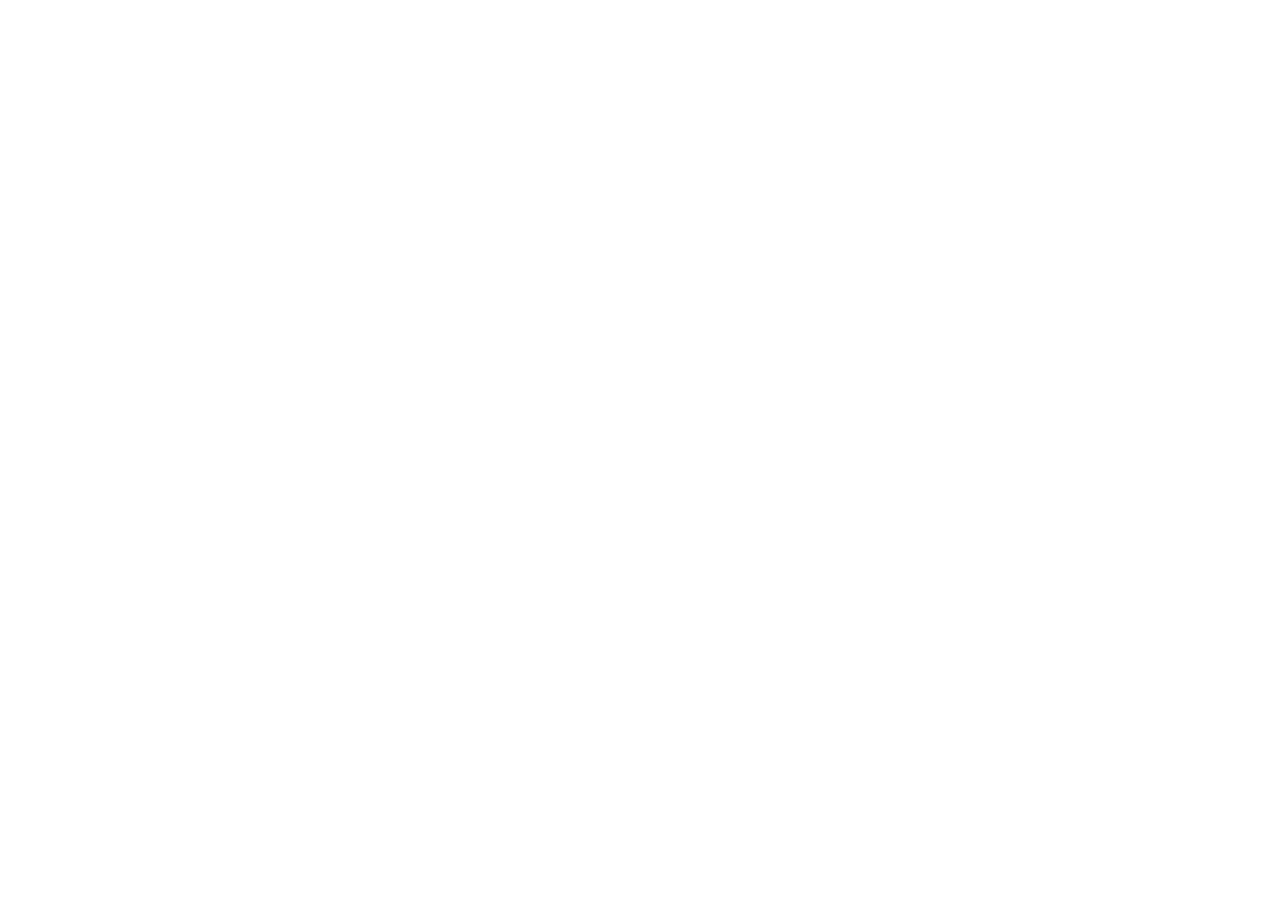
==== index.html @ af580c87 "First template homepage" ====
<!DOCTYPE html>
<html lang="en">
<head>
    <meta charset="UTF-8">
    <meta name="viewport" content="width=device-width, initial-scale=1.0">
    <title>UCSF AI Squared (AI)^2</title>
</head>
<body>

</body>
</html>
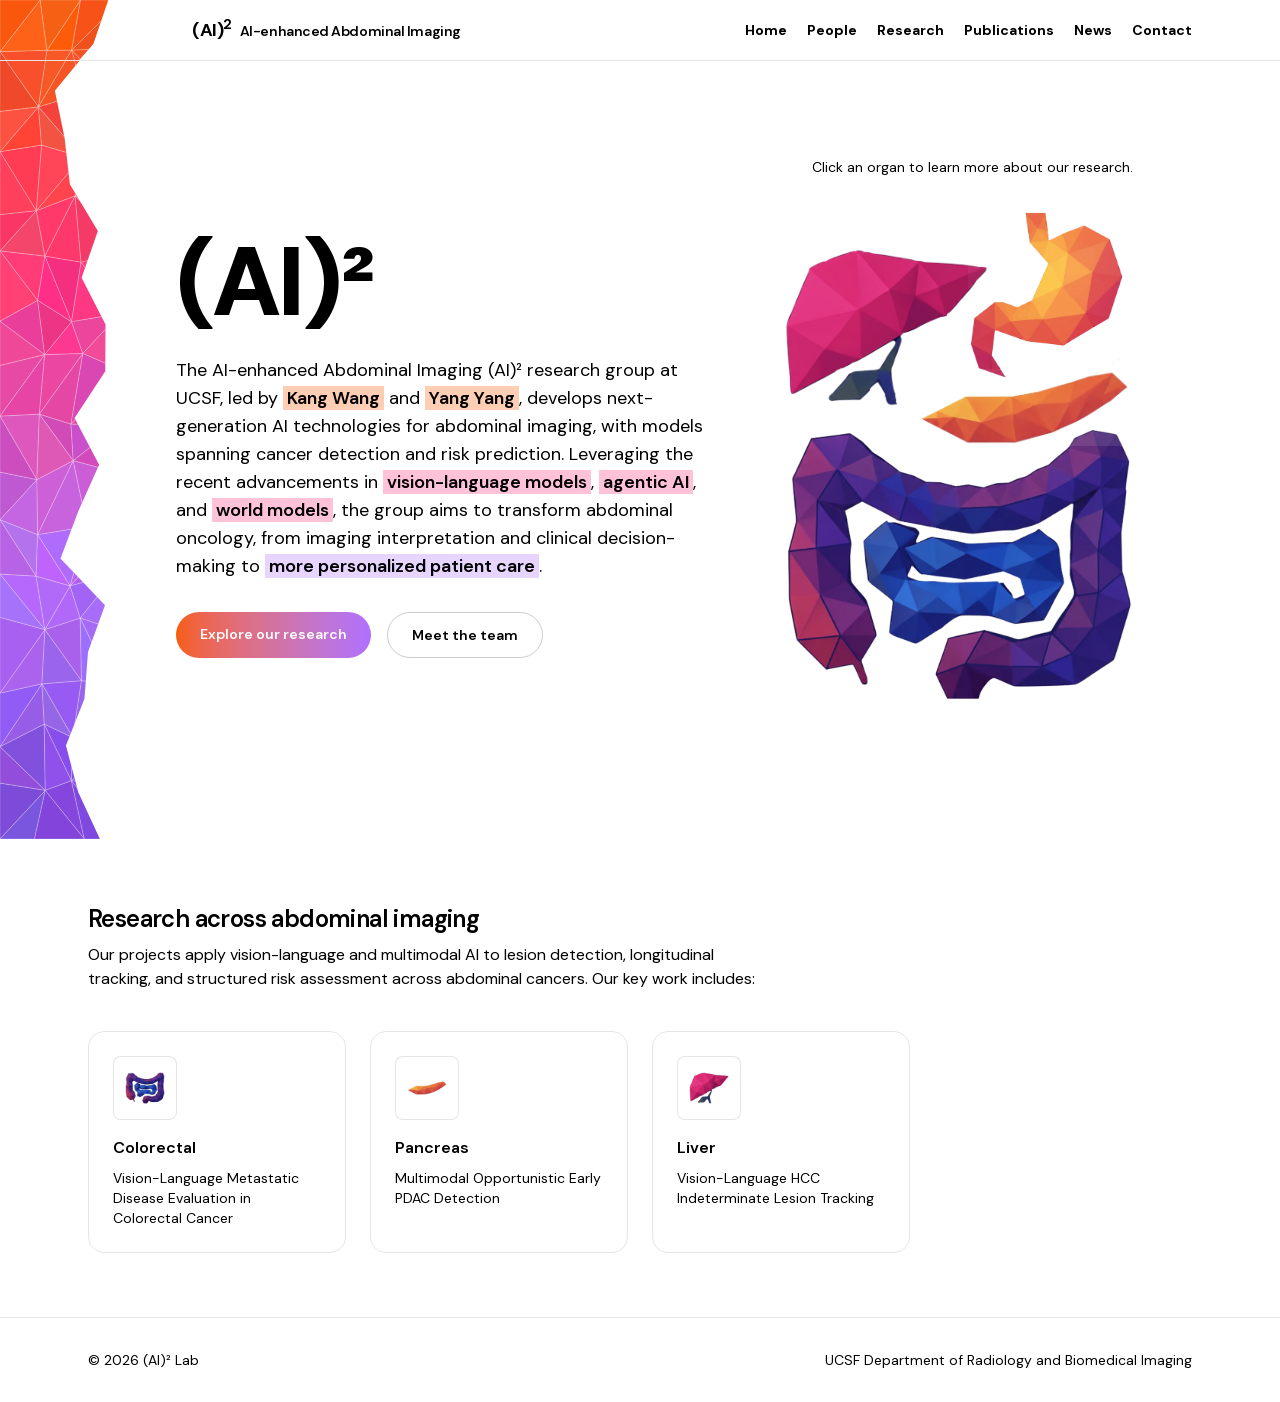
==== commit f9c994cd: "Replace placeholder with static export of (AI)^2 Lab Next.js site Generated via next build with outp" ====
--- a/index.html
+++ b/index.html
@@ -1,11 +1 @@
-<!DOCTYPE html>
-<html lang="en">
-<head>
-    <meta charset="UTF-8">
-    <meta name="viewport" content="width=device-width, initial-scale=1.0">
-    <title>UCSF AI Squared (AI)^2</title>
-</head>
-<body>
-
-</body>
-</html>+<!DOCTYPE html><html lang="en" class="dm_sans_d89fb377-module__B_rulq__variable h-full antialiased"><head><meta charSet="utf-8"/><meta name="viewport" content="width=device-width, initial-scale=1"/><link rel="preload" href="/_next/static/media/5c285b27cdda1fe8-s.p.2_mbdogr7ni8i.woff2" as="font" crossorigin="" type="font/woff2"/><link rel="preload" href="/organs/poly/color-liver.png" as="image"/><link rel="preload" href="/organs/poly/color-stomach.png" as="image"/><link rel="preload" href="/organs/poly/color-intestine.png" as="image"/><link rel="preload" href="/organs/poly/color-pancreas.png" as="image"/><link rel="stylesheet" href="/_next/static/chunks/3ezilojsynowr.css" data-precedence="next"/><link rel="preload" as="script" fetchPriority="low" href="/_next/static/chunks/310vm2bl3xxpt.js"/><script src="/_next/static/chunks/19mx3mg6lkumu.js" async=""></script><script src="/_next/static/chunks/3e4keds9ktjdu.js" async=""></script><script src="/_next/static/chunks/3n-p115s5-d7c.js" async=""></script><script src="/_next/static/chunks/turbopack-3h2g5yokr409k.js" async=""></script><script src="/_next/static/chunks/1mpnoxox0-4cg.js" async="" crossorigin=""></script><title>(AI)² Lab — AI-enhanced Abdominal Imaging</title><meta name="description" content="The AI-enhanced Abdominal Imaging (AI)² research group at UCSF, led by Kang Wang and Yang Yang, develops next-generation AI technologies for abdominal imaging. Leveraging the recent advancements in vision-language models, agentic AI, and world models, the group aims to transform abdominal oncology, from imaging interpretation and clinical decision-making to more personalized patient care."/><link rel="icon" href="/favicon.ico?favicon.2vob68tjqpejf.ico" sizes="256x256" type="image/x-icon"/><meta name="next-size-adjust" content=""/><script src="/_next/static/chunks/0cz1d0mv5g_q7.js" noModule=""></script></head><body class="min-h-full flex flex-col"><div hidden=""><!--$--><!--/$--></div><header class="relative sticky top-0 z-50 overflow-hidden border-b border-ink/10 bg-paper"><svg viewBox="0 0 140 64" preserveAspectRatio="none" aria-hidden="true" class="pointer-events-none absolute inset-y-0 left-0 h-full w-40"><defs><clipPath id="edge-clip-0"><path><animate attributeName="d" values="M0,0 L92.7,0 L37.9,46.9 L51.2,93.8 L45.3,140.7 L88.2,187.6 L67.1,234.4 L56.1,281.3 L97.4,328.2 L87,375.1 L100,422 L94.1,468.9 L106.3,515.8 L46.6,562.7 L92.7,609.6 L81.4,656.4 L112.9,703.3 L79.1,750.2 L42.2,797.1 L112.4,844 L0,844 Z;M0,0 L96.5,0 L117.5,46.9 L45.4,93.8 L65.6,140.7 L39,187.6 L100.8,234.4 L83.9,281.3 L88.2,328.2 L96.3,375.1 L36.8,422 L80.7,468.9 L37.3,515.8 L58.1,562.7 L91.2,609.6 L73.4,656.4 L42,703.3 L40.2,750.2 L90,797.1 L67,844 L0,844 Z;M0,0 L91.7,0 L71.5,46.9 L69.8,93.8 L114.2,140.7 L88.4,187.6 L46.7,234.4 L99.4,281.3 L116.8,328.2 L107.9,375.1 L115.2,422 L46.3,468.9 L118.8,515.8 L86.5,562.7 L54.4,609.6 L106.4,656.4 L61,703.3 L93.2,750.2 L106.1,797.1 L52.8,844 L0,844 Z;M0,0 L58.8,0 L54.5,46.9 L87.5,93.8 L77.7,140.7 L108.3,187.6 L52.4,234.4 L76.7,281.3 L51.6,328.2 L45.3,375.1 L54.3,422 L85.2,468.9 L92.8,515.8 L66.1,562.7 L87.9,609.6 L98,656.4 L102.2,703.3 L115.7,750.2 L99.8,797.1 L85.9,844 L0,844 Z;M0,0 L92.6,0 L101.8,46.9 L103.1,93.8 L81.5,140.7 L43.6,187.6 L55.4,234.4 L98.6,281.3 L78.2,328.2 L49,375.1 L60.1,422 L102.3,468.9 L95.5,515.8 L38.8,562.7 L96.4,609.6 L73.2,656.4 L96.7,703.3 L73.1,750.2 L108.4,797.1 L81.7,844 L0,844 Z;M0,0 L42.4,0 L69,46.9 L101.9,93.8 L81,140.7 L60,187.6 L51.8,234.4 L94.6,281.3 L104.2,328.2 L75.5,375.1 L70.3,422 L45.1,468.9 L105.8,515.8 L108.3,562.7 L102.4,609.6 L42.7,656.4 L88.9,703.3 L60.7,750.2 L116.2,797.1 L42.5,844 L0,844 Z;M0,0 L92.7,0 L37.9,46.9 L51.2,93.8 L45.3,140.7 L88.2,187.6 L67.1,234.4 L56.1,281.3 L97.4,328.2 L87,375.1 L100,422 L94.1,468.9 L106.3,515.8 L46.6,562.7 L92.7,609.6 L81.4,656.4 L112.9,703.3 L79.1,750.2 L42.2,797.1 L112.4,844 L0,844 Z" dur="18s" repeatCount="indefinite"></animate></path></clipPath></defs><g clip-path="url(#edge-clip-0)"><polygon points="0,0 35.2,0 0,55.1" fill="#f9570d" stroke="white" stroke-opacity="0.4" stroke-width="0.5"></polygon><polygon points="35.2,0 41.1,53.8 0,55.1" fill="#fe6218" stroke="white" stroke-opacity="0.4" stroke-width="0.5"></polygon><polygon points="35.2,0 70.5,0 41.1,53.8" fill="#f66014" stroke="white" stroke-opacity="0.4" stroke-width="0.5"></polygon><polygon points="70.5,0 62.7,53.6 41.1,53.8" fill="#fc5c09" stroke="white" stroke-opacity="0.4" stroke-width="0.5"></polygon><polygon points="70.5,0 106.9,0 62.7,53.6" fill="#f75319" stroke="white" stroke-opacity="0.4" stroke-width="0.5"></polygon><polygon points="106.9,0 106.9,51.4 62.7,53.6" fill="#ef511c" stroke="white" stroke-opacity="0.4" stroke-width="0.5"></polygon><polygon points="106.9,0 140,0 140,52.2" fill="#fc601b" stroke="white" stroke-opacity="0.4" stroke-width="0.5"></polygon><polygon points="106.9,0 140,52.2 106.9,51.4" fill="#ff510c" stroke="white" stroke-opacity="0.4" stroke-width="0.5"></polygon><polygon points="0,55.1 41.1,53.8 33.6,110" fill="#f7502a" stroke="white" stroke-opacity="0.4" stroke-width="0.5"></polygon><polygon points="0,55.1 33.6,110 0,114.6" fill="#f04929" stroke="white" stroke-opacity="0.4" stroke-width="0.5"></polygon><polygon points="41.1,53.8 62.7,53.6 33.6,110" fill="#f75825" stroke="white" stroke-opacity="0.4" stroke-width="0.5"></polygon><polygon points="62.7,53.6 73.2,96.6 33.6,110" fill="#f55524" stroke="white" stroke-opacity="0.4" stroke-width="0.5"></polygon><polygon points="62.7,53.6 106.9,51.4 99.4,99.6" fill="#f45222" stroke="white" stroke-opacity="0.4" stroke-width="0.5"></polygon><polygon points="62.7,53.6 99.4,99.6 73.2,96.6" fill="#fc4f28" stroke="white" stroke-opacity="0.4" stroke-width="0.5"></polygon><polygon points="106.9,51.4 140,52.2 140,102.8" fill="#ef4b21" stroke="white" stroke-opacity="0.4" stroke-width="0.5"></polygon><polygon points="106.9,51.4 140,102.8 99.4,99.6" fill="#ff4c2e" stroke="white" stroke-opacity="0.4" stroke-width="0.5"></polygon><polygon points="0,114.6 33.6,110 0,155" fill="#fc5242" stroke="white" stroke-opacity="0.4" stroke-width="0.5"></polygon><polygon points="33.6,110 36.4,148.4 0,155" fill="#ff4435" stroke="white" stroke-opacity="0.4" stroke-width="0.5"></polygon><polygon points="33.6,110 73.2,96.6 71.7,160.3" fill="#f4433c" stroke="white" stroke-opacity="0.4" stroke-width="0.5"></polygon><polygon points="33.6,110 71.7,160.3 36.4,148.4" fill="#f25342" stroke="white" stroke-opacity="0.4" stroke-width="0.5"></polygon><polygon points="73.2,96.6 99.4,99.6 103.6,167.3" fill="#fb5142" stroke="white" stroke-opacity="0.4" stroke-width="0.5"></polygon><polygon points="73.2,96.6 103.6,167.3 71.7,160.3" fill="#f75138" stroke="white" stroke-opacity="0.4" stroke-width="0.5"></polygon><polygon points="99.4,99.6 140,102.8 103.6,167.3" fill="#f24e34" stroke="white" stroke-opacity="0.4" stroke-width="0.5"></polygon><polygon points="140,102.8 140,166.3 103.6,167.3" fill="#fb5545" stroke="white" stroke-opacity="0.4" stroke-width="0.5"></polygon><polygon points="0,155 36.4,148.4 31.8,214.2" fill="#ff3c54" stroke="white" stroke-opacity="0.4" stroke-width="0.5"></polygon><polygon points="0,155 31.8,214.2 0,218.1" fill="#ff405d" stroke="white" stroke-opacity="0.4" stroke-width="0.5"></polygon><polygon points="36.4,148.4 71.7,160.3 31.8,214.2" fill="#ff4557" stroke="white" stroke-opacity="0.4" stroke-width="0.5"></polygon><polygon points="71.7,160.3 65.7,199.3 31.8,214.2" fill="#ff444e" stroke="white" stroke-opacity="0.4" stroke-width="0.5"></polygon><polygon points="71.7,160.3 103.6,167.3 65.7,199.3" fill="#f33d4e" stroke="white" stroke-opacity="0.4" stroke-width="0.5"></polygon><polygon points="103.6,167.3 109.2,223.6 65.7,199.3" fill="#f34c57" stroke="white" stroke-opacity="0.4" stroke-width="0.5"></polygon><polygon points="103.6,167.3 140,166.3 140,205.6" fill="#f54d4b" stroke="white" stroke-opacity="0.4" stroke-width="0.5"></polygon><polygon points="103.6,167.3 140,205.6 109.2,223.6" fill="#ff404b" stroke="white" stroke-opacity="0.4" stroke-width="0.5"></polygon><polygon points="0,218.1 31.8,214.2 0,254.4" fill="#f93666" stroke="white" stroke-opacity="0.4" stroke-width="0.5"></polygon><polygon points="31.8,214.2 39.3,259.7 0,254.4" fill="#f4456b" stroke="white" stroke-opacity="0.4" stroke-width="0.5"></polygon><polygon points="31.8,214.2 65.7,199.3 39.3,259.7" fill="#ff3a6b" stroke="white" stroke-opacity="0.4" stroke-width="0.5"></polygon><polygon points="65.7,199.3 70.9,265.8 39.3,259.7" fill="#fd386a" stroke="white" stroke-opacity="0.4" stroke-width="0.5"></polygon><polygon points="65.7,199.3 109.2,223.6 111,254.3" fill="#f83f62" stroke="white" stroke-opacity="0.4" stroke-width="0.5"></polygon><polygon points="65.7,199.3 111,254.3 70.9,265.8" fill="#f43a67" stroke="white" stroke-opacity="0.4" stroke-width="0.5"></polygon><polygon points="109.2,223.6 140,205.6 111,254.3" fill="#f44166" stroke="white" stroke-opacity="0.4" stroke-width="0.5"></polygon><polygon points="140,205.6 140,273 111,254.3" fill="#f63b73" stroke="white" stroke-opacity="0.4" stroke-width="0.5"></polygon><polygon points="0,254.4 39.3,259.7 33,304" fill="#ff3c77" stroke="white" stroke-opacity="0.4" stroke-width="0.5"></polygon><polygon points="0,254.4 33,304 0,324.9" fill="#ff4176" stroke="white" stroke-opacity="0.4" stroke-width="0.5"></polygon><polygon points="39.3,259.7 70.9,265.8 62.6,325.5" fill="#f52f7f" stroke="white" stroke-opacity="0.4" stroke-width="0.5"></polygon><polygon points="39.3,259.7 62.6,325.5 33,304" fill="#ff2e87" stroke="white" stroke-opacity="0.4" stroke-width="0.5"></polygon><polygon points="70.9,265.8 111,254.3 105,317.2" fill="#f63e7c" stroke="white" stroke-opacity="0.4" stroke-width="0.5"></polygon><polygon points="70.9,265.8 105,317.2 62.6,325.5" fill="#ff3884" stroke="white" stroke-opacity="0.4" stroke-width="0.5"></polygon><polygon points="111,254.3 140,273 140,310.4" fill="#fc3277" stroke="white" stroke-opacity="0.4" stroke-width="0.5"></polygon><polygon points="111,254.3 140,310.4 105,317.2" fill="#ff3c72" stroke="white" stroke-opacity="0.4" stroke-width="0.5"></polygon><polygon points="0,324.9 33,304 39.1,358.4" fill="#e93e99" stroke="white" stroke-opacity="0.4" stroke-width="0.5"></polygon><polygon points="0,324.9 39.1,358.4 0,369.3" fill="#f04899" stroke="white" stroke-opacity="0.4" stroke-width="0.5"></polygon><polygon points="33,304 62.6,325.5 39.1,358.4" fill="#ec3685" stroke="white" stroke-opacity="0.4" stroke-width="0.5"></polygon><polygon points="62.6,325.5 72.5,357.3 39.1,358.4" fill="#fd3892" stroke="white" stroke-opacity="0.4" stroke-width="0.5"></polygon><polygon points="62.6,325.5 105,317.2 72.5,357.3" fill="#eb459c" stroke="white" stroke-opacity="0.4" stroke-width="0.5"></polygon><polygon points="105,317.2 104,372.8 72.5,357.3" fill="#f14a98" stroke="white" stroke-opacity="0.4" stroke-width="0.5"></polygon><polygon points="105,317.2 140,310.4 140,382" fill="#f03e93" stroke="white" stroke-opacity="0.4" stroke-width="0.5"></polygon><polygon points="105,317.2 140,382 104,372.8" fill="#f73998" stroke="white" stroke-opacity="0.4" stroke-width="0.5"></polygon><polygon points="0,369.3 39.1,358.4 0,420.1" fill="#e74aa4" stroke="white" stroke-opacity="0.4" stroke-width="0.5"></polygon><polygon points="39.1,358.4 34.4,418.1 0,420.1" fill="#e745a6" stroke="white" stroke-opacity="0.4" stroke-width="0.5"></polygon><polygon points="39.1,358.4 72.5,357.3 34.4,418.1" fill="#eb47a2" stroke="white" stroke-opacity="0.4" stroke-width="0.5"></polygon><polygon points="72.5,357.3 62.1,428.2 34.4,418.1" fill="#e548a4" stroke="white" stroke-opacity="0.4" stroke-width="0.5"></polygon><polygon points="72.5,357.3 104,372.8 62.1,428.2" fill="#db47b2" stroke="white" stroke-opacity="0.4" stroke-width="0.5"></polygon><polygon points="104,372.8 103.6,428.8 62.1,428.2" fill="#e251a7" stroke="white" stroke-opacity="0.4" stroke-width="0.5"></polygon><polygon points="104,372.8 140,382 103.6,428.8" fill="#e540a8" stroke="white" stroke-opacity="0.4" stroke-width="0.5"></polygon><polygon points="140,382 140,416.7 103.6,428.8" fill="#e44faf" stroke="white" stroke-opacity="0.4" stroke-width="0.5"></polygon><polygon points="0,420.1 34.4,418.1 32.3,483.8" fill="#dd57bd" stroke="white" stroke-opacity="0.4" stroke-width="0.5"></polygon><polygon points="0,420.1 32.3,483.8 0,476.2" fill="#cc4dbe" stroke="white" stroke-opacity="0.4" stroke-width="0.5"></polygon><polygon points="34.4,418.1 62.1,428.2 64.1,464.7" fill="#d04bb6" stroke="white" stroke-opacity="0.4" stroke-width="0.5"></polygon><polygon points="34.4,418.1 64.1,464.7 32.3,483.8" fill="#de58b5" stroke="white" stroke-opacity="0.4" stroke-width="0.5"></polygon><polygon points="62.1,428.2 103.6,428.8 64.1,464.7" fill="#ca4fca" stroke="white" stroke-opacity="0.4" stroke-width="0.5"></polygon><polygon points="103.6,428.8 107.3,478 64.1,464.7" fill="#d34bbb" stroke="white" stroke-opacity="0.4" stroke-width="0.5"></polygon><polygon points="103.6,428.8 140,416.7 107.3,478" fill="#d354b7" stroke="white" stroke-opacity="0.4" stroke-width="0.5"></polygon><polygon points="140,416.7 140,464.9 107.3,478" fill="#dd5cbc" stroke="white" stroke-opacity="0.4" stroke-width="0.5"></polygon><polygon points="0,476.2 32.3,483.8 0,524" fill="#be59d2" stroke="white" stroke-opacity="0.4" stroke-width="0.5"></polygon><polygon points="32.3,483.8 32.9,539 0,524" fill="#c465e1" stroke="white" stroke-opacity="0.4" stroke-width="0.5"></polygon><polygon points="32.3,483.8 64.1,464.7 32.9,539" fill="#cd5fd7" stroke="white" stroke-opacity="0.4" stroke-width="0.5"></polygon><polygon points="64.1,464.7 76.2,530.9 32.9,539" fill="#c863de" stroke="white" stroke-opacity="0.4" stroke-width="0.5"></polygon><polygon points="64.1,464.7 107.3,478 76.2,530.9" fill="#cb5ed7" stroke="white" stroke-opacity="0.4" stroke-width="0.5"></polygon><polygon points="107.3,478 103.4,538.5 76.2,530.9" fill="#c668d5" stroke="white" stroke-opacity="0.4" stroke-width="0.5"></polygon><polygon points="107.3,478 140,464.9 140,529.8" fill="#be62d2" stroke="white" stroke-opacity="0.4" stroke-width="0.5"></polygon><polygon points="107.3,478 140,529.8 103.4,538.5" fill="#c959e0" stroke="white" stroke-opacity="0.4" stroke-width="0.5"></polygon><polygon points="0,524 32.9,539 31.6,580.6" fill="#b472ed" stroke="white" stroke-opacity="0.4" stroke-width="0.5"></polygon><polygon points="0,524 31.6,580.6 0,578.5" fill="#b763e5" stroke="white" stroke-opacity="0.4" stroke-width="0.5"></polygon><polygon points="32.9,539 76.2,530.9 61.4,590.3" fill="#af6bfb" stroke="white" stroke-opacity="0.4" stroke-width="0.5"></polygon><polygon points="32.9,539 61.4,590.3 31.6,580.6" fill="#be64fc" stroke="white" stroke-opacity="0.4" stroke-width="0.5"></polygon><polygon points="76.2,530.9 103.4,538.5 61.4,590.3" fill="#bb66ec" stroke="white" stroke-opacity="0.4" stroke-width="0.5"></polygon><polygon points="103.4,538.5 101.5,577.8 61.4,590.3" fill="#b15feb" stroke="white" stroke-opacity="0.4" stroke-width="0.5"></polygon><polygon points="103.4,538.5 140,529.8 101.5,577.8" fill="#b56bef" stroke="white" stroke-opacity="0.4" stroke-width="0.5"></polygon><polygon points="140,529.8 140,570.3 101.5,577.8" fill="#b469f2" stroke="white" stroke-opacity="0.4" stroke-width="0.5"></polygon><polygon points="0,578.5 31.6,580.6 39.3,634.2" fill="#b568fb" stroke="white" stroke-opacity="0.4" stroke-width="0.5"></polygon><polygon points="0,578.5 39.3,634.2 0,621.9" fill="#a572f9" stroke="white" stroke-opacity="0.4" stroke-width="0.5"></polygon><polygon points="31.6,580.6 61.4,590.3 39.3,634.2" fill="#b16af7" stroke="white" stroke-opacity="0.4" stroke-width="0.5"></polygon><polygon points="61.4,590.3 70.2,622.5 39.3,634.2" fill="#b168f8" stroke="white" stroke-opacity="0.4" stroke-width="0.5"></polygon><polygon points="61.4,590.3 101.5,577.8 70.2,622.5" fill="#a164f3" stroke="white" stroke-opacity="0.4" stroke-width="0.5"></polygon><polygon points="101.5,577.8 106,636.2 70.2,622.5" fill="#a86df8" stroke="white" stroke-opacity="0.4" stroke-width="0.5"></polygon><polygon points="101.5,577.8 140,570.3 140,643.1" fill="#b071f8" stroke="white" stroke-opacity="0.4" stroke-width="0.5"></polygon><polygon points="101.5,577.8 140,643.1 106,636.2" fill="#af6bff" stroke="white" stroke-opacity="0.4" stroke-width="0.5"></polygon><polygon points="0,621.9 39.3,634.2 0,697.9" fill="#a860f0" stroke="white" stroke-opacity="0.4" stroke-width="0.5"></polygon><polygon points="39.3,634.2 36.7,688.5 0,697.9" fill="#ab62ed" stroke="white" stroke-opacity="0.4" stroke-width="0.5"></polygon><polygon points="39.3,634.2 70.2,622.5 71.3,685.4" fill="#a961eb" stroke="white" stroke-opacity="0.4" stroke-width="0.5"></polygon><polygon points="39.3,634.2 71.3,685.4 36.7,688.5" fill="#9a65eb" stroke="white" stroke-opacity="0.4" stroke-width="0.5"></polygon><polygon points="70.2,622.5 106,636.2 97.9,689.8" fill="#a66af6" stroke="white" stroke-opacity="0.4" stroke-width="0.5"></polygon><polygon points="70.2,622.5 97.9,689.8 71.3,685.4" fill="#9c6fff" stroke="white" stroke-opacity="0.4" stroke-width="0.5"></polygon><polygon points="106,636.2 140,643.1 140,689.7" fill="#9962f0" stroke="white" stroke-opacity="0.4" stroke-width="0.5"></polygon><polygon points="106,636.2 140,689.7 97.9,689.8" fill="#a16bfd" stroke="white" stroke-opacity="0.4" stroke-width="0.5"></polygon><polygon points="0,697.9 36.7,688.5 0,751.6" fill="#915bf6" stroke="white" stroke-opacity="0.4" stroke-width="0.5"></polygon><polygon points="36.7,688.5 38.7,728.9 0,751.6" fill="#985de6" stroke="white" stroke-opacity="0.4" stroke-width="0.5"></polygon><polygon points="36.7,688.5 71.3,685.4 63.7,742.4" fill="#975bf4" stroke="white" stroke-opacity="0.4" stroke-width="0.5"></polygon><polygon points="36.7,688.5 63.7,742.4 38.7,728.9" fill="#9566e5" stroke="white" stroke-opacity="0.4" stroke-width="0.5"></polygon><polygon points="71.3,685.4 97.9,689.8 63.7,742.4" fill="#9964ea" stroke="white" stroke-opacity="0.4" stroke-width="0.5"></polygon><polygon points="97.9,689.8 113.3,734.4 63.7,742.4" fill="#9255ea" stroke="white" stroke-opacity="0.4" stroke-width="0.5"></polygon><polygon points="97.9,689.8 140,689.7 140,749.7" fill="#9c58ea" stroke="white" stroke-opacity="0.4" stroke-width="0.5"></polygon><polygon points="97.9,689.8 140,749.7 113.3,734.4" fill="#935bea" stroke="white" stroke-opacity="0.4" stroke-width="0.5"></polygon><polygon points="0,751.6 38.7,728.9 39.6,795.3" fill="#8151de" stroke="white" stroke-opacity="0.4" stroke-width="0.5"></polygon><polygon points="0,751.6 39.6,795.3 0,788" fill="#924eda" stroke="white" stroke-opacity="0.4" stroke-width="0.5"></polygon><polygon points="38.7,728.9 63.7,742.4 62.5,785.6" fill="#874ded" stroke="white" stroke-opacity="0.4" stroke-width="0.5"></polygon><polygon points="38.7,728.9 62.5,785.6 39.6,795.3" fill="#9050eb" stroke="white" stroke-opacity="0.4" stroke-width="0.5"></polygon><polygon points="63.7,742.4 113.3,734.4 62.5,785.6" fill="#824fdb" stroke="white" stroke-opacity="0.4" stroke-width="0.5"></polygon><polygon points="113.3,734.4 107.9,791 62.5,785.6" fill="#815eec" stroke="white" stroke-opacity="0.4" stroke-width="0.5"></polygon><polygon points="113.3,734.4 140,749.7 140,794.6" fill="#8e58ea" stroke="white" stroke-opacity="0.4" stroke-width="0.5"></polygon><polygon points="113.3,734.4 140,794.6 107.9,791" fill="#864de3" stroke="white" stroke-opacity="0.4" stroke-width="0.5"></polygon><polygon points="0,788 39.6,795.3 0,844" fill="#7c4cd9" stroke="white" stroke-opacity="0.4" stroke-width="0.5"></polygon><polygon points="39.6,795.3 30.2,844 0,844" fill="#7956dd" stroke="white" stroke-opacity="0.4" stroke-width="0.5"></polygon><polygon points="39.6,795.3 62.5,785.6 73.8,844" fill="#8446dd" stroke="white" stroke-opacity="0.4" stroke-width="0.5"></polygon><polygon points="39.6,795.3 73.8,844 30.2,844" fill="#8344db" stroke="white" stroke-opacity="0.4" stroke-width="0.5"></polygon><polygon points="62.5,785.6 107.9,791 101.8,844" fill="#874ce0" stroke="white" stroke-opacity="0.4" stroke-width="0.5"></polygon><polygon points="62.5,785.6 101.8,844 73.8,844" fill="#7f49df" stroke="white" stroke-opacity="0.4" stroke-width="0.5"></polygon><polygon points="107.9,791 140,794.6 140,844" fill="#7a46da" stroke="white" stroke-opacity="0.4" stroke-width="0.5"></polygon><polygon points="107.9,791 140,844 101.8,844" fill="#7f4ae2" stroke="white" stroke-opacity="0.4" stroke-width="0.5"></polygon></g></svg><nav class="relative mx-auto flex max-w-6xl items-center justify-between px-6 py-4 lg:pl-32"><a class="text-lg font-bold tracking-tight text-ink" href="/">(AI)<sup class="text-sm">2</sup><span class="ml-2 hidden text-sm font-semibold text-ink sm:inline">AI-enhanced Abdominal Imaging</span></a><ul class="flex gap-5 text-sm font-bold"><li><a class="text-ink transition hover:text-ink/70" href="/">Home</a></li><li><a class="text-ink transition hover:text-ink/70" href="/people">People</a></li><li><a class="text-ink transition hover:text-ink/70" href="/research">Research</a></li><li><a class="text-ink transition hover:text-ink/70" href="/publications">Publications</a></li><li><a class="text-ink transition hover:text-ink/70" href="/news">News</a></li><li><a class="text-ink transition hover:text-ink/70" href="/contact">Contact</a></li></ul></nav></header><main class="flex-1"><div><section class="relative overflow-hidden"><svg viewBox="0 64 140 780" preserveAspectRatio="none" aria-hidden="true" class="pointer-events-none absolute inset-y-0 left-0 hidden h-full w-40 lg:block"><defs><clipPath id="edge-clip-64"><path><animate attributeName="d" values="M0,0 L92.7,0 L37.9,46.9 L51.2,93.8 L45.3,140.7 L88.2,187.6 L67.1,234.4 L56.1,281.3 L97.4,328.2 L87,375.1 L100,422 L94.1,468.9 L106.3,515.8 L46.6,562.7 L92.7,609.6 L81.4,656.4 L112.9,703.3 L79.1,750.2 L42.2,797.1 L112.4,844 L0,844 Z;M0,0 L96.5,0 L117.5,46.9 L45.4,93.8 L65.6,140.7 L39,187.6 L100.8,234.4 L83.9,281.3 L88.2,328.2 L96.3,375.1 L36.8,422 L80.7,468.9 L37.3,515.8 L58.1,562.7 L91.2,609.6 L73.4,656.4 L42,703.3 L40.2,750.2 L90,797.1 L67,844 L0,844 Z;M0,0 L91.7,0 L71.5,46.9 L69.8,93.8 L114.2,140.7 L88.4,187.6 L46.7,234.4 L99.4,281.3 L116.8,328.2 L107.9,375.1 L115.2,422 L46.3,468.9 L118.8,515.8 L86.5,562.7 L54.4,609.6 L106.4,656.4 L61,703.3 L93.2,750.2 L106.1,797.1 L52.8,844 L0,844 Z;M0,0 L58.8,0 L54.5,46.9 L87.5,93.8 L77.7,140.7 L108.3,187.6 L52.4,234.4 L76.7,281.3 L51.6,328.2 L45.3,375.1 L54.3,422 L85.2,468.9 L92.8,515.8 L66.1,562.7 L87.9,609.6 L98,656.4 L102.2,703.3 L115.7,750.2 L99.8,797.1 L85.9,844 L0,844 Z;M0,0 L92.6,0 L101.8,46.9 L103.1,93.8 L81.5,140.7 L43.6,187.6 L55.4,234.4 L98.6,281.3 L78.2,328.2 L49,375.1 L60.1,422 L102.3,468.9 L95.5,515.8 L38.8,562.7 L96.4,609.6 L73.2,656.4 L96.7,703.3 L73.1,750.2 L108.4,797.1 L81.7,844 L0,844 Z;M0,0 L42.4,0 L69,46.9 L101.9,93.8 L81,140.7 L60,187.6 L51.8,234.4 L94.6,281.3 L104.2,328.2 L75.5,375.1 L70.3,422 L45.1,468.9 L105.8,515.8 L108.3,562.7 L102.4,609.6 L42.7,656.4 L88.9,703.3 L60.7,750.2 L116.2,797.1 L42.5,844 L0,844 Z;M0,0 L92.7,0 L37.9,46.9 L51.2,93.8 L45.3,140.7 L88.2,187.6 L67.1,234.4 L56.1,281.3 L97.4,328.2 L87,375.1 L100,422 L94.1,468.9 L106.3,515.8 L46.6,562.7 L92.7,609.6 L81.4,656.4 L112.9,703.3 L79.1,750.2 L42.2,797.1 L112.4,844 L0,844 Z" dur="18s" repeatCount="indefinite"></animate></path></clipPath></defs><g clip-path="url(#edge-clip-64)"><polygon points="0,0 35.2,0 0,55.1" fill="#f9570d" stroke="white" stroke-opacity="0.4" stroke-width="0.5"></polygon><polygon points="35.2,0 41.1,53.8 0,55.1" fill="#fe6218" stroke="white" stroke-opacity="0.4" stroke-width="0.5"></polygon><polygon points="35.2,0 70.5,0 41.1,53.8" fill="#f66014" stroke="white" stroke-opacity="0.4" stroke-width="0.5"></polygon><polygon points="70.5,0 62.7,53.6 41.1,53.8" fill="#fc5c09" stroke="white" stroke-opacity="0.4" stroke-width="0.5"></polygon><polygon points="70.5,0 106.9,0 62.7,53.6" fill="#f75319" stroke="white" stroke-opacity="0.4" stroke-width="0.5"></polygon><polygon points="106.9,0 106.9,51.4 62.7,53.6" fill="#ef511c" stroke="white" stroke-opacity="0.4" stroke-width="0.5"></polygon><polygon points="106.9,0 140,0 140,52.2" fill="#fc601b" stroke="white" stroke-opacity="0.4" stroke-width="0.5"></polygon><polygon points="106.9,0 140,52.2 106.9,51.4" fill="#ff510c" stroke="white" stroke-opacity="0.4" stroke-width="0.5"></polygon><polygon points="0,55.1 41.1,53.8 33.6,110" fill="#f7502a" stroke="white" stroke-opacity="0.4" stroke-width="0.5"></polygon><polygon points="0,55.1 33.6,110 0,114.6" fill="#f04929" stroke="white" stroke-opacity="0.4" stroke-width="0.5"></polygon><polygon points="41.1,53.8 62.7,53.6 33.6,110" fill="#f75825" stroke="white" stroke-opacity="0.4" stroke-width="0.5"></polygon><polygon points="62.7,53.6 73.2,96.6 33.6,110" fill="#f55524" stroke="white" stroke-opacity="0.4" stroke-width="0.5"></polygon><polygon points="62.7,53.6 106.9,51.4 99.4,99.6" fill="#f45222" stroke="white" stroke-opacity="0.4" stroke-width="0.5"></polygon><polygon points="62.7,53.6 99.4,99.6 73.2,96.6" fill="#fc4f28" stroke="white" stroke-opacity="0.4" stroke-width="0.5"></polygon><polygon points="106.9,51.4 140,52.2 140,102.8" fill="#ef4b21" stroke="white" stroke-opacity="0.4" stroke-width="0.5"></polygon><polygon points="106.9,51.4 140,102.8 99.4,99.6" fill="#ff4c2e" stroke="white" stroke-opacity="0.4" stroke-width="0.5"></polygon><polygon points="0,114.6 33.6,110 0,155" fill="#fc5242" stroke="white" stroke-opacity="0.4" stroke-width="0.5"></polygon><polygon points="33.6,110 36.4,148.4 0,155" fill="#ff4435" stroke="white" stroke-opacity="0.4" stroke-width="0.5"></polygon><polygon points="33.6,110 73.2,96.6 71.7,160.3" fill="#f4433c" stroke="white" stroke-opacity="0.4" stroke-width="0.5"></polygon><polygon points="33.6,110 71.7,160.3 36.4,148.4" fill="#f25342" stroke="white" stroke-opacity="0.4" stroke-width="0.5"></polygon><polygon points="73.2,96.6 99.4,99.6 103.6,167.3" fill="#fb5142" stroke="white" stroke-opacity="0.4" stroke-width="0.5"></polygon><polygon points="73.2,96.6 103.6,167.3 71.7,160.3" fill="#f75138" stroke="white" stroke-opacity="0.4" stroke-width="0.5"></polygon><polygon points="99.4,99.6 140,102.8 103.6,167.3" fill="#f24e34" stroke="white" stroke-opacity="0.4" stroke-width="0.5"></polygon><polygon points="140,102.8 140,166.3 103.6,167.3" fill="#fb5545" stroke="white" stroke-opacity="0.4" stroke-width="0.5"></polygon><polygon points="0,155 36.4,148.4 31.8,214.2" fill="#ff3c54" stroke="white" stroke-opacity="0.4" stroke-width="0.5"></polygon><polygon points="0,155 31.8,214.2 0,218.1" fill="#ff405d" stroke="white" stroke-opacity="0.4" stroke-width="0.5"></polygon><polygon points="36.4,148.4 71.7,160.3 31.8,214.2" fill="#ff4557" stroke="white" stroke-opacity="0.4" stroke-width="0.5"></polygon><polygon points="71.7,160.3 65.7,199.3 31.8,214.2" fill="#ff444e" stroke="white" stroke-opacity="0.4" stroke-width="0.5"></polygon><polygon points="71.7,160.3 103.6,167.3 65.7,199.3" fill="#f33d4e" stroke="white" stroke-opacity="0.4" stroke-width="0.5"></polygon><polygon points="103.6,167.3 109.2,223.6 65.7,199.3" fill="#f34c57" stroke="white" stroke-opacity="0.4" stroke-width="0.5"></polygon><polygon points="103.6,167.3 140,166.3 140,205.6" fill="#f54d4b" stroke="white" stroke-opacity="0.4" stroke-width="0.5"></polygon><polygon points="103.6,167.3 140,205.6 109.2,223.6" fill="#ff404b" stroke="white" stroke-opacity="0.4" stroke-width="0.5"></polygon><polygon points="0,218.1 31.8,214.2 0,254.4" fill="#f93666" stroke="white" stroke-opacity="0.4" stroke-width="0.5"></polygon><polygon points="31.8,214.2 39.3,259.7 0,254.4" fill="#f4456b" stroke="white" stroke-opacity="0.4" stroke-width="0.5"></polygon><polygon points="31.8,214.2 65.7,199.3 39.3,259.7" fill="#ff3a6b" stroke="white" stroke-opacity="0.4" stroke-width="0.5"></polygon><polygon points="65.7,199.3 70.9,265.8 39.3,259.7" fill="#fd386a" stroke="white" stroke-opacity="0.4" stroke-width="0.5"></polygon><polygon points="65.7,199.3 109.2,223.6 111,254.3" fill="#f83f62" stroke="white" stroke-opacity="0.4" stroke-width="0.5"></polygon><polygon points="65.7,199.3 111,254.3 70.9,265.8" fill="#f43a67" stroke="white" stroke-opacity="0.4" stroke-width="0.5"></polygon><polygon points="109.2,223.6 140,205.6 111,254.3" fill="#f44166" stroke="white" stroke-opacity="0.4" stroke-width="0.5"></polygon><polygon points="140,205.6 140,273 111,254.3" fill="#f63b73" stroke="white" stroke-opacity="0.4" stroke-width="0.5"></polygon><polygon points="0,254.4 39.3,259.7 33,304" fill="#ff3c77" stroke="white" stroke-opacity="0.4" stroke-width="0.5"></polygon><polygon points="0,254.4 33,304 0,324.9" fill="#ff4176" stroke="white" stroke-opacity="0.4" stroke-width="0.5"></polygon><polygon points="39.3,259.7 70.9,265.8 62.6,325.5" fill="#f52f7f" stroke="white" stroke-opacity="0.4" stroke-width="0.5"></polygon><polygon points="39.3,259.7 62.6,325.5 33,304" fill="#ff2e87" stroke="white" stroke-opacity="0.4" stroke-width="0.5"></polygon><polygon points="70.9,265.8 111,254.3 105,317.2" fill="#f63e7c" stroke="white" stroke-opacity="0.4" stroke-width="0.5"></polygon><polygon points="70.9,265.8 105,317.2 62.6,325.5" fill="#ff3884" stroke="white" stroke-opacity="0.4" stroke-width="0.5"></polygon><polygon points="111,254.3 140,273 140,310.4" fill="#fc3277" stroke="white" stroke-opacity="0.4" stroke-width="0.5"></polygon><polygon points="111,254.3 140,310.4 105,317.2" fill="#ff3c72" stroke="white" stroke-opacity="0.4" stroke-width="0.5"></polygon><polygon points="0,324.9 33,304 39.1,358.4" fill="#e93e99" stroke="white" stroke-opacity="0.4" stroke-width="0.5"></polygon><polygon points="0,324.9 39.1,358.4 0,369.3" fill="#f04899" stroke="white" stroke-opacity="0.4" stroke-width="0.5"></polygon><polygon points="33,304 62.6,325.5 39.1,358.4" fill="#ec3685" stroke="white" stroke-opacity="0.4" stroke-width="0.5"></polygon><polygon points="62.6,325.5 72.5,357.3 39.1,358.4" fill="#fd3892" stroke="white" stroke-opacity="0.4" stroke-width="0.5"></polygon><polygon points="62.6,325.5 105,317.2 72.5,357.3" fill="#eb459c" stroke="white" stroke-opacity="0.4" stroke-width="0.5"></polygon><polygon points="105,317.2 104,372.8 72.5,357.3" fill="#f14a98" stroke="white" stroke-opacity="0.4" stroke-width="0.5"></polygon><polygon points="105,317.2 140,310.4 140,382" fill="#f03e93" stroke="white" stroke-opacity="0.4" stroke-width="0.5"></polygon><polygon points="105,317.2 140,382 104,372.8" fill="#f73998" stroke="white" stroke-opacity="0.4" stroke-width="0.5"></polygon><polygon points="0,369.3 39.1,358.4 0,420.1" fill="#e74aa4" stroke="white" stroke-opacity="0.4" stroke-width="0.5"></polygon><polygon points="39.1,358.4 34.4,418.1 0,420.1" fill="#e745a6" stroke="white" stroke-opacity="0.4" stroke-width="0.5"></polygon><polygon points="39.1,358.4 72.5,357.3 34.4,418.1" fill="#eb47a2" stroke="white" stroke-opacity="0.4" stroke-width="0.5"></polygon><polygon points="72.5,357.3 62.1,428.2 34.4,418.1" fill="#e548a4" stroke="white" stroke-opacity="0.4" stroke-width="0.5"></polygon><polygon points="72.5,357.3 104,372.8 62.1,428.2" fill="#db47b2" stroke="white" stroke-opacity="0.4" stroke-width="0.5"></polygon><polygon points="104,372.8 103.6,428.8 62.1,428.2" fill="#e251a7" stroke="white" stroke-opacity="0.4" stroke-width="0.5"></polygon><polygon points="104,372.8 140,382 103.6,428.8" fill="#e540a8" stroke="white" stroke-opacity="0.4" stroke-width="0.5"></polygon><polygon points="140,382 140,416.7 103.6,428.8" fill="#e44faf" stroke="white" stroke-opacity="0.4" stroke-width="0.5"></polygon><polygon points="0,420.1 34.4,418.1 32.3,483.8" fill="#dd57bd" stroke="white" stroke-opacity="0.4" stroke-width="0.5"></polygon><polygon points="0,420.1 32.3,483.8 0,476.2" fill="#cc4dbe" stroke="white" stroke-opacity="0.4" stroke-width="0.5"></polygon><polygon points="34.4,418.1 62.1,428.2 64.1,464.7" fill="#d04bb6" stroke="white" stroke-opacity="0.4" stroke-width="0.5"></polygon><polygon points="34.4,418.1 64.1,464.7 32.3,483.8" fill="#de58b5" stroke="white" stroke-opacity="0.4" stroke-width="0.5"></polygon><polygon points="62.1,428.2 103.6,428.8 64.1,464.7" fill="#ca4fca" stroke="white" stroke-opacity="0.4" stroke-width="0.5"></polygon><polygon points="103.6,428.8 107.3,478 64.1,464.7" fill="#d34bbb" stroke="white" stroke-opacity="0.4" stroke-width="0.5"></polygon><polygon points="103.6,428.8 140,416.7 107.3,478" fill="#d354b7" stroke="white" stroke-opacity="0.4" stroke-width="0.5"></polygon><polygon points="140,416.7 140,464.9 107.3,478" fill="#dd5cbc" stroke="white" stroke-opacity="0.4" stroke-width="0.5"></polygon><polygon points="0,476.2 32.3,483.8 0,524" fill="#be59d2" stroke="white" stroke-opacity="0.4" stroke-width="0.5"></polygon><polygon points="32.3,483.8 32.9,539 0,524" fill="#c465e1" stroke="white" stroke-opacity="0.4" stroke-width="0.5"></polygon><polygon points="32.3,483.8 64.1,464.7 32.9,539" fill="#cd5fd7" stroke="white" stroke-opacity="0.4" stroke-width="0.5"></polygon><polygon points="64.1,464.7 76.2,530.9 32.9,539" fill="#c863de" stroke="white" stroke-opacity="0.4" stroke-width="0.5"></polygon><polygon points="64.1,464.7 107.3,478 76.2,530.9" fill="#cb5ed7" stroke="white" stroke-opacity="0.4" stroke-width="0.5"></polygon><polygon points="107.3,478 103.4,538.5 76.2,530.9" fill="#c668d5" stroke="white" stroke-opacity="0.4" stroke-width="0.5"></polygon><polygon points="107.3,478 140,464.9 140,529.8" fill="#be62d2" stroke="white" stroke-opacity="0.4" stroke-width="0.5"></polygon><polygon points="107.3,478 140,529.8 103.4,538.5" fill="#c959e0" stroke="white" stroke-opacity="0.4" stroke-width="0.5"></polygon><polygon points="0,524 32.9,539 31.6,580.6" fill="#b472ed" stroke="white" stroke-opacity="0.4" stroke-width="0.5"></polygon><polygon points="0,524 31.6,580.6 0,578.5" fill="#b763e5" stroke="white" stroke-opacity="0.4" stroke-width="0.5"></polygon><polygon points="32.9,539 76.2,530.9 61.4,590.3" fill="#af6bfb" stroke="white" stroke-opacity="0.4" stroke-width="0.5"></polygon><polygon points="32.9,539 61.4,590.3 31.6,580.6" fill="#be64fc" stroke="white" stroke-opacity="0.4" stroke-width="0.5"></polygon><polygon points="76.2,530.9 103.4,538.5 61.4,590.3" fill="#bb66ec" stroke="white" stroke-opacity="0.4" stroke-width="0.5"></polygon><polygon points="103.4,538.5 101.5,577.8 61.4,590.3" fill="#b15feb" stroke="white" stroke-opacity="0.4" stroke-width="0.5"></polygon><polygon points="103.4,538.5 140,529.8 101.5,577.8" fill="#b56bef" stroke="white" stroke-opacity="0.4" stroke-width="0.5"></polygon><polygon points="140,529.8 140,570.3 101.5,577.8" fill="#b469f2" stroke="white" stroke-opacity="0.4" stroke-width="0.5"></polygon><polygon points="0,578.5 31.6,580.6 39.3,634.2" fill="#b568fb" stroke="white" stroke-opacity="0.4" stroke-width="0.5"></polygon><polygon points="0,578.5 39.3,634.2 0,621.9" fill="#a572f9" stroke="white" stroke-opacity="0.4" stroke-width="0.5"></polygon><polygon points="31.6,580.6 61.4,590.3 39.3,634.2" fill="#b16af7" stroke="white" stroke-opacity="0.4" stroke-width="0.5"></polygon><polygon points="61.4,590.3 70.2,622.5 39.3,634.2" fill="#b168f8" stroke="white" stroke-opacity="0.4" stroke-width="0.5"></polygon><polygon points="61.4,590.3 101.5,577.8 70.2,622.5" fill="#a164f3" stroke="white" stroke-opacity="0.4" stroke-width="0.5"></polygon><polygon points="101.5,577.8 106,636.2 70.2,622.5" fill="#a86df8" stroke="white" stroke-opacity="0.4" stroke-width="0.5"></polygon><polygon points="101.5,577.8 140,570.3 140,643.1" fill="#b071f8" stroke="white" stroke-opacity="0.4" stroke-width="0.5"></polygon><polygon points="101.5,577.8 140,643.1 106,636.2" fill="#af6bff" stroke="white" stroke-opacity="0.4" stroke-width="0.5"></polygon><polygon points="0,621.9 39.3,634.2 0,697.9" fill="#a860f0" stroke="white" stroke-opacity="0.4" stroke-width="0.5"></polygon><polygon points="39.3,634.2 36.7,688.5 0,697.9" fill="#ab62ed" stroke="white" stroke-opacity="0.4" stroke-width="0.5"></polygon><polygon points="39.3,634.2 70.2,622.5 71.3,685.4" fill="#a961eb" stroke="white" stroke-opacity="0.4" stroke-width="0.5"></polygon><polygon points="39.3,634.2 71.3,685.4 36.7,688.5" fill="#9a65eb" stroke="white" stroke-opacity="0.4" stroke-width="0.5"></polygon><polygon points="70.2,622.5 106,636.2 97.9,689.8" fill="#a66af6" stroke="white" stroke-opacity="0.4" stroke-width="0.5"></polygon><polygon points="70.2,622.5 97.9,689.8 71.3,685.4" fill="#9c6fff" stroke="white" stroke-opacity="0.4" stroke-width="0.5"></polygon><polygon points="106,636.2 140,643.1 140,689.7" fill="#9962f0" stroke="white" stroke-opacity="0.4" stroke-width="0.5"></polygon><polygon points="106,636.2 140,689.7 97.9,689.8" fill="#a16bfd" stroke="white" stroke-opacity="0.4" stroke-width="0.5"></polygon><polygon points="0,697.9 36.7,688.5 0,751.6" fill="#915bf6" stroke="white" stroke-opacity="0.4" stroke-width="0.5"></polygon><polygon points="36.7,688.5 38.7,728.9 0,751.6" fill="#985de6" stroke="white" stroke-opacity="0.4" stroke-width="0.5"></polygon><polygon points="36.7,688.5 71.3,685.4 63.7,742.4" fill="#975bf4" stroke="white" stroke-opacity="0.4" stroke-width="0.5"></polygon><polygon points="36.7,688.5 63.7,742.4 38.7,728.9" fill="#9566e5" stroke="white" stroke-opacity="0.4" stroke-width="0.5"></polygon><polygon points="71.3,685.4 97.9,689.8 63.7,742.4" fill="#9964ea" stroke="white" stroke-opacity="0.4" stroke-width="0.5"></polygon><polygon points="97.9,689.8 113.3,734.4 63.7,742.4" fill="#9255ea" stroke="white" stroke-opacity="0.4" stroke-width="0.5"></polygon><polygon points="97.9,689.8 140,689.7 140,749.7" fill="#9c58ea" stroke="white" stroke-opacity="0.4" stroke-width="0.5"></polygon><polygon points="97.9,689.8 140,749.7 113.3,734.4" fill="#935bea" stroke="white" stroke-opacity="0.4" stroke-width="0.5"></polygon><polygon points="0,751.6 38.7,728.9 39.6,795.3" fill="#8151de" stroke="white" stroke-opacity="0.4" stroke-width="0.5"></polygon><polygon points="0,751.6 39.6,795.3 0,788" fill="#924eda" stroke="white" stroke-opacity="0.4" stroke-width="0.5"></polygon><polygon points="38.7,728.9 63.7,742.4 62.5,785.6" fill="#874ded" stroke="white" stroke-opacity="0.4" stroke-width="0.5"></polygon><polygon points="38.7,728.9 62.5,785.6 39.6,795.3" fill="#9050eb" stroke="white" stroke-opacity="0.4" stroke-width="0.5"></polygon><polygon points="63.7,742.4 113.3,734.4 62.5,785.6" fill="#824fdb" stroke="white" stroke-opacity="0.4" stroke-width="0.5"></polygon><polygon points="113.3,734.4 107.9,791 62.5,785.6" fill="#815eec" stroke="white" stroke-opacity="0.4" stroke-width="0.5"></polygon><polygon points="113.3,734.4 140,749.7 140,794.6" fill="#8e58ea" stroke="white" stroke-opacity="0.4" stroke-width="0.5"></polygon><polygon points="113.3,734.4 140,794.6 107.9,791" fill="#864de3" stroke="white" stroke-opacity="0.4" stroke-width="0.5"></polygon><polygon points="0,788 39.6,795.3 0,844" fill="#7c4cd9" stroke="white" stroke-opacity="0.4" stroke-width="0.5"></polygon><polygon points="39.6,795.3 30.2,844 0,844" fill="#7956dd" stroke="white" stroke-opacity="0.4" stroke-width="0.5"></polygon><polygon points="39.6,795.3 62.5,785.6 73.8,844" fill="#8446dd" stroke="white" stroke-opacity="0.4" stroke-width="0.5"></polygon><polygon points="39.6,795.3 73.8,844 30.2,844" fill="#8344db" stroke="white" stroke-opacity="0.4" stroke-width="0.5"></polygon><polygon points="62.5,785.6 107.9,791 101.8,844" fill="#874ce0" stroke="white" stroke-opacity="0.4" stroke-width="0.5"></polygon><polygon points="62.5,785.6 101.8,844 73.8,844" fill="#7f49df" stroke="white" stroke-opacity="0.4" stroke-width="0.5"></polygon><polygon points="107.9,791 140,794.6 140,844" fill="#7a46da" stroke="white" stroke-opacity="0.4" stroke-width="0.5"></polygon><polygon points="107.9,791 140,844 101.8,844" fill="#7f4ae2" stroke="white" stroke-opacity="0.4" stroke-width="0.5"></polygon></g></svg><div class="relative mx-auto grid max-w-6xl gap-12 px-6 py-16 sm:py-24 lg:grid-cols-[1.2fr_1fr] lg:items-center lg:pl-28"><div><h1 class="text-[12vw] font-black leading-[0.85] tracking-tight sm:text-8xl lg:text-8xl">(AI)²</h1><p class="mt-8 max-w-2xl text-lg text-ink">The AI-enhanced Abdominal Imaging (AI)² research group at UCSF, led by<!-- --> <a href="#" class="bg-organ-orange/30 px-1 font-semibold text-ink">Kang Wang</a> <!-- -->and<!-- --> <a href="#" class="bg-organ-orange/30 px-1 font-semibold text-ink">Yang Yang</a>, develops next-generation AI technologies for abdominal imaging, with models spanning cancer detection and risk prediction. Leveraging the recent advancements in<!-- --> <span class="bg-organ-magenta/30 px-1 font-semibold text-ink">vision-language models</span>,<!-- --> <span class="bg-organ-magenta/30 px-1 font-semibold text-ink">agentic AI</span>, and<!-- --> <span class="bg-organ-magenta/30 px-1 font-semibold text-ink">world models</span>, the group aims to transform abdominal oncology, from imaging interpretation and clinical decision-making to<!-- --> <span class="bg-organ-purple/30 px-1 font-semibold text-ink">more personalized patient care</span>.</p><div class="mt-8 flex flex-wrap gap-4"><a class="rounded-full bg-gradient-to-r from-organ-orange to-organ-purple px-6 py-3 text-sm font-semibold text-white transition hover:opacity-90" href="/research">Explore our research</a><a class="rounded-full border border-ink/20 px-6 py-3 text-sm font-semibold text-ink transition hover:border-ink/40" href="/people">Meet the team</a></div></div><div class="mx-auto w-full max-w-md"><p class="mb-4 text-center text-sm text-ink">Click an organ to learn more about our research.</p><div class="relative aspect-[4/5] w-full overflow-hidden"><a class="group absolute" style="top:9%;left:7%;width:47%;height:31%" href="/research"><div class="relative h-full w-full"><img src="/organs/poly/color-liver.png" alt="Liver" class="absolute inset-0 h-full w-full object-contain saturate-100 transition-[filter] duration-300 group-hover:saturate-150"/></div><span class="pointer-events-none absolute inset-x-2 bottom-2 z-50 rounded-lg bg-ink px-2 py-1.5 text-center text-[11px] font-semibold leading-snug text-paper opacity-0 transition-opacity duration-300 group-hover:opacity-100">Vision-Language HCC Indeterminate Lesion Tracking</span></a><div class="absolute cursor-default" style="top:3%;left:46%;width:42%;height:31%"><img src="/organs/poly/color-stomach.png" alt="Stomach" class="absolute inset-0 h-full w-full object-contain"/></div><a class="group absolute" style="top:42%;left:6%;width:82%;height:51%" href="/research"><div class="relative h-full w-full"><img src="/organs/poly/color-intestine.png" alt="Small Intestine" class="absolute inset-0 h-full w-full object-contain saturate-100 transition-[filter] duration-300 group-hover:saturate-150"/></div><span class="pointer-events-none absolute inset-x-2 bottom-2 z-50 rounded-lg bg-ink px-2 py-1.5 text-center text-[11px] font-semibold leading-snug text-paper opacity-0 transition-opacity duration-300 group-hover:opacity-100">Vision-Language Metastatic Disease Evaluation in Colorectal Cancer</span></a><a class="group absolute" style="top:32%;left:33%;width:58%;height:14%" href="/research"><div class="relative h-full w-full"><img src="/organs/poly/color-pancreas.png" alt="Pancreas" class="absolute inset-0 h-full w-full object-contain saturate-100 transition-[filter] duration-300 group-hover:saturate-150"/></div><span class="pointer-events-none absolute inset-x-2 bottom-2 z-50 rounded-lg bg-ink px-2 py-1.5 text-center text-[11px] font-semibold leading-snug text-paper opacity-0 transition-opacity duration-300 group-hover:opacity-100">Multimodal Opportunistic Early PDAC Detection</span></a></div></div></div></section><section class="mx-auto max-w-6xl px-6 py-16"><h2 class="text-2xl font-semibold tracking-tight">Research across abdominal imaging</h2><p class="mt-2 max-w-2xl text-ink">Our projects apply vision-language and multimodal AI to lesion detection, longitudinal tracking, and structured risk assessment across abdominal cancers. Our key work includes:</p><div class="mt-10 grid gap-6 sm:grid-cols-2 lg:grid-cols-4"><a class="group rounded-2xl border border-ink/10 p-6 transition hover:border-ink/25 hover:shadow-sm" href="/research"><div class="flex h-16 w-16 items-center justify-center overflow-hidden rounded-lg border border-ink/10 bg-white"><img src="/organs/poly/color-intestine.png" alt="Small Intestine" class="h-[65%] w-[65%] object-contain"/></div><h3 class="mt-4 font-semibold">Colorectal</h3><p class="mt-2 text-sm text-ink">Vision-Language Metastatic Disease Evaluation in Colorectal Cancer</p></a><a class="group rounded-2xl border border-ink/10 p-6 transition hover:border-ink/25 hover:shadow-sm" href="/research"><div class="flex h-16 w-16 items-center justify-center overflow-hidden rounded-lg border border-ink/10 bg-white"><img src="/organs/poly/color-pancreas.png" alt="Pancreas" class="h-[65%] w-[65%] object-contain"/></div><h3 class="mt-4 font-semibold">Pancreas</h3><p class="mt-2 text-sm text-ink">Multimodal Opportunistic Early PDAC Detection</p></a><a class="group rounded-2xl border border-ink/10 p-6 transition hover:border-ink/25 hover:shadow-sm" href="/research"><div class="flex h-16 w-16 items-center justify-center overflow-hidden rounded-lg border border-ink/10 bg-white"><img src="/organs/poly/color-liver.png" alt="Liver" class="h-[65%] w-[65%] object-contain"/></div><h3 class="mt-4 font-semibold">Liver</h3><p class="mt-2 text-sm text-ink">Vision-Language HCC Indeterminate Lesion Tracking</p></a></div></section></div><!--$--><!--/$--></main><footer class="mt-auto border-t border-ink/10 bg-paper"><div class="mx-auto flex max-w-6xl flex-col gap-2 px-6 py-8 text-sm text-ink sm:flex-row sm:items-center sm:justify-between"><p>© <!-- -->2026<!-- --> (AI)² Lab</p><p>UCSF Department of Radiology and Biomedical Imaging</p></div></footer><script src="/_next/static/chunks/310vm2bl3xxpt.js" id="_R_" async=""></script><script>(self.__next_f=self.__next_f||[]).push([0])</script><script>self.__next_f.push([1,"1:\"$Sreact.fragment\"\n7e:I[68027,[\"/_next/static/chunks/1mpnoxox0-4cg.js\"],\"default\",1]\n:HL[\"/_next/static/chunks/3ezilojsynowr.css\",\"style\"]\n:HL[\"/_next/static/media/5c285b27cdda1fe8-s.p.2_mbdogr7ni8i.woff2\",\"font\",{\"crossOrigin\":\"\",\"type\":\"font/woff2\"}]\n2:T659,M0,0 L92.7,0 L37.9,46.9 L51.2,93.8 L45.3,140.7 L88.2,187.6 L67.1,234.4 L56.1,281.3 L97.4,328.2 L87,375.1 L100,422 L94.1,468.9 L106.3,515.8 L46.6,562.7 L92.7,609.6 L81.4,656.4 L112.9,703.3 L79.1,750.2 L42.2,797.1 L112.4,844 L0,844 Z;M0,0 L96.5,0 L117.5,46.9 L45.4,93.8 L65.6,140.7 L39,187.6 L100.8,234.4 L83.9,281.3 L88.2,328.2 L96.3,375.1 L36.8,422 L80.7,468.9 L37.3,515.8 L58.1,562.7 L91.2,609.6 L73.4,656.4 L42,703.3 L40.2,750.2 L90,797.1 L67,844 L0,844 Z;M0,0 L91.7,0 L71.5,46.9 L69.8,93.8 L114.2,140.7 L88.4,187.6 L46.7,234.4 L99.4,281.3 L116.8,328.2 L107.9,375.1 L115.2,422 L46.3,468.9 L118.8,515.8 L86.5,562.7 L54.4,609.6 L106.4,656.4 L61,703.3 L93.2,750.2 L106.1,797.1 L52.8,844 L0,844 Z;M0,0 L58.8,0 L54.5,46.9 L87.5,93.8 L77.7,140.7 L108.3,187.6 L52.4,234.4 L76.7,281.3 L51.6,328.2 L45.3,375.1 L54.3,422 L85.2,468.9 L92.8,515.8 L66.1,562.7 L87.9,609.6 L98,656.4 L102.2,703.3 L115.7,750.2 L99.8,797.1 L85.9,844 L0,844 Z;M0,0 L92.6,0 L101.8,46.9 L103.1,93.8 L81.5,140.7 L43.6,187.6 L55.4,234.4 L98.6,281.3 L78.2,328.2 L49,375.1 L60.1,422 L102.3,468.9 L95.5,515.8 L38.8,562.7 L96.4,609.6 L73.2,656.4 L96.7,703.3 L73.1,750.2 L108.4,797.1 L81.7,844 L0,844 Z;M0,0 L42.4,0 L69,46.9 L101.9,93.8 L81,140.7 L60,187.6 L51.8,234.4 L94.6,281.3 L104.2,328.2 L75.5,375.1 L70.3,422 L45.1,468.9 L105.8,515.8 L108.3,562.7 L102.4,609.6 L42.7,656.4 L88.9,703.3 L60.7,750.2 L116.2,797.1 L42.5,844 L0,844 Z;M0,0 L92.7,0 L37.9,46.9 L51.2,93.8 L45.3,140.7 L88.2,187.6 L67.1,234.4 L56.1,281.3 L97.4,328.2 L87,375.1 L100,422 L94.1,468.9 L106.3,515.8 L46.6,562.7 L92.7,609.6 L81.4,656.4 L112.9,703.3 L79.1,750.2 L42.2,797.1 L112.4,844 L0,844 Z0:{\"P\":null,\"c\":[\"\",\"\"],\"q\":\"\",\"i\":false,\"f\":[[[\"\",{\"children\":[\"__PAGE__\",{},\"$undefined\",\"$undefined\",4608]},\"$undefined\",\"$undefined\",4624],[[\"$\",\"$1\",\"c\",{\"children\":[[[\"$\",\"link\",\"0\",{\"rel\":\"stylesheet\",\"href\":\"/_next/static/chunks/3ezilojsynowr.css\",\"precedence\":\"next\",\"crossOrigin\":\"$undefined\",\"nonce\":\"$undefined\"}],[\"$\",\"script\",\"script-0\",{\"src\":\"/_next/static/chunks/1mpnoxox0-4cg.js\",\"async\":true,\"nonce\":\"$undefined\"}]],[\"$\",\"html\",null,{\"lang\":\"en\",\"className\":\"dm_sans_d89fb377-module__B_rulq__variable h-full antialiased\",\"children\":[\"$\",\"body\",null,{\"className\":\"min-h-full flex flex-col\",\"children\":[[\"$\",\"header\",null,{\"className\":\"relative sticky top-0 z-50 overflow-hidden border-b border-ink/10 bg-paper\",\"children\":[[\"$\",\"svg\",null,{\"viewBox\":\"0 0 140 64\",\"preserveAspectRatio\":\"none\",\"aria-hidden\":\"true\",\"className\":\"pointer-events-none absolute inset-y-0 left-0 h-full w-40\",\"children\":[[\"$\",\"defs\",null,{\"children\":[\"$\",\"clipPath\",null,{\"id\":\"edge-clip-0\",\"children\":[\"$\",\"path\",null,{\"children\":[\"$\",\"animate\",null,{\"attributeName\":\"d\",\"values\":\"$2\",\"dur\":\"18s\",\"repeatCount\":\"indefinite\"}]}]}]}],[\"$\",\"g\",null,{\"clipPath\":\"url(#edge-clip-0)\",\"children\":[[\"$\",\"polygon\",\"0\",{\"points\":\"0,0 35.2,0 0,55.1\",\"fill\":\"#f9570d\",\"stroke\":\"white\",\"strokeOpacity\":0.4,\"strokeWidth\":0.5}],[\"$\",\"polygon\",\"1\",{\"points\":\"35.2,0 41.1,53.8 0,55.1\",\"fill\":\"#fe6218\",\"stroke\":\"white\",\"strokeOpacity\":0.4,\"strokeWidth\":0.5}],[\"$\",\"polygon\",\"2\",{\"points\":\"35.2,0 70.5,0 41.1,53.8\",\"fill\":\"#f66014\",\"stroke\":\"white\",\"strokeOpacity\":0.4,\"strokeWidth\":0.5}],[\"$\",\"polygon\",\"3\",{\"points\":\"70.5,0 62.7,53.6 41.1,53.8\",\"fill\":\"#fc5c09\",\"stroke\":\"white\",\"strokeOpacity\":0.4,\"strokeWidth\":0.5}],[\"$\",\"polygon\",\"4\",{\"points\":\"70.5,0 106.9,0 62.7,53.6\",\"fill\":\"#f75319\",\"stroke\":\"white\",\"strokeOpacity\":0.4,\"strokeWidth\":0.5}],[\"$\",\"polygon\",\"5\",{\"points\":\"106.9,0 106.9,51.4 62.7,53.6\",\"fill\":\"#ef511c\",\"stroke\":\"white\",\"strokeOpacity\":0.4,\"strokeWidth\":0.5}],[\"$\",\"polygon\",\"6\",{\"points\":\"106.9,0 140,0 140,52.2\",\"fill\":\"#fc601b\",\"stroke\":\"white\",\"strokeOpacity\":0.4,\"strokeWidth\":0.5}],[\"$\",\"polygon\",\"7\",{\"points\":\"106.9,0 140,52.2 106.9,51.4\",\"fill\":\"#ff510c\",\"stroke\":\"white\",\"strokeOpacity\":0.4,\"strokeWidth\":0.5}],[\"$\",\"polygon\",\"8\",{\"points\":\"0,55.1 41.1,53.8 33.6,110\",\"fill\":\"#f7502a\",\"stroke\":\"white\",\"strokeOpacity\":0.4,\"strokeWidth\":0.5}],[\"$\",\"polygon\",\"9\",{\"points\":\"0,55.1 33.6,110 0,114.6\",\"fill\":\"#f04929\",\"stroke\":\"white\",\"strokeOpacity\":0.4,\"strokeWidth\":0.5}],\"$L3\",\"$L4\",\"$L5\",\"$L6\",\"$L7\",\"$L8\",\"$L9\",\"$La\",\"$Lb\",\"$Lc\",\"$Ld\",\"$Le\",\"$Lf\",\"$L10\",\"$L11\",\"$L12\",\"$L13\",\"$L14\",\"$L15\",\"$L16\",\"$L17\",\"$L18\",\"$L19\",\"$L1a\",\"$L1b\",\"$L1c\",\"$L1d\",\"$L1e\",\"$L1f\",\"$L20\",\"$L21\",\"$L22\",\"$L23\",\"$L24\",\"$L25\",\"$L26\",\"$L27\",\"$L28\",\"$L29\",\"$L2a\",\"$L2b\",\"$L2c\",\"$L2d\",\"$L2e\",\"$L2f\",\"$L30\",\"$L31\",\"$L32\",\"$L33\",\"$L34\",\"$L35\",\"$L36\",\"$L37\",\"$L38\",\"$L39\",\"$L3a\",\"$L3b\",\"$L3c\",\"$L3d\",\"$L3e\",\"$L3f\",\"$L40\",\"$L41\",\"$L42\",\"$L43\",\"$L44\",\"$L45\",\"$L46\",\"$L47\",\"$L48\",\"$L49\",\"$L4a\",\"$L4b\",\"$L4c\",\"$L4d\",\"$L4e\",\"$L4f\",\"$L50\",\"$L51\",\"$L52\",\"$L53\",\"$L54\",\"$L55\",\"$L56\",\"$L57\",\"$L58\",\"$L59\",\"$L5a\",\"$L5b\",\"$L5c\",\"$L5d\",\"$L5e\",\"$L5f\",\"$L60\",\"$L61\",\"$L62\",\"$L63\",\"$L64\",\"$L65\",\"$L66\",\"$L67\",\"$L68\",\"$L69\",\"$L6a\",\"$L6b\",\"$L6c\",\"$L6d\",\"$L6e\",\"$L6f\",\"$L70\",\"$L71\",\"$L72\",\"$L73\",\"$L74\",\"$L75\",\"$L76\",\"$L77\",\"$L78\"]}]]}],\"$L79\"]}],\"$L7a\",\"$L7b\"]}]}]]}],{\"children\":[\"$L7c\",{},null,false,null]},null,false,null],\"$L7d\",false]],\"m\":\"$undefined\",\"G\":[\"$7e\",[\"$L7f\"]],\"S\":true,\"h\":null,\"r\":\"$undefined\",\"s\":\"$undefined\",\"a\":\"$undefined\",\"l\":\"$undefined\",\"p\":\"$undefined\",\"d\":\"$undefined\",\"b\":\"s8hp27spfMcsh0BG6FJxT\"}\n80:I[22016,[\"/_next/static/chunks/1mpnoxox0-4cg.js\"],\"\"]\n81:I[39756,[\"/_next/static/chunks/1mpnoxox0-4cg.js\"],\"default\"]\n82:I[37457,[\"/_next/static/chunks/1mpnoxox0-4cg.js\"],\"default\"]\nfa:I[97367,[\"/_next/static/chunks/1mpnoxox0-4cg.js\"],\"ViewportBoundary\"]\nfc:I[97367,[\"/_next/static/chunks/1mpnoxox0-4cg.js\"],\"MetadataBoundary\"]\nfd:\"$Sreact.suspense\"\n3:[\"$\",\"polygon\",\"10\",{\"points\":\"41.1,53.8 62.7,53.6 33.6,110\",\"fill\":\"#f75825\",\"stroke\":\"white\",\"strokeOpacity\":0.4,\"strokeWidth\":0.5}]\n4:[\"$\",\"polygon\",\"11\",{\"points\":\"62.7,53.6 73.2,96.6 33.6,110\",\"fill\":\"#f55524\",\"stroke\":\"white\",\"strokeOpacity\":0.4,\"strokeWidth\":0.5}]\n5:[\"$\",\"polygon\",\"12\",{\"points\":\"62.7,53.6 106.9,51.4 99.4,99.6\",\"fill\":\"#f45222\",\"stroke\":\"white\",\"strokeOpacity\":0.4,\"strokeWidth\":0.5}]\n6:[\"$\",\"polygon\",\"13\",{\"points\":\"62.7,53.6 99.4,99.6 73.2,96.6\",\"fill\":\"#fc4f28\",\"stroke\":\"white\",\"strokeOpacity\":0.4,\"strokeWidth\":0.5}]\n7:[\"$\",\"polygon\",\"14\",{\"points\":\"106.9,51.4 140,52.2 140,102.8\",\"fill\":\"#ef4b21\",\"stroke\":\"white\",\"strokeOpacity\":0.4,\"strokeWidth\":0.5}]\n8:[\"$\",\"polygon\",\"15\",{\"points\":\"106.9,51.4 140,102.8 99.4,99.6\",\"fill\":\"#ff4c2e\",\"stroke\":\"white\",\"strokeOpacity\":0.4,\"strokeWidth\":0.5}]\n9:[\"$\",\"polygon\",\"16\",{\"points\":\"0,114.6 33.6,110 0,155\",\"fill\":\"#fc5242\",\"stroke\":\"white\",\"strokeOpacity\":0.4,\"strokeWidth\":0.5}]\na:[\"$\",\"polygon\",\"17\",{\"points\":\"33.6,110 36.4,148.4 0,155\",\"fill\":\"#ff4435\",\"stroke\":\"white\",\"strokeOpacity\":0.4,\"strokeWidth\":0.5}]\nb:[\"$\",\"polygon\",\"18\",{\"points\":\"33.6,110 73.2,96.6 71.7,160.3\",\"fill\":\"#f4433c\",\"stroke\":\"white\",\"strokeOpacity\":0.4,\"strokeWidth\":0.5}]\nc:[\"$\",\"polygon\",\"19\",{\"points\":\"33.6,110 71.7,160.3 36.4,148.4\",\"fill\":\"#f25342\",\"stroke\":\"white\",\"strokeOpacity\":0.4,\"strokeWidth\":0.5}]\nd:[\"$\",\"polygon\",\"20\",{\"points\":\"73.2,96.6 99.4,99.6 103.6,167.3\",\"fill\":\"#fb5142\",\"stroke\":\"white\",\"strokeOpacity\":0.4,\"strokeWidth\":0.5}]\ne:[\"$\",\"polygon\",\"21\",{\"points\":\"73.2,96.6 103.6,167.3 71.7,160.3\",\"fill\":\"#f75138\",\"stroke\":\"white\",\"strokeOpacity\":0.4,\"strokeWidth\":0.5}]\nf:[\"$\",\"polygon\",\"22\",{\"points\":\"99.4,99.6 140,102.8 103.6,167.3\",\"fill\":\"#f24e34\",\"stroke\":\"white\",\"strokeOpacity\":0.4,\"strokeWidth\":0.5}]\n10:[\"$\",\"polygon\",\"23\",{\"points\":\"140,102.8 140,166.3 103.6,167.3\",\"fill\":\"#fb5545\",\"stroke\":\"white\",\"strokeOpacity\":0.4,\"strokeWidth\":0.5}]\n11:[\"$\",\"polygon\",\"24\",{\"points\":\"0,155 36.4,148.4 31.8,214.2\",\"fill\":\"#ff3c54\",\"stroke\":\"white\",\"strokeOpacity\":0.4,\"strokeWidth\":0.5}]\n12:[\"$\",\"polygon\",\"25\",{\"points\":\"0,155 31.8,214.2 0,218.1\",\"fill\":\"#ff405d\",\"stroke\":\"white\",\"strokeOpacity\":0.4,\"strokeWidth\":0.5}]\n13:[\"$\",\"polygon\",\"26\",{\"points\":\"36.4,148.4 71.7,160.3 31.8,214.2\",\"fill\":\"#ff4557\",\"stroke\":\"white\",\"strokeOpacity\":0.4,\"strokeWidth\":0.5}]\n14:[\"$\",\"polygon\",\"27\",{\"points\":\"71.7,160.3 65.7,199.3 31.8,214.2\",\"fill\":\"#ff444e\",\"stroke\":\"white\",\"strokeOpacity\":0.4,\"strokeWidth\":0.5}]\n15:[\"$\",\"polygon\",\"28\",{\"points\":\"71.7,160.3 103.6,167.3 65.7,199.3\",\"fill\":\"#f33d4e\",\"stroke\":\"white\",\"strokeOpacity\":0.4,\"strokeWidth\":0.5}]\n16:[\"$\",\"polygon\",\"29\",{\"points\":\"103.6,167.3 109.2,223.6 65.7,199.3\",\"fill\":\"#f34c57\",\"stroke\":\"white\",\"strokeOpacity\":0.4,\"strokeWidth\":0.5}]\n17:[\"$\",\"polygon\",\"30\",{\"points\":\"103.6,167.3 140,166.3 140,205.6\",\"fill\":\"#f54d4b\",\"stroke\":\"white\",\"strokeOpacity\":0.4,\"strokeWidth\":0.5}]\n18:[\"$\",\"polygon\",\"31\",{\"points\":\"103.6,167.3 140,205.6 109.2,223.6\",\"fill\":\"#ff404b\",\"stroke\":\"white\",\"strokeOpacity\":0.4,\"strokeWidth\":0.5}]\n19:[\"$\",\"polygon\",\"32\",{\"points\":\"0,218.1 31.8,214.2 0,254.4\",\"fill\":\"#f93666\",\"stroke\":\"white\",\"strokeOpacity\":0.4,\"strokeWidth\":0.5}]\n1a:[\"$\",\"polygon\",\"33\",{\"points\":\"31.8,214.2 39.3,259.7 0,254.4\",\"fill\":\"#f4456b\",\"stroke\":\"white\",\"strokeOpacity\":0.4,\"strokeWidth\":0.5}]\n1b:[\"$\",\"polygon\",\"34\",{\"points\":\"31.8,214.2 65.7,199.3 39.3,259.7\",\"fill\":\"#ff3a6b\",\"stroke\":\"white\",\"strokeOpacity\":0.4,\"strokeWidth\":0.5}]\n1c:[\"$\",\"polygon\",\"35\",{\"points\":\"65.7,199.3 70.9,265.8 39.3,259.7\",\"fill\":\"#fd386a\",\"stroke\":\"white\",\"strokeOpacity\":0.4,\"strokeWidth\":0.5}]\n1d:[\"$\",\"polygon\",\"36\",{\"points\":\"65.7,199.3 109.2,223.6 111,254.3\",\"fill\":\"#f83f62\",\"stroke\":\"white\",\"strokeOpacity\":0.4,\"strokeWidth\":0.5}]\n1e:[\"$\",\"polygon\",\"37\",{\"points\":\"65.7,199.3 111,254.3 70.9,265.8\",\"fill\":\"#f43a67\",\"stroke\":\"white\",\"strokeOpacity\":0.4,\"strokeWidth\":0.5}]\n1f:[\"$\",\"polygon\",\"38\",{\"points\":\"109.2,223.6 140,205.6 111,254.3\",\"fill\":\"#f44166\",\"stroke\":\"white\",\"strokeOpacity\":0.4,\"strokeWidth\":0.5}]\n20:[\"$\",\"polygon\",\"39\",{\"points\":\"140,205.6 140,273 111,254.3\",\"fill\":\"#f63b73\",\"stroke\":\"white\",\"strokeOpacity\":0.4,\"strokeWidth\":0.5}]\n21:[\"$\",\"polygon\",\"40\",{\"points\":\"0,254.4 39.3,259.7 33,304\",\"fill\":\"#ff3c77\",\"stroke\":\"white\",\"strokeOpacity\":0.4,\"strokeWidth\":0.5}]\n22:[\"$\",\"polygon\",\"41\",{\"points\":\"0,254.4 33,304 0,324.9\",\"fill\":\"#ff4176\",\"stroke\":\"white\",\"strokeOpacity\":0.4,\"strokeWidth\":0.5}]\n23:[\"$\",\"polygon\",\"42\",{\"points\":\"39.3,259.7 70.9,265.8 62.6,325.5\",\"fill\":\"#f52f7f\",\"stroke\":\"white\",\"strokeOpacity\":0.4,\"strokeWidth\":0.5}]\n24:[\"$\",\"polygon\",\"43\",{\"points\":\"39.3,259.7 62.6,325.5 33,304\",\"fill\":\"#ff2e87\",\"stroke\":\"white\",\"strokeOpacity\":0.4,\"strokeWidth\":0.5}]\n25:[\"$\",\"polygon\",\"44\",{\"points\":\"70.9,265.8 111,254.3 105,317.2\",\"fill\":\"#f63e7c\",\"stroke\":\"white\",\"strokeOpacity\":0.4,\"strokeWidth\":0.5}]\n26:[\"$\",\"polygon\",\"45\",{\"points\":\"70.9,265.8 105,317.2 62.6,325.5\",\"fill\":\"#ff3884\",\"stroke\":\"white\",\"strokeOpacity\":0.4,\"strokeWidth\":0.5}]\n27:[\"$\",\"polygon\",\"46\",{\"points\":\"111,254.3 140,273 140,310.4\",\"fill\":\"#fc3277\",\"stroke\":\"white\",\"strokeOpacity\":0.4,\"strokeWidth\":0.5}]\n28:[\"$\",\"polygon\",\"47\",{\"points\":\"111,254.3 140,310.4 105,317.2\",\"fill\":\"#ff3c72\",\"stroke\":\"white\",\"strokeOpacity\":0.4,\"strokeWidth\":0.5}]\n29:[\"$\",\"polygon\",\"48\",{\"points\":\"0,324.9 33,304 39.1,358.4\",\"fill\":\"#e93e99\",\"stroke\":\"white\",\"strokeOpacity\":0.4,\"strokeWidth\":0.5}]\n2a:[\"$\",\"polygon\",\"49\",{\"points\":\"0,324.9 39.1,358.4 0,369.3\",\"fill\":\"#f04899\",\"stroke\":\"white\",\"strokeOpacity\":0.4,\"strokeWidth\":0.5}]\n2b:[\"$\",\"polygon\",\"50\",{\"points\":\"33,304 62.6,325.5 39.1,358.4\",\"fill\":\"#ec3685\",\"stroke\":\"white\",\"strokeOpacity\":0.4,\"strokeWidth\":0.5}]\n2c:[\"$\",\"polygon\",\"51\",{\"points\":\"62.6,325.5 72.5,357.3 39.1,358.4\",\"fill\":\"#fd3892\",\"stroke\":\"white\",\"strokeOpacity\":0.4,\"strokeWidth\":0.5}]\n2d:[\"$\",\"polygon\",\"52\",{\"points\":\"62.6,325.5 105,317.2 72.5,357.3\",\"fill\":\"#eb459c\",\"stroke\":\"white\",\"strokeOpacity\":0.4,\"strokeWidth\":0.5}]\n2e:[\"$\",\"polygon\",\"53\",{\"points\":\"105,317.2 104,372.8 72.5,357.3\",\"fill\":\"#f14a98\",\"stroke\":\"white\",\"strokeOpacity\":0.4,\"strokeWidth\":0.5}]\n2f:[\"$\",\"polygon\",\"54\",{\"points\":\"105,317.2 140,310.4 140,382\",\"fill\":\"#f03e93\",\"stroke\":\"white\",\"strokeOpacity\":0.4,\"strokeWidth\":0.5}]\n30:[\"$\",\"polygon\",\"55\",{\"points\":\"105,317.2 140,382 104,372.8\",\"fill\":\"#f73998\",\"stroke\":\"white\",\"strokeOpacity\":0.4,\"strokeWidth\":0.5}]\n31:[\"$\",\"polygon\",\"56\",{\"points\":\"0,369.3 39.1,358.4 0,420.1\",\"fill\":\"#e74aa4\",\"stroke\":\"white\",\"strokeOpacity\":0.4,\"strokeWidth\":0.5}]\n32:[\"$\",\"polygon\",\"57\",{\"points\":\"39.1,358.4 34.4,418.1 0,420.1\",\"fill\":\"#e745a6\",\"stroke\":\"white\",\"strokeOpacity\":0.4,\"strokeWidth\":0.5}]\n33:[\"$\",\"polygon\",\"58\",{\"points\":\"39.1,358.4 72.5,357.3 34.4,418.1\",\"fill\":\"#eb47a2\",\"stroke\":\"white\",\"strokeOpacity\":0.4,\"strokeWidth\":0.5}]\n34:[\"$\",\"polygon\",\"59\",{\"points\":\"72.5,357.3 62.1,428.2 34.4,418.1\",\"fill\":\"#e548a4\",\"stroke\":\"white\",\"strokeOpacity\":0.4,\"strokeWidth\":0.5}]\n35:[\"$\",\"polygon\",\"60\",{\"points\":\"72.5,357.3 104,372.8 62.1,428.2\",\"fill\":\"#db47b2\",\"stroke\":\"white\",\"strokeOpacity\":0.4,\"strokeWidth\":0.5}]\n36:[\"$\",\"polygon\",\"61\",{\"points\":\"104,372.8 103.6,428.8 62.1,428.2\",\"fill\":\"#e251a7\",\"stroke\":\"white\",\"strokeOpacity\":0.4,\"strokeWidth\":0.5}]\n37:[\"$\",\"polygon\",\"62\",{\"points\":\"104,372.8 140,382 103.6,428.8\",\"fill\":\"#e540a8\",\"stroke\":\"white\",\"strokeOpacity\":0.4,\"strokeWidth\":0.5}]\n38:[\"$\",\"polygon\",\"63\",{\"points\":\"140,382 140,416.7 103.6,428.8\",\"fill\":\"#e44faf\",\"stroke\":\"white\",\"strokeOpacity\":0.4,\"strokeWidth\":0.5}]\n39:[\"$\",\"polygon\",\"64\",{\"points\":\"0,420.1 34.4,418.1 32.3,483.8\",\"fill\":\"#dd57bd\",\"stroke\":\"white\",\"strokeOpacity\":0.4,\"strokeWidth\":0.5}]\n3a:[\"$\",\"polygon\",\"65\",{\"points\":\"0,420.1 32.3,483.8 0,476.2\",\"fill\":\"#cc4dbe\",\"stroke\":\"white\",\"strokeOpacity\":0.4,\"strokeWidth\":0.5}]\n3b:[\"$\",\"polygon\",\"66\",{\"points\":\"34.4,418.1 62.1,428.2 64.1,464.7\",\"fill\":\"#d04bb6\",\"stroke\":\"white\",\"strokeOpacity\":0.4,\"strokeWidth\":0.5}]\n3c:[\"$\",\"polygon\",\"67\",{\"points\":\"34.4,418.1 64.1,464.7 32.3,483.8\",\"fill\":\"#de58b5\",\"stroke\":\"white\",\"strokeOpacity\":0.4,\"strokeWidth\":0.5}]\n3d:[\"$\",\"polygon\",\"68\",{\"points\":\"62.1,428.2 103.6,428.8 64.1,464.7\",\"fill\":\"#ca4fca\",\"stroke\":\"white\",\"strokeOpacity\":0.4,\"strokeWidth\":0.5}]\n3e:[\"$\",\"polygon\",\"69\",{\"points\":\"103.6,428.8 107.3,478 64.1,464.7\",\"fill\":\"#d34bbb\",\"stroke\":\"white\",\"strokeOpacity\":0.4,\"strokeWidth\":0.5}]\n3f:[\"$\",\"polygon\",\"70\",{\"points\":\"103.6,428.8 140,416.7 107.3,478\",\"fill\":\"#d354b7\",\"stroke\":\"white\",\"strokeOpacity\":0.4,\"strokeWidth\":0.5}]\n40:[\"$\",\"polygon\",\"71\",{\"points\":\"140,416.7 140,464.9 107.3,478\",\"fill\":\"#dd5cbc\",\"stroke\":\"white\",\"strokeOpacity\":0.4,\"strokeWidth\":0.5}]\n41:[\"$\",\"polygon\",\"72\",{\"points\":\"0,476.2 32.3,483.8 0,524\",\"fill\":\"#be59d2\",\"stroke\":\"white\",\"strokeOpacity\":0.4,\"strokeWidth\":0.5}]\n42:[\"$\",\"polygon\",\"73\",{\"points\":\"32.3,483.8 32.9,539 0,524\",\"fill\":\"#c465e1\",\"stroke\":\"white\",\"strokeOpacity\":0.4,\"strokeWidth\":0.5}]\n43:[\"$\",\"polygon\",\"74\",{\"points\":\"32.3,483.8 64.1,464.7 32.9,539\",\"fill\":\"#cd5fd7\",\"stroke\":\"white\",\"strokeOpacity\":0.4,\"strokeWidth\":0.5}]\n44:[\"$\",\"polygon\",\"75\",{\"points\":\"64.1,464.7 76.2,530.9 32.9,539\",\"fill\":\"#c863de\",\"stroke\":\"white\",\"strokeOpacity\":0.4,\"strokeWidth\":0.5}]\n45:[\"$\",\"polygon\",\"76\",{\"points\":\"64.1,464.7 107.3,478 76.2,530.9\",\"fill\":\"#cb5ed7\",\"stroke\":\"white\",\"strokeOpacity\":0.4,\"strokeWidth\":0.5}]\n46:[\"$\",\"polygon\",\"77\",{\"points\":\"107.3,478 103.4,538.5 76.2,530.9\",\"fill\":\"#c668d5\",\"stroke\":\"white\",\"strokeOpacity\":0.4,\"strokeWidth\":0.5}]\n47:[\"$\",\"polygon\",\"78\",{\"points\":\"107.3,478 140,464.9 140,529.8\",\"fill\":\"#be62d2\",\"stroke\":\"white\",\"strokeOpacity\":0.4,\"strokeWidth\":0.5}]\n48:[\"$\",\"polygon\",\"79\",{\"points\":\"107.3,478 140,529.8 103.4,538.5\",\"fill\":\"#c959e0\",\"stroke\":\"white\",\"strokeOpacity\":0.4,\"strokeWidth\":0.5}]\n49:[\"$\",\"polygon\",\"80\",{\"points\":\"0,524 32.9,539 31.6,580.6\",\"fill\":\"#b472ed\",\"stroke\":\"white\",\"strokeOpacity\":0.4,\"strokeWidth\":0.5}]\n4a:[\"$\",\"polygon\",\"81\",{\"points\":\"0,524 31.6,580.6 0,578.5\",\"fill\":\"#b763e5\",\"stroke\":\"white\",\"strokeOpacity\":0.4,\"strokeWidth\":0.5}]\n4b:[\"$\",\"polygon\",\"82\",{\"points\":\"32.9,539 76.2,530.9 61.4,590.3\",\"fill\":\"#af6bfb\",\"stroke\":\"white\",\"strokeOpacity\":0.4,\"strokeWidth\":0.5}]\n4c:[\"$\",\"polygon\",\"83\",{\"points\":\"32.9,539 61.4,590.3 31.6,580.6\",\"fill\":\"#be64fc\",\"stroke\":\"white\",\"strokeOpacity\":0.4,\"strokeWidth\":0.5}]\n4d:[\"$\",\"polygon\",\"84\",{\"points\":\"76.2,530.9 103.4,538.5 61.4,590.3\",\"fill\":\"#bb66ec\",\"stroke\":\"white\",\"strokeOpacity\":0.4,\"strokeWidth\":0.5}]\n4e:[\"$\",\"polygon\",\"85\",{\"points\":\"103.4,538.5 101.5,577.8 61.4,590.3\",\"fill\":\"#b15feb\",\"stroke\":\"white\",\"strokeOpacity\":0.4,\"strokeWidth\":0.5}]\n4f:[\"$\",\"polygon\",\"86\",{\"points\":\"103.4,538.5 140,529.8 101.5,577.8\",\"fill\":\"#b56bef\",\"stroke\":\"white\",\"strokeOpacity\":0.4,\"strokeWidth\":0.5}]\n50:[\"$\",\"polygon\",\"87\",{\"points\":\"140,529.8 140,570.3 101.5,577.8\",\"fill\":\"#b469f2\",\"stroke\":\"white\",\"strokeOpacity\":0.4,\"strokeWidth\":0.5}]\n51:[\"$\",\"polygon\",\"88\",{\"points\":\"0,578.5 31.6,580.6 39.3,634.2\",\"fill\":\"#b568fb\",\"stroke\":\"white\",\"strokeOpacity\":0.4,\"strokeWidth\":0.5}]\n52:[\"$\",\"polygon\",\"89\",{\"points\":\"0,578.5 39.3,634.2 0,621.9\",\"fill\":\"#a572f9\",\"stroke\":\"white\",\"strokeOpacity\":0.4,\"strokeWidth\":0.5}]\n53:[\"$\",\"polygon\",\"90\",{\"points\":\"31.6,580.6 61.4,590.3 39.3,634.2\",\"fill\":\"#b16af7\",\"stroke\":\"white\",\"strokeOpacity\":0.4,\"strokeWidth\":0.5}]\n54:[\"$\",\"polygon\",\"91\",{\"points\":\"61.4,590.3 70.2,622.5 39.3,634.2\",\"fill\":\"#b168f8\",\"stroke\":\"white\",\"strokeOpacity\":0.4,\"strokeWidth\":0.5}]\n55:[\"$\",\"polygon\",\"92\",{\"points\":\"61.4,590.3 101.5,577.8 70.2,622.5\",\"fill\":\"#a164f3\",\"stroke\":\"white\",\"strokeOpacity\":0.4,\"strokeWidth\":0.5}]\n56:[\"$\",\"polygon\",\"93\",{\"points\":\"101.5,577.8 106,636.2 70.2,622.5\",\"fill\":\"#a86df8\",\"stroke\":\"white\",\"strokeOpacity\":0.4,\"strokeWidth\":0.5}]\n57:[\"$\",\"polygon\",\"94\",{\"points\":\"101.5,577.8 140,570.3 140,643.1\",\"fill\":\"#b071f8\",\"stroke\":\"white\",\"strokeOpacity\":0.4,\"strokeWidth\":0.5}]\n58:[\"$\",\"polygon\",\"95\",{\"points\":\"101.5,577.8 140,643.1 106,636.2\",\"fill\":\"#af6bff\",\"stroke\":\"white\",\"strokeOpacity\":0.4,\"strokeWidth\":0.5}]\n59:[\"$\",\"polygon\",\"96\",{\"points\":\"0,621.9 39.3,634.2 0,697.9\",\"fill\":\"#a860f0\",\"stroke\":\"white\",\"strokeOpacity\":0.4,\"strokeWidth\":0.5}]\n5a:[\"$\",\"polygon\",\"97\",{\"points\":\"39.3,634.2 36.7,688.5 0,697.9\",\"fill\":\"#ab62ed\",\"stroke\":\"white\",\"strokeOpacity\":0.4,\"strokeWidth\":0.5}]\n5b:[\"$\",\"polygon\",\"98\",{\"points\":\"39.3,634.2 70.2,622.5 71.3,685.4\",\"fill\":\"#a961eb\",\"stroke\":\"white\",\"strokeOpacity\":0.4,\"strokeWidth\":0.5}]\n5c:[\"$\",\"polygon\",\"99\",{\"points\":\"39.3,634.2 71.3,685.4 36.7,688.5\",\"fill\":\"#9a65eb\",\"stroke\":\"white\",\"strokeOpacity\":0.4,\"strokeWidth\":0.5}]\n5d:[\"$\",\"polygon\",\"100\",{\"points\":\"70.2,622.5 106,636.2 97.9,689.8\",\"fill\":\"#a66af6\",\"stroke\":\"white\",\"strokeOpacity\":0.4,\"strokeWidth\":0.5}]\n5e:[\"$\",\"polygon\",\"101\",{\"points\":\"70.2,622.5 97.9,689.8 71.3,685.4\",\"fill\":\"#9c6fff\",\"stroke\":\"white\",\"strokeOpacity\":0.4,\"strokeWidth\":0.5}]\n5f:[\"$\",\"polygon\",\"102\",{\"points\":\"106,636.2 140,643.1 140,689.7\",\"fill\":\"#9962f0\",\"stroke\":\"white\",\"strokeOpacity\":0.4,\"strokeWidth\":0.5}]\n60:[\"$\",\"polygon\",\"103\",{\"points\":\"106,636.2 140,689.7 97.9,689.8\",\"fill\":\"#a16bfd\",\"stroke\":\"white\",\"strokeOpacity\":0.4,\"strokeWidth\":0.5}]\n61:[\"$\",\"polygon\",\"104\",{\"points\":\"0,697.9 36.7,688.5 0,751.6\",\"fill\":\"#915bf6\",\"stroke\":\"white\",\"strokeOpacity\":0.4,\"strokeWidth\":0.5}]\n62:[\"$\",\"polygon\",\"105\",{\"points\":\"36.7,688.5 38.7,728.9 0,751.6\",\"fill\":\"#985de6\",\"stroke\":\"white\",\"strokeOpacity\":0.4,\"strokeWidth\":0.5}]\n63:[\"$\",\"polygon\",\"106\",{\"points\":\"36.7,688.5 71.3,685.4 63.7,742.4\",\"fill\":\"#975bf4\",\"stroke\":\"white\",\"strokeOpacity\":0.4,\"strokeWidth\":0.5}]\n64:[\"$\",\"polygon\",\"107\",{\"points\":\"36.7,688.5 63.7,742.4 38.7,728.9\",\"fill\":\"#9566e5\",\"stroke\":\"white\",\"strokeOpacity\":0.4,\"strokeWidth\":0.5}]\n65:[\"$\",\"polygon\",\"108\",{\"points\":\"71.3,685.4 97.9,689.8 63.7,742.4\",\"fill\":\"#9964ea\",\"stroke\":\"white\",\"strokeOpacity\":0.4,\"strokeWidth\":0.5}]\n66:[\"$\",\"polygon\",\"109\",{\"points\":\"97.9,689.8 113.3,734.4 63.7,742.4\",\"fill\":\"#9255ea\",\"stroke\":\"white\",\"strokeOpacity\":0.4,\"strokeWidth\":0.5}]\n67:[\"$\",\"polygon\",\"110\",{\"points\":\"97.9,689.8 140,689.7 140,749.7\",\"fill\":\"#9c58ea\",\"stroke\":\"white\",\"strokeOpacity\":0.4,\"strokeWidth\":0.5}]\n68:[\"$\",\"polygon\",\"111\",{\"points\":\"97.9,689.8 140,749.7 113.3,734.4\",\"fill\":\"#935bea\",\"stroke\":\"white\",\"strokeOpacity\":0.4,\"strokeWidth\":0.5}]\n69:[\"$\",\"polygon\",\"112\",{\"points\":\"0,751.6 38.7,728.9 39.6,795.3\",\"fill\":\"#8151de\",\"stroke\":\"white\",\"strokeOpacity\":0.4,\"strokeWidth\":0.5}]\n6a:[\"$\",\"polygon\",\"113\",{\"points\":\"0,751.6 39.6,795.3 0,788\",\"fill\":\"#924eda\",\"stroke\":\"white\",\"strokeOpacity\":0.4,\"strokeWidth\":0.5}]\n6b:[\"$\",\"polygon\",\"114\",{\"points\":\"38.7,728.9 63.7,742.4 62.5,785.6\",\"fill\":\"#874ded\",\"stroke\":\"white\",\"strokeOpacity\":0.4,\"strokeWidth\":0.5}]\n6c:[\"$\",\"polygon\",\"115\",{\"points\":\"38.7,728.9 62.5,785.6 39.6,795.3\",\"fill\":\"#9050eb\",\"stroke\":\"white\",\"strokeOpacity\":0.4,\"strokeWidth\":0.5}]\n6d:[\"$\",\"polygon\",\"116\",{\"points\":\"63.7,742.4 113.3,734.4 62.5,785.6\",\"fill\":\"#824fdb\",\"stroke\":\"white\",\"strokeOpacity\":0.4,\"strokeWidth\":0.5}]\n6e:[\"$\",\"polygon\",\"117\",{\"points\":\"113.3,734.4 107.9,791 62.5,785.6\",\"fill\":\"#815eec\",\"stroke\":\"white\",\"strokeOpacity\":0.4,\"strokeWidth\":0.5}]\n6f:[\"$\",\"polygon\",\"118\",{\"points\":\"113.3,734.4 140,749.7 140,794.6\",\"fill\":\"#8e58ea\",\"stroke\":\"white\",\"strokeOpacity\":0.4,\"strokeWidth\":0.5}]\n70:[\"$\",\"polygon\",\"119\",{\"points\":\"113.3,734.4 140,794.6 107.9,791\",\"fill\":\"#864de3\",\"stroke\":\"white\",\"strokeOpacity\":0.4,\"strokeWidth\":0.5}]\n71:[\"$\",\"polygon\",\"120\",{\"points\":\"0,788 39.6,795.3 0,844\",\"fill\":\"#7c4cd9\",\"stroke\":\"white\",\"strokeOpacity\":0.4,\"strokeWidth\":0.5}]\n72:[\"$\",\"polygon\",\"121\",{\"points\":\"39.6,795.3 30.2,844 0,844\",\"fill\":\"#7956dd\",\"stroke\":\"white\",\"strokeOpacity\":0.4,\"strokeWidth\":0.5}]\n73:[\"$\",\"polygon\",\"122\",{\"points\":\"39.6,795.3 62.5,785.6 73.8,844\",\"fill\":\"#8446dd\",\"stroke\":\"white\",\"strokeOpacity\":0.4,\"strokeWidth\":0.5}]\n74:[\"$\",\"polygon\",\"123\",{\"points\":\"39.6,795.3 73.8,844 30.2,844\",\"fill\":\"#8344db\",\"stroke\":\"white\",\"strokeOpacity\":0.4,\"strokeWidth\":0.5}]\n75:[\"$\",\"polygon\",\"124\",{\"points\":\"62.5,785.6 107.9,791 101.8,844\",\"fill\":\"#874ce0\",\"stroke\":\"white\",\"strokeOpacity\":0.4,\"strokeWidth\":0.5}]\n76:[\"$\",\"polygon\",\"125\",{\"points\":\"62.5,785.6 101.8,844 73.8,844\",\"fill\":\"#7f49df\",\"stroke\":\"white\",\"strokeOpacity\":0.4,\"strokeWidth\":0.5}]\n77:[\"$\",\"polygon\",\"126\",{\"points\":\"107.9,791 140,794.6 140,844\",\"fill\":\"#7a46da\",\"stroke\":\"white\",\"strokeOpacity\":0.4,\"strokeWidth\":0.5}]\n78:[\"$\",\"polygon\",\"127\",{\"points\":\"107.9,791 140,844 101.8,844\",\"fill\":\"#7f4ae2\",\"stroke\":\"white\",\"strokeOpacity\":0.4,\"strokeWidth\":0.5}]\n79:[\"$\",\"nav\",null,{\"className\":\"relative mx-auto flex max-w-6xl items-center justify-between px-6 py-4 lg:pl-32\",\"children\":[[\"$\",\"$L80\",null,{\"href\":\"/\",\"className\":\"text-lg font-bold tracking-tight text-ink\",\"children\":[\"(AI)\",[\"$\",\"sup\",null,{\"className\":\"text-sm\",\"children\":\"2\"}],[\"$\",\"span\",null,{\"className\":\"ml-2 hidden text-sm font-semibold text-ink sm:inline\",\"children\":\"AI-enhanced Abdominal Imaging\"}]]}],[\"$\",\"ul\",null,{\"className\":\"flex gap-5 text-sm font-bold\",\"children\":[[\"$\",\"li\",\"/\",{\"children\":[\"$\",\"$L80\",null,{\"href\":\"/\",\"className\":\"text-ink transition hover:text-ink/70\",\"children\":\"Home\"}]}],[\"$\",\"li\",\"/people\",{\"children\":[\"$\",\"$L80\",null,{\"href\":\"/people\",\"className\":\"text-ink transition hover:text-ink/70\",\"children\":\"People\"}]}],[\"$\",\"li\",\"/research\",{\"children\":[\"$\",\"$L80\",null,{\"href\":\"/research\",\"className\":\"text-ink transition hover:text-ink/70\",\"children\":\"Research\"}]}],[\"$\",\"li\",\"/publications\",{\"children\":[\"$\",\"$L80\",null,{\"href\":\"/publications\",\"className\":\"text-ink transition hover:text-ink/70\",\"children\":\"Publications\"}]}],[\"$\",\"li\",\"/news\",{\"children\":[\"$\",\"$L80\",null,{\"href\":\"/news\",\"className\":\"text-ink transition hover:text-ink/70\",\"children\":\"News\"}]}],[\"$\",\"li\",\"/contact\",{\"children\":[\"$\",\"$L80\",null,{\"href\":\"/contact\",\"className\":\"text-ink transition hover:text-ink/70\",\"children\":\"Contact\"}]}]]}]]}]\n7a:[\"$\",\"main\",null,{\"className\":\"flex-1\",\"children\":[\"$\",\"$L81\",null,{\"parallelRouterKey\":\"children\",\"error\":\"$undefined\",\"errorStyles\":\"$undefined\",\"errorScripts\":\"$undefined\",\"template\":[\"$\",\"$L82\",null,{}],\"templateStyles\":\"$undefined\",\"templateScripts\":\"$undefined\",\"notFound\":[[[\"$\",\"title\",null,{\"children\":\"404: This page could not be found.\"}],[\"$\",\"div\",null,{\"style\":{\"fontFamily\":\"system-ui,\\\"Segoe UI\\\",Roboto,Helvetica,Arial,sans-serif,\\\"Apple Color Emoji\\\",\\\"Segoe UI Emoji\\\"\",\"height\":\"100vh\",\"textAlign\":\"center\",\"display\":\"flex\",\"flexDirection\":\"column\",\"alignItems\":\"center\",\"justifyContent\":\"center\"},\"children\":[\"$\",\"div\",null,{\"children\":[[\"$\",\"style\",null,{\"dangerouslySetInnerHTML\":{\"__html\":\"body{color:#000;background:#fff;margin:0}.next-error-h1{border-right:1px solid rgba(0,0,0,.3)}@media (prefers-color-scheme:dark){body{color:#fff;background:#000}.next-error-h1{border-right:1px solid rgba(255,255,255,.3)}}\"}}],[\"$\",\"h1\",null,{\"className\":\"next-error-h1\",\"style\":{\"display\":\"inline-block\",\"margin\":\"0 20px 0 0\",\"padding\":\"0 23px 0 0\",\"fontSize\":24,\"fontWeight\":500,\"verticalAlign\":\"top\",\"lineHeight\":\"49px\"},\"children\":404}],[\"$\",\"div\",null,{\"style\":{\"display\":\"inline-block\"},\"children\":[\"$\",\"h2\",null,{\"style\":{\"fontSize\":14,\"fontWeight\":400,\"lineHeight\":\"49px\",\"margin\":0},\"children\":\"This page could not be found.\"}]}]]}]}]],[]],\"forbidden\":\"$undefined\",\"unauthorized\":\"$undefined\"}]}]\n7b:[\"$\",\"footer\",null,{\"className\":\"mt-auto border-t border-ink/10 bg-paper\",\"children\":[\"$\",\"div\",null,{\"className\":\"mx-auto flex max-w-6xl flex-col gap-2 px-6 py-8 text-sm text-ink sm:flex-row sm:items-center sm:justify-between\",\"children\":[[\"$\",\"p\",null,{\"children\":[\"© \",2026,\" (AI)² Lab\"]}],[\"$\",\"p\",null,{\"children\":\"UCSF Department of Radiology and Biomedical Imaging\"}]]}]}]\n83:T659,M0,0 L92.7,0 L37.9,46.9 L51.2,93.8 L45.3,140.7 L88.2,187.6 L67.1,234.4 L56.1,281.3 L97.4,328.2 L87,375.1 L100,422 L94.1,468.9 L106.3,515.8 L46.6,562.7 L92.7,609.6 L81.4,656.4 L112.9,703.3 L79.1,750.2 L42.2,797.1 L112.4,844 L0,844 Z;M0,0 L96.5,0 L117.5,46.9 L45.4,93.8 L65.6,140.7 L39,187.6 L100.8,234.4 L83.9,281.3 L88.2,328.2 L96.3,375.1 L36.8,422 L80.7,468.9 L37.3,515.8 L58.1,562.7 L91.2,609.6 L73.4,656.4 L42,703.3 L40.2,750.2 L90,797.1 L67,844 L0,844 Z;M0,0 L91.7,0 L71.5,46.9 L69.8,93.8 L114.2,140.7 L88.4,187.6 L46.7,234.4 L99.4,281.3 L116.8,328.2 L107.9,375.1 L115.2,422 L46.3,468.9 L118.8,515.8 L86.5,562.7 L54.4,609.6 L106.4,656.4 L61,703.3 L93.2,750.2 L106.1,797.1 L52.8,844 L0,844 Z;M0,0 L58.8,0 L54.5,46.9 L87.5,93.8 L77.7,140.7 L108.3,187.6 L52.4,234.4 L76.7,281.3 L51.6,328.2 L45.3,375.1 L54.3,422 L85.2,468.9 L92.8,515.8 L66.1,562.7 L87.9,609.6 L98,656.4 L102.2,703.3 L115.7,750.2 L99.8,797.1 L85.9,844 L0,844 Z;M0,0 L92.6,0 L101.8,46.9 L103.1,93.8 L81.5,140.7 L43.6,187.6 L55.4,234.4 L98.6,281.3 L78.2,328.2 L49,375.1 L60.1,422 L102.3,468.9 L95.5,515.8 L38.8,562.7 L96.4,609.6 L73.2,656.4 L96.7,703.3 L73.1,750.2 L108.4,797.1 L81.7,844 L0,844 Z;M0,0 L42.4,0 L69,46.9 L101.9,93.8 L81,140.7 L60,187.6 L51.8,234.4 L94.6,281.3 L104.2,328.2 L75.5,375.1 L70.3,422 L45.1,468.9 L105.8,515.8 L108.3,562.7 L102.4,609.6 L42.7,656.4 L88.9,703.3 L60.7,750.2 L116.2,797.1 L42.5,844 L0,844 Z;M0,0 L92.7,0 L37.9,46.9 L51.2,93.8 L45.3,140.7 L88.2,187.6 L67.1,234.4 L56.1,281.3 L97.4,328.2 L87,375.1 L100,422 L94.1,468.9 L106.3,515.8 L46.6,562.7 L92.7,609.6 L81.4,656.4 L112.9,703.3 L79.1,750.2 L42.2,797.1 L112.4,844 L0,844 Z7c:[\"$\",\"$1\",\"c\",{\"children\":[[\"$\",\"div\",null,{\"children\":[[\"$\",\"section\",null,{\"className\":\"relative overflow-hidden\",\"children\":[[\"$\",\"svg\",null,{\"viewBox\":\"0 64 140 780\",\"preserveAspectRatio\":\"none\",\"aria-hidden\":\"true\",\"className\":\"pointer-events-none absolute inset-y-0 left-0 hidden h-full w-40 lg:block\",\"children\":[[\"$\",\"defs\",null,{\"children\":[\"$\",\"clipPath\",null,{\"id\":\"edge-clip-64\",\"children\":[\"$\",\"path\",null,{\"children\":[\"$\",\"animate\",null,{\"attributeName\":\"d\",\"values\":\"$83\",\"dur\":\"18s\",\"repeatCount\":\"indefinite\"}]}]}]}],[\"$\",\"g\",null,{\"clipPath\":\"url(#edge-clip-64)\",\"children\":[[\"$\",\"polygon\",\"0\",{\"points\":\"0,0 35.2,0 0,55.1\",\"fill\":\"#f9570d\",\"stroke\":\"white\",\"strokeOpacity\":0.4,\"strokeWidth\":0.5}],[\"$\",\"polygon\",\"1\",{\"points\":\"35.2,0 41.1,53.8 0,55.1\",\"fill\":\"#fe6218\",\"stroke\":\"white\",\"strokeOpacity\":0.4,\"strokeWidth\":0.5}],[\"$\",\"polygon\",\"2\",{\"points\":\"35.2,0 70.5,0 41.1,53.8\",\"fill\":\"#f66014\",\"stroke\":\"white\",\"strokeOpacity\":0.4,\"strokeWidth\":0.5}],[\"$\",\"polygon\",\"3\",{\"points\":\"70.5,0 62.7,53.6 41.1,53.8\",\"fill\":\"#fc5c09\",\"stroke\":\"white\",\"strokeOpacity\":0.4,\"strokeWidth\":0.5}],[\"$\",\"polygon\",\"4\",{\"points\":\"70.5,0 106.9,0 62.7,53.6\",\"fill\":\"#f75319\",\"stroke\":\"white\",\"strokeOpacity\":0.4,\"strokeWidth\":0.5}],[\"$\",\"polygon\",\"5\",{\"points\":\"106.9,0 106.9,51.4 62.7,53.6\",\"fill\":\"#ef511c\",\"stroke\":\"white\",\"strokeOpacity\":0.4,\"strokeWidth\":0.5}],[\"$\",\"polygon\",\"6\",{\"points\":\"106.9,0 140,0 140,52.2\",\"fill\":\"#fc601b\",\"stroke\":\"white\",\"strokeOpacity\":0.4,\"strokeWidth\":0.5}],[\"$\",\"polygon\",\"7\",{\"points\":\"106.9,0 140,52.2 106.9,51.4\",\"fill\":\"#ff510c\",\"stroke\":\"white\",\"strokeOpacity\":0.4,\"strokeWidth\":0.5}],[\"$\",\"polygon\",\"8\",{\"points\":\"0,55.1 41.1,53.8 33.6,110\",\"fill\":\"#f7502a\",\"stroke\":\"white\",\"strokeOpacity\":0.4,\"strokeWidth\":0.5}],[\"$\",\"polygon\",\"9\",{\"points\":\"0,55.1 33.6,110 0,114.6\",\"fill\":\"#f04929\",\"stroke\":\"white\",\"strokeOpacity\":0.4,\"strokeWidth\":0.5}],[\"$\",\"polygon\",\"10\",{\"points\":\"41.1,53.8 62.7,53.6 33.6,110\",\"fill\":\"#f75825\",\"stroke\":\"white\",\"strokeOpacity\":0.4,\"strokeWidth\":0.5}],[\"$\",\"polygon\",\"11\",{\"points\":\"62.7,53.6 73.2,96.6 33.6,110\",\"fill\":\"#f55524\",\"stroke\":\"white\",\"strokeOpacity\":0.4,\"strokeWidth\":0.5}],[\"$\",\"polygon\",\"12\",{\"points\":\"62.7,53.6 106.9,51.4 99.4,99.6\",\"fill\":\"#f45222\",\"stroke\":\"white\",\"strokeOpacity\":0.4,\"strokeWidth\":0.5}],\"$L84\",\"$L85\",\"$L86\",\"$L87\",\"$L88\",\"$L89\",\"$L8a\",\"$L8b\",\"$L8c\",\"$L8d\",\"$L8e\",\"$L8f\",\"$L90\",\"$L91\",\"$L92\",\"$L93\",\"$L94\",\"$L95\",\"$L96\",\"$L97\",\"$L98\",\"$L99\",\"$L9a\",\"$L9b\",\"$L9c\",\"$L9d\",\"$L9e\",\"$L9f\",\"$La0\",\"$La1\",\"$La2\",\"$La3\",\"$La4\",\"$La5\",\"$La6\",\"$La7\",\"$La8\",\"$La9\",\"$Laa\",\"$Lab\",\"$Lac\",\"$Lad\",\"$Lae\",\"$Laf\",\"$Lb0\",\"$Lb1\",\"$Lb2\",\"$Lb3\",\"$Lb4\",\"$Lb5\",\"$Lb6\",\"$Lb7\",\"$Lb8\",\"$Lb9\",\"$Lba\",\"$Lbb\",\"$Lbc\",\"$Lbd\",\"$Lbe\",\"$Lbf\",\"$Lc0\",\"$Lc1\",\"$Lc2\",\"$Lc3\",\"$Lc4\",\"$Lc5\",\"$Lc6\",\"$Lc7\",\"$Lc8\",\"$Lc9\",\"$Lca\",\"$Lcb\",\"$Lcc\",\"$Lcd\",\"$Lce\",\"$Lcf\",\"$Ld0\",\"$Ld1\",\"$Ld2\",\"$Ld3\",\"$Ld4\",\"$Ld5\",\"$Ld6\",\"$Ld7\",\"$Ld8\",\"$Ld9\",\"$Lda\",\"$Ldb\",\"$Ldc\",\"$Ldd\",\"$Lde\",\"$Ldf\",\"$Le0\",\"$Le1\",\"$Le2\",\"$Le3\",\"$Le4\",\"$Le5\",\"$Le6\",\"$Le7\",\"$Le8\",\"$Le9\",\"$Lea\",\"$Leb\",\"$Lec\",\"$Led\",\"$Lee\",\"$Lef\",\"$Lf0\",\"$Lf1\",\"$Lf2\",\"$Lf3\",\"$Lf4\",\"$Lf5\",\"$Lf6\"]}]]}],\"$Lf7\"]}],\"$Lf8\"]}],null,\"$Lf9\"]}]\n7d:[\"$\",\"$1\",\"h\",{\"children\":[null,[\"$\",\"$Lfa\",null,{\"children\":\"$Lfb\"}],[\"$\",\"div\",null,{\"hidden\":true,\"children\":[\"$\",\"$Lfc\",null,{\"children\":[\"$\",\"$fd\",null,{\"name\":\"Next.Metadata\",\"children\":\"$Lfe\"}]}]}],[\"$\",\"meta\",null,{\"name\":\"next-size-adjust\",\"content\":\"\"}]]}]\n7f:[\"$\",\"link\",\"0\",{\"rel\":\"stylesheet\",\"href\":\"/_next/static/chunks/3ezilojsynowr.css\",\"precedence\":\"next\",\"crossOrigin\":\"$undefined\",\"nonce\":\"$undefined\"}]\n100:I[97367,[\"/_next/static/chunks/1mpnoxox0-4cg.js\"],\"OutletBoundary\"]\n:HL[\"/organs/poly/color-liver.png\",\"image\"]\n:HL[\"/organs/poly/color-stomach.png\",\"image\"]\n:HL[\"/organs/poly/color-intestine.png\",\"image\"]\n:HL[\"/organs/poly/color-pancreas.png\",\"image\"]\n84:[\"$\",\"polygon\",\"13\",{\"points\":\"62.7,53.6 99.4,99.6 73.2,96.6\",\"fill\":\"#fc4f28\",\"stroke\":\"white\",\"strokeOpacity\":0.4,\"strokeWidth\":0.5}]\n85:[\"$\",\"polygon\",\"14\",{\"points\":\"106.9,51.4 140,52.2 140,102.8\",\"fill\":\"#ef4b21\",\"stroke\":\"white\",\"strokeOpacity\":0.4,\"strokeWidth\":0.5}]\n86:[\"$\",\"polygon\",\"15\",{\"points\":\"106.9,51.4 140,102.8 99.4,99.6\",\"fill\":\"#ff4c2e\",\"stroke\":\"white\",\"strokeOpacity\":0.4,\"strokeWidth\":0.5}]\n87:[\"$\",\"polygon\",\"16\",{\"points\":\"0,114.6 33.6,110 0,155\",\"fill\":\"#fc5242\",\"stroke\":\"white\",\"strokeOpacity\":0.4,\"strokeWidth\":0.5}]\n88:[\"$\",\"polygon\",\"17\",{\"points\":\"33.6,110 36.4,148.4 0,155\",\"fill\":\"#ff4435\",\"stroke\":\"white\",\"strokeOpacity\":0.4,\"strokeWidth\":0.5}]\n89:[\"$\",\"polygon\",\"18\",{\"points\":\"33.6,110 73.2,96.6 71.7,160.3\",\"fill\":\"#f4433c\",\"stroke\":\"white\",\"strokeOpacity\":0.4,\"strokeWidth\":0.5}]\n8a:[\"$\",\"polygon\",\"19\",{\"points\":\"33.6,110 71.7,160.3 36.4,148.4\",\"fill\":\"#f25342\",\"stroke\":\"white\",\"strokeOpacity\":0.4,\"strokeWidth\":0.5}]\n8b:[\"$\",\"polygon\",\"20\",{\"points\":\"73.2,96.6 99.4,99.6 103.6,167.3\",\"fill\":\"#fb5142\",\"stroke\":\"white\",\"strokeOpacity\":0.4,\"strokeWidth\":0.5}]\n8c:[\"$\",\"polygon\",\"21\",{\"points\":\"73.2,96.6 103.6,167.3 71.7,160.3\",\"fill\":\"#f75138\",\"stroke\":\"white\",\"strokeOpacity\":0.4,\"strokeWidth\":0.5}]\n8d:[\"$\",\"polygon\",\"22\",{\"points\":\"99.4,99.6 140,102.8 103.6,167.3\",\"fill\":\"#f24e34\",\"stroke\":\"white\",\"strokeOpacity\":0.4,\"strokeWidth\":0.5}]\n8e:[\"$\",\"polygon\",\"23\",{\"points\":\"140,102.8 140,166.3 103.6,167.3\",\"fill\":\"#fb5545\",\"stroke\":\"white\",\"strokeOpacity\":0.4,\"strokeWidth\":0.5}]\n8f:[\"$\",\"polygon\",\"24\",{\"points\":\"0,155 36.4,148.4 31.8,214.2\",\"fill\":\"#ff3c54\",\"stroke\":\"white\",\"strokeOpacity\":0.4,\"strokeWidth\":0.5}]\n90:[\"$\",\"polygon\",\"25\",{\"points\":\"0,155 31.8,214.2 0,218.1\",\"fill\":\"#ff405d\",\"stroke\":\"white\",\"strokeOpacity\":0.4,\"strokeWidth\":0.5}]\n91:[\"$\",\"polygon\",\"26\",{\"points\":\"36.4,148.4 71.7,160.3 31.8,214.2\",\"fill\":\"#ff4557\",\"stroke\":\"white\",\"strokeOpacity\":0.4,\"strokeWidth\":0.5}]\n92:[\"$\",\"polygon\",\"27\",{\"points\":\"71.7,160.3 65.7,199.3 31.8,214.2\",\"fill\":\"#ff444e\",\"stroke\":\"white\",\"strokeOpacity\":0.4,\"strokeWidth\":0.5}]\n93:[\"$\",\"polygon\",\"28\",{\"points\":\"71.7,160.3 103.6,167.3 65.7,199.3\",\"fill\":\"#f33d4e\",\"stroke\":\"white\",\"strokeOpacity\":0.4,\"strokeWidth\":0.5}]\n94:[\"$\",\"polygon\",\"29\",{\"points\":\"103.6,167.3 109.2,223.6 65.7,199.3\",\"fill\":\"#f34c57\",\"stroke\":\"white\",\"strokeOpacity\":0.4,\"strokeWidth\":0.5}]\n95:[\"$\",\"polygon\",\"30\",{\"points\":\"103.6,167.3 140,166.3 140,205.6\",\"fill\":\"#f54d4b\",\"stroke\":\"white\",\"strokeOpacity\":0.4,\"strokeWidth\":0.5}]\n96:[\"$\",\"polygon\",\"31\",{\"points\":\"103.6,167.3 140,205.6 109.2,223.6\",\"fill\":\"#ff404b\",\"stroke\":\"white\",\"strokeOpacity\":0.4,\"strokeWidth\":0.5}]\n97:[\"$\",\"polygon\",\"32\",{\"points\":\"0,218.1 31.8,214.2 0,254.4\",\"fill\":\"#f93666\",\"stroke\":\"white\",\"strokeOpacity\":0.4,\"strokeWidth\":0.5}]\n98:[\"$\",\"polygon\",\"33\",{\"points\":\"31.8,214.2 39.3,259.7 0,254.4\",\"fill\":\"#f4456b\",\"stroke\":\"white\",\"strokeOpacity\":0.4,\"strokeWidth\":0.5}]\n99:[\"$\",\"polygon\",\"34\",{\"points\":\"31.8,214.2 65.7,199.3 39.3,259.7\",\"fill\":\"#ff3a6b\",\"stroke\":\"white\",\"strokeOpacity\":0.4,\"strokeWidth\":0.5}]\n9a:[\"$\",\"polygon\",\"35\",{\"points\":\"65.7,199.3 70.9,265.8 39.3,259.7\",\"fill\":\"#fd386a\",\"stroke\":\"white\",\"strokeOpacity\":0.4,\"strokeWidth\":0.5}]\n9b:[\"$\",\"polygon\",\"36\",{\"points\":\"65.7,199.3 109.2,223.6 111,254.3\",\"fill\":\"#f83f62\",\"stroke\":\"white\",\"strokeOpacity\":0.4,\"strokeWidth\":0.5}]\n9c:[\"$\",\"polygon\",\"37\",{\"points\":\"65.7,199.3 111,254.3 70.9,265.8\",\"fill\":\"#f43a67\",\"stroke\":\"white\",\"strokeOpacity\":0.4,\"strokeWidth\":0.5}]\n9d:[\"$\",\"polygon\",\"38\",{\"points\":\"109.2,223.6 140,205.6 111,254.3\",\"fill\":\"#f44166\",\"stroke\":\"white\",\"strokeOpacity\":0.4,\"strokeWidth\":0.5}]\n9e:[\"$\",\"polygon\",\"39\",{\"points\":\"140,205.6 140,273 111,254.3\",\"fill\":\"#f63b73\",\"stroke\":\"white\",\"strokeOpacity\":0.4,\"strokeWidth\":0.5}]\n9f:[\"$\",\"polygon\",\"40\",{\"points\":\"0,254.4 39.3,259.7 33,304\",\"fill\":\"#ff3c77\",\"stroke\":\"white\",\"strokeOpacity\":0.4,\"strokeWidth\":0.5}]\na0:[\"$\",\"polygon\",\"41\",{\"points\":\"0,254.4 33,304 0,324.9\",\"fill\":\"#ff4176\",\"stroke\":\"white\",\"strokeOpacity\":0.4,\"strokeWidth\":0.5}]\na1:[\"$\",\"polygon\",\"42\",{\"points\":\"39.3,259.7 70.9,265.8 62.6,325.5\",\"fill\":\"#f52f7f\",\"stroke\":\"white\",\"strokeOpacity\":0.4,\"strokeWidth\":0.5}]\na2:[\"$\",\"polygon\",\"43\",{\"points\":\"39.3,259.7 62.6,325.5 33,304\",\"fill\":\"#ff2e87\",\"stroke\":\"white\",\"strokeOpacity\":0.4,\"strokeWidth\":0.5}]\na3:[\"$\",\"polygon\",\"44\",{\"points\":\"70.9,265.8 111,254.3 105,317.2\",\"fill\":\"#f63e7c\",\"stroke\":\"white\",\"strokeOpacity\":0.4,\"strokeWidth\":0.5}]\na4:[\"$\",\"polygon\",\"45\",{\"points\":\"70.9,265.8 105,317.2 62.6,325.5\",\"fill\":\"#ff3884\",\"stroke\":\"white\",\"strokeOpacity\":0.4,\"strokeWidth\":0.5}]\na5:[\"$\",\"polygon\",\"46\",{\"points\":\"111,254.3 140,273 140,310.4\",\"fill\":\"#fc3277\",\"stroke\":\"white\",\"strokeOpacity\":0.4,\"strokeWidth\":0.5}]\na6:[\"$\",\"polygon\",\"47\",{\"points\":\"111,254.3 140,310.4 105,317.2\",\"fill\":\"#ff3c72\",\"stroke\":\"white\",\"strokeOpacity\":0.4,\"strokeWidth\":0.5}]\na7:[\"$\",\"polygon\",\"48\",{\"points\":\"0,324.9 33,304 39.1,358.4\",\"fill\":\"#e93e99\",\"stroke\":\"white\",\"strokeOpacity\":0.4,\"strokeWidth\":0.5}]\na8:[\"$\",\"polygon\",\"49\",{\"points\":\"0,324.9 39.1,358.4 0,369.3\",\"fill\":\"#f04899\",\"stroke\":\"white\",\"strokeOpacity\":0.4,\"strokeWidth\":0.5}]\na9:[\"$\",\"polygon\",\"50\",{\"points\":\"33,304 62.6,325.5 39.1,358.4\",\"fill\":\"#ec3685\",\"stroke\":\"white\",\"strokeOpacity\":0.4,\"strokeWidth\":0.5}]\naa:[\"$\",\"polygon\",\"51\",{\"points\":\"62.6,325.5 72.5,357.3 39.1,358.4\",\"fill\":\"#fd3892\",\"stroke\":\"white\",\"strokeOpacity\":0.4,\"strokeWidth\":0.5}]\nab:[\"$\",\"polygon\",\"52\",{\"points\":\"62.6,325.5 105,317.2 72.5,357.3\",\"fill\":\"#eb459c\",\"stroke\":\"white\",\"strokeOpacity\":0.4,\"strokeWidth\":0.5}]\nac:[\"$\",\"polygon\",\"53\",{\"points\":\"105,317.2 104,372.8 72.5,357.3\",\"fill\":\"#f14a98\",\"stroke\":\"white\",\"strokeOpacity\":0.4,\"strokeWidth\":0.5}]\nad:[\"$\",\"polygon\",\"54\",{\"points\":\"105,317.2 140,310.4 140,382\",\"fill\":\"#f03e93\",\"stroke\":\"white\",\"strokeOpacity\":0.4,\"strokeWidth\":0.5}]\nae:[\"$\",\"polygon\",\"55\",{\"points\":\"105,317.2 140,382 104,372.8\",\"fill\":\"#f73998\",\"stroke\":\"white\",\"strokeOpacity\":0.4,\"strokeWidth\":0.5}]\naf:[\"$\",\"polygon\",\"56\",{\"points\":\"0,369.3 39.1,358.4 0,420.1\",\"fill\":\"#e74aa4\",\"stroke\":\"white\",\"strokeOpacity\":0.4,\"strokeWidth\":0.5}]\nb0:[\"$\",\"polygon\",\"57\",{\"points\":\"39.1,358.4 34.4,418.1 0,420.1\",\"fill\":\"#e745a6\",\"stroke\":\"white\",\"strokeOpacity\":0.4,\"strokeWidth\":0.5}]\nb1:[\"$\",\"polygon\",\"58\",{\"points\":\"39.1,358.4 72.5,357.3 34.4,418.1\",\"fill\":\"#eb47a2\",\"stroke\":\"white\",\"strokeOpacity\":0.4,\"strokeWidth\":0.5}]\nb2:[\"$\",\"polygon\",\"59\",{\"points\":\"72.5,357.3 62.1,428.2 34.4,418.1\",\"fill\":\"#e548a4\",\"stroke\":\"white\",\"strokeOpacity\":0.4,\"strokeWidth\":0.5}]\nb3:[\"$\",\"polygon\",\"60\",{\"points\":\"72.5,357.3 104,372.8 62.1,428.2\",\"fill\":\"#db47b2\",\"stroke\":\"white\",\"strokeOpacity\":0.4,\"strokeWidth\":0.5}]\nb4:[\"$\",\"polygon\",\"61\",{\"points\":\"104,372.8 103.6,428.8 62.1,428.2\",\"fill\":\"#e251a7\",\"stroke\":\"white\",\"strokeOpacity\":0.4,\"strokeWidth\":0.5}]\nb5:[\"$\",\"polygon\",\"62\",{\"points\":\"104,372.8 140,382 103.6,428.8\",\"fill\":\"#e540a8\",\"stroke\":\"white\",\"strokeOpacity\":0.4,\"strokeWidth\":0.5}]\nb6:[\"$\",\"polygon\",\"63\",{\"points\":\"140,382 140,416.7 103.6,428.8\",\"fill\":\"#e44faf\",\"stroke\":\"white\",\"strokeOpacity\":0.4,\"strokeWidth\":0.5}]\nb7:[\"$\",\"polygon\",\"64\",{\"points\":\"0,420.1 34.4,418.1 32.3,483.8\",\"fill\":\"#dd57bd\",\"stroke\":\"white\",\"strokeOpacity\":0.4,\"strokeWidth\":0.5}]\nb8:[\"$\",\"polygon\",\"65\",{\"points\":\"0,420.1 32.3,483.8 0,476.2\",\"fill\":\"#cc4dbe\",\"stroke\":\"white\",\"strokeOpacity\":0.4,\"strokeWidth\":0.5}]\nb9:[\"$\",\"polygon\",\"66\",{\"points\":\"34.4,418.1 62.1,428.2 64.1,464.7\",\"fill\":\"#d04bb6\",\"stroke\":\"white\",\"strokeOpacity\":0.4,\"strokeWidth\":0.5}]\nba:[\"$\",\"polygon\",\"67\",{\"points\":\"34.4,418.1 64.1,464.7 32.3,483.8\",\"fill\":\"#de58b5\",\"stroke\":\"white\",\"strokeOpacity\":0.4,\"strokeWidth\":0.5}]\nbb:[\"$\",\"polygon\",\"68\",{\"points\":\"62.1,428.2 103.6,428.8 64.1,464.7\",\"fill\":\"#ca4fca\",\"stroke\":\"white\",\"strokeOpacity\":0.4,\"strokeWidth\":0.5}]\nbc:[\"$\",\"polygon\",\"69\",{\"points\":\"103.6,428.8 107.3,478 64.1,464.7\",\"fill\":\"#d34bbb\",\"stroke\":\"white\",\"strokeOpacity\":0.4,\"strokeWidth\":0.5}]\nbd:[\"$\",\"polygon\",\"70\",{\"points\":\"103.6,428.8 140,416.7 107.3,478\",\"fill\":\"#d354b7\",\"stroke\":\"white\",\"strokeOpacity\":0.4,\"strokeWidth\":0.5}]\nbe:[\"$\",\"polygon\",\"71\",{\"points\":\"140,416.7 140,464.9 107.3,478\",\"fill\":\"#dd5cbc\",\"stroke\":\"white\",\"strokeOpacity\":0.4,\"strokeWidth\":0.5}]\nbf:[\"$\",\"polygon\",\"72\",{\"points\":\"0,476.2 32.3,483.8 0,524\",\"fill\":\"#be59d2\",\"stroke\":\"white\",\"strokeOpacity\":0.4,\"strokeWidth\":0.5}]\nc0:[\"$\",\"polygon\",\"73\",{\"points\":\"32.3,483.8 32.9,539 0,524\",\"fill\":\"#c465e1\",\"stroke\":\"white\",\"strokeOpacity\":0.4,\"strokeWidth\":0.5}]\nc1:[\"$\",\"polygon\",\"74\",{\"points\":\"32.3,483.8 64.1,464.7 32.9,539\",\"fill\":\"#cd5fd7\",\"stroke\":\"white\",\"strokeOpacity\":0.4,\"strokeWidth\":0.5}]\nc2:[\"$\",\"polygon\",\"75\",{\"points\":\"64.1,464.7 76.2,530.9 32.9,539\",\"fill\":\"#c863de\",\"stroke\":\"white\",\"strokeOpacity\":0.4,\"strokeWidth\":0.5}]\nc3:[\"$\",\"polygon\",\"76\",{\"points\":\"64.1,464.7 107.3,478 76.2,530.9\",\"fill\":\"#cb5ed7\",\"stroke\":\"white\",\"strokeOpacity\":0.4,\"strokeWidth\":0.5}]\nc4:[\"$\",\"polygon\",\"77\",{\"points\":\"107.3,478 103.4,538.5 76.2,530.9\",\"fill\":\"#c668d5\",\"stroke\":\"white\",\"strokeOpacity\":0.4,\"strokeWidth\":0.5}]\nc5:[\"$\",\"polygon\",\"78\",{\"points\":\"107.3,478 140,464.9 140,529.8\",\"fill\":\"#be62d2\",\"stroke\":\"white\",\"strokeOpacity\":0.4,\"strokeWidth\":0.5}]\nc6:[\"$\",\"polygon\",\"79\",{\"points\":\"107.3,478 140,529.8 103.4,538.5\",\"fill\":\"#c959e0\",\"stroke\":\"white\",\"strokeOpacity\":0.4,\"strokeWidth\":0.5}]\nc7:[\"$\",\"polygon\",\"80\",{\"points\":\"0,524 32.9,539 31.6,580.6\",\"fill\":\"#b472ed\",\"stroke\":\"white\",\"strokeOpacity\":0.4,\"strokeWidth\":0.5}]\nc8:[\"$\",\"polygon\",\"81\",{\"points\":\"0,524 31.6,580.6 0,578.5\",\"fill\":\"#b763e5\",\"stroke\":\"white\",\"strokeOpacity\":0.4,\"strokeWidth\":0.5}]\nc9:[\"$\",\"polygon\",\"82\",{\"points\":\"32.9,539 76.2,530.9 61.4,590.3\",\"fill\":\"#af6bfb\",\"stroke\":\"white\",\"strokeOpacity\":0.4,\"strokeWidth\":0.5}]\nca:[\"$\",\"polygon\",\"83\",{\"points\":\"32.9,539 61.4,590.3 31.6,580.6\",\"fill\":\"#be64fc\",\"stroke\":\"white\",\"strokeOpacity\":0.4,\"strokeWidth\":0.5}]\ncb:[\"$\",\"polygon\",\"84\",{\"points\":\"76.2,530.9 103.4,538.5 61.4,590.3\",\"fill\":\"#bb66ec\",\"stroke\":\"white\",\"strokeOpacity\":0.4,\"strokeWidth\":0.5}]\ncc:[\"$\",\"polygon\",\"85\",{\"points\":\"103.4,538.5 101.5,577.8 61.4,590.3\",\"fill\":\"#b15feb\",\"stroke\":\"white\",\"strokeOpacity\":0.4,\"strokeWidth\":0.5}]\ncd:[\"$\",\"polygon\",\"86\",{\"points\":\"103.4,538.5 140,529.8 101.5,577.8\",\"fill\":\"#b56bef\",\"stroke\":\"white\",\"strokeOpacity\":0.4,\"strokeWidth\":0.5}]\nce:[\"$\",\"polygon\",\"87\",{\"points\":\"140,529.8 140,570.3 101.5,577.8\",\"fill\":\"#b469f2\",\"stroke\":\"white\",\"strokeOpacity\":0.4,\"strokeWidth\":0.5}]\ncf:[\"$\",\"polygon\",\"88\",{\"points\":\"0,578.5 31.6,580.6 39.3,634.2\",\"fill\":\"#b568fb\",\"stroke\":\"white\",\"strokeOpacity\":0.4,\"strokeWidth\":0.5}]\nd0:[\"$\",\"polygon\",\"89\",{\"points\":\"0,578.5 39.3,634.2 0,621.9\",\"fill\":\"#a572f9\",\"stroke\":\"white\",\"strokeOpacity\":0.4,\"strokeWidth\":0.5}]\nd1:[\"$\",\"polygon\",\"90\",{\"points\":\"31.6,580.6 61.4,590.3 39.3,634.2\",\"fill\":\"#b16af7\",\"stroke\":\"white\",\"strokeOpacity\":0.4,\"strokeWidth\":0.5}]\nd2:[\"$\",\"polygon\",\"91\",{\"points\":\"61.4,590.3 70.2,622.5 39.3,634.2\",\"fill\":\"#b168f8\",\"stroke\":\"white\",\"strokeOpacity\":0.4,\"strokeWidth\":0.5}]\nd3:[\"$\",\"polygon\",\"92\",{\"points\":\"61.4,590.3 101.5,577.8 70.2,622.5\",\"fill\":\"#a164f3\",\"stroke\":\"white\",\"strokeOpacity\":0.4,\"strokeWidth\":0.5}]\nd4:[\"$\",\"polygon\",\"93\",{\"points\":\"101.5,577.8 106,636.2 70.2,622.5\",\"fill\":\"#a86df8\",\"stroke\":\"white\",\"strokeOpacity\":0.4,\"strokeWidth\":0.5}]\nd5:[\"$\",\"polygon\",\"94\",{\"points\":\"101.5,577.8 140,570.3 140,643.1\",\"fill\":\"#b071f8\",\"stroke\":\"white\",\"strokeOpacity\":0.4,\"strokeWidth\":0.5}]\nd6:[\"$\",\"polygon\",\"95\",{\"points\":\"101.5,577.8 140,643.1 106,636.2\",\"fill\":\"#af6bff\",\"stroke\":\"white\",\"strokeOpacity\":0.4,\"strokeWidth\":0.5}]\nd7:[\"$\",\"polygon\",\"96\",{\"points\":\"0,621.9 39.3,634.2 0,697.9\",\"fill\":\"#a860f0\",\"stroke\":\"white\",\"strokeOpacity\":0.4,\"strokeWidth\":0.5}]\nd8:[\"$\",\"polygon\",\"97\",{\"points\":\"39.3,634.2 36.7,688.5 0,697.9\",\"fill\":\"#ab62ed\",\"stroke\":\"white\",\"strokeOpacity\":0.4,\"strokeWidth\":0.5}]\nd9:[\"$\",\"polygon\",\"98\",{\"points\":\"39.3,634.2 70.2,622.5 71.3,685.4\",\"fill\":\"#a961eb\",\"stroke\":\"white\",\"strokeOpacity\":0.4,\"strokeWidth\":0.5}]\nda:[\"$\",\"polygon\",\"99\",{\"points\":\"39.3,634.2 71.3,685.4 36.7,688.5\",\"fill\":\"#9a65eb\",\"stroke\":\"white\",\"strokeOpacity\":0.4,\"strokeWidth\":0.5}]\ndb:[\"$\",\"polygon\",\"100\",{\"points\":\"70.2,622.5 106,636.2 97.9,689.8\",\"fill\":\"#a66af6\",\"stroke\":\"white\",\"strokeOpacity\":0.4,\"strokeWidth\":0.5}]\ndc:[\"$\",\"polygon\",\"101\",{\"points\":\"70.2,622.5 97.9,689.8 71.3,685.4\",\"fill\":\"#9c6fff\",\"stroke\":\"white\",\"strokeOpacity\":0.4,\"strokeWidth\":0.5}]\ndd:[\"$\",\"polygon\",\"102\",{\"points\":\"106,636.2 140,643.1 140,689.7\",\"fill\":\"#9962f0\",\"stroke\":\"white\",\"strokeOpacity\":0.4,\"strokeWidth\":0.5}]\nde:[\"$\",\"polygon\",\"103\",{\"points\":\"106,636.2 140,689.7 97.9,689.8\",\"fill\":\"#a16bfd\",\"stroke\":\"white\",\"strokeOpacity\":0.4,\"strokeWidth\":0.5}]\ndf:[\"$\",\"polygon\",\"104\",{\"points\":\"0,697.9 36.7,688.5 0,751.6\",\"fill\":\"#915bf6\",\"stroke\":\"white\",\"strokeOpacity\":0.4,\"strokeWidth\":0.5}]\ne0:[\"$\",\"polygon\",\"105\",{\"points\":\"36.7,688.5 38.7,728.9 0,751.6\",\"fill\":\"#985de6\",\"stroke\":\"white\",\"strokeOpacity\":0.4,\"strokeWidth\":0.5}]\ne1:[\"$\",\"polygon\",\"106\",{\"points\":\"36.7,688.5 71.3,685.4 63.7,742.4\",\"fill\":\"#975bf4\",\"stroke\":\"white\",\"strokeOpacity\":0.4,\"strokeWidth\":0.5}]\ne2:[\"$\",\"polygon\",\"107\",{\"points\":\"36.7,688.5 63.7,742.4 38.7,728.9\",\"fill\":\"#9566e5\",\"stroke\":\"white\",\"strokeOpacity\":0.4,\"strokeWidth\":0.5}]\ne3:[\"$\",\"polygon\",\"108\",{\"points\":\"71.3,685.4 97.9,689.8 63.7,742.4\",\"fill\":\"#9964ea\",\"stroke\":\"white\",\"strokeOpacity\":0.4,\"strokeWidth\":0.5}]\ne4:[\"$\",\"polygon\",\"109\",{\"points\":\"97.9,689.8 113.3,734.4 63.7,742.4\",\"fill\":\"#9255ea\",\"stroke\":\"white\",\"strokeOpacity\":0.4,\"strokeWidth\":0.5}]\ne5:[\"$\",\"polygon\",\"110\",{\"points\":\"97.9,689.8 140,689.7 140,749.7\",\"fill\":\"#9c58ea\",\"stroke\":\"white\",\"strokeOpacity\":0.4,\"strokeWidth\":0.5}]\ne6:[\"$\",\"polygon\",\"111\",{\"points\":\"97.9,689.8 140,749.7 113.3,734.4\",\"fill\":\"#935bea\",\"stroke\":\"white\",\"strokeOpacity\":0.4,\"strokeWidth\":0.5}]\ne7:[\"$\",\"polygon\",\"112\",{\"points\":\"0,751.6 38.7,728.9 39.6,795.3\",\"fill\":\"#8151de\",\"stroke\":\"white\",\"strokeOpacity\":0.4,\"strokeWidth\":0.5}]\ne8:[\"$\",\"polygon\",\"113\",{\"points\":\"0,751.6 39.6,795.3 0,788\",\"fill\":\"#924eda\",\"stroke\":\"white\",\"strokeOpacity\":0.4,\"strokeWidth\":0.5}]\ne9:[\"$\",\"polygon\",\"114\",{\"points\":\"38.7,728.9 63.7,742.4 62.5,785.6\",\"fill\":\"#874ded\",\"stroke\":\"white\",\"strokeOpacity\":0.4,\"strokeWidth\":0.5}]\nea:[\"$\",\"polygon\",\"115\",{\"points\":\"38.7,728.9 62.5,785.6 39.6,795.3\",\"fill\":\"#9050eb\",\"stroke\":\"white\",\"strokeOpacity\":0.4,\"strokeWidth\":0.5}]\neb:[\"$\",\"polygon\",\"116\",{\"points\":\"63.7,742.4 113.3,734.4 62.5,785.6\",\"fill\":\"#824fdb\",\"stroke\":\"white\",\"strokeOpacity\":0.4,\"strokeWidth\":0.5}]\nec:[\"$\",\"polygon\",\"117\",{\"points\":\"113.3,734.4 107.9,791 62.5,785.6\",\"fill\":\"#815eec\",\"stroke\":\"white\",\"strokeOpacity\":0.4,\"strokeWidth\":0.5}]\ned:[\"$\",\"polygon\",\"118\",{\"points\":\"113.3,734.4 140,749.7 140,794.6\",\"fill\":\"#8e58ea\",\"stroke\":\"white\",\"strokeOpacity\":0.4,\"strokeWidth\":0.5}]\nee:[\"$\",\"polygon\",\"119\",{\"points\":\"113.3,734.4 140,794.6 107.9,791\",\"fill\":\"#864de3\",\"stroke\":\"white\",\"strokeOpacity\":0.4,\"strokeWidth\":0.5}]\nef:[\"$\",\"polygon\",\"120\",{\"points\":\"0,788 39.6,795.3 0,844\",\"fill\":\"#7c4cd9\",\"stroke\":\"white\",\"strokeOpacity\":0.4,\"strokeWidth\":0.5}]\nf0:[\"$\",\"polygon\",\"121\",{\"points\":\"39.6,795.3 30.2,844 0,844\",\"fill\":\"#7956dd\",\"stroke\":\"white\",\"strokeOpacity\":0.4,\"strokeWidth\":0.5}]\nf1:[\"$\",\"polygon\",\"122\",{\"points\":\"39.6,795.3 62.5,785.6 73.8,844\",\"fill\":\"#8446dd\",\"stroke\":\"white\",\"strokeOpacity\":0.4,\"strokeWidth\":0.5}]\nf2:[\"$\",\"polygon\",\"123\",{\"points\":\"39.6,795.3 73.8,844 30.2,844\",\"fill\":\"#8344db\",\"stroke\":\"white\",\"strokeOpacity\":0.4,\"strokeWidth\":0.5}]\nf3:[\"$\",\"polygon\",\"124\",{\"points\":\"62.5,785.6 107.9,791 101.8,844\",\"fill\":\"#874ce0\",\"stroke\":\"white\",\"strokeOpacity\":0.4,\"strokeWidth\":0.5}]\nf4:[\"$\",\"polygon\",\"125\",{\"points\":\"62.5,785.6 101.8,844 73.8,844\",\"fill\":\"#7f49df\",\"stroke\":\"white\",\"strokeOpacity\":0.4,\"strokeWidth\":0.5}]\nf5:[\"$\",\"polygon\",\"126\",{\"points\":\"107.9,791 140,794.6 140,844\",\"fill\":\"#7a46da\",\"stroke\":\"white\",\"strokeOpacity\":0.4,\"strokeWidth\":0.5}]\nf6:[\"$\",\"polygon\",\"127\",{\"points\":\"107.9,791 140,844 101.8,844\",\"fill\":\"#7f4ae2\",\"stroke\":\"white\",\"strokeOpacity\":0.4,\"strokeWidth\":0.5}]\nf7:[\"$\",\"div\",null,{\"className\":\"relative mx-auto grid max-w-6xl gap-12 px-6 py-16 sm:py-24 lg:grid-cols-[1.2fr_1fr] lg:items-center lg:pl-28\",\"children\":[[\"$\",\"div\",null,{\"children\":[[\"$\",\"h1\",null,{\"className\":\"text-[12vw] font-black leading-[0.85] tracking-tight sm:text-8xl lg:text-8xl\",\"children\":\"(AI)²\"}],[\"$\",\"p\",null,{\"className\":\"mt-8 max-w-2xl text-lg text-ink\",\"children\":[\"The AI-enhanced Abdominal Imaging (AI)² research group at UCSF, led by\",\" \",[\"$\",\"a\",null,{\"href\":\"#\",\"className\":\"bg-organ-orange/30 px-1 font-semibold text-ink\",\"children\":\"Kang Wang\"}],\" \",\"and\",\" \",[\"$\",\"a\",null,{\"href\":\"#\",\"className\":\"bg-organ-orange/30 px-1 font-semibold text-ink\",\"children\":\"Yang Yang\"}],\", develops next-generation AI technologies for abdominal imaging, with models spanning cancer detection and risk prediction. Leveraging the recent advancements in\",\" \",[\"$\",\"span\",null,{\"className\":\"bg-organ-magenta/30 px-1 font-semibold text-ink\",\"children\":\"vision-language models\"}],\",\",\" \",[\"$\",\"span\",null,{\"className\":\"bg-organ-magenta/30 px-1 font-semibold text-ink\",\"children\":\"agentic AI\"}],\", and\",\" \",[\"$\",\"span\",null,{\"className\":\"bg-organ-magenta/30 px-1 font-semibold text-ink\",\"children\":\"world models\"}],\", the group aims to transform abdominal oncology, from imaging interpretation and clinical decision-making to\",\" \",[\"$\",\"span\",null,{\"className\":\"bg-organ-purple/30 px-1 font-semibold text-ink\",\"children\":\"more personalized patient care\"}],\".\"]}],[\"$\",\"div\",null,{\"className\":\"mt-8 flex flex-wrap gap-4\",\"children\":[[\"$\",\"$L80\",null,{\"href\":\"/research\",\"className\":\"rounded-full bg-gradient-to-r from-organ-orange to-organ-purple px-6 py-3 text-sm font-semibold text-white transition hover:opacity-90\",\"children\":\"Explore our research\"}],[\"$\",\"$L80\",null,{\"href\":\"/people\",\"className\":\"rounded-full border border-ink/20 px-6 py-3 text-sm font-semibold text-ink transition hover:border-ink/40\",\"children\":\"Meet the team\"}]]}]]}],[\"$\",\"div\",null,{\"className\":\"mx-auto w-full max-w-md\",\"children\":[[\"$\",\"p\",null,{\"className\":\"mb-4 text-center text-sm text-ink\",\"children\":\"Click an organ to learn more about our research.\"}],[\"$\",\"div\",null,{\"className\":\"relative aspect-[4/5] w-full overflow-hidden\",\"children\":[[\"$\",\"$L80\",\"liver\",{\"href\":\"/research\",\"className\":\"group absolute\",\"style\":{\"top\":\"9%\",\"left\":\"7%\",\"width\":\"47%\",\"height\":\"31%\"},\"children\":[[\"$\",\"div\",null,{\"className\":\"relative h-full w-full\",\"children\":[\"$\",\"img\",null,{\"src\":\"/organs/poly/color-liver.png\",\"alt\":\"Liver\",\"className\":\"absolute inset-0 h-full w-full object-contain saturate-100 transition-[filter] duration-300 group-hover:saturate-150\"}]}],[\"$\",\"span\",null,{\"className\":\"pointer-events-none absolute inset-x-2 bottom-2 z-50 rounded-lg bg-ink px-2 py-1.5 text-center text-[11px] font-semibold leading-snug text-paper opacity-0 transition-opacity duration-300 group-hover:opacity-100\",\"children\":\"Vision-Language HCC Indeterminate Lesion Tracking\"}]]}],[\"$\",\"div\",\"stomach\",{\"className\":\"absolute cursor-default\",\"style\":{\"top\":\"3%\",\"left\":\"46%\",\"width\":\"42%\",\"height\":\"31%\"},\"children\":[\"$\",\"img\",null,{\"src\":\"/organs/poly/color-stomach.png\",\"alt\":\"Stomach\",\"className\":\"absolute inset-0 h-full w-full object-contain\"}]}],[\"$\",\"$L80\",\"smallIntestine\",{\"href\":\"/research\",\"className\":\"group absolute\",\"style\":{\"top\":\"42%\",\"left\":\"6%\",\"width\":\"82%\",\"height\":\"51%\"},\"children\":[[\"$\",\"div\",null,{\"className\":\"relative h-full w-full\",\"children\":[\"$\",\"img\",null,{\"src\":\"/organs/poly/color-intestine.png\",\"alt\":\"Small Intestine\",\"className\":\"absolute inset-0 h-full w-full object-contain saturate-100 transition-[filter] duration-300 group-hover:saturate-150\"}]}],[\"$\",\"span\",null,{\"className\":\"pointer-events-none absolute inset-x-2 bottom-2 z-50 rounded-lg bg-ink px-2 py-1.5 text-center text-[11px] font-semibold leading-snug text-paper opacity-0 transition-opacity duration-300 group-hover:opacity-100\",\"children\":\"Vision-Language Metastatic Disease Evaluation in Colorectal Cancer\"}]]}],\"$Lff\"]}]]}]]}]\nf8:[\"$\",\"section\",null,{\"className\":\"mx-auto max-w-6xl px-6 py-16\",\"children\":[[\"$\",\"h2\",null,{\"className\":\"text-2xl font-semibold tracking-tight\",\"children\":\"Research across abdominal imaging\"}],[\"$\",\"p\",null,{\"className\":\"mt-2 max-w-2xl text-ink\",\"children\":\"Our projects apply vision-language and multimodal AI to lesion detection, longitudinal tracking, and structured risk assessment across abdominal cancers. Our key work includes:\"}],[\"$\",\"div\",null,{\"className\":\"mt-10 grid gap-6 sm:grid-cols-2 lg:grid-cols-4\",\"children\":[[\"$\",\"$L80\",\"Vision-Language Metastatic Disease Evaluation in Colorectal Cancer\",{\"href\":\"/research\",\"className\":\"group rounded-2xl border border-ink/10 p-6 transition hover:border-ink/25 hover:shadow-sm\",\"children\":[[\"$\",\"div\",null,{\"className\":\"flex h-16 w-16 items-center justify-center overflow-hidden rounded-lg border border-ink/10 bg-white\",\"children\":[\"$\",\"img\",null,{\"src\":\"/organs/poly/color-intestine.png\",\"alt\":\"Small Intestine\",\"className\":\"h-[65%] w-[65%] object-contain\"}]}],[\"$\",\"h3\",null,{\"className\":\"mt-4 font-semibold\",\"children\":\"Colorectal\"}],[\"$\",\"p\",null,{\"className\":\"mt-2 text-sm text-ink\",\"children\":\"Vision-Language Metastatic Disease Evaluation in Colorectal Cancer\"}]]}],[\"$\",\"$L80\",\"Multimodal Opportunistic Early PDAC Detection\",{\"href\":\"/research\",\"className\":\"group rounded-2xl border border-ink/10 p-6 transition hover:border-ink/25 hover:shadow-sm\",\"children\":[[\"$\",\"div\",null,{\"className\":\"flex h-16 w-16 items-center justify-center overflow-hidden rounded-lg border border-ink/10 bg-white\",\"children\":[\"$\",\"img\",null,{\"src\":\"/organs/poly/color-pancreas.png\",\"alt\":\"Pancreas\",\"className\":\"h-[65%] w-[65%] object-contain\"}]}],[\"$\",\"h3\",null,{\"className\":\"mt-4 font-semibold\",\"children\":\"Pancreas\"}],[\"$\",\"p\",null,{\"className\":\"mt-2 text-sm text-ink\",\"children\":\"Multimodal Opportunistic Early PDAC Detection\"}]]}],[\"$\",\"$L80\",\"Vision-Language HCC Indeterminate Lesion Tracking\",{\"href\":\"/research\",\"className\":\"group rounded-2xl border border-ink/10 p-6 transition hover:border-ink/25 hover:shadow-sm\",\"children\":[[\"$\",\"div\",null,{\"className\":\"flex h-16 w-16 items-center justify-center overflow-hidden rounded-lg border border-ink/10 bg-white\",\"children\":[\"$\",\"img\",null,{\"src\":\"/organs/poly/color-liver.png\",\"alt\":\"Liver\",\"className\":\"h-[65%] w-[65%] object-contain\"}]}],[\"$\",\"h3\",null,{\"className\":\"mt-4 font-semibold\",\"children\":\"Liver\"}],[\"$\",\"p\",null,{\"className\":\"mt-2 text-sm text-ink\",\"children\":\"Vision-Language HCC Indeterminate Lesion Tracking\"}]]}]]}]]}]\nf9:[\"$\",\"$L100\",null,{\"children\":[\"$\",\"$fd\",null,{\"name\":\"Next.MetadataOutlet\",\"children\":\"$@101\"}]}]\nff:[\"$\",\"$L80\",\"pancreas\",{\"href\":\"/research\",\"className\":\"group absolute\",\"style\":{\"top\":\"32%\",\"left\":\"33%\",\"width\":\"58%\",\"height\":\"14%\"},\"children\":[[\"$\",\"div\",null,{\"className\":\"relative h-full w-full\",\"children\":[\"$\",\"img\",null,{\"src\":\"/organs/poly/color-pancreas.png\",\"alt\":\"Pancreas\",\"className\":\"absolute inset-0 h-full w-full object-contain saturate-100 transition-[filter] duration-300 group-hover:saturate-150\"}]}],[\"$\",\"span\",null,{\"className\":\"pointer-events-none absolute inset-x-2 bottom-2 z-50 rounded-lg bg-ink px-2 py-1.5 text-center text-[11px] font-semibold leading-snug text-paper opacity-0 transition-opacity duration-300 group-hover:opacity-100\",\"children\":\"Multimodal Opportunistic Early PDAC Detection\"}]]}]\nfb:[[\"$\",\"meta\",\"0\",{\"charSet\":\"utf-8\"}],[\"$\",\"meta\",\"1\",{\"name\":\"viewport\",\"content\":\"width=device-width, initial-scale=1\"}]]\n102:I[27201,[\"/_next/static/chunks/1mpnoxox0-4cg.js\"],\"IconMark\"]\nfe:[[\"$\",\"title\",\"0\",{\"children\":\"(AI)² Lab — AI-enhanced Abdominal Imaging\"}],[\"$\",\"meta\",\"1\",{\"name\":\"description\",\"content\":\"The AI-enhanced Abdominal Imaging (AI)² research group at UCSF, led by Kang Wang and Yang Yang, develops next-generation AI technologies for abdominal imaging. Leveraging the recent advancements in vision-language models, agentic AI, and world models, the group aims to transform abdominal oncology, from imaging interpretation and clinical decision-making to more personalized patient care.\"}],[\"$\",\"link\",\"2\",{\"rel\":\"icon\",\"href\":\"/favicon.ico?favicon.2vob68tjqpejf.ico\",\"sizes\":\"256x256\",\"type\":\"image/x-icon\"}],[\"$\",\"$L102\",\"3\",{}]]\n101:null\n"])</script></body></html>
--- a/_next/static/chunks/3ezilojsynowr.css
+++ b/_next/static/chunks/3ezilojsynowr.css
@@ -0,0 +1,2 @@
+@font-face{font-family:DM Sans;font-style:normal;font-weight:100 1000;font-display:swap;src:url(../media/c3cb240f9c892514-s.3z_x6eowsw16y.woff2)format("woff2");unicode-range:U+100-2BA,U+2BD-2C5,U+2C7-2CC,U+2CE-2D7,U+2DD-2FF,U+304,U+308,U+329,U+1D00-1DBF,U+1E00-1E9F,U+1EF2-1EFF,U+2020,U+20A0-20AB,U+20AD-20C4,U+2113,U+2C60-2C7F,U+A720-A7FF}@font-face{font-family:DM Sans;font-style:normal;font-weight:100 1000;font-display:swap;src:url(../media/5c285b27cdda1fe8-s.p.2_mbdogr7ni8i.woff2)format("woff2");unicode-range:U+??,U+131,U+152-153,U+2BB-2BC,U+2C6,U+2DA,U+2DC,U+304,U+308,U+329,U+2000-206F,U+20AC,U+2122,U+2191,U+2193,U+2212,U+2215,U+FEFF,U+FFFD}@font-face{font-family:DM Sans Fallback;src:local(Arial);ascent-override:94.9%;descent-override:29.66%;line-gap-override:0.0%;size-adjust:104.53%}.dm_sans_d89fb377-module__B_rulq__className{font-family:DM Sans,DM Sans Fallback;font-style:normal}.dm_sans_d89fb377-module__B_rulq__variable{--font-dm-sans:"DM Sans", "DM Sans Fallback"}
+@layer properties{@supports (((-webkit-hyphens:none)) and (not (margin-trim:inline))) or ((-moz-orient:inline) and (not (color:rgb(from red r g b)))){*,:before,:after,::backdrop{--tw-rotate-x:initial;--tw-rotate-y:initial;--tw-rotate-z:initial;--tw-skew-x:initial;--tw-skew-y:initial;--tw-space-y-reverse:0;--tw-border-style:solid;--tw-gradient-position:initial;--tw-gradient-from:#0000;--tw-gradient-via:#0000;--tw-gradient-to:#0000;--tw-gradient-stops:initial;--tw-gradient-via-stops:initial;--tw-gradient-from-position:0%;--tw-gradient-via-position:50%;--tw-gradient-to-position:100%;--tw-leading:initial;--tw-font-weight:initial;--tw-tracking:initial;--tw-shadow:0 0 #0000;--tw-shadow-color:initial;--tw-shadow-alpha:100%;--tw-inset-shadow:0 0 #0000;--tw-inset-shadow-color:initial;--tw-inset-shadow-alpha:100%;--tw-ring-color:initial;--tw-ring-shadow:0 0 #0000;--tw-inset-ring-color:initial;--tw-inset-ring-shadow:0 0 #0000;--tw-ring-inset:initial;--tw-ring-offset-width:0px;--tw-ring-offset-color:#fff;--tw-ring-offset-shadow:0 0 #0000;--tw-blur:initial;--tw-brightness:initial;--tw-contrast:initial;--tw-grayscale:initial;--tw-hue-rotate:initial;--tw-invert:initial;--tw-opacity:initial;--tw-saturate:initial;--tw-sepia:initial;--tw-drop-shadow:initial;--tw-drop-shadow-color:initial;--tw-drop-shadow-alpha:100%;--tw-drop-shadow-size:initial;--tw-duration:initial;--tw-ease:initial}}}@layer theme{:root,:host{--font-mono:ui-monospace, SFMono-Regular, Menlo, Monaco, Consolas, "Liberation Mono", "Courier New", monospace;--color-white:#fff;--spacing:.25rem;--container-md:28rem;--container-2xl:42rem;--container-3xl:48rem;--container-4xl:56rem;--container-6xl:72rem;--text-sm:.875rem;--text-sm--line-height:calc(1.25 / .875);--text-base:1rem;--text-base--line-height:calc(1.5 / 1);--text-lg:1.125rem;--text-lg--line-height:calc(1.75 / 1.125);--text-xl:1.25rem;--text-xl--line-height:calc(1.75 / 1.25);--text-2xl:1.5rem;--text-2xl--line-height:calc(2 / 1.5);--text-4xl:2.25rem;--text-4xl--line-height:calc(2.5 / 2.25);--text-8xl:6rem;--text-8xl--line-height:1;--font-weight-medium:500;--font-weight-semibold:600;--font-weight-bold:700;--font-weight-black:900;--tracking-tight:-.025em;--tracking-wide:.025em;--leading-snug:1.375;--radius-lg:.5rem;--radius-xl:.75rem;--radius-2xl:1rem;--ease-out:cubic-bezier(0, 0, .2, 1);--default-transition-duration:.15s;--default-transition-timing-function:cubic-bezier(.4, 0, .2, 1);--default-font-family:var(--font-dm-sans);--default-mono-font-family:var(--font-mono);--color-ink:var(--color-ink);--color-paper:var(--color-paper);--color-organ-orange:var(--color-organ-orange);--color-organ-yellow:var(--color-organ-yellow);--color-organ-blue:var(--color-organ-blue);--color-organ-green:var(--color-organ-green);--color-organ-pink:var(--color-organ-pink);--color-organ-purple:var(--color-organ-purple);--color-organ-magenta:var(--color-organ-magenta);--color-organ-lightblue:var(--color-organ-lightblue);--color-organ-lightgreen:var(--color-organ-lightgreen)}}@layer base{*,:after,:before,::backdrop{box-sizing:border-box;border:0 solid;margin:0;padding:0}::file-selector-button{box-sizing:border-box;border:0 solid;margin:0;padding:0}html,:host{-webkit-text-size-adjust:100%;tab-size:4;line-height:1.5;font-family:var(--default-font-family,-apple-system, BlinkMacSystemFont, "Segoe UI", Roboto, "Helvetica Neue", "Noto Sans", Arial, sans-serif, "Apple Color Emoji", "Segoe UI Emoji", "Segoe UI Symbol", "Noto Color Emoji");font-feature-settings:var(--default-font-feature-settings,normal);font-variation-settings:var(--default-font-variation-settings,normal);-webkit-tap-highlight-color:transparent}hr{height:0;color:inherit;border-top-width:1px}abbr:where([title]){-webkit-text-decoration:underline dotted;text-decoration:underline dotted}h1,h2,h3,h4,h5,h6{font-size:inherit;font-weight:inherit}a{color:inherit;-webkit-text-decoration:inherit;-webkit-text-decoration:inherit;-webkit-text-decoration:inherit;-webkit-text-decoration:inherit;text-decoration:inherit}b,strong{font-weight:bolder}code,kbd,samp,pre{font-family:var(--default-mono-font-family,ui-monospace, SFMono-Regular, Menlo, Monaco, Consolas, "Liberation Mono", "Courier New", monospace);font-feature-settings:var(--default-mono-font-feature-settings,normal);font-variation-settings:var(--default-mono-font-variation-settings,normal);font-size:1em}small{font-size:80%}sub,sup{vertical-align:baseline;font-size:75%;line-height:0;position:relative}sub{bottom:-.25em}sup{top:-.5em}table{text-indent:0;border-color:inherit;border-collapse:collapse}:-moz-focusring:where(:not(iframe)){outline:auto}progress{vertical-align:baseline}summary{display:list-item}ol,ul,menu{list-style:none}img,svg,video,canvas,audio,iframe,embed,object{vertical-align:middle;display:block}img,video{max-width:100%;height:auto}button,input,select,optgroup,textarea{font:inherit;font-feature-settings:inherit;font-variation-settings:inherit;letter-spacing:inherit;color:inherit;opacity:1;background-color:#0000;border-radius:0}::file-selector-button{font:inherit;font-feature-settings:inherit;font-variation-settings:inherit;letter-spacing:inherit;color:inherit;opacity:1;background-color:#0000;border-radius:0}:where(select:is([multiple],[size])) optgroup{font-weight:bolder}:where(select:is([multiple],[size])) optgroup option{padding-inline-start:20px}::file-selector-button{margin-inline-end:4px}::placeholder{opacity:1}@supports (not ((-webkit-appearance:-apple-pay-button))) or (contain-intrinsic-size:1px){::placeholder{color:currentColor}@supports (color:color-mix(in lab, red, red)){::placeholder{color:color-mix(in oklab, currentcolor 50%, transparent)}}}textarea{resize:vertical}::-webkit-search-decoration{-webkit-appearance:none}::-webkit-date-and-time-value{min-height:1lh;text-align:inherit}::-webkit-datetime-edit{display:inline-flex}::-webkit-datetime-edit-fields-wrapper{padding:0}::-webkit-datetime-edit{padding-block:0}::-webkit-datetime-edit-year-field{padding-block:0}::-webkit-datetime-edit-month-field{padding-block:0}::-webkit-datetime-edit-day-field{padding-block:0}::-webkit-datetime-edit-hour-field{padding-block:0}::-webkit-datetime-edit-minute-field{padding-block:0}::-webkit-datetime-edit-second-field{padding-block:0}::-webkit-datetime-edit-millisecond-field{padding-block:0}::-webkit-datetime-edit-meridiem-field{padding-block:0}::-webkit-calendar-picker-indicator{line-height:1}:-moz-ui-invalid{box-shadow:none}button,input:where([type=button],[type=reset],[type=submit]){appearance:button}::file-selector-button{appearance:button}::-webkit-inner-spin-button{height:auto}::-webkit-outer-spin-button{height:auto}[hidden]:where(:not([hidden=until-found])){display:none!important}}@layer components;@layer utilities{.pointer-events-none{pointer-events:none}.visible{visibility:visible}.absolute{position:absolute}.relative{position:relative}.sticky{position:sticky}.inset-0{inset:0}.inset-x-2{inset-inline:calc(var(--spacing) * 2)}.inset-y-0{inset-block:0}.top-0{top:0}.bottom-2{bottom:calc(var(--spacing) * 2)}.left-0{left:0}.z-50{z-index:50}.mx-auto{margin-inline:auto}.mt-1{margin-top:var(--spacing)}.mt-2{margin-top:calc(var(--spacing) * 2)}.mt-4{margin-top:calc(var(--spacing) * 4)}.mt-8{margin-top:calc(var(--spacing) * 8)}.mt-10{margin-top:calc(var(--spacing) * 10)}.mt-12{margin-top:calc(var(--spacing) * 12)}.mt-auto{margin-top:auto}.mb-3{margin-bottom:calc(var(--spacing) * 3)}.mb-4{margin-bottom:calc(var(--spacing) * 4)}.ml-2{margin-left:calc(var(--spacing) * 2)}.block{display:block}.flex{display:flex}.grid{display:grid}.hidden{display:none}.aspect-\[4\/5\]{aspect-ratio:4/5}.aspect-square{aspect-ratio:1}.h-16{height:calc(var(--spacing) * 16)}.h-28{height:calc(var(--spacing) * 28)}.h-\[62\%\]{height:62%}.h-\[65\%\]{height:65%}.h-full{height:100%}.min-h-full{min-height:100%}.w-16{width:calc(var(--spacing) * 16)}.w-28{width:calc(var(--spacing) * 28)}.w-40{width:calc(var(--spacing) * 40)}.w-\[62\%\]{width:62%}.w-\[65\%\]{width:65%}.w-full{width:100%}.max-w-2xl{max-width:var(--container-2xl)}.max-w-3xl{max-width:var(--container-3xl)}.max-w-4xl{max-width:var(--container-4xl)}.max-w-6xl{max-width:var(--container-6xl)}.max-w-md{max-width:var(--container-md)}.flex-1{flex:1}.shrink-0{flex-shrink:0}.transform{transform:var(--tw-rotate-x,) var(--tw-rotate-y,) var(--tw-rotate-z,) var(--tw-skew-x,) var(--tw-skew-y,)}.cursor-default{cursor:default}.flex-col{flex-direction:column}.flex-wrap{flex-wrap:wrap}.items-center{align-items:center}.justify-between{justify-content:space-between}.justify-center{justify-content:center}.gap-2{gap:calc(var(--spacing) * 2)}.gap-4{gap:calc(var(--spacing) * 4)}.gap-5{gap:calc(var(--spacing) * 5)}.gap-6{gap:calc(var(--spacing) * 6)}.gap-8{gap:calc(var(--spacing) * 8)}.gap-10{gap:calc(var(--spacing) * 10)}.gap-12{gap:calc(var(--spacing) * 12)}:where(.space-y-6>:not(:last-child)){--tw-space-y-reverse:0;margin-block-start:calc(calc(var(--spacing) * 6) * var(--tw-space-y-reverse));margin-block-end:calc(calc(var(--spacing) * 6) * calc(1 - var(--tw-space-y-reverse)))}:where(.space-y-10>:not(:last-child)){--tw-space-y-reverse:0;margin-block-start:calc(calc(var(--spacing) * 10) * var(--tw-space-y-reverse));margin-block-end:calc(calc(var(--spacing) * 10) * calc(1 - var(--tw-space-y-reverse)))}.overflow-hidden{overflow:hidden}.rounded-2xl{border-radius:var(--radius-2xl)}.rounded-full{border-radius:3.40282e38px}.rounded-lg{border-radius:var(--radius-lg)}.rounded-xl{border-radius:var(--radius-xl)}.border{border-style:var(--tw-border-style);border-width:1px}.border-t{border-top-style:var(--tw-border-style);border-top-width:1px}.border-b{border-bottom-style:var(--tw-border-style);border-bottom-width:1px}.border-ink\/10{border-color:var(--color-ink)}@supports (color:color-mix(in lab, red, red)){.border-ink\/10{border-color:color-mix(in oklab, var(--color-ink) 10%, transparent)}}.border-ink\/20{border-color:var(--color-ink)}@supports (color:color-mix(in lab, red, red)){.border-ink\/20{border-color:color-mix(in oklab, var(--color-ink) 20%, transparent)}}.bg-ink,.bg-ink\/5{background-color:var(--color-ink)}@supports (color:color-mix(in lab, red, red)){.bg-ink\/5{background-color:color-mix(in oklab, var(--color-ink) 5%, transparent)}}.bg-organ-magenta,.bg-organ-magenta\/30{background-color:var(--color-organ-magenta)}@supports (color:color-mix(in lab, red, red)){.bg-organ-magenta\/30{background-color:color-mix(in oklab, var(--color-organ-magenta) 30%, transparent)}}.bg-organ-orange\/30{background-color:var(--color-organ-orange)}@supports (color:color-mix(in lab, red, red)){.bg-organ-orange\/30{background-color:color-mix(in oklab, var(--color-organ-orange) 30%, transparent)}}.bg-organ-purple\/30{background-color:var(--color-organ-purple)}@supports (color:color-mix(in lab, red, red)){.bg-organ-purple\/30{background-color:color-mix(in oklab, var(--color-organ-purple) 30%, transparent)}}.bg-paper{background-color:var(--color-paper)}.bg-white{background-color:var(--color-white)}.bg-gradient-to-r{--tw-gradient-position:to right in oklab;background-image:linear-gradient(var(--tw-gradient-stops))}.from-organ-orange{--tw-gradient-from:var(--color-organ-orange);--tw-gradient-stops:var(--tw-gradient-via-stops,var(--tw-gradient-position), var(--tw-gradient-from) var(--tw-gradient-from-position), var(--tw-gradient-to) var(--tw-gradient-to-position))}.to-organ-purple{--tw-gradient-to:var(--color-organ-purple);--tw-gradient-stops:var(--tw-gradient-via-stops,var(--tw-gradient-position), var(--tw-gradient-from) var(--tw-gradient-from-position), var(--tw-gradient-to) var(--tw-gradient-to-position))}.object-contain{object-fit:contain}.object-cover{object-fit:cover}.p-6{padding:calc(var(--spacing) * 6)}.p-8{padding:calc(var(--spacing) * 8)}.px-1{padding-inline:var(--spacing)}.px-2{padding-inline:calc(var(--spacing) * 2)}.px-6{padding-inline:calc(var(--spacing) * 6)}.py-1\.5{padding-block:calc(var(--spacing) * 1.5)}.py-3{padding-block:calc(var(--spacing) * 3)}.py-4{padding-block:calc(var(--spacing) * 4)}.py-5{padding-block:calc(var(--spacing) * 5)}.py-8{padding-block:calc(var(--spacing) * 8)}.py-16{padding-block:calc(var(--spacing) * 16)}.pt-16{padding-top:calc(var(--spacing) * 16)}.pb-8{padding-bottom:calc(var(--spacing) * 8)}.text-center{text-align:center}.text-2xl{font-size:var(--text-2xl);line-height:var(--tw-leading,var(--text-2xl--line-height))}.text-4xl{font-size:var(--text-4xl);line-height:var(--tw-leading,var(--text-4xl--line-height))}.text-base{font-size:var(--text-base);line-height:var(--tw-leading,var(--text-base--line-height))}.text-lg{font-size:var(--text-lg);line-height:var(--tw-leading,var(--text-lg--line-height))}.text-sm{font-size:var(--text-sm);line-height:var(--tw-leading,var(--text-sm--line-height))}.text-xl{font-size:var(--text-xl);line-height:var(--tw-leading,var(--text-xl--line-height))}.text-\[11px\]{font-size:11px}.text-\[12vw\]{font-size:12vw}.leading-\[0\.85\]{--tw-leading:.85;line-height:.85}.leading-snug{--tw-leading:var(--leading-snug);line-height:var(--leading-snug)}.font-black{--tw-font-weight:var(--font-weight-black);font-weight:var(--font-weight-black)}.font-bold{--tw-font-weight:var(--font-weight-bold);font-weight:var(--font-weight-bold)}.font-medium{--tw-font-weight:var(--font-weight-medium);font-weight:var(--font-weight-medium)}.font-semibold{--tw-font-weight:var(--font-weight-semibold);font-weight:var(--font-weight-semibold)}.tracking-tight{--tw-tracking:var(--tracking-tight);letter-spacing:var(--tracking-tight)}.tracking-wide{--tw-tracking:var(--tracking-wide);letter-spacing:var(--tracking-wide)}.text-ink{color:var(--color-ink)}.text-paper{color:var(--color-paper)}.text-white{color:var(--color-white)}.antialiased{-webkit-font-smoothing:antialiased;-moz-osx-font-smoothing:grayscale}.opacity-0{opacity:0}.opacity-70{opacity:.7}.mix-blend-multiply{mix-blend-mode:multiply}.shadow-sm{--tw-shadow:0 1px 3px 0 var(--tw-shadow-color,#0000001a), 0 1px 2px -1px var(--tw-shadow-color,#0000001a);box-shadow:var(--tw-inset-shadow), var(--tw-inset-ring-shadow), var(--tw-ring-offset-shadow), var(--tw-ring-shadow), var(--tw-shadow)}.contrast-125{--tw-contrast:contrast(125%);filter:var(--tw-blur,) var(--tw-brightness,) var(--tw-contrast,) var(--tw-grayscale,) var(--tw-hue-rotate,) var(--tw-invert,) var(--tw-saturate,) var(--tw-sepia,) var(--tw-drop-shadow,)}.grayscale{--tw-grayscale:grayscale(100%);filter:var(--tw-blur,) var(--tw-brightness,) var(--tw-contrast,) var(--tw-grayscale,) var(--tw-hue-rotate,) var(--tw-invert,) var(--tw-saturate,) var(--tw-sepia,) var(--tw-drop-shadow,)}.saturate-100{--tw-saturate:saturate(100%);filter:var(--tw-blur,) var(--tw-brightness,) var(--tw-contrast,) var(--tw-grayscale,) var(--tw-hue-rotate,) var(--tw-invert,) var(--tw-saturate,) var(--tw-sepia,) var(--tw-drop-shadow,)}.transition{transition-property:color,background-color,border-color,outline-color,text-decoration-color,fill,stroke,--tw-gradient-from,--tw-gradient-via,--tw-gradient-to,opacity,box-shadow,transform,translate,scale,rotate,filter,-webkit-backdrop-filter,backdrop-filter,display,content-visibility,overlay,pointer-events;transition-timing-function:var(--tw-ease,var(--default-transition-timing-function));transition-duration:var(--tw-duration,var(--default-transition-duration))}.transition-\[filter\]{transition-property:filter;transition-timing-function:var(--tw-ease,var(--default-transition-timing-function));transition-duration:var(--tw-duration,var(--default-transition-duration))}.transition-opacity{transition-property:opacity;transition-timing-function:var(--tw-ease,var(--default-transition-timing-function));transition-duration:var(--tw-duration,var(--default-transition-duration))}.transition-transform{transition-property:transform,translate,scale,rotate;transition-timing-function:var(--tw-ease,var(--default-transition-timing-function));transition-duration:var(--tw-duration,var(--default-transition-duration))}.duration-300{--tw-duration:.3s;transition-duration:.3s}.ease-out{--tw-ease:var(--ease-out);transition-timing-function:var(--ease-out)}.outline-none{--tw-outline-style:none;outline-style:none}@media (hover:hover){.group-hover\:opacity-0:is(:where(.group):hover *){opacity:0}.group-hover\:opacity-100:is(:where(.group):hover *){opacity:1}.group-hover\:contrast-100:is(:where(.group):hover *){--tw-contrast:contrast(100%);filter:var(--tw-blur,) var(--tw-brightness,) var(--tw-contrast,) var(--tw-grayscale,) var(--tw-hue-rotate,) var(--tw-invert,) var(--tw-saturate,) var(--tw-sepia,) var(--tw-drop-shadow,)}.group-hover\:grayscale-0:is(:where(.group):hover *){--tw-grayscale:grayscale(0%);filter:var(--tw-blur,) var(--tw-brightness,) var(--tw-contrast,) var(--tw-grayscale,) var(--tw-hue-rotate,) var(--tw-invert,) var(--tw-saturate,) var(--tw-sepia,) var(--tw-drop-shadow,)}.group-hover\:saturate-150:is(:where(.group):hover *){--tw-saturate:saturate(150%);filter:var(--tw-blur,) var(--tw-brightness,) var(--tw-contrast,) var(--tw-grayscale,) var(--tw-hue-rotate,) var(--tw-invert,) var(--tw-saturate,) var(--tw-sepia,) var(--tw-drop-shadow,)}}.group-focus-visible\:opacity-0:is(:where(.group):focus-visible *){opacity:0}.group-focus-visible\:contrast-100:is(:where(.group):focus-visible *){--tw-contrast:contrast(100%);filter:var(--tw-blur,) var(--tw-brightness,) var(--tw-contrast,) var(--tw-grayscale,) var(--tw-hue-rotate,) var(--tw-invert,) var(--tw-saturate,) var(--tw-sepia,) var(--tw-drop-shadow,)}.group-focus-visible\:grayscale-0:is(:where(.group):focus-visible *){--tw-grayscale:grayscale(0%);filter:var(--tw-blur,) var(--tw-brightness,) var(--tw-contrast,) var(--tw-grayscale,) var(--tw-hue-rotate,) var(--tw-invert,) var(--tw-saturate,) var(--tw-sepia,) var(--tw-drop-shadow,)}@media (hover:hover){.hover\:border-ink\/25:hover{border-color:var(--color-ink)}@supports (color:color-mix(in lab, red, red)){.hover\:border-ink\/25:hover{border-color:color-mix(in oklab, var(--color-ink) 25%, transparent)}}.hover\:border-ink\/40:hover{border-color:var(--color-ink)}@supports (color:color-mix(in lab, red, red)){.hover\:border-ink\/40:hover{border-color:color-mix(in oklab, var(--color-ink) 40%, transparent)}}.hover\:text-ink\/70:hover{color:var(--color-ink)}@supports (color:color-mix(in lab, red, red)){.hover\:text-ink\/70:hover{color:color-mix(in oklab, var(--color-ink) 70%, transparent)}}.hover\:text-organ-blue:hover{color:var(--color-organ-blue)}.hover\:opacity-90:hover{opacity:.9}.hover\:shadow-sm:hover{--tw-shadow:0 1px 3px 0 var(--tw-shadow-color,#0000001a), 0 1px 2px -1px var(--tw-shadow-color,#0000001a);box-shadow:var(--tw-inset-shadow), var(--tw-inset-ring-shadow), var(--tw-ring-offset-shadow), var(--tw-ring-shadow), var(--tw-shadow)}}.focus-visible\:ring-2:focus-visible{--tw-ring-shadow:var(--tw-ring-inset,) 0 0 0 calc(2px + var(--tw-ring-offset-width)) var(--tw-ring-color,currentcolor);box-shadow:var(--tw-inset-shadow), var(--tw-inset-ring-shadow), var(--tw-ring-offset-shadow), var(--tw-ring-shadow), var(--tw-shadow)}.focus-visible\:ring-ink\/40:focus-visible{--tw-ring-color:var(--color-ink)}@supports (color:color-mix(in lab, red, red)){.focus-visible\:ring-ink\/40:focus-visible{--tw-ring-color:color-mix(in oklab, var(--color-ink) 40%, transparent)}}@media (min-width:40rem){.sm\:inline{display:inline}.sm\:grid-cols-2{grid-template-columns:repeat(2,minmax(0,1fr))}.sm\:grid-cols-\[auto_1fr\]{grid-template-columns:auto 1fr}.sm\:flex-row{flex-direction:row}.sm\:items-center{align-items:center}.sm\:items-start{align-items:flex-start}.sm\:justify-between{justify-content:space-between}.sm\:py-24{padding-block:calc(var(--spacing) * 24)}.sm\:text-8xl{font-size:var(--text-8xl);line-height:var(--tw-leading,var(--text-8xl--line-height))}}@media (min-width:64rem){.lg\:block{display:block}.lg\:grid-cols-3{grid-template-columns:repeat(3,minmax(0,1fr))}.lg\:grid-cols-4{grid-template-columns:repeat(4,minmax(0,1fr))}.lg\:grid-cols-\[1\.2fr_1fr\]{grid-template-columns:1.2fr 1fr}.lg\:grid-cols-\[1fr_1fr\]{grid-template-columns:1fr 1fr}.lg\:items-center{align-items:center}.lg\:items-start{align-items:flex-start}.lg\:pl-28{padding-left:calc(var(--spacing) * 28)}.lg\:pl-32{padding-left:calc(var(--spacing) * 32)}.lg\:text-8xl{font-size:var(--text-8xl);line-height:var(--tw-leading,var(--text-8xl--line-height))}}}:root{--background:#fff;--foreground:#000;--color-ink:#000;--color-paper:#fff;--color-organ-orange:#f75d08;--color-organ-yellow:#fbd700;--color-organ-blue:#1ea7ff;--color-organ-green:#2be07a;--color-organ-pink:#f2c6c2;--color-organ-purple:#b070ff;--color-organ-magenta:#fd3680;--color-organ-lightblue:#4ee3f7;--color-organ-lightgreen:#4be08a}body{background:var(--background);color:var(--foreground);font-family:var(--font-dm-sans), Arial, Helvetica, sans-serif}.halftone-overlay{background-image:radial-gradient(circle, var(--dot-color,#111) 1.6px, transparent 1.7px);background-size:7px 7px}@property --tw-rotate-x{syntax:"*";inherits:false}@property --tw-rotate-y{syntax:"*";inherits:false}@property --tw-rotate-z{syntax:"*";inherits:false}@property --tw-skew-x{syntax:"*";inherits:false}@property --tw-skew-y{syntax:"*";inherits:false}@property --tw-space-y-reverse{syntax:"*";inherits:false;initial-value:0}@property --tw-border-style{syntax:"*";inherits:false;initial-value:solid}@property --tw-gradient-position{syntax:"*";inherits:false}@property --tw-gradient-from{syntax:"<color>";inherits:false;initial-value:#0000}@property --tw-gradient-via{syntax:"<color>";inherits:false;initial-value:#0000}@property --tw-gradient-to{syntax:"<color>";inherits:false;initial-value:#0000}@property --tw-gradient-stops{syntax:"*";inherits:false}@property --tw-gradient-via-stops{syntax:"*";inherits:false}@property --tw-gradient-from-position{syntax:"<length-percentage>";inherits:false;initial-value:0%}@property --tw-gradient-via-position{syntax:"<length-percentage>";inherits:false;initial-value:50%}@property --tw-gradient-to-position{syntax:"<length-percentage>";inherits:false;initial-value:100%}@property --tw-leading{syntax:"*";inherits:false}@property --tw-font-weight{syntax:"*";inherits:false}@property --tw-tracking{syntax:"*";inherits:false}@property --tw-shadow{syntax:"*";inherits:false;initial-value:0 0 #0000}@property --tw-shadow-color{syntax:"*";inherits:false}@property --tw-shadow-alpha{syntax:"<percentage>";inherits:false;initial-value:100%}@property --tw-inset-shadow{syntax:"*";inherits:false;initial-value:0 0 #0000}@property --tw-inset-shadow-color{syntax:"*";inherits:false}@property --tw-inset-shadow-alpha{syntax:"<percentage>";inherits:false;initial-value:100%}@property --tw-ring-color{syntax:"*";inherits:false}@property --tw-ring-shadow{syntax:"*";inherits:false;initial-value:0 0 #0000}@property --tw-inset-ring-color{syntax:"*";inherits:false}@property --tw-inset-ring-shadow{syntax:"*";inherits:false;initial-value:0 0 #0000}@property --tw-ring-inset{syntax:"*";inherits:false}@property --tw-ring-offset-width{syntax:"<length>";inherits:false;initial-value:0}@property --tw-ring-offset-color{syntax:"*";inherits:false;initial-value:#fff}@property --tw-ring-offset-shadow{syntax:"*";inherits:false;initial-value:0 0 #0000}@property --tw-blur{syntax:"*";inherits:false}@property --tw-brightness{syntax:"*";inherits:false}@property --tw-contrast{syntax:"*";inherits:false}@property --tw-grayscale{syntax:"*";inherits:false}@property --tw-hue-rotate{syntax:"*";inherits:false}@property --tw-invert{syntax:"*";inherits:false}@property --tw-opacity{syntax:"*";inherits:false}@property --tw-saturate{syntax:"*";inherits:false}@property --tw-sepia{syntax:"*";inherits:false}@property --tw-drop-shadow{syntax:"*";inherits:false}@property --tw-drop-shadow-color{syntax:"*";inherits:false}@property --tw-drop-shadow-alpha{syntax:"<percentage>";inherits:false;initial-value:100%}@property --tw-drop-shadow-size{syntax:"*";inherits:false}@property --tw-duration{syntax:"*";inherits:false}@property --tw-ease{syntax:"*";inherits:false}
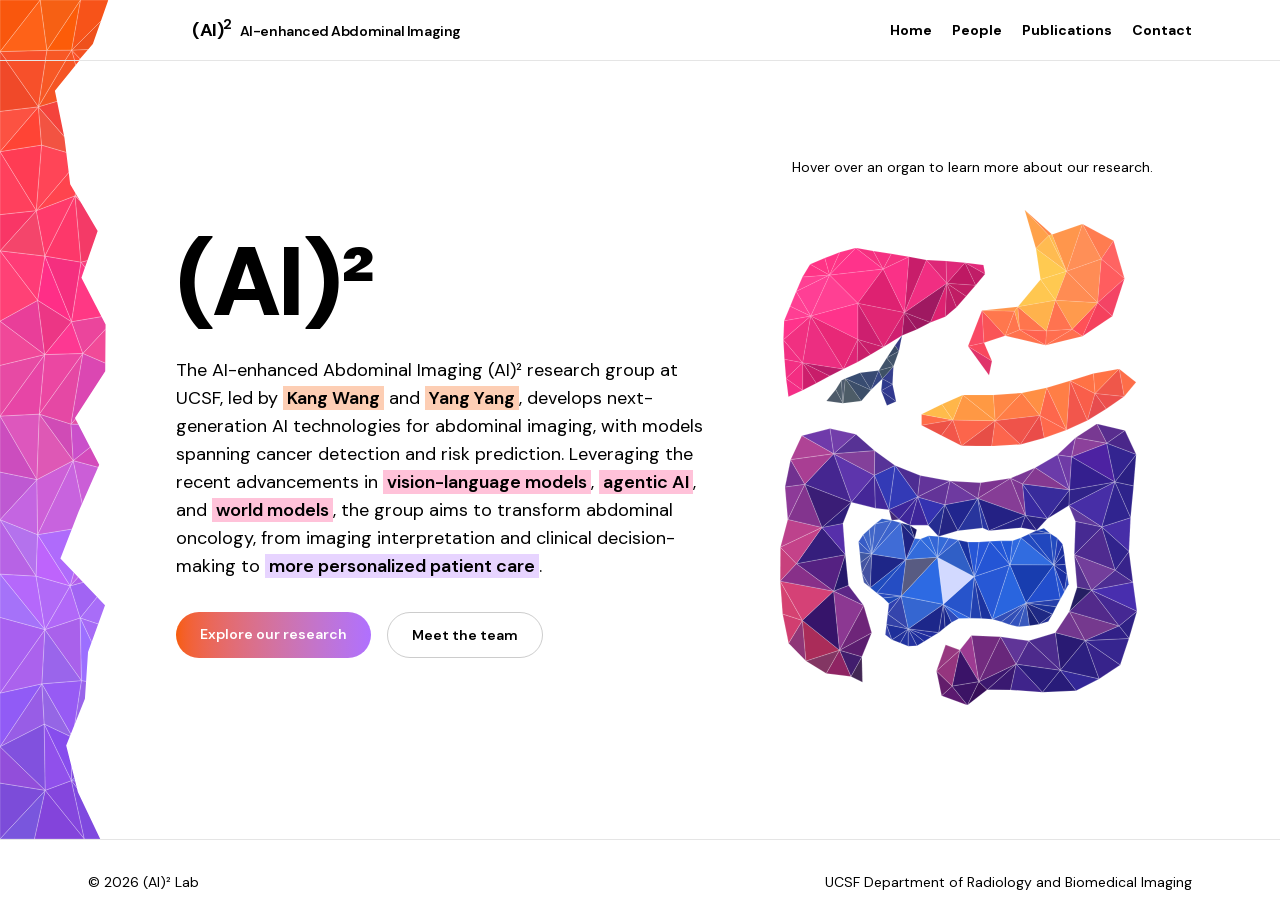
==== commit 3bfc9cbb: "Deploy updated site: people/publications/contact pages, low-poly organ SVGs Static export rebuilt fr" ====
--- a/index.html
+++ b/index.html
@@ -1 +1 @@
-<!DOCTYPE html><html lang="en" class="dm_sans_d89fb377-module__B_rulq__variable h-full antialiased"><head><meta charSet="utf-8"/><meta name="viewport" content="width=device-width, initial-scale=1"/><link rel="preload" href="/_next/static/media/5c285b27cdda1fe8-s.p.2_mbdogr7ni8i.woff2" as="font" crossorigin="" type="font/woff2"/><link rel="preload" href="/organs/poly/color-liver.png" as="image"/><link rel="preload" href="/organs/poly/color-stomach.png" as="image"/><link rel="preload" href="/organs/poly/color-intestine.png" as="image"/><link rel="preload" href="/organs/poly/color-pancreas.png" as="image"/><link rel="stylesheet" href="/_next/static/chunks/3ezilojsynowr.css" data-precedence="next"/><link rel="preload" as="script" fetchPriority="low" href="/_next/static/chunks/310vm2bl3xxpt.js"/><script src="/_next/static/chunks/19mx3mg6lkumu.js" async=""></script><script src="/_next/static/chunks/3e4keds9ktjdu.js" async=""></script><script src="/_next/static/chunks/3n-p115s5-d7c.js" async=""></script><script src="/_next/static/chunks/turbopack-3h2g5yokr409k.js" async=""></script><script src="/_next/static/chunks/1mpnoxox0-4cg.js" async="" crossorigin=""></script><title>(AI)² Lab — AI-enhanced Abdominal Imaging</title><meta name="description" content="The AI-enhanced Abdominal Imaging (AI)² research group at UCSF, led by Kang Wang and Yang Yang, develops next-generation AI technologies for abdominal imaging. Leveraging the recent advancements in vision-language models, agentic AI, and world models, the group aims to transform abdominal oncology, from imaging interpretation and clinical decision-making to more personalized patient care."/><link rel="icon" href="/favicon.ico?favicon.2vob68tjqpejf.ico" sizes="256x256" type="image/x-icon"/><meta name="next-size-adjust" content=""/><script src="/_next/static/chunks/0cz1d0mv5g_q7.js" noModule=""></script></head><body class="min-h-full flex flex-col"><div hidden=""><!--$--><!--/$--></div><header class="relative sticky top-0 z-50 overflow-hidden border-b border-ink/10 bg-paper"><svg viewBox="0 0 140 64" preserveAspectRatio="none" aria-hidden="true" class="pointer-events-none absolute inset-y-0 left-0 h-full w-40"><defs><clipPath id="edge-clip-0"><path><animate attributeName="d" values="M0,0 L92.7,0 L37.9,46.9 L51.2,93.8 L45.3,140.7 L88.2,187.6 L67.1,234.4 L56.1,281.3 L97.4,328.2 L87,375.1 L100,422 L94.1,468.9 L106.3,515.8 L46.6,562.7 L92.7,609.6 L81.4,656.4 L112.9,703.3 L79.1,750.2 L42.2,797.1 L112.4,844 L0,844 Z;M0,0 L96.5,0 L117.5,46.9 L45.4,93.8 L65.6,140.7 L39,187.6 L100.8,234.4 L83.9,281.3 L88.2,328.2 L96.3,375.1 L36.8,422 L80.7,468.9 L37.3,515.8 L58.1,562.7 L91.2,609.6 L73.4,656.4 L42,703.3 L40.2,750.2 L90,797.1 L67,844 L0,844 Z;M0,0 L91.7,0 L71.5,46.9 L69.8,93.8 L114.2,140.7 L88.4,187.6 L46.7,234.4 L99.4,281.3 L116.8,328.2 L107.9,375.1 L115.2,422 L46.3,468.9 L118.8,515.8 L86.5,562.7 L54.4,609.6 L106.4,656.4 L61,703.3 L93.2,750.2 L106.1,797.1 L52.8,844 L0,844 Z;M0,0 L58.8,0 L54.5,46.9 L87.5,93.8 L77.7,140.7 L108.3,187.6 L52.4,234.4 L76.7,281.3 L51.6,328.2 L45.3,375.1 L54.3,422 L85.2,468.9 L92.8,515.8 L66.1,562.7 L87.9,609.6 L98,656.4 L102.2,703.3 L115.7,750.2 L99.8,797.1 L85.9,844 L0,844 Z;M0,0 L92.6,0 L101.8,46.9 L103.1,93.8 L81.5,140.7 L43.6,187.6 L55.4,234.4 L98.6,281.3 L78.2,328.2 L49,375.1 L60.1,422 L102.3,468.9 L95.5,515.8 L38.8,562.7 L96.4,609.6 L73.2,656.4 L96.7,703.3 L73.1,750.2 L108.4,797.1 L81.7,844 L0,844 Z;M0,0 L42.4,0 L69,46.9 L101.9,93.8 L81,140.7 L60,187.6 L51.8,234.4 L94.6,281.3 L104.2,328.2 L75.5,375.1 L70.3,422 L45.1,468.9 L105.8,515.8 L108.3,562.7 L102.4,609.6 L42.7,656.4 L88.9,703.3 L60.7,750.2 L116.2,797.1 L42.5,844 L0,844 Z;M0,0 L92.7,0 L37.9,46.9 L51.2,93.8 L45.3,140.7 L88.2,187.6 L67.1,234.4 L56.1,281.3 L97.4,328.2 L87,375.1 L100,422 L94.1,468.9 L106.3,515.8 L46.6,562.7 L92.7,609.6 L81.4,656.4 L112.9,703.3 L79.1,750.2 L42.2,797.1 L112.4,844 L0,844 Z" dur="18s" repeatCount="indefinite"></animate></path></clipPath></defs><g clip-path="url(#edge-clip-0)"><polygon points="0,0 35.2,0 0,55.1" fill="#f9570d" stroke="white" stroke-opacity="0.4" stroke-width="0.5"></polygon><polygon points="35.2,0 41.1,53.8 0,55.1" fill="#fe6218" stroke="white" stroke-opacity="0.4" stroke-width="0.5"></polygon><polygon points="35.2,0 70.5,0 41.1,53.8" fill="#f66014" stroke="white" stroke-opacity="0.4" stroke-width="0.5"></polygon><polygon points="70.5,0 62.7,53.6 41.1,53.8" fill="#fc5c09" stroke="white" stroke-opacity="0.4" stroke-width="0.5"></polygon><polygon points="70.5,0 106.9,0 62.7,53.6" fill="#f75319" stroke="white" stroke-opacity="0.4" stroke-width="0.5"></polygon><polygon points="106.9,0 106.9,51.4 62.7,53.6" fill="#ef511c" stroke="white" stroke-opacity="0.4" stroke-width="0.5"></polygon><polygon points="106.9,0 140,0 140,52.2" fill="#fc601b" stroke="white" stroke-opacity="0.4" stroke-width="0.5"></polygon><polygon points="106.9,0 140,52.2 106.9,51.4" fill="#ff510c" stroke="white" stroke-opacity="0.4" stroke-width="0.5"></polygon><polygon points="0,55.1 41.1,53.8 33.6,110" fill="#f7502a" stroke="white" stroke-opacity="0.4" stroke-width="0.5"></polygon><polygon points="0,55.1 33.6,110 0,114.6" fill="#f04929" stroke="white" stroke-opacity="0.4" stroke-width="0.5"></polygon><polygon points="41.1,53.8 62.7,53.6 33.6,110" fill="#f75825" stroke="white" stroke-opacity="0.4" stroke-width="0.5"></polygon><polygon points="62.7,53.6 73.2,96.6 33.6,110" fill="#f55524" stroke="white" stroke-opacity="0.4" stroke-width="0.5"></polygon><polygon points="62.7,53.6 106.9,51.4 99.4,99.6" fill="#f45222" stroke="white" stroke-opacity="0.4" stroke-width="0.5"></polygon><polygon points="62.7,53.6 99.4,99.6 73.2,96.6" fill="#fc4f28" stroke="white" stroke-opacity="0.4" stroke-width="0.5"></polygon><polygon points="106.9,51.4 140,52.2 140,102.8" fill="#ef4b21" stroke="white" stroke-opacity="0.4" stroke-width="0.5"></polygon><polygon points="106.9,51.4 140,102.8 99.4,99.6" fill="#ff4c2e" stroke="white" stroke-opacity="0.4" stroke-width="0.5"></polygon><polygon points="0,114.6 33.6,110 0,155" fill="#fc5242" stroke="white" stroke-opacity="0.4" stroke-width="0.5"></polygon><polygon points="33.6,110 36.4,148.4 0,155" fill="#ff4435" stroke="white" stroke-opacity="0.4" stroke-width="0.5"></polygon><polygon points="33.6,110 73.2,96.6 71.7,160.3" fill="#f4433c" stroke="white" stroke-opacity="0.4" stroke-width="0.5"></polygon><polygon points="33.6,110 71.7,160.3 36.4,148.4" fill="#f25342" stroke="white" stroke-opacity="0.4" stroke-width="0.5"></polygon><polygon points="73.2,96.6 99.4,99.6 103.6,167.3" fill="#fb5142" stroke="white" stroke-opacity="0.4" stroke-width="0.5"></polygon><polygon points="73.2,96.6 103.6,167.3 71.7,160.3" fill="#f75138" stroke="white" stroke-opacity="0.4" stroke-width="0.5"></polygon><polygon points="99.4,99.6 140,102.8 103.6,167.3" fill="#f24e34" stroke="white" stroke-opacity="0.4" stroke-width="0.5"></polygon><polygon points="140,102.8 140,166.3 103.6,167.3" fill="#fb5545" stroke="white" stroke-opacity="0.4" stroke-width="0.5"></polygon><polygon points="0,155 36.4,148.4 31.8,214.2" fill="#ff3c54" stroke="white" stroke-opacity="0.4" stroke-width="0.5"></polygon><polygon points="0,155 31.8,214.2 0,218.1" fill="#ff405d" stroke="white" stroke-opacity="0.4" stroke-width="0.5"></polygon><polygon points="36.4,148.4 71.7,160.3 31.8,214.2" fill="#ff4557" stroke="white" stroke-opacity="0.4" stroke-width="0.5"></polygon><polygon points="71.7,160.3 65.7,199.3 31.8,214.2" fill="#ff444e" stroke="white" stroke-opacity="0.4" stroke-width="0.5"></polygon><polygon points="71.7,160.3 103.6,167.3 65.7,199.3" fill="#f33d4e" stroke="white" stroke-opacity="0.4" stroke-width="0.5"></polygon><polygon points="103.6,167.3 109.2,223.6 65.7,199.3" fill="#f34c57" stroke="white" stroke-opacity="0.4" stroke-width="0.5"></polygon><polygon points="103.6,167.3 140,166.3 140,205.6" fill="#f54d4b" stroke="white" stroke-opacity="0.4" stroke-width="0.5"></polygon><polygon points="103.6,167.3 140,205.6 109.2,223.6" fill="#ff404b" stroke="white" stroke-opacity="0.4" stroke-width="0.5"></polygon><polygon points="0,218.1 31.8,214.2 0,254.4" fill="#f93666" stroke="white" stroke-opacity="0.4" stroke-width="0.5"></polygon><polygon points="31.8,214.2 39.3,259.7 0,254.4" fill="#f4456b" stroke="white" stroke-opacity="0.4" stroke-width="0.5"></polygon><polygon points="31.8,214.2 65.7,199.3 39.3,259.7" fill="#ff3a6b" stroke="white" stroke-opacity="0.4" stroke-width="0.5"></polygon><polygon points="65.7,199.3 70.9,265.8 39.3,259.7" fill="#fd386a" stroke="white" stroke-opacity="0.4" stroke-width="0.5"></polygon><polygon points="65.7,199.3 109.2,223.6 111,254.3" fill="#f83f62" stroke="white" stroke-opacity="0.4" stroke-width="0.5"></polygon><polygon points="65.7,199.3 111,254.3 70.9,265.8" fill="#f43a67" stroke="white" stroke-opacity="0.4" stroke-width="0.5"></polygon><polygon points="109.2,223.6 140,205.6 111,254.3" fill="#f44166" stroke="white" stroke-opacity="0.4" stroke-width="0.5"></polygon><polygon points="140,205.6 140,273 111,254.3" fill="#f63b73" stroke="white" stroke-opacity="0.4" stroke-width="0.5"></polygon><polygon points="0,254.4 39.3,259.7 33,304" fill="#ff3c77" stroke="white" stroke-opacity="0.4" stroke-width="0.5"></polygon><polygon points="0,254.4 33,304 0,324.9" fill="#ff4176" stroke="white" stroke-opacity="0.4" stroke-width="0.5"></polygon><polygon points="39.3,259.7 70.9,265.8 62.6,325.5" fill="#f52f7f" stroke="white" stroke-opacity="0.4" stroke-width="0.5"></polygon><polygon points="39.3,259.7 62.6,325.5 33,304" fill="#ff2e87" stroke="white" stroke-opacity="0.4" stroke-width="0.5"></polygon><polygon points="70.9,265.8 111,254.3 105,317.2" fill="#f63e7c" stroke="white" stroke-opacity="0.4" stroke-width="0.5"></polygon><polygon points="70.9,265.8 105,317.2 62.6,325.5" fill="#ff3884" stroke="white" stroke-opacity="0.4" stroke-width="0.5"></polygon><polygon points="111,254.3 140,273 140,310.4" fill="#fc3277" stroke="white" stroke-opacity="0.4" stroke-width="0.5"></polygon><polygon points="111,254.3 140,310.4 105,317.2" fill="#ff3c72" stroke="white" stroke-opacity="0.4" stroke-width="0.5"></polygon><polygon points="0,324.9 33,304 39.1,358.4" fill="#e93e99" stroke="white" stroke-opacity="0.4" stroke-width="0.5"></polygon><polygon points="0,324.9 39.1,358.4 0,369.3" fill="#f04899" stroke="white" stroke-opacity="0.4" stroke-width="0.5"></polygon><polygon points="33,304 62.6,325.5 39.1,358.4" fill="#ec3685" stroke="white" stroke-opacity="0.4" stroke-width="0.5"></polygon><polygon points="62.6,325.5 72.5,357.3 39.1,358.4" fill="#fd3892" stroke="white" stroke-opacity="0.4" stroke-width="0.5"></polygon><polygon points="62.6,325.5 105,317.2 72.5,357.3" fill="#eb459c" stroke="white" stroke-opacity="0.4" stroke-width="0.5"></polygon><polygon points="105,317.2 104,372.8 72.5,357.3" fill="#f14a98" stroke="white" stroke-opacity="0.4" stroke-width="0.5"></polygon><polygon points="105,317.2 140,310.4 140,382" fill="#f03e93" stroke="white" stroke-opacity="0.4" stroke-width="0.5"></polygon><polygon points="105,317.2 140,382 104,372.8" fill="#f73998" stroke="white" stroke-opacity="0.4" stroke-width="0.5"></polygon><polygon points="0,369.3 39.1,358.4 0,420.1" fill="#e74aa4" stroke="white" stroke-opacity="0.4" stroke-width="0.5"></polygon><polygon points="39.1,358.4 34.4,418.1 0,420.1" fill="#e745a6" stroke="white" stroke-opacity="0.4" stroke-width="0.5"></polygon><polygon points="39.1,358.4 72.5,357.3 34.4,418.1" fill="#eb47a2" stroke="white" stroke-opacity="0.4" stroke-width="0.5"></polygon><polygon points="72.5,357.3 62.1,428.2 34.4,418.1" fill="#e548a4" stroke="white" stroke-opacity="0.4" stroke-width="0.5"></polygon><polygon points="72.5,357.3 104,372.8 62.1,428.2" fill="#db47b2" stroke="white" stroke-opacity="0.4" stroke-width="0.5"></polygon><polygon points="104,372.8 103.6,428.8 62.1,428.2" fill="#e251a7" stroke="white" stroke-opacity="0.4" stroke-width="0.5"></polygon><polygon points="104,372.8 140,382 103.6,428.8" fill="#e540a8" stroke="white" stroke-opacity="0.4" stroke-width="0.5"></polygon><polygon points="140,382 140,416.7 103.6,428.8" fill="#e44faf" stroke="white" stroke-opacity="0.4" stroke-width="0.5"></polygon><polygon points="0,420.1 34.4,418.1 32.3,483.8" fill="#dd57bd" stroke="white" stroke-opacity="0.4" stroke-width="0.5"></polygon><polygon points="0,420.1 32.3,483.8 0,476.2" fill="#cc4dbe" stroke="white" stroke-opacity="0.4" stroke-width="0.5"></polygon><polygon points="34.4,418.1 62.1,428.2 64.1,464.7" fill="#d04bb6" stroke="white" stroke-opacity="0.4" stroke-width="0.5"></polygon><polygon points="34.4,418.1 64.1,464.7 32.3,483.8" fill="#de58b5" stroke="white" stroke-opacity="0.4" stroke-width="0.5"></polygon><polygon points="62.1,428.2 103.6,428.8 64.1,464.7" fill="#ca4fca" stroke="white" stroke-opacity="0.4" stroke-width="0.5"></polygon><polygon points="103.6,428.8 107.3,478 64.1,464.7" fill="#d34bbb" stroke="white" stroke-opacity="0.4" stroke-width="0.5"></polygon><polygon points="103.6,428.8 140,416.7 107.3,478" fill="#d354b7" stroke="white" stroke-opacity="0.4" stroke-width="0.5"></polygon><polygon points="140,416.7 140,464.9 107.3,478" fill="#dd5cbc" stroke="white" stroke-opacity="0.4" stroke-width="0.5"></polygon><polygon points="0,476.2 32.3,483.8 0,524" fill="#be59d2" stroke="white" stroke-opacity="0.4" stroke-width="0.5"></polygon><polygon points="32.3,483.8 32.9,539 0,524" fill="#c465e1" stroke="white" stroke-opacity="0.4" stroke-width="0.5"></polygon><polygon points="32.3,483.8 64.1,464.7 32.9,539" fill="#cd5fd7" stroke="white" stroke-opacity="0.4" stroke-width="0.5"></polygon><polygon points="64.1,464.7 76.2,530.9 32.9,539" fill="#c863de" stroke="white" stroke-opacity="0.4" stroke-width="0.5"></polygon><polygon points="64.1,464.7 107.3,478 76.2,530.9" fill="#cb5ed7" stroke="white" stroke-opacity="0.4" stroke-width="0.5"></polygon><polygon points="107.3,478 103.4,538.5 76.2,530.9" fill="#c668d5" stroke="white" stroke-opacity="0.4" stroke-width="0.5"></polygon><polygon points="107.3,478 140,464.9 140,529.8" fill="#be62d2" stroke="white" stroke-opacity="0.4" stroke-width="0.5"></polygon><polygon points="107.3,478 140,529.8 103.4,538.5" fill="#c959e0" stroke="white" stroke-opacity="0.4" stroke-width="0.5"></polygon><polygon points="0,524 32.9,539 31.6,580.6" fill="#b472ed" stroke="white" stroke-opacity="0.4" stroke-width="0.5"></polygon><polygon points="0,524 31.6,580.6 0,578.5" fill="#b763e5" stroke="white" stroke-opacity="0.4" stroke-width="0.5"></polygon><polygon points="32.9,539 76.2,530.9 61.4,590.3" fill="#af6bfb" stroke="white" stroke-opacity="0.4" stroke-width="0.5"></polygon><polygon points="32.9,539 61.4,590.3 31.6,580.6" fill="#be64fc" stroke="white" stroke-opacity="0.4" stroke-width="0.5"></polygon><polygon points="76.2,530.9 103.4,538.5 61.4,590.3" fill="#bb66ec" stroke="white" stroke-opacity="0.4" stroke-width="0.5"></polygon><polygon points="103.4,538.5 101.5,577.8 61.4,590.3" fill="#b15feb" stroke="white" stroke-opacity="0.4" stroke-width="0.5"></polygon><polygon points="103.4,538.5 140,529.8 101.5,577.8" fill="#b56bef" stroke="white" stroke-opacity="0.4" stroke-width="0.5"></polygon><polygon points="140,529.8 140,570.3 101.5,577.8" fill="#b469f2" stroke="white" stroke-opacity="0.4" stroke-width="0.5"></polygon><polygon points="0,578.5 31.6,580.6 39.3,634.2" fill="#b568fb" stroke="white" stroke-opacity="0.4" stroke-width="0.5"></polygon><polygon points="0,578.5 39.3,634.2 0,621.9" fill="#a572f9" stroke="white" stroke-opacity="0.4" stroke-width="0.5"></polygon><polygon points="31.6,580.6 61.4,590.3 39.3,634.2" fill="#b16af7" stroke="white" stroke-opacity="0.4" stroke-width="0.5"></polygon><polygon points="61.4,590.3 70.2,622.5 39.3,634.2" fill="#b168f8" stroke="white" stroke-opacity="0.4" stroke-width="0.5"></polygon><polygon points="61.4,590.3 101.5,577.8 70.2,622.5" fill="#a164f3" stroke="white" stroke-opacity="0.4" stroke-width="0.5"></polygon><polygon points="101.5,577.8 106,636.2 70.2,622.5" fill="#a86df8" stroke="white" stroke-opacity="0.4" stroke-width="0.5"></polygon><polygon points="101.5,577.8 140,570.3 140,643.1" fill="#b071f8" stroke="white" stroke-opacity="0.4" stroke-width="0.5"></polygon><polygon points="101.5,577.8 140,643.1 106,636.2" fill="#af6bff" stroke="white" stroke-opacity="0.4" stroke-width="0.5"></polygon><polygon points="0,621.9 39.3,634.2 0,697.9" fill="#a860f0" stroke="white" stroke-opacity="0.4" stroke-width="0.5"></polygon><polygon points="39.3,634.2 36.7,688.5 0,697.9" fill="#ab62ed" stroke="white" stroke-opacity="0.4" stroke-width="0.5"></polygon><polygon points="39.3,634.2 70.2,622.5 71.3,685.4" fill="#a961eb" stroke="white" stroke-opacity="0.4" stroke-width="0.5"></polygon><polygon points="39.3,634.2 71.3,685.4 36.7,688.5" fill="#9a65eb" stroke="white" stroke-opacity="0.4" stroke-width="0.5"></polygon><polygon points="70.2,622.5 106,636.2 97.9,689.8" fill="#a66af6" stroke="white" stroke-opacity="0.4" stroke-width="0.5"></polygon><polygon points="70.2,622.5 97.9,689.8 71.3,685.4" fill="#9c6fff" stroke="white" stroke-opacity="0.4" stroke-width="0.5"></polygon><polygon points="106,636.2 140,643.1 140,689.7" fill="#9962f0" stroke="white" stroke-opacity="0.4" stroke-width="0.5"></polygon><polygon points="106,636.2 140,689.7 97.9,689.8" fill="#a16bfd" stroke="white" stroke-opacity="0.4" stroke-width="0.5"></polygon><polygon points="0,697.9 36.7,688.5 0,751.6" fill="#915bf6" stroke="white" stroke-opacity="0.4" stroke-width="0.5"></polygon><polygon points="36.7,688.5 38.7,728.9 0,751.6" fill="#985de6" stroke="white" stroke-opacity="0.4" stroke-width="0.5"></polygon><polygon points="36.7,688.5 71.3,685.4 63.7,742.4" fill="#975bf4" stroke="white" stroke-opacity="0.4" stroke-width="0.5"></polygon><polygon points="36.7,688.5 63.7,742.4 38.7,728.9" fill="#9566e5" stroke="white" stroke-opacity="0.4" stroke-width="0.5"></polygon><polygon points="71.3,685.4 97.9,689.8 63.7,742.4" fill="#9964ea" stroke="white" stroke-opacity="0.4" stroke-width="0.5"></polygon><polygon points="97.9,689.8 113.3,734.4 63.7,742.4" fill="#9255ea" stroke="white" stroke-opacity="0.4" stroke-width="0.5"></polygon><polygon points="97.9,689.8 140,689.7 140,749.7" fill="#9c58ea" stroke="white" stroke-opacity="0.4" stroke-width="0.5"></polygon><polygon points="97.9,689.8 140,749.7 113.3,734.4" fill="#935bea" stroke="white" stroke-opacity="0.4" stroke-width="0.5"></polygon><polygon points="0,751.6 38.7,728.9 39.6,795.3" fill="#8151de" stroke="white" stroke-opacity="0.4" stroke-width="0.5"></polygon><polygon points="0,751.6 39.6,795.3 0,788" fill="#924eda" stroke="white" stroke-opacity="0.4" stroke-width="0.5"></polygon><polygon points="38.7,728.9 63.7,742.4 62.5,785.6" fill="#874ded" stroke="white" stroke-opacity="0.4" stroke-width="0.5"></polygon><polygon points="38.7,728.9 62.5,785.6 39.6,795.3" fill="#9050eb" stroke="white" stroke-opacity="0.4" stroke-width="0.5"></polygon><polygon points="63.7,742.4 113.3,734.4 62.5,785.6" fill="#824fdb" stroke="white" stroke-opacity="0.4" stroke-width="0.5"></polygon><polygon points="113.3,734.4 107.9,791 62.5,785.6" fill="#815eec" stroke="white" stroke-opacity="0.4" stroke-width="0.5"></polygon><polygon points="113.3,734.4 140,749.7 140,794.6" fill="#8e58ea" stroke="white" stroke-opacity="0.4" stroke-width="0.5"></polygon><polygon points="113.3,734.4 140,794.6 107.9,791" fill="#864de3" stroke="white" stroke-opacity="0.4" stroke-width="0.5"></polygon><polygon points="0,788 39.6,795.3 0,844" fill="#7c4cd9" stroke="white" stroke-opacity="0.4" stroke-width="0.5"></polygon><polygon points="39.6,795.3 30.2,844 0,844" fill="#7956dd" stroke="white" stroke-opacity="0.4" stroke-width="0.5"></polygon><polygon points="39.6,795.3 62.5,785.6 73.8,844" fill="#8446dd" stroke="white" stroke-opacity="0.4" stroke-width="0.5"></polygon><polygon points="39.6,795.3 73.8,844 30.2,844" fill="#8344db" stroke="white" stroke-opacity="0.4" stroke-width="0.5"></polygon><polygon points="62.5,785.6 107.9,791 101.8,844" fill="#874ce0" stroke="white" stroke-opacity="0.4" stroke-width="0.5"></polygon><polygon points="62.5,785.6 101.8,844 73.8,844" fill="#7f49df" stroke="white" stroke-opacity="0.4" stroke-width="0.5"></polygon><polygon points="107.9,791 140,794.6 140,844" fill="#7a46da" stroke="white" stroke-opacity="0.4" stroke-width="0.5"></polygon><polygon points="107.9,791 140,844 101.8,844" fill="#7f4ae2" stroke="white" stroke-opacity="0.4" stroke-width="0.5"></polygon></g></svg><nav class="relative mx-auto flex max-w-6xl items-center justify-between px-6 py-4 lg:pl-32"><a class="text-lg font-bold tracking-tight text-ink" href="/">(AI)<sup class="text-sm">2</sup><span class="ml-2 hidden text-sm font-semibold text-ink sm:inline">AI-enhanced Abdominal Imaging</span></a><ul class="flex gap-5 text-sm font-bold"><li><a class="text-ink transition hover:text-ink/70" href="/">Home</a></li><li><a class="text-ink transition hover:text-ink/70" href="/people">People</a></li><li><a class="text-ink transition hover:text-ink/70" href="/research">Research</a></li><li><a class="text-ink transition hover:text-ink/70" href="/publications">Publications</a></li><li><a class="text-ink transition hover:text-ink/70" href="/news">News</a></li><li><a class="text-ink transition hover:text-ink/70" href="/contact">Contact</a></li></ul></nav></header><main class="flex-1"><div><section class="relative overflow-hidden"><svg viewBox="0 64 140 780" preserveAspectRatio="none" aria-hidden="true" class="pointer-events-none absolute inset-y-0 left-0 hidden h-full w-40 lg:block"><defs><clipPath id="edge-clip-64"><path><animate attributeName="d" values="M0,0 L92.7,0 L37.9,46.9 L51.2,93.8 L45.3,140.7 L88.2,187.6 L67.1,234.4 L56.1,281.3 L97.4,328.2 L87,375.1 L100,422 L94.1,468.9 L106.3,515.8 L46.6,562.7 L92.7,609.6 L81.4,656.4 L112.9,703.3 L79.1,750.2 L42.2,797.1 L112.4,844 L0,844 Z;M0,0 L96.5,0 L117.5,46.9 L45.4,93.8 L65.6,140.7 L39,187.6 L100.8,234.4 L83.9,281.3 L88.2,328.2 L96.3,375.1 L36.8,422 L80.7,468.9 L37.3,515.8 L58.1,562.7 L91.2,609.6 L73.4,656.4 L42,703.3 L40.2,750.2 L90,797.1 L67,844 L0,844 Z;M0,0 L91.7,0 L71.5,46.9 L69.8,93.8 L114.2,140.7 L88.4,187.6 L46.7,234.4 L99.4,281.3 L116.8,328.2 L107.9,375.1 L115.2,422 L46.3,468.9 L118.8,515.8 L86.5,562.7 L54.4,609.6 L106.4,656.4 L61,703.3 L93.2,750.2 L106.1,797.1 L52.8,844 L0,844 Z;M0,0 L58.8,0 L54.5,46.9 L87.5,93.8 L77.7,140.7 L108.3,187.6 L52.4,234.4 L76.7,281.3 L51.6,328.2 L45.3,375.1 L54.3,422 L85.2,468.9 L92.8,515.8 L66.1,562.7 L87.9,609.6 L98,656.4 L102.2,703.3 L115.7,750.2 L99.8,797.1 L85.9,844 L0,844 Z;M0,0 L92.6,0 L101.8,46.9 L103.1,93.8 L81.5,140.7 L43.6,187.6 L55.4,234.4 L98.6,281.3 L78.2,328.2 L49,375.1 L60.1,422 L102.3,468.9 L95.5,515.8 L38.8,562.7 L96.4,609.6 L73.2,656.4 L96.7,703.3 L73.1,750.2 L108.4,797.1 L81.7,844 L0,844 Z;M0,0 L42.4,0 L69,46.9 L101.9,93.8 L81,140.7 L60,187.6 L51.8,234.4 L94.6,281.3 L104.2,328.2 L75.5,375.1 L70.3,422 L45.1,468.9 L105.8,515.8 L108.3,562.7 L102.4,609.6 L42.7,656.4 L88.9,703.3 L60.7,750.2 L116.2,797.1 L42.5,844 L0,844 Z;M0,0 L92.7,0 L37.9,46.9 L51.2,93.8 L45.3,140.7 L88.2,187.6 L67.1,234.4 L56.1,281.3 L97.4,328.2 L87,375.1 L100,422 L94.1,468.9 L106.3,515.8 L46.6,562.7 L92.7,609.6 L81.4,656.4 L112.9,703.3 L79.1,750.2 L42.2,797.1 L112.4,844 L0,844 Z" dur="18s" repeatCount="indefinite"></animate></path></clipPath></defs><g clip-path="url(#edge-clip-64)"><polygon points="0,0 35.2,0 0,55.1" fill="#f9570d" stroke="white" stroke-opacity="0.4" stroke-width="0.5"></polygon><polygon points="35.2,0 41.1,53.8 0,55.1" fill="#fe6218" stroke="white" stroke-opacity="0.4" stroke-width="0.5"></polygon><polygon points="35.2,0 70.5,0 41.1,53.8" fill="#f66014" stroke="white" stroke-opacity="0.4" stroke-width="0.5"></polygon><polygon points="70.5,0 62.7,53.6 41.1,53.8" fill="#fc5c09" stroke="white" stroke-opacity="0.4" stroke-width="0.5"></polygon><polygon points="70.5,0 106.9,0 62.7,53.6" fill="#f75319" stroke="white" stroke-opacity="0.4" stroke-width="0.5"></polygon><polygon points="106.9,0 106.9,51.4 62.7,53.6" fill="#ef511c" stroke="white" stroke-opacity="0.4" stroke-width="0.5"></polygon><polygon points="106.9,0 140,0 140,52.2" fill="#fc601b" stroke="white" stroke-opacity="0.4" stroke-width="0.5"></polygon><polygon points="106.9,0 140,52.2 106.9,51.4" fill="#ff510c" stroke="white" stroke-opacity="0.4" stroke-width="0.5"></polygon><polygon points="0,55.1 41.1,53.8 33.6,110" fill="#f7502a" stroke="white" stroke-opacity="0.4" stroke-width="0.5"></polygon><polygon points="0,55.1 33.6,110 0,114.6" fill="#f04929" stroke="white" stroke-opacity="0.4" stroke-width="0.5"></polygon><polygon points="41.1,53.8 62.7,53.6 33.6,110" fill="#f75825" stroke="white" stroke-opacity="0.4" stroke-width="0.5"></polygon><polygon points="62.7,53.6 73.2,96.6 33.6,110" fill="#f55524" stroke="white" stroke-opacity="0.4" stroke-width="0.5"></polygon><polygon points="62.7,53.6 106.9,51.4 99.4,99.6" fill="#f45222" stroke="white" stroke-opacity="0.4" stroke-width="0.5"></polygon><polygon points="62.7,53.6 99.4,99.6 73.2,96.6" fill="#fc4f28" stroke="white" stroke-opacity="0.4" stroke-width="0.5"></polygon><polygon points="106.9,51.4 140,52.2 140,102.8" fill="#ef4b21" stroke="white" stroke-opacity="0.4" stroke-width="0.5"></polygon><polygon points="106.9,51.4 140,102.8 99.4,99.6" fill="#ff4c2e" stroke="white" stroke-opacity="0.4" stroke-width="0.5"></polygon><polygon points="0,114.6 33.6,110 0,155" fill="#fc5242" stroke="white" stroke-opacity="0.4" stroke-width="0.5"></polygon><polygon points="33.6,110 36.4,148.4 0,155" fill="#ff4435" stroke="white" stroke-opacity="0.4" stroke-width="0.5"></polygon><polygon points="33.6,110 73.2,96.6 71.7,160.3" fill="#f4433c" stroke="white" stroke-opacity="0.4" stroke-width="0.5"></polygon><polygon points="33.6,110 71.7,160.3 36.4,148.4" fill="#f25342" stroke="white" stroke-opacity="0.4" stroke-width="0.5"></polygon><polygon points="73.2,96.6 99.4,99.6 103.6,167.3" fill="#fb5142" stroke="white" stroke-opacity="0.4" stroke-width="0.5"></polygon><polygon points="73.2,96.6 103.6,167.3 71.7,160.3" fill="#f75138" stroke="white" stroke-opacity="0.4" stroke-width="0.5"></polygon><polygon points="99.4,99.6 140,102.8 103.6,167.3" fill="#f24e34" stroke="white" stroke-opacity="0.4" stroke-width="0.5"></polygon><polygon points="140,102.8 140,166.3 103.6,167.3" fill="#fb5545" stroke="white" stroke-opacity="0.4" stroke-width="0.5"></polygon><polygon points="0,155 36.4,148.4 31.8,214.2" fill="#ff3c54" stroke="white" stroke-opacity="0.4" stroke-width="0.5"></polygon><polygon points="0,155 31.8,214.2 0,218.1" fill="#ff405d" stroke="white" stroke-opacity="0.4" stroke-width="0.5"></polygon><polygon points="36.4,148.4 71.7,160.3 31.8,214.2" fill="#ff4557" stroke="white" stroke-opacity="0.4" stroke-width="0.5"></polygon><polygon points="71.7,160.3 65.7,199.3 31.8,214.2" fill="#ff444e" stroke="white" stroke-opacity="0.4" stroke-width="0.5"></polygon><polygon points="71.7,160.3 103.6,167.3 65.7,199.3" fill="#f33d4e" stroke="white" stroke-opacity="0.4" stroke-width="0.5"></polygon><polygon points="103.6,167.3 109.2,223.6 65.7,199.3" fill="#f34c57" stroke="white" stroke-opacity="0.4" stroke-width="0.5"></polygon><polygon points="103.6,167.3 140,166.3 140,205.6" fill="#f54d4b" stroke="white" stroke-opacity="0.4" stroke-width="0.5"></polygon><polygon points="103.6,167.3 140,205.6 109.2,223.6" fill="#ff404b" stroke="white" stroke-opacity="0.4" stroke-width="0.5"></polygon><polygon points="0,218.1 31.8,214.2 0,254.4" fill="#f93666" stroke="white" stroke-opacity="0.4" stroke-width="0.5"></polygon><polygon points="31.8,214.2 39.3,259.7 0,254.4" fill="#f4456b" stroke="white" stroke-opacity="0.4" stroke-width="0.5"></polygon><polygon points="31.8,214.2 65.7,199.3 39.3,259.7" fill="#ff3a6b" stroke="white" stroke-opacity="0.4" stroke-width="0.5"></polygon><polygon points="65.7,199.3 70.9,265.8 39.3,259.7" fill="#fd386a" stroke="white" stroke-opacity="0.4" stroke-width="0.5"></polygon><polygon points="65.7,199.3 109.2,223.6 111,254.3" fill="#f83f62" stroke="white" stroke-opacity="0.4" stroke-width="0.5"></polygon><polygon points="65.7,199.3 111,254.3 70.9,265.8" fill="#f43a67" stroke="white" stroke-opacity="0.4" stroke-width="0.5"></polygon><polygon points="109.2,223.6 140,205.6 111,254.3" fill="#f44166" stroke="white" stroke-opacity="0.4" stroke-width="0.5"></polygon><polygon points="140,205.6 140,273 111,254.3" fill="#f63b73" stroke="white" stroke-opacity="0.4" stroke-width="0.5"></polygon><polygon points="0,254.4 39.3,259.7 33,304" fill="#ff3c77" stroke="white" stroke-opacity="0.4" stroke-width="0.5"></polygon><polygon points="0,254.4 33,304 0,324.9" fill="#ff4176" stroke="white" stroke-opacity="0.4" stroke-width="0.5"></polygon><polygon points="39.3,259.7 70.9,265.8 62.6,325.5" fill="#f52f7f" stroke="white" stroke-opacity="0.4" stroke-width="0.5"></polygon><polygon points="39.3,259.7 62.6,325.5 33,304" fill="#ff2e87" stroke="white" stroke-opacity="0.4" stroke-width="0.5"></polygon><polygon points="70.9,265.8 111,254.3 105,317.2" fill="#f63e7c" stroke="white" stroke-opacity="0.4" stroke-width="0.5"></polygon><polygon points="70.9,265.8 105,317.2 62.6,325.5" fill="#ff3884" stroke="white" stroke-opacity="0.4" stroke-width="0.5"></polygon><polygon points="111,254.3 140,273 140,310.4" fill="#fc3277" stroke="white" stroke-opacity="0.4" stroke-width="0.5"></polygon><polygon points="111,254.3 140,310.4 105,317.2" fill="#ff3c72" stroke="white" stroke-opacity="0.4" stroke-width="0.5"></polygon><polygon points="0,324.9 33,304 39.1,358.4" fill="#e93e99" stroke="white" stroke-opacity="0.4" stroke-width="0.5"></polygon><polygon points="0,324.9 39.1,358.4 0,369.3" fill="#f04899" stroke="white" stroke-opacity="0.4" stroke-width="0.5"></polygon><polygon points="33,304 62.6,325.5 39.1,358.4" fill="#ec3685" stroke="white" stroke-opacity="0.4" stroke-width="0.5"></polygon><polygon points="62.6,325.5 72.5,357.3 39.1,358.4" fill="#fd3892" stroke="white" stroke-opacity="0.4" stroke-width="0.5"></polygon><polygon points="62.6,325.5 105,317.2 72.5,357.3" fill="#eb459c" stroke="white" stroke-opacity="0.4" stroke-width="0.5"></polygon><polygon points="105,317.2 104,372.8 72.5,357.3" fill="#f14a98" stroke="white" stroke-opacity="0.4" stroke-width="0.5"></polygon><polygon points="105,317.2 140,310.4 140,382" fill="#f03e93" stroke="white" stroke-opacity="0.4" stroke-width="0.5"></polygon><polygon points="105,317.2 140,382 104,372.8" fill="#f73998" stroke="white" stroke-opacity="0.4" stroke-width="0.5"></polygon><polygon points="0,369.3 39.1,358.4 0,420.1" fill="#e74aa4" stroke="white" stroke-opacity="0.4" stroke-width="0.5"></polygon><polygon points="39.1,358.4 34.4,418.1 0,420.1" fill="#e745a6" stroke="white" stroke-opacity="0.4" stroke-width="0.5"></polygon><polygon points="39.1,358.4 72.5,357.3 34.4,418.1" fill="#eb47a2" stroke="white" stroke-opacity="0.4" stroke-width="0.5"></polygon><polygon points="72.5,357.3 62.1,428.2 34.4,418.1" fill="#e548a4" stroke="white" stroke-opacity="0.4" stroke-width="0.5"></polygon><polygon points="72.5,357.3 104,372.8 62.1,428.2" fill="#db47b2" stroke="white" stroke-opacity="0.4" stroke-width="0.5"></polygon><polygon points="104,372.8 103.6,428.8 62.1,428.2" fill="#e251a7" stroke="white" stroke-opacity="0.4" stroke-width="0.5"></polygon><polygon points="104,372.8 140,382 103.6,428.8" fill="#e540a8" stroke="white" stroke-opacity="0.4" stroke-width="0.5"></polygon><polygon points="140,382 140,416.7 103.6,428.8" fill="#e44faf" stroke="white" stroke-opacity="0.4" stroke-width="0.5"></polygon><polygon points="0,420.1 34.4,418.1 32.3,483.8" fill="#dd57bd" stroke="white" stroke-opacity="0.4" stroke-width="0.5"></polygon><polygon points="0,420.1 32.3,483.8 0,476.2" fill="#cc4dbe" stroke="white" stroke-opacity="0.4" stroke-width="0.5"></polygon><polygon points="34.4,418.1 62.1,428.2 64.1,464.7" fill="#d04bb6" stroke="white" stroke-opacity="0.4" stroke-width="0.5"></polygon><polygon points="34.4,418.1 64.1,464.7 32.3,483.8" fill="#de58b5" stroke="white" stroke-opacity="0.4" stroke-width="0.5"></polygon><polygon points="62.1,428.2 103.6,428.8 64.1,464.7" fill="#ca4fca" stroke="white" stroke-opacity="0.4" stroke-width="0.5"></polygon><polygon points="103.6,428.8 107.3,478 64.1,464.7" fill="#d34bbb" stroke="white" stroke-opacity="0.4" stroke-width="0.5"></polygon><polygon points="103.6,428.8 140,416.7 107.3,478" fill="#d354b7" stroke="white" stroke-opacity="0.4" stroke-width="0.5"></polygon><polygon points="140,416.7 140,464.9 107.3,478" fill="#dd5cbc" stroke="white" stroke-opacity="0.4" stroke-width="0.5"></polygon><polygon points="0,476.2 32.3,483.8 0,524" fill="#be59d2" stroke="white" stroke-opacity="0.4" stroke-width="0.5"></polygon><polygon points="32.3,483.8 32.9,539 0,524" fill="#c465e1" stroke="white" stroke-opacity="0.4" stroke-width="0.5"></polygon><polygon points="32.3,483.8 64.1,464.7 32.9,539" fill="#cd5fd7" stroke="white" stroke-opacity="0.4" stroke-width="0.5"></polygon><polygon points="64.1,464.7 76.2,530.9 32.9,539" fill="#c863de" stroke="white" stroke-opacity="0.4" stroke-width="0.5"></polygon><polygon points="64.1,464.7 107.3,478 76.2,530.9" fill="#cb5ed7" stroke="white" stroke-opacity="0.4" stroke-width="0.5"></polygon><polygon points="107.3,478 103.4,538.5 76.2,530.9" fill="#c668d5" stroke="white" stroke-opacity="0.4" stroke-width="0.5"></polygon><polygon points="107.3,478 140,464.9 140,529.8" fill="#be62d2" stroke="white" stroke-opacity="0.4" stroke-width="0.5"></polygon><polygon points="107.3,478 140,529.8 103.4,538.5" fill="#c959e0" stroke="white" stroke-opacity="0.4" stroke-width="0.5"></polygon><polygon points="0,524 32.9,539 31.6,580.6" fill="#b472ed" stroke="white" stroke-opacity="0.4" stroke-width="0.5"></polygon><polygon points="0,524 31.6,580.6 0,578.5" fill="#b763e5" stroke="white" stroke-opacity="0.4" stroke-width="0.5"></polygon><polygon points="32.9,539 76.2,530.9 61.4,590.3" fill="#af6bfb" stroke="white" stroke-opacity="0.4" stroke-width="0.5"></polygon><polygon points="32.9,539 61.4,590.3 31.6,580.6" fill="#be64fc" stroke="white" stroke-opacity="0.4" stroke-width="0.5"></polygon><polygon points="76.2,530.9 103.4,538.5 61.4,590.3" fill="#bb66ec" stroke="white" stroke-opacity="0.4" stroke-width="0.5"></polygon><polygon points="103.4,538.5 101.5,577.8 61.4,590.3" fill="#b15feb" stroke="white" stroke-opacity="0.4" stroke-width="0.5"></polygon><polygon points="103.4,538.5 140,529.8 101.5,577.8" fill="#b56bef" stroke="white" stroke-opacity="0.4" stroke-width="0.5"></polygon><polygon points="140,529.8 140,570.3 101.5,577.8" fill="#b469f2" stroke="white" stroke-opacity="0.4" stroke-width="0.5"></polygon><polygon points="0,578.5 31.6,580.6 39.3,634.2" fill="#b568fb" stroke="white" stroke-opacity="0.4" stroke-width="0.5"></polygon><polygon points="0,578.5 39.3,634.2 0,621.9" fill="#a572f9" stroke="white" stroke-opacity="0.4" stroke-width="0.5"></polygon><polygon points="31.6,580.6 61.4,590.3 39.3,634.2" fill="#b16af7" stroke="white" stroke-opacity="0.4" stroke-width="0.5"></polygon><polygon points="61.4,590.3 70.2,622.5 39.3,634.2" fill="#b168f8" stroke="white" stroke-opacity="0.4" stroke-width="0.5"></polygon><polygon points="61.4,590.3 101.5,577.8 70.2,622.5" fill="#a164f3" stroke="white" stroke-opacity="0.4" stroke-width="0.5"></polygon><polygon points="101.5,577.8 106,636.2 70.2,622.5" fill="#a86df8" stroke="white" stroke-opacity="0.4" stroke-width="0.5"></polygon><polygon points="101.5,577.8 140,570.3 140,643.1" fill="#b071f8" stroke="white" stroke-opacity="0.4" stroke-width="0.5"></polygon><polygon points="101.5,577.8 140,643.1 106,636.2" fill="#af6bff" stroke="white" stroke-opacity="0.4" stroke-width="0.5"></polygon><polygon points="0,621.9 39.3,634.2 0,697.9" fill="#a860f0" stroke="white" stroke-opacity="0.4" stroke-width="0.5"></polygon><polygon points="39.3,634.2 36.7,688.5 0,697.9" fill="#ab62ed" stroke="white" stroke-opacity="0.4" stroke-width="0.5"></polygon><polygon points="39.3,634.2 70.2,622.5 71.3,685.4" fill="#a961eb" stroke="white" stroke-opacity="0.4" stroke-width="0.5"></polygon><polygon points="39.3,634.2 71.3,685.4 36.7,688.5" fill="#9a65eb" stroke="white" stroke-opacity="0.4" stroke-width="0.5"></polygon><polygon points="70.2,622.5 106,636.2 97.9,689.8" fill="#a66af6" stroke="white" stroke-opacity="0.4" stroke-width="0.5"></polygon><polygon points="70.2,622.5 97.9,689.8 71.3,685.4" fill="#9c6fff" stroke="white" stroke-opacity="0.4" stroke-width="0.5"></polygon><polygon points="106,636.2 140,643.1 140,689.7" fill="#9962f0" stroke="white" stroke-opacity="0.4" stroke-width="0.5"></polygon><polygon points="106,636.2 140,689.7 97.9,689.8" fill="#a16bfd" stroke="white" stroke-opacity="0.4" stroke-width="0.5"></polygon><polygon points="0,697.9 36.7,688.5 0,751.6" fill="#915bf6" stroke="white" stroke-opacity="0.4" stroke-width="0.5"></polygon><polygon points="36.7,688.5 38.7,728.9 0,751.6" fill="#985de6" stroke="white" stroke-opacity="0.4" stroke-width="0.5"></polygon><polygon points="36.7,688.5 71.3,685.4 63.7,742.4" fill="#975bf4" stroke="white" stroke-opacity="0.4" stroke-width="0.5"></polygon><polygon points="36.7,688.5 63.7,742.4 38.7,728.9" fill="#9566e5" stroke="white" stroke-opacity="0.4" stroke-width="0.5"></polygon><polygon points="71.3,685.4 97.9,689.8 63.7,742.4" fill="#9964ea" stroke="white" stroke-opacity="0.4" stroke-width="0.5"></polygon><polygon points="97.9,689.8 113.3,734.4 63.7,742.4" fill="#9255ea" stroke="white" stroke-opacity="0.4" stroke-width="0.5"></polygon><polygon points="97.9,689.8 140,689.7 140,749.7" fill="#9c58ea" stroke="white" stroke-opacity="0.4" stroke-width="0.5"></polygon><polygon points="97.9,689.8 140,749.7 113.3,734.4" fill="#935bea" stroke="white" stroke-opacity="0.4" stroke-width="0.5"></polygon><polygon points="0,751.6 38.7,728.9 39.6,795.3" fill="#8151de" stroke="white" stroke-opacity="0.4" stroke-width="0.5"></polygon><polygon points="0,751.6 39.6,795.3 0,788" fill="#924eda" stroke="white" stroke-opacity="0.4" stroke-width="0.5"></polygon><polygon points="38.7,728.9 63.7,742.4 62.5,785.6" fill="#874ded" stroke="white" stroke-opacity="0.4" stroke-width="0.5"></polygon><polygon points="38.7,728.9 62.5,785.6 39.6,795.3" fill="#9050eb" stroke="white" stroke-opacity="0.4" stroke-width="0.5"></polygon><polygon points="63.7,742.4 113.3,734.4 62.5,785.6" fill="#824fdb" stroke="white" stroke-opacity="0.4" stroke-width="0.5"></polygon><polygon points="113.3,734.4 107.9,791 62.5,785.6" fill="#815eec" stroke="white" stroke-opacity="0.4" stroke-width="0.5"></polygon><polygon points="113.3,734.4 140,749.7 140,794.6" fill="#8e58ea" stroke="white" stroke-opacity="0.4" stroke-width="0.5"></polygon><polygon points="113.3,734.4 140,794.6 107.9,791" fill="#864de3" stroke="white" stroke-opacity="0.4" stroke-width="0.5"></polygon><polygon points="0,788 39.6,795.3 0,844" fill="#7c4cd9" stroke="white" stroke-opacity="0.4" stroke-width="0.5"></polygon><polygon points="39.6,795.3 30.2,844 0,844" fill="#7956dd" stroke="white" stroke-opacity="0.4" stroke-width="0.5"></polygon><polygon points="39.6,795.3 62.5,785.6 73.8,844" fill="#8446dd" stroke="white" stroke-opacity="0.4" stroke-width="0.5"></polygon><polygon points="39.6,795.3 73.8,844 30.2,844" fill="#8344db" stroke="white" stroke-opacity="0.4" stroke-width="0.5"></polygon><polygon points="62.5,785.6 107.9,791 101.8,844" fill="#874ce0" stroke="white" stroke-opacity="0.4" stroke-width="0.5"></polygon><polygon points="62.5,785.6 101.8,844 73.8,844" fill="#7f49df" stroke="white" stroke-opacity="0.4" stroke-width="0.5"></polygon><polygon points="107.9,791 140,794.6 140,844" fill="#7a46da" stroke="white" stroke-opacity="0.4" stroke-width="0.5"></polygon><polygon points="107.9,791 140,844 101.8,844" fill="#7f4ae2" stroke="white" stroke-opacity="0.4" stroke-width="0.5"></polygon></g></svg><div class="relative mx-auto grid max-w-6xl gap-12 px-6 py-16 sm:py-24 lg:grid-cols-[1.2fr_1fr] lg:items-center lg:pl-28"><div><h1 class="text-[12vw] font-black leading-[0.85] tracking-tight sm:text-8xl lg:text-8xl">(AI)²</h1><p class="mt-8 max-w-2xl text-lg text-ink">The AI-enhanced Abdominal Imaging (AI)² research group at UCSF, led by<!-- --> <a href="#" class="bg-organ-orange/30 px-1 font-semibold text-ink">Kang Wang</a> <!-- -->and<!-- --> <a href="#" class="bg-organ-orange/30 px-1 font-semibold text-ink">Yang Yang</a>, develops next-generation AI technologies for abdominal imaging, with models spanning cancer detection and risk prediction. Leveraging the recent advancements in<!-- --> <span class="bg-organ-magenta/30 px-1 font-semibold text-ink">vision-language models</span>,<!-- --> <span class="bg-organ-magenta/30 px-1 font-semibold text-ink">agentic AI</span>, and<!-- --> <span class="bg-organ-magenta/30 px-1 font-semibold text-ink">world models</span>, the group aims to transform abdominal oncology, from imaging interpretation and clinical decision-making to<!-- --> <span class="bg-organ-purple/30 px-1 font-semibold text-ink">more personalized patient care</span>.</p><div class="mt-8 flex flex-wrap gap-4"><a class="rounded-full bg-gradient-to-r from-organ-orange to-organ-purple px-6 py-3 text-sm font-semibold text-white transition hover:opacity-90" href="/research">Explore our research</a><a class="rounded-full border border-ink/20 px-6 py-3 text-sm font-semibold text-ink transition hover:border-ink/40" href="/people">Meet the team</a></div></div><div class="mx-auto w-full max-w-md"><p class="mb-4 text-center text-sm text-ink">Click an organ to learn more about our research.</p><div class="relative aspect-[4/5] w-full overflow-hidden"><a class="group absolute" style="top:9%;left:7%;width:47%;height:31%" href="/research"><div class="relative h-full w-full"><img src="/organs/poly/color-liver.png" alt="Liver" class="absolute inset-0 h-full w-full object-contain saturate-100 transition-[filter] duration-300 group-hover:saturate-150"/></div><span class="pointer-events-none absolute inset-x-2 bottom-2 z-50 rounded-lg bg-ink px-2 py-1.5 text-center text-[11px] font-semibold leading-snug text-paper opacity-0 transition-opacity duration-300 group-hover:opacity-100">Vision-Language HCC Indeterminate Lesion Tracking</span></a><div class="absolute cursor-default" style="top:3%;left:46%;width:42%;height:31%"><img src="/organs/poly/color-stomach.png" alt="Stomach" class="absolute inset-0 h-full w-full object-contain"/></div><a class="group absolute" style="top:42%;left:6%;width:82%;height:51%" href="/research"><div class="relative h-full w-full"><img src="/organs/poly/color-intestine.png" alt="Small Intestine" class="absolute inset-0 h-full w-full object-contain saturate-100 transition-[filter] duration-300 group-hover:saturate-150"/></div><span class="pointer-events-none absolute inset-x-2 bottom-2 z-50 rounded-lg bg-ink px-2 py-1.5 text-center text-[11px] font-semibold leading-snug text-paper opacity-0 transition-opacity duration-300 group-hover:opacity-100">Vision-Language Metastatic Disease Evaluation in Colorectal Cancer</span></a><a class="group absolute" style="top:32%;left:33%;width:58%;height:14%" href="/research"><div class="relative h-full w-full"><img src="/organs/poly/color-pancreas.png" alt="Pancreas" class="absolute inset-0 h-full w-full object-contain saturate-100 transition-[filter] duration-300 group-hover:saturate-150"/></div><span class="pointer-events-none absolute inset-x-2 bottom-2 z-50 rounded-lg bg-ink px-2 py-1.5 text-center text-[11px] font-semibold leading-snug text-paper opacity-0 transition-opacity duration-300 group-hover:opacity-100">Multimodal Opportunistic Early PDAC Detection</span></a></div></div></div></section><section class="mx-auto max-w-6xl px-6 py-16"><h2 class="text-2xl font-semibold tracking-tight">Research across abdominal imaging</h2><p class="mt-2 max-w-2xl text-ink">Our projects apply vision-language and multimodal AI to lesion detection, longitudinal tracking, and structured risk assessment across abdominal cancers. Our key work includes:</p><div class="mt-10 grid gap-6 sm:grid-cols-2 lg:grid-cols-4"><a class="group rounded-2xl border border-ink/10 p-6 transition hover:border-ink/25 hover:shadow-sm" href="/research"><div class="flex h-16 w-16 items-center justify-center overflow-hidden rounded-lg border border-ink/10 bg-white"><img src="/organs/poly/color-intestine.png" alt="Small Intestine" class="h-[65%] w-[65%] object-contain"/></div><h3 class="mt-4 font-semibold">Colorectal</h3><p class="mt-2 text-sm text-ink">Vision-Language Metastatic Disease Evaluation in Colorectal Cancer</p></a><a class="group rounded-2xl border border-ink/10 p-6 transition hover:border-ink/25 hover:shadow-sm" href="/research"><div class="flex h-16 w-16 items-center justify-center overflow-hidden rounded-lg border border-ink/10 bg-white"><img src="/organs/poly/color-pancreas.png" alt="Pancreas" class="h-[65%] w-[65%] object-contain"/></div><h3 class="mt-4 font-semibold">Pancreas</h3><p class="mt-2 text-sm text-ink">Multimodal Opportunistic Early PDAC Detection</p></a><a class="group rounded-2xl border border-ink/10 p-6 transition hover:border-ink/25 hover:shadow-sm" href="/research"><div class="flex h-16 w-16 items-center justify-center overflow-hidden rounded-lg border border-ink/10 bg-white"><img src="/organs/poly/color-liver.png" alt="Liver" class="h-[65%] w-[65%] object-contain"/></div><h3 class="mt-4 font-semibold">Liver</h3><p class="mt-2 text-sm text-ink">Vision-Language HCC Indeterminate Lesion Tracking</p></a></div></section></div><!--$--><!--/$--></main><footer class="mt-auto border-t border-ink/10 bg-paper"><div class="mx-auto flex max-w-6xl flex-col gap-2 px-6 py-8 text-sm text-ink sm:flex-row sm:items-center sm:justify-between"><p>© <!-- -->2026<!-- --> (AI)² Lab</p><p>UCSF Department of Radiology and Biomedical Imaging</p></div></footer><script src="/_next/static/chunks/310vm2bl3xxpt.js" id="_R_" async=""></script><script>(self.__next_f=self.__next_f||[]).push([0])</script><script>self.__next_f.push([1,"1:\"$Sreact.fragment\"\n7e:I[68027,[\"/_next/static/chunks/1mpnoxox0-4cg.js\"],\"default\",1]\n:HL[\"/_next/static/chunks/3ezilojsynowr.css\",\"style\"]\n:HL[\"/_next/static/media/5c285b27cdda1fe8-s.p.2_mbdogr7ni8i.woff2\",\"font\",{\"crossOrigin\":\"\",\"type\":\"font/woff2\"}]\n2:T659,M0,0 L92.7,0 L37.9,46.9 L51.2,93.8 L45.3,140.7 L88.2,187.6 L67.1,234.4 L56.1,281.3 L97.4,328.2 L87,375.1 L100,422 L94.1,468.9 L106.3,515.8 L46.6,562.7 L92.7,609.6 L81.4,656.4 L112.9,703.3 L79.1,750.2 L42.2,797.1 L112.4,844 L0,844 Z;M0,0 L96.5,0 L117.5,46.9 L45.4,93.8 L65.6,140.7 L39,187.6 L100.8,234.4 L83.9,281.3 L88.2,328.2 L96.3,375.1 L36.8,422 L80.7,468.9 L37.3,515.8 L58.1,562.7 L91.2,609.6 L73.4,656.4 L42,703.3 L40.2,750.2 L90,797.1 L67,844 L0,844 Z;M0,0 L91.7,0 L71.5,46.9 L69.8,93.8 L114.2,140.7 L88.4,187.6 L46.7,234.4 L99.4,281.3 L116.8,328.2 L107.9,375.1 L115.2,422 L46.3,468.9 L118.8,515.8 L86.5,562.7 L54.4,609.6 L106.4,656.4 L61,703.3 L93.2,750.2 L106.1,797.1 L52.8,844 L0,844 Z;M0,0 L58.8,0 L54.5,46.9 L87.5,93.8 L77.7,140.7 L108.3,187.6 L52.4,234.4 L76.7,281.3 L51.6,328.2 L45.3,375.1 L54.3,422 L85.2,468.9 L92.8,515.8 L66.1,562.7 L87.9,609.6 L98,656.4 L102.2,703.3 L115.7,750.2 L99.8,797.1 L85.9,844 L0,844 Z;M0,0 L92.6,0 L101.8,46.9 L103.1,93.8 L81.5,140.7 L43.6,187.6 L55.4,234.4 L98.6,281.3 L78.2,328.2 L49,375.1 L60.1,422 L102.3,468.9 L95.5,515.8 L38.8,562.7 L96.4,609.6 L73.2,656.4 L96.7,703.3 L73.1,750.2 L108.4,797.1 L81.7,844 L0,844 Z;M0,0 L42.4,0 L69,46.9 L101.9,93.8 L81,140.7 L60,187.6 L51.8,234.4 L94.6,281.3 L104.2,328.2 L75.5,375.1 L70.3,422 L45.1,468.9 L105.8,515.8 L108.3,562.7 L102.4,609.6 L42.7,656.4 L88.9,703.3 L60.7,750.2 L116.2,797.1 L42.5,844 L0,844 Z;M0,0 L92.7,0 L37.9,46.9 L51.2,93.8 L45.3,140.7 L88.2,187.6 L67.1,234.4 L56.1,281.3 L97.4,328.2 L87,375.1 L100,422 L94.1,468.9 L106.3,515.8 L46.6,562.7 L92.7,609.6 L81.4,656.4 L112.9,703.3 L79.1,750.2 L42.2,797.1 L112.4,844 L0,844 Z0:{\"P\":null,\"c\":[\"\",\"\"],\"q\":\"\",\"i\":false,\"f\":[[[\"\",{\"children\":[\"__PAGE__\",{},\"$undefined\",\"$undefined\",4608]},\"$undefined\",\"$undefined\",4624],[[\"$\",\"$1\",\"c\",{\"children\":[[[\"$\",\"link\",\"0\",{\"rel\":\"stylesheet\",\"href\":\"/_next/static/chunks/3ezilojsynowr.css\",\"precedence\":\"next\",\"crossOrigin\":\"$undefined\",\"nonce\":\"$undefined\"}],[\"$\",\"script\",\"script-0\",{\"src\":\"/_next/static/chunks/1mpnoxox0-4cg.js\",\"async\":true,\"nonce\":\"$undefined\"}]],[\"$\",\"html\",null,{\"lang\":\"en\",\"className\":\"dm_sans_d89fb377-module__B_rulq__variable h-full antialiased\",\"children\":[\"$\",\"body\",null,{\"className\":\"min-h-full flex flex-col\",\"children\":[[\"$\",\"header\",null,{\"className\":\"relative sticky top-0 z-50 overflow-hidden border-b border-ink/10 bg-paper\",\"children\":[[\"$\",\"svg\",null,{\"viewBox\":\"0 0 140 64\",\"preserveAspectRatio\":\"none\",\"aria-hidden\":\"true\",\"className\":\"pointer-events-none absolute inset-y-0 left-0 h-full w-40\",\"children\":[[\"$\",\"defs\",null,{\"children\":[\"$\",\"clipPath\",null,{\"id\":\"edge-clip-0\",\"children\":[\"$\",\"path\",null,{\"children\":[\"$\",\"animate\",null,{\"attributeName\":\"d\",\"values\":\"$2\",\"dur\":\"18s\",\"repeatCount\":\"indefinite\"}]}]}]}],[\"$\",\"g\",null,{\"clipPath\":\"url(#edge-clip-0)\",\"children\":[[\"$\",\"polygon\",\"0\",{\"points\":\"0,0 35.2,0 0,55.1\",\"fill\":\"#f9570d\",\"stroke\":\"white\",\"strokeOpacity\":0.4,\"strokeWidth\":0.5}],[\"$\",\"polygon\",\"1\",{\"points\":\"35.2,0 41.1,53.8 0,55.1\",\"fill\":\"#fe6218\",\"stroke\":\"white\",\"strokeOpacity\":0.4,\"strokeWidth\":0.5}],[\"$\",\"polygon\",\"2\",{\"points\":\"35.2,0 70.5,0 41.1,53.8\",\"fill\":\"#f66014\",\"stroke\":\"white\",\"strokeOpacity\":0.4,\"strokeWidth\":0.5}],[\"$\",\"polygon\",\"3\",{\"points\":\"70.5,0 62.7,53.6 41.1,53.8\",\"fill\":\"#fc5c09\",\"stroke\":\"white\",\"strokeOpacity\":0.4,\"strokeWidth\":0.5}],[\"$\",\"polygon\",\"4\",{\"points\":\"70.5,0 106.9,0 62.7,53.6\",\"fill\":\"#f75319\",\"stroke\":\"white\",\"strokeOpacity\":0.4,\"strokeWidth\":0.5}],[\"$\",\"polygon\",\"5\",{\"points\":\"106.9,0 106.9,51.4 62.7,53.6\",\"fill\":\"#ef511c\",\"stroke\":\"white\",\"strokeOpacity\":0.4,\"strokeWidth\":0.5}],[\"$\",\"polygon\",\"6\",{\"points\":\"106.9,0 140,0 140,52.2\",\"fill\":\"#fc601b\",\"stroke\":\"white\",\"strokeOpacity\":0.4,\"strokeWidth\":0.5}],[\"$\",\"polygon\",\"7\",{\"points\":\"106.9,0 140,52.2 106.9,51.4\",\"fill\":\"#ff510c\",\"stroke\":\"white\",\"strokeOpacity\":0.4,\"strokeWidth\":0.5}],[\"$\",\"polygon\",\"8\",{\"points\":\"0,55.1 41.1,53.8 33.6,110\",\"fill\":\"#f7502a\",\"stroke\":\"white\",\"strokeOpacity\":0.4,\"strokeWidth\":0.5}],[\"$\",\"polygon\",\"9\",{\"points\":\"0,55.1 33.6,110 0,114.6\",\"fill\":\"#f04929\",\"stroke\":\"white\",\"strokeOpacity\":0.4,\"strokeWidth\":0.5}],\"$L3\",\"$L4\",\"$L5\",\"$L6\",\"$L7\",\"$L8\",\"$L9\",\"$La\",\"$Lb\",\"$Lc\",\"$Ld\",\"$Le\",\"$Lf\",\"$L10\",\"$L11\",\"$L12\",\"$L13\",\"$L14\",\"$L15\",\"$L16\",\"$L17\",\"$L18\",\"$L19\",\"$L1a\",\"$L1b\",\"$L1c\",\"$L1d\",\"$L1e\",\"$L1f\",\"$L20\",\"$L21\",\"$L22\",\"$L23\",\"$L24\",\"$L25\",\"$L26\",\"$L27\",\"$L28\",\"$L29\",\"$L2a\",\"$L2b\",\"$L2c\",\"$L2d\",\"$L2e\",\"$L2f\",\"$L30\",\"$L31\",\"$L32\",\"$L33\",\"$L34\",\"$L35\",\"$L36\",\"$L37\",\"$L38\",\"$L39\",\"$L3a\",\"$L3b\",\"$L3c\",\"$L3d\",\"$L3e\",\"$L3f\",\"$L40\",\"$L41\",\"$L42\",\"$L43\",\"$L44\",\"$L45\",\"$L46\",\"$L47\",\"$L48\",\"$L49\",\"$L4a\",\"$L4b\",\"$L4c\",\"$L4d\",\"$L4e\",\"$L4f\",\"$L50\",\"$L51\",\"$L52\",\"$L53\",\"$L54\",\"$L55\",\"$L56\",\"$L57\",\"$L58\",\"$L59\",\"$L5a\",\"$L5b\",\"$L5c\",\"$L5d\",\"$L5e\",\"$L5f\",\"$L60\",\"$L61\",\"$L62\",\"$L63\",\"$L64\",\"$L65\",\"$L66\",\"$L67\",\"$L68\",\"$L69\",\"$L6a\",\"$L6b\",\"$L6c\",\"$L6d\",\"$L6e\",\"$L6f\",\"$L70\",\"$L71\",\"$L72\",\"$L73\",\"$L74\",\"$L75\",\"$L76\",\"$L77\",\"$L78\"]}]]}],\"$L79\"]}],\"$L7a\",\"$L7b\"]}]}]]}],{\"children\":[\"$L7c\",{},null,false,null]},null,false,null],\"$L7d\",false]],\"m\":\"$undefined\",\"G\":[\"$7e\",[\"$L7f\"]],\"S\":true,\"h\":null,\"r\":\"$undefined\",\"s\":\"$undefined\",\"a\":\"$undefined\",\"l\":\"$undefined\",\"p\":\"$undefined\",\"d\":\"$undefined\",\"b\":\"s8hp27spfMcsh0BG6FJxT\"}\n80:I[22016,[\"/_next/static/chunks/1mpnoxox0-4cg.js\"],\"\"]\n81:I[39756,[\"/_next/static/chunks/1mpnoxox0-4cg.js\"],\"default\"]\n82:I[37457,[\"/_next/static/chunks/1mpnoxox0-4cg.js\"],\"default\"]\nfa:I[97367,[\"/_next/static/chunks/1mpnoxox0-4cg.js\"],\"ViewportBoundary\"]\nfc:I[97367,[\"/_next/static/chunks/1mpnoxox0-4cg.js\"],\"MetadataBoundary\"]\nfd:\"$Sreact.suspense\"\n3:[\"$\",\"polygon\",\"10\",{\"points\":\"41.1,53.8 62.7,53.6 33.6,110\",\"fill\":\"#f75825\",\"stroke\":\"white\",\"strokeOpacity\":0.4,\"strokeWidth\":0.5}]\n4:[\"$\",\"polygon\",\"11\",{\"points\":\"62.7,53.6 73.2,96.6 33.6,110\",\"fill\":\"#f55524\",\"stroke\":\"white\",\"strokeOpacity\":0.4,\"strokeWidth\":0.5}]\n5:[\"$\",\"polygon\",\"12\",{\"points\":\"62.7,53.6 106.9,51.4 99.4,99.6\",\"fill\":\"#f45222\",\"stroke\":\"white\",\"strokeOpacity\":0.4,\"strokeWidth\":0.5}]\n6:[\"$\",\"polygon\",\"13\",{\"points\":\"62.7,53.6 99.4,99.6 73.2,96.6\",\"fill\":\"#fc4f28\",\"stroke\":\"white\",\"strokeOpacity\":0.4,\"strokeWidth\":0.5}]\n7:[\"$\",\"polygon\",\"14\",{\"points\":\"106.9,51.4 140,52.2 140,102.8\",\"fill\":\"#ef4b21\",\"stroke\":\"white\",\"strokeOpacity\":0.4,\"strokeWidth\":0.5}]\n8:[\"$\",\"polygon\",\"15\",{\"points\":\"106.9,51.4 140,102.8 99.4,99.6\",\"fill\":\"#ff4c2e\",\"stroke\":\"white\",\"strokeOpacity\":0.4,\"strokeWidth\":0.5}]\n9:[\"$\",\"polygon\",\"16\",{\"points\":\"0,114.6 33.6,110 0,155\",\"fill\":\"#fc5242\",\"stroke\":\"white\",\"strokeOpacity\":0.4,\"strokeWidth\":0.5}]\na:[\"$\",\"polygon\",\"17\",{\"points\":\"33.6,110 36.4,148.4 0,155\",\"fill\":\"#ff4435\",\"stroke\":\"white\",\"strokeOpacity\":0.4,\"strokeWidth\":0.5}]\nb:[\"$\",\"polygon\",\"18\",{\"points\":\"33.6,110 73.2,96.6 71.7,160.3\",\"fill\":\"#f4433c\",\"stroke\":\"white\",\"strokeOpacity\":0.4,\"strokeWidth\":0.5}]\nc:[\"$\",\"polygon\",\"19\",{\"points\":\"33.6,110 71.7,160.3 36.4,148.4\",\"fill\":\"#f25342\",\"stroke\":\"white\",\"strokeOpacity\":0.4,\"strokeWidth\":0.5}]\nd:[\"$\",\"polygon\",\"20\",{\"points\":\"73.2,96.6 99.4,99.6 103.6,167.3\",\"fill\":\"#fb5142\",\"stroke\":\"white\",\"strokeOpacity\":0.4,\"strokeWidth\":0.5}]\ne:[\"$\",\"polygon\",\"21\",{\"points\":\"73.2,96.6 103.6,167.3 71.7,160.3\",\"fill\":\"#f75138\",\"stroke\":\"white\",\"strokeOpacity\":0.4,\"strokeWidth\":0.5}]\nf:[\"$\",\"polygon\",\"22\",{\"points\":\"99.4,99.6 140,102.8 103.6,167.3\",\"fill\":\"#f24e34\",\"stroke\":\"white\",\"strokeOpacity\":0.4,\"strokeWidth\":0.5}]\n10:[\"$\",\"polygon\",\"23\",{\"points\":\"140,102.8 140,166.3 103.6,167.3\",\"fill\":\"#fb5545\",\"stroke\":\"white\",\"strokeOpacity\":0.4,\"strokeWidth\":0.5}]\n11:[\"$\",\"polygon\",\"24\",{\"points\":\"0,155 36.4,148.4 31.8,214.2\",\"fill\":\"#ff3c54\",\"stroke\":\"white\",\"strokeOpacity\":0.4,\"strokeWidth\":0.5}]\n12:[\"$\",\"polygon\",\"25\",{\"points\":\"0,155 31.8,214.2 0,218.1\",\"fill\":\"#ff405d\",\"stroke\":\"white\",\"strokeOpacity\":0.4,\"strokeWidth\":0.5}]\n13:[\"$\",\"polygon\",\"26\",{\"points\":\"36.4,148.4 71.7,160.3 31.8,214.2\",\"fill\":\"#ff4557\",\"stroke\":\"white\",\"strokeOpacity\":0.4,\"strokeWidth\":0.5}]\n14:[\"$\",\"polygon\",\"27\",{\"points\":\"71.7,160.3 65.7,199.3 31.8,214.2\",\"fill\":\"#ff444e\",\"stroke\":\"white\",\"strokeOpacity\":0.4,\"strokeWidth\":0.5}]\n15:[\"$\",\"polygon\",\"28\",{\"points\":\"71.7,160.3 103.6,167.3 65.7,199.3\",\"fill\":\"#f33d4e\",\"stroke\":\"white\",\"strokeOpacity\":0.4,\"strokeWidth\":0.5}]\n16:[\"$\",\"polygon\",\"29\",{\"points\":\"103.6,167.3 109.2,223.6 65.7,199.3\",\"fill\":\"#f34c57\",\"stroke\":\"white\",\"strokeOpacity\":0.4,\"strokeWidth\":0.5}]\n17:[\"$\",\"polygon\",\"30\",{\"points\":\"103.6,167.3 140,166.3 140,205.6\",\"fill\":\"#f54d4b\",\"stroke\":\"white\",\"strokeOpacity\":0.4,\"strokeWidth\":0.5}]\n18:[\"$\",\"polygon\",\"31\",{\"points\":\"103.6,167.3 140,205.6 109.2,223.6\",\"fill\":\"#ff404b\",\"stroke\":\"white\",\"strokeOpacity\":0.4,\"strokeWidth\":0.5}]\n19:[\"$\",\"polygon\",\"32\",{\"points\":\"0,218.1 31.8,214.2 0,254.4\",\"fill\":\"#f93666\",\"stroke\":\"white\",\"strokeOpacity\":0.4,\"strokeWidth\":0.5}]\n1a:[\"$\",\"polygon\",\"33\",{\"points\":\"31.8,214.2 39.3,259.7 0,254.4\",\"fill\":\"#f4456b\",\"stroke\":\"white\",\"strokeOpacity\":0.4,\"strokeWidth\":0.5}]\n1b:[\"$\",\"polygon\",\"34\",{\"points\":\"31.8,214.2 65.7,199.3 39.3,259.7\",\"fill\":\"#ff3a6b\",\"stroke\":\"white\",\"strokeOpacity\":0.4,\"strokeWidth\":0.5}]\n1c:[\"$\",\"polygon\",\"35\",{\"points\":\"65.7,199.3 70.9,265.8 39.3,259.7\",\"fill\":\"#fd386a\",\"stroke\":\"white\",\"strokeOpacity\":0.4,\"strokeWidth\":0.5}]\n1d:[\"$\",\"polygon\",\"36\",{\"points\":\"65.7,199.3 109.2,223.6 111,254.3\",\"fill\":\"#f83f62\",\"stroke\":\"white\",\"strokeOpacity\":0.4,\"strokeWidth\":0.5}]\n1e:[\"$\",\"polygon\",\"37\",{\"points\":\"65.7,199.3 111,254.3 70.9,265.8\",\"fill\":\"#f43a67\",\"stroke\":\"white\",\"strokeOpacity\":0.4,\"strokeWidth\":0.5}]\n1f:[\"$\",\"polygon\",\"38\",{\"points\":\"109.2,223.6 140,205.6 111,254.3\",\"fill\":\"#f44166\",\"stroke\":\"white\",\"strokeOpacity\":0.4,\"strokeWidth\":0.5}]\n20:[\"$\",\"polygon\",\"39\",{\"points\":\"140,205.6 140,273 111,254.3\",\"fill\":\"#f63b73\",\"stroke\":\"white\",\"strokeOpacity\":0.4,\"strokeWidth\":0.5}]\n21:[\"$\",\"polygon\",\"40\",{\"points\":\"0,254.4 39.3,259.7 33,304\",\"fill\":\"#ff3c77\",\"stroke\":\"white\",\"strokeOpacity\":0.4,\"strokeWidth\":0.5}]\n22:[\"$\",\"polygon\",\"41\",{\"points\":\"0,254.4 33,304 0,324.9\",\"fill\":\"#ff4176\",\"stroke\":\"white\",\"strokeOpacity\":0.4,\"strokeWidth\":0.5}]\n23:[\"$\",\"polygon\",\"42\",{\"points\":\"39.3,259.7 70.9,265.8 62.6,325.5\",\"fill\":\"#f52f7f\",\"stroke\":\"white\",\"strokeOpacity\":0.4,\"strokeWidth\":0.5}]\n24:[\"$\",\"polygon\",\"43\",{\"points\":\"39.3,259.7 62.6,325.5 33,304\",\"fill\":\"#ff2e87\",\"stroke\":\"white\",\"strokeOpacity\":0.4,\"strokeWidth\":0.5}]\n25:[\"$\",\"polygon\",\"44\",{\"points\":\"70.9,265.8 111,254.3 105,317.2\",\"fill\":\"#f63e7c\",\"stroke\":\"white\",\"strokeOpacity\":0.4,\"strokeWidth\":0.5}]\n26:[\"$\",\"polygon\",\"45\",{\"points\":\"70.9,265.8 105,317.2 62.6,325.5\",\"fill\":\"#ff3884\",\"stroke\":\"white\",\"strokeOpacity\":0.4,\"strokeWidth\":0.5}]\n27:[\"$\",\"polygon\",\"46\",{\"points\":\"111,254.3 140,273 140,310.4\",\"fill\":\"#fc3277\",\"stroke\":\"white\",\"strokeOpacity\":0.4,\"strokeWidth\":0.5}]\n28:[\"$\",\"polygon\",\"47\",{\"points\":\"111,254.3 140,310.4 105,317.2\",\"fill\":\"#ff3c72\",\"stroke\":\"white\",\"strokeOpacity\":0.4,\"strokeWidth\":0.5}]\n29:[\"$\",\"polygon\",\"48\",{\"points\":\"0,324.9 33,304 39.1,358.4\",\"fill\":\"#e93e99\",\"stroke\":\"white\",\"strokeOpacity\":0.4,\"strokeWidth\":0.5}]\n2a:[\"$\",\"polygon\",\"49\",{\"points\":\"0,324.9 39.1,358.4 0,369.3\",\"fill\":\"#f04899\",\"stroke\":\"white\",\"strokeOpacity\":0.4,\"strokeWidth\":0.5}]\n2b:[\"$\",\"polygon\",\"50\",{\"points\":\"33,304 62.6,325.5 39.1,358.4\",\"fill\":\"#ec3685\",\"stroke\":\"white\",\"strokeOpacity\":0.4,\"strokeWidth\":0.5}]\n2c:[\"$\",\"polygon\",\"51\",{\"points\":\"62.6,325.5 72.5,357.3 39.1,358.4\",\"fill\":\"#fd3892\",\"stroke\":\"white\",\"strokeOpacity\":0.4,\"strokeWidth\":0.5}]\n2d:[\"$\",\"polygon\",\"52\",{\"points\":\"62.6,325.5 105,317.2 72.5,357.3\",\"fill\":\"#eb459c\",\"stroke\":\"white\",\"strokeOpacity\":0.4,\"strokeWidth\":0.5}]\n2e:[\"$\",\"polygon\",\"53\",{\"points\":\"105,317.2 104,372.8 72.5,357.3\",\"fill\":\"#f14a98\",\"stroke\":\"white\",\"strokeOpacity\":0.4,\"strokeWidth\":0.5}]\n2f:[\"$\",\"polygon\",\"54\",{\"points\":\"105,317.2 140,310.4 140,382\",\"fill\":\"#f03e93\",\"stroke\":\"white\",\"strokeOpacity\":0.4,\"strokeWidth\":0.5}]\n30:[\"$\",\"polygon\",\"55\",{\"points\":\"105,317.2 140,382 104,372.8\",\"fill\":\"#f73998\",\"stroke\":\"white\",\"strokeOpacity\":0.4,\"strokeWidth\":0.5}]\n31:[\"$\",\"polygon\",\"56\",{\"points\":\"0,369.3 39.1,358.4 0,420.1\",\"fill\":\"#e74aa4\",\"stroke\":\"white\",\"strokeOpacity\":0.4,\"strokeWidth\":0.5}]\n32:[\"$\",\"polygon\",\"57\",{\"points\":\"39.1,358.4 34.4,418.1 0,420.1\",\"fill\":\"#e745a6\",\"stroke\":\"white\",\"strokeOpacity\":0.4,\"strokeWidth\":0.5}]\n33:[\"$\",\"polygon\",\"58\",{\"points\":\"39.1,358.4 72.5,357.3 34.4,418.1\",\"fill\":\"#eb47a2\",\"stroke\":\"white\",\"strokeOpacity\":0.4,\"strokeWidth\":0.5}]\n34:[\"$\",\"polygon\",\"59\",{\"points\":\"72.5,357.3 62.1,428.2 34.4,418.1\",\"fill\":\"#e548a4\",\"stroke\":\"white\",\"strokeOpacity\":0.4,\"strokeWidth\":0.5}]\n35:[\"$\",\"polygon\",\"60\",{\"points\":\"72.5,357.3 104,372.8 62.1,428.2\",\"fill\":\"#db47b2\",\"stroke\":\"white\",\"strokeOpacity\":0.4,\"strokeWidth\":0.5}]\n36:[\"$\",\"polygon\",\"61\",{\"points\":\"104,372.8 103.6,428.8 62.1,428.2\",\"fill\":\"#e251a7\",\"stroke\":\"white\",\"strokeOpacity\":0.4,\"strokeWidth\":0.5}]\n37:[\"$\",\"polygon\",\"62\",{\"points\":\"104,372.8 140,382 103.6,428.8\",\"fill\":\"#e540a8\",\"stroke\":\"white\",\"strokeOpacity\":0.4,\"strokeWidth\":0.5}]\n38:[\"$\",\"polygon\",\"63\",{\"points\":\"140,382 140,416.7 103.6,428.8\",\"fill\":\"#e44faf\",\"stroke\":\"white\",\"strokeOpacity\":0.4,\"strokeWidth\":0.5}]\n39:[\"$\",\"polygon\",\"64\",{\"points\":\"0,420.1 34.4,418.1 32.3,483.8\",\"fill\":\"#dd57bd\",\"stroke\":\"white\",\"strokeOpacity\":0.4,\"strokeWidth\":0.5}]\n3a:[\"$\",\"polygon\",\"65\",{\"points\":\"0,420.1 32.3,483.8 0,476.2\",\"fill\":\"#cc4dbe\",\"stroke\":\"white\",\"strokeOpacity\":0.4,\"strokeWidth\":0.5}]\n3b:[\"$\",\"polygon\",\"66\",{\"points\":\"34.4,418.1 62.1,428.2 64.1,464.7\",\"fill\":\"#d04bb6\",\"stroke\":\"white\",\"strokeOpacity\":0.4,\"strokeWidth\":0.5}]\n3c:[\"$\",\"polygon\",\"67\",{\"points\":\"34.4,418.1 64.1,464.7 32.3,483.8\",\"fill\":\"#de58b5\",\"stroke\":\"white\",\"strokeOpacity\":0.4,\"strokeWidth\":0.5}]\n3d:[\"$\",\"polygon\",\"68\",{\"points\":\"62.1,428.2 103.6,428.8 64.1,464.7\",\"fill\":\"#ca4fca\",\"stroke\":\"white\",\"strokeOpacity\":0.4,\"strokeWidth\":0.5}]\n3e:[\"$\",\"polygon\",\"69\",{\"points\":\"103.6,428.8 107.3,478 64.1,464.7\",\"fill\":\"#d34bbb\",\"stroke\":\"white\",\"strokeOpacity\":0.4,\"strokeWidth\":0.5}]\n3f:[\"$\",\"polygon\",\"70\",{\"points\":\"103.6,428.8 140,416.7 107.3,478\",\"fill\":\"#d354b7\",\"stroke\":\"white\",\"strokeOpacity\":0.4,\"strokeWidth\":0.5}]\n40:[\"$\",\"polygon\",\"71\",{\"points\":\"140,416.7 140,464.9 107.3,478\",\"fill\":\"#dd5cbc\",\"stroke\":\"white\",\"strokeOpacity\":0.4,\"strokeWidth\":0.5}]\n41:[\"$\",\"polygon\",\"72\",{\"points\":\"0,476.2 32.3,483.8 0,524\",\"fill\":\"#be59d2\",\"stroke\":\"white\",\"strokeOpacity\":0.4,\"strokeWidth\":0.5}]\n42:[\"$\",\"polygon\",\"73\",{\"points\":\"32.3,483.8 32.9,539 0,524\",\"fill\":\"#c465e1\",\"stroke\":\"white\",\"strokeOpacity\":0.4,\"strokeWidth\":0.5}]\n43:[\"$\",\"polygon\",\"74\",{\"points\":\"32.3,483.8 64.1,464.7 32.9,539\",\"fill\":\"#cd5fd7\",\"stroke\":\"white\",\"strokeOpacity\":0.4,\"strokeWidth\":0.5}]\n44:[\"$\",\"polygon\",\"75\",{\"points\":\"64.1,464.7 76.2,530.9 32.9,539\",\"fill\":\"#c863de\",\"stroke\":\"white\",\"strokeOpacity\":0.4,\"strokeWidth\":0.5}]\n45:[\"$\",\"polygon\",\"76\",{\"points\":\"64.1,464.7 107.3,478 76.2,530.9\",\"fill\":\"#cb5ed7\",\"stroke\":\"white\",\"strokeOpacity\":0.4,\"strokeWidth\":0.5}]\n46:[\"$\",\"polygon\",\"77\",{\"points\":\"107.3,478 103.4,538.5 76.2,530.9\",\"fill\":\"#c668d5\",\"stroke\":\"white\",\"strokeOpacity\":0.4,\"strokeWidth\":0.5}]\n47:[\"$\",\"polygon\",\"78\",{\"points\":\"107.3,478 140,464.9 140,529.8\",\"fill\":\"#be62d2\",\"stroke\":\"white\",\"strokeOpacity\":0.4,\"strokeWidth\":0.5}]\n48:[\"$\",\"polygon\",\"79\",{\"points\":\"107.3,478 140,529.8 103.4,538.5\",\"fill\":\"#c959e0\",\"stroke\":\"white\",\"strokeOpacity\":0.4,\"strokeWidth\":0.5}]\n49:[\"$\",\"polygon\",\"80\",{\"points\":\"0,524 32.9,539 31.6,580.6\",\"fill\":\"#b472ed\",\"stroke\":\"white\",\"strokeOpacity\":0.4,\"strokeWidth\":0.5}]\n4a:[\"$\",\"polygon\",\"81\",{\"points\":\"0,524 31.6,580.6 0,578.5\",\"fill\":\"#b763e5\",\"stroke\":\"white\",\"strokeOpacity\":0.4,\"strokeWidth\":0.5}]\n4b:[\"$\",\"polygon\",\"82\",{\"points\":\"32.9,539 76.2,530.9 61.4,590.3\",\"fill\":\"#af6bfb\",\"stroke\":\"white\",\"strokeOpacity\":0.4,\"strokeWidth\":0.5}]\n4c:[\"$\",\"polygon\",\"83\",{\"points\":\"32.9,539 61.4,590.3 31.6,580.6\",\"fill\":\"#be64fc\",\"stroke\":\"white\",\"strokeOpacity\":0.4,\"strokeWidth\":0.5}]\n4d:[\"$\",\"polygon\",\"84\",{\"points\":\"76.2,530.9 103.4,538.5 61.4,590.3\",\"fill\":\"#bb66ec\",\"stroke\":\"white\",\"strokeOpacity\":0.4,\"strokeWidth\":0.5}]\n4e:[\"$\",\"polygon\",\"85\",{\"points\":\"103.4,538.5 101.5,577.8 61.4,590.3\",\"fill\":\"#b15feb\",\"stroke\":\"white\",\"strokeOpacity\":0.4,\"strokeWidth\":0.5}]\n4f:[\"$\",\"polygon\",\"86\",{\"points\":\"103.4,538.5 140,529.8 101.5,577.8\",\"fill\":\"#b56bef\",\"stroke\":\"white\",\"strokeOpacity\":0.4,\"strokeWidth\":0.5}]\n50:[\"$\",\"polygon\",\"87\",{\"points\":\"140,529.8 140,570.3 101.5,577.8\",\"fill\":\"#b469f2\",\"stroke\":\"white\",\"strokeOpacity\":0.4,\"strokeWidth\":0.5}]\n51:[\"$\",\"polygon\",\"88\",{\"points\":\"0,578.5 31.6,580.6 39.3,634.2\",\"fill\":\"#b568fb\",\"stroke\":\"white\",\"strokeOpacity\":0.4,\"strokeWidth\":0.5}]\n52:[\"$\",\"polygon\",\"89\",{\"points\":\"0,578.5 39.3,634.2 0,621.9\",\"fill\":\"#a572f9\",\"stroke\":\"white\",\"strokeOpacity\":0.4,\"strokeWidth\":0.5}]\n53:[\"$\",\"polygon\",\"90\",{\"points\":\"31.6,580.6 61.4,590.3 39.3,634.2\",\"fill\":\"#b16af7\",\"stroke\":\"white\",\"strokeOpacity\":0.4,\"strokeWidth\":0.5}]\n54:[\"$\",\"polygon\",\"91\",{\"points\":\"61.4,590.3 70.2,622.5 39.3,634.2\",\"fill\":\"#b168f8\",\"stroke\":\"white\",\"strokeOpacity\":0.4,\"strokeWidth\":0.5}]\n55:[\"$\",\"polygon\",\"92\",{\"points\":\"61.4,590.3 101.5,577.8 70.2,622.5\",\"fill\":\"#a164f3\",\"stroke\":\"white\",\"strokeOpacity\":0.4,\"strokeWidth\":0.5}]\n56:[\"$\",\"polygon\",\"93\",{\"points\":\"101.5,577.8 106,636.2 70.2,622.5\",\"fill\":\"#a86df8\",\"stroke\":\"white\",\"strokeOpacity\":0.4,\"strokeWidth\":0.5}]\n57:[\"$\",\"polygon\",\"94\",{\"points\":\"101.5,577.8 140,570.3 140,643.1\",\"fill\":\"#b071f8\",\"stroke\":\"white\",\"strokeOpacity\":0.4,\"strokeWidth\":0.5}]\n58:[\"$\",\"polygon\",\"95\",{\"points\":\"101.5,577.8 140,643.1 106,636.2\",\"fill\":\"#af6bff\",\"stroke\":\"white\",\"strokeOpacity\":0.4,\"strokeWidth\":0.5}]\n59:[\"$\",\"polygon\",\"96\",{\"points\":\"0,621.9 39.3,634.2 0,697.9\",\"fill\":\"#a860f0\",\"stroke\":\"white\",\"strokeOpacity\":0.4,\"strokeWidth\":0.5}]\n5a:[\"$\",\"polygon\",\"97\",{\"points\":\"39.3,634.2 36.7,688.5 0,697.9\",\"fill\":\"#ab62ed\",\"stroke\":\"white\",\"strokeOpacity\":0.4,\"strokeWidth\":0.5}]\n5b:[\"$\",\"polygon\",\"98\",{\"points\":\"39.3,634.2 70.2,622.5 71.3,685.4\",\"fill\":\"#a961eb\",\"stroke\":\"white\",\"strokeOpacity\":0.4,\"strokeWidth\":0.5}]\n5c:[\"$\",\"polygon\",\"99\",{\"points\":\"39.3,634.2 71.3,685.4 36.7,688.5\",\"fill\":\"#9a65eb\",\"stroke\":\"white\",\"strokeOpacity\":0.4,\"strokeWidth\":0.5}]\n5d:[\"$\",\"polygon\",\"100\",{\"points\":\"70.2,622.5 106,636.2 97.9,689.8\",\"fill\":\"#a66af6\",\"stroke\":\"white\",\"strokeOpacity\":0.4,\"strokeWidth\":0.5}]\n5e:[\"$\",\"polygon\",\"101\",{\"points\":\"70.2,622.5 97.9,689.8 71.3,685.4\",\"fill\":\"#9c6fff\",\"stroke\":\"white\",\"strokeOpacity\":0.4,\"strokeWidth\":0.5}]\n5f:[\"$\",\"polygon\",\"102\",{\"points\":\"106,636.2 140,643.1 140,689.7\",\"fill\":\"#9962f0\",\"stroke\":\"white\",\"strokeOpacity\":0.4,\"strokeWidth\":0.5}]\n60:[\"$\",\"polygon\",\"103\",{\"points\":\"106,636.2 140,689.7 97.9,689.8\",\"fill\":\"#a16bfd\",\"stroke\":\"white\",\"strokeOpacity\":0.4,\"strokeWidth\":0.5}]\n61:[\"$\",\"polygon\",\"104\",{\"points\":\"0,697.9 36.7,688.5 0,751.6\",\"fill\":\"#915bf6\",\"stroke\":\"white\",\"strokeOpacity\":0.4,\"strokeWidth\":0.5}]\n62:[\"$\",\"polygon\",\"105\",{\"points\":\"36.7,688.5 38.7,728.9 0,751.6\",\"fill\":\"#985de6\",\"stroke\":\"white\",\"strokeOpacity\":0.4,\"strokeWidth\":0.5}]\n63:[\"$\",\"polygon\",\"106\",{\"points\":\"36.7,688.5 71.3,685.4 63.7,742.4\",\"fill\":\"#975bf4\",\"stroke\":\"white\",\"strokeOpacity\":0.4,\"strokeWidth\":0.5}]\n64:[\"$\",\"polygon\",\"107\",{\"points\":\"36.7,688.5 63.7,742.4 38.7,728.9\",\"fill\":\"#9566e5\",\"stroke\":\"white\",\"strokeOpacity\":0.4,\"strokeWidth\":0.5}]\n65:[\"$\",\"polygon\",\"108\",{\"points\":\"71.3,685.4 97.9,689.8 63.7,742.4\",\"fill\":\"#9964ea\",\"stroke\":\"white\",\"strokeOpacity\":0.4,\"strokeWidth\":0.5}]\n66:[\"$\",\"polygon\",\"109\",{\"points\":\"97.9,689.8 113.3,734.4 63.7,742.4\",\"fill\":\"#9255ea\",\"stroke\":\"white\",\"strokeOpacity\":0.4,\"strokeWidth\":0.5}]\n67:[\"$\",\"polygon\",\"110\",{\"points\":\"97.9,689.8 140,689.7 140,749.7\",\"fill\":\"#9c58ea\",\"stroke\":\"white\",\"strokeOpacity\":0.4,\"strokeWidth\":0.5}]\n68:[\"$\",\"polygon\",\"111\",{\"points\":\"97.9,689.8 140,749.7 113.3,734.4\",\"fill\":\"#935bea\",\"stroke\":\"white\",\"strokeOpacity\":0.4,\"strokeWidth\":0.5}]\n69:[\"$\",\"polygon\",\"112\",{\"points\":\"0,751.6 38.7,728.9 39.6,795.3\",\"fill\":\"#8151de\",\"stroke\":\"white\",\"strokeOpacity\":0.4,\"strokeWidth\":0.5}]\n6a:[\"$\",\"polygon\",\"113\",{\"points\":\"0,751.6 39.6,795.3 0,788\",\"fill\":\"#924eda\",\"stroke\":\"white\",\"strokeOpacity\":0.4,\"strokeWidth\":0.5}]\n6b:[\"$\",\"polygon\",\"114\",{\"points\":\"38.7,728.9 63.7,742.4 62.5,785.6\",\"fill\":\"#874ded\",\"stroke\":\"white\",\"strokeOpacity\":0.4,\"strokeWidth\":0.5}]\n6c:[\"$\",\"polygon\",\"115\",{\"points\":\"38.7,728.9 62.5,785.6 39.6,795.3\",\"fill\":\"#9050eb\",\"stroke\":\"white\",\"strokeOpacity\":0.4,\"strokeWidth\":0.5}]\n6d:[\"$\",\"polygon\",\"116\",{\"points\":\"63.7,742.4 113.3,734.4 62.5,785.6\",\"fill\":\"#824fdb\",\"stroke\":\"white\",\"strokeOpacity\":0.4,\"strokeWidth\":0.5}]\n6e:[\"$\",\"polygon\",\"117\",{\"points\":\"113.3,734.4 107.9,791 62.5,785.6\",\"fill\":\"#815eec\",\"stroke\":\"white\",\"strokeOpacity\":0.4,\"strokeWidth\":0.5}]\n6f:[\"$\",\"polygon\",\"118\",{\"points\":\"113.3,734.4 140,749.7 140,794.6\",\"fill\":\"#8e58ea\",\"stroke\":\"white\",\"strokeOpacity\":0.4,\"strokeWidth\":0.5}]\n70:[\"$\",\"polygon\",\"119\",{\"points\":\"113.3,734.4 140,794.6 107.9,791\",\"fill\":\"#864de3\",\"stroke\":\"white\",\"strokeOpacity\":0.4,\"strokeWidth\":0.5}]\n71:[\"$\",\"polygon\",\"120\",{\"points\":\"0,788 39.6,795.3 0,844\",\"fill\":\"#7c4cd9\",\"stroke\":\"white\",\"strokeOpacity\":0.4,\"strokeWidth\":0.5}]\n72:[\"$\",\"polygon\",\"121\",{\"points\":\"39.6,795.3 30.2,844 0,844\",\"fill\":\"#7956dd\",\"stroke\":\"white\",\"strokeOpacity\":0.4,\"strokeWidth\":0.5}]\n73:[\"$\",\"polygon\",\"122\",{\"points\":\"39.6,795.3 62.5,785.6 73.8,844\",\"fill\":\"#8446dd\",\"stroke\":\"white\",\"strokeOpacity\":0.4,\"strokeWidth\":0.5}]\n74:[\"$\",\"polygon\",\"123\",{\"points\":\"39.6,795.3 73.8,844 30.2,844\",\"fill\":\"#8344db\",\"stroke\":\"white\",\"strokeOpacity\":0.4,\"strokeWidth\":0.5}]\n75:[\"$\",\"polygon\",\"124\",{\"points\":\"62.5,785.6 107.9,791 101.8,844\",\"fill\":\"#874ce0\",\"stroke\":\"white\",\"strokeOpacity\":0.4,\"strokeWidth\":0.5}]\n76:[\"$\",\"polygon\",\"125\",{\"points\":\"62.5,785.6 101.8,844 73.8,844\",\"fill\":\"#7f49df\",\"stroke\":\"white\",\"strokeOpacity\":0.4,\"strokeWidth\":0.5}]\n77:[\"$\",\"polygon\",\"126\",{\"points\":\"107.9,791 140,794.6 140,844\",\"fill\":\"#7a46da\",\"stroke\":\"white\",\"strokeOpacity\":0.4,\"strokeWidth\":0.5}]\n78:[\"$\",\"polygon\",\"127\",{\"points\":\"107.9,791 140,844 101.8,844\",\"fill\":\"#7f4ae2\",\"stroke\":\"white\",\"strokeOpacity\":0.4,\"strokeWidth\":0.5}]\n79:[\"$\",\"nav\",null,{\"className\":\"relative mx-auto flex max-w-6xl items-center justify-between px-6 py-4 lg:pl-32\",\"children\":[[\"$\",\"$L80\",null,{\"href\":\"/\",\"className\":\"text-lg font-bold tracking-tight text-ink\",\"children\":[\"(AI)\",[\"$\",\"sup\",null,{\"className\":\"text-sm\",\"children\":\"2\"}],[\"$\",\"span\",null,{\"className\":\"ml-2 hidden text-sm font-semibold text-ink sm:inline\",\"children\":\"AI-enhanced Abdominal Imaging\"}]]}],[\"$\",\"ul\",null,{\"className\":\"flex gap-5 text-sm font-bold\",\"children\":[[\"$\",\"li\",\"/\",{\"children\":[\"$\",\"$L80\",null,{\"href\":\"/\",\"className\":\"text-ink transition hover:text-ink/70\",\"children\":\"Home\"}]}],[\"$\",\"li\",\"/people\",{\"children\":[\"$\",\"$L80\",null,{\"href\":\"/people\",\"className\":\"text-ink transition hover:text-ink/70\",\"children\":\"People\"}]}],[\"$\",\"li\",\"/research\",{\"children\":[\"$\",\"$L80\",null,{\"href\":\"/research\",\"className\":\"text-ink transition hover:text-ink/70\",\"children\":\"Research\"}]}],[\"$\",\"li\",\"/publications\",{\"children\":[\"$\",\"$L80\",null,{\"href\":\"/publications\",\"className\":\"text-ink transition hover:text-ink/70\",\"children\":\"Publications\"}]}],[\"$\",\"li\",\"/news\",{\"children\":[\"$\",\"$L80\",null,{\"href\":\"/news\",\"className\":\"text-ink transition hover:text-ink/70\",\"children\":\"News\"}]}],[\"$\",\"li\",\"/contact\",{\"children\":[\"$\",\"$L80\",null,{\"href\":\"/contact\",\"className\":\"text-ink transition hover:text-ink/70\",\"children\":\"Contact\"}]}]]}]]}]\n7a:[\"$\",\"main\",null,{\"className\":\"flex-1\",\"children\":[\"$\",\"$L81\",null,{\"parallelRouterKey\":\"children\",\"error\":\"$undefined\",\"errorStyles\":\"$undefined\",\"errorScripts\":\"$undefined\",\"template\":[\"$\",\"$L82\",null,{}],\"templateStyles\":\"$undefined\",\"templateScripts\":\"$undefined\",\"notFound\":[[[\"$\",\"title\",null,{\"children\":\"404: This page could not be found.\"}],[\"$\",\"div\",null,{\"style\":{\"fontFamily\":\"system-ui,\\\"Segoe UI\\\",Roboto,Helvetica,Arial,sans-serif,\\\"Apple Color Emoji\\\",\\\"Segoe UI Emoji\\\"\",\"height\":\"100vh\",\"textAlign\":\"center\",\"display\":\"flex\",\"flexDirection\":\"column\",\"alignItems\":\"center\",\"justifyContent\":\"center\"},\"children\":[\"$\",\"div\",null,{\"children\":[[\"$\",\"style\",null,{\"dangerouslySetInnerHTML\":{\"__html\":\"body{color:#000;background:#fff;margin:0}.next-error-h1{border-right:1px solid rgba(0,0,0,.3)}@media (prefers-color-scheme:dark){body{color:#fff;background:#000}.next-error-h1{border-right:1px solid rgba(255,255,255,.3)}}\"}}],[\"$\",\"h1\",null,{\"className\":\"next-error-h1\",\"style\":{\"display\":\"inline-block\",\"margin\":\"0 20px 0 0\",\"padding\":\"0 23px 0 0\",\"fontSize\":24,\"fontWeight\":500,\"verticalAlign\":\"top\",\"lineHeight\":\"49px\"},\"children\":404}],[\"$\",\"div\",null,{\"style\":{\"display\":\"inline-block\"},\"children\":[\"$\",\"h2\",null,{\"style\":{\"fontSize\":14,\"fontWeight\":400,\"lineHeight\":\"49px\",\"margin\":0},\"children\":\"This page could not be found.\"}]}]]}]}]],[]],\"forbidden\":\"$undefined\",\"unauthorized\":\"$undefined\"}]}]\n7b:[\"$\",\"footer\",null,{\"className\":\"mt-auto border-t border-ink/10 bg-paper\",\"children\":[\"$\",\"div\",null,{\"className\":\"mx-auto flex max-w-6xl flex-col gap-2 px-6 py-8 text-sm text-ink sm:flex-row sm:items-center sm:justify-between\",\"children\":[[\"$\",\"p\",null,{\"children\":[\"© \",2026,\" (AI)² Lab\"]}],[\"$\",\"p\",null,{\"children\":\"UCSF Department of Radiology and Biomedical Imaging\"}]]}]}]\n83:T659,M0,0 L92.7,0 L37.9,46.9 L51.2,93.8 L45.3,140.7 L88.2,187.6 L67.1,234.4 L56.1,281.3 L97.4,328.2 L87,375.1 L100,422 L94.1,468.9 L106.3,515.8 L46.6,562.7 L92.7,609.6 L81.4,656.4 L112.9,703.3 L79.1,750.2 L42.2,797.1 L112.4,844 L0,844 Z;M0,0 L96.5,0 L117.5,46.9 L45.4,93.8 L65.6,140.7 L39,187.6 L100.8,234.4 L83.9,281.3 L88.2,328.2 L96.3,375.1 L36.8,422 L80.7,468.9 L37.3,515.8 L58.1,562.7 L91.2,609.6 L73.4,656.4 L42,703.3 L40.2,750.2 L90,797.1 L67,844 L0,844 Z;M0,0 L91.7,0 L71.5,46.9 L69.8,93.8 L114.2,140.7 L88.4,187.6 L46.7,234.4 L99.4,281.3 L116.8,328.2 L107.9,375.1 L115.2,422 L46.3,468.9 L118.8,515.8 L86.5,562.7 L54.4,609.6 L106.4,656.4 L61,703.3 L93.2,750.2 L106.1,797.1 L52.8,844 L0,844 Z;M0,0 L58.8,0 L54.5,46.9 L87.5,93.8 L77.7,140.7 L108.3,187.6 L52.4,234.4 L76.7,281.3 L51.6,328.2 L45.3,375.1 L54.3,422 L85.2,468.9 L92.8,515.8 L66.1,562.7 L87.9,609.6 L98,656.4 L102.2,703.3 L115.7,750.2 L99.8,797.1 L85.9,844 L0,844 Z;M0,0 L92.6,0 L101.8,46.9 L103.1,93.8 L81.5,140.7 L43.6,187.6 L55.4,234.4 L98.6,281.3 L78.2,328.2 L49,375.1 L60.1,422 L102.3,468.9 L95.5,515.8 L38.8,562.7 L96.4,609.6 L73.2,656.4 L96.7,703.3 L73.1,750.2 L108.4,797.1 L81.7,844 L0,844 Z;M0,0 L42.4,0 L69,46.9 L101.9,93.8 L81,140.7 L60,187.6 L51.8,234.4 L94.6,281.3 L104.2,328.2 L75.5,375.1 L70.3,422 L45.1,468.9 L105.8,515.8 L108.3,562.7 L102.4,609.6 L42.7,656.4 L88.9,703.3 L60.7,750.2 L116.2,797.1 L42.5,844 L0,844 Z;M0,0 L92.7,0 L37.9,46.9 L51.2,93.8 L45.3,140.7 L88.2,187.6 L67.1,234.4 L56.1,281.3 L97.4,328.2 L87,375.1 L100,422 L94.1,468.9 L106.3,515.8 L46.6,562.7 L92.7,609.6 L81.4,656.4 L112.9,703.3 L79.1,750.2 L42.2,797.1 L112.4,844 L0,844 Z7c:[\"$\",\"$1\",\"c\",{\"children\":[[\"$\",\"div\",null,{\"children\":[[\"$\",\"section\",null,{\"className\":\"relative overflow-hidden\",\"children\":[[\"$\",\"svg\",null,{\"viewBox\":\"0 64 140 780\",\"preserveAspectRatio\":\"none\",\"aria-hidden\":\"true\",\"className\":\"pointer-events-none absolute inset-y-0 left-0 hidden h-full w-40 lg:block\",\"children\":[[\"$\",\"defs\",null,{\"children\":[\"$\",\"clipPath\",null,{\"id\":\"edge-clip-64\",\"children\":[\"$\",\"path\",null,{\"children\":[\"$\",\"animate\",null,{\"attributeName\":\"d\",\"values\":\"$83\",\"dur\":\"18s\",\"repeatCount\":\"indefinite\"}]}]}]}],[\"$\",\"g\",null,{\"clipPath\":\"url(#edge-clip-64)\",\"children\":[[\"$\",\"polygon\",\"0\",{\"points\":\"0,0 35.2,0 0,55.1\",\"fill\":\"#f9570d\",\"stroke\":\"white\",\"strokeOpacity\":0.4,\"strokeWidth\":0.5}],[\"$\",\"polygon\",\"1\",{\"points\":\"35.2,0 41.1,53.8 0,55.1\",\"fill\":\"#fe6218\",\"stroke\":\"white\",\"strokeOpacity\":0.4,\"strokeWidth\":0.5}],[\"$\",\"polygon\",\"2\",{\"points\":\"35.2,0 70.5,0 41.1,53.8\",\"fill\":\"#f66014\",\"stroke\":\"white\",\"strokeOpacity\":0.4,\"strokeWidth\":0.5}],[\"$\",\"polygon\",\"3\",{\"points\":\"70.5,0 62.7,53.6 41.1,53.8\",\"fill\":\"#fc5c09\",\"stroke\":\"white\",\"strokeOpacity\":0.4,\"strokeWidth\":0.5}],[\"$\",\"polygon\",\"4\",{\"points\":\"70.5,0 106.9,0 62.7,53.6\",\"fill\":\"#f75319\",\"stroke\":\"white\",\"strokeOpacity\":0.4,\"strokeWidth\":0.5}],[\"$\",\"polygon\",\"5\",{\"points\":\"106.9,0 106.9,51.4 62.7,53.6\",\"fill\":\"#ef511c\",\"stroke\":\"white\",\"strokeOpacity\":0.4,\"strokeWidth\":0.5}],[\"$\",\"polygon\",\"6\",{\"points\":\"106.9,0 140,0 140,52.2\",\"fill\":\"#fc601b\",\"stroke\":\"white\",\"strokeOpacity\":0.4,\"strokeWidth\":0.5}],[\"$\",\"polygon\",\"7\",{\"points\":\"106.9,0 140,52.2 106.9,51.4\",\"fill\":\"#ff510c\",\"stroke\":\"white\",\"strokeOpacity\":0.4,\"strokeWidth\":0.5}],[\"$\",\"polygon\",\"8\",{\"points\":\"0,55.1 41.1,53.8 33.6,110\",\"fill\":\"#f7502a\",\"stroke\":\"white\",\"strokeOpacity\":0.4,\"strokeWidth\":0.5}],[\"$\",\"polygon\",\"9\",{\"points\":\"0,55.1 33.6,110 0,114.6\",\"fill\":\"#f04929\",\"stroke\":\"white\",\"strokeOpacity\":0.4,\"strokeWidth\":0.5}],[\"$\",\"polygon\",\"10\",{\"points\":\"41.1,53.8 62.7,53.6 33.6,110\",\"fill\":\"#f75825\",\"stroke\":\"white\",\"strokeOpacity\":0.4,\"strokeWidth\":0.5}],[\"$\",\"polygon\",\"11\",{\"points\":\"62.7,53.6 73.2,96.6 33.6,110\",\"fill\":\"#f55524\",\"stroke\":\"white\",\"strokeOpacity\":0.4,\"strokeWidth\":0.5}],[\"$\",\"polygon\",\"12\",{\"points\":\"62.7,53.6 106.9,51.4 99.4,99.6\",\"fill\":\"#f45222\",\"stroke\":\"white\",\"strokeOpacity\":0.4,\"strokeWidth\":0.5}],\"$L84\",\"$L85\",\"$L86\",\"$L87\",\"$L88\",\"$L89\",\"$L8a\",\"$L8b\",\"$L8c\",\"$L8d\",\"$L8e\",\"$L8f\",\"$L90\",\"$L91\",\"$L92\",\"$L93\",\"$L94\",\"$L95\",\"$L96\",\"$L97\",\"$L98\",\"$L99\",\"$L9a\",\"$L9b\",\"$L9c\",\"$L9d\",\"$L9e\",\"$L9f\",\"$La0\",\"$La1\",\"$La2\",\"$La3\",\"$La4\",\"$La5\",\"$La6\",\"$La7\",\"$La8\",\"$La9\",\"$Laa\",\"$Lab\",\"$Lac\",\"$Lad\",\"$Lae\",\"$Laf\",\"$Lb0\",\"$Lb1\",\"$Lb2\",\"$Lb3\",\"$Lb4\",\"$Lb5\",\"$Lb6\",\"$Lb7\",\"$Lb8\",\"$Lb9\",\"$Lba\",\"$Lbb\",\"$Lbc\",\"$Lbd\",\"$Lbe\",\"$Lbf\",\"$Lc0\",\"$Lc1\",\"$Lc2\",\"$Lc3\",\"$Lc4\",\"$Lc5\",\"$Lc6\",\"$Lc7\",\"$Lc8\",\"$Lc9\",\"$Lca\",\"$Lcb\",\"$Lcc\",\"$Lcd\",\"$Lce\",\"$Lcf\",\"$Ld0\",\"$Ld1\",\"$Ld2\",\"$Ld3\",\"$Ld4\",\"$Ld5\",\"$Ld6\",\"$Ld7\",\"$Ld8\",\"$Ld9\",\"$Lda\",\"$Ldb\",\"$Ldc\",\"$Ldd\",\"$Lde\",\"$Ldf\",\"$Le0\",\"$Le1\",\"$Le2\",\"$Le3\",\"$Le4\",\"$Le5\",\"$Le6\",\"$Le7\",\"$Le8\",\"$Le9\",\"$Lea\",\"$Leb\",\"$Lec\",\"$Led\",\"$Lee\",\"$Lef\",\"$Lf0\",\"$Lf1\",\"$Lf2\",\"$Lf3\",\"$Lf4\",\"$Lf5\",\"$Lf6\"]}]]}],\"$Lf7\"]}],\"$Lf8\"]}],null,\"$Lf9\"]}]\n7d:[\"$\",\"$1\",\"h\",{\"children\":[null,[\"$\",\"$Lfa\",null,{\"children\":\"$Lfb\"}],[\"$\",\"div\",null,{\"hidden\":true,\"children\":[\"$\",\"$Lfc\",null,{\"children\":[\"$\",\"$fd\",null,{\"name\":\"Next.Metadata\",\"children\":\"$Lfe\"}]}]}],[\"$\",\"meta\",null,{\"name\":\"next-size-adjust\",\"content\":\"\"}]]}]\n7f:[\"$\",\"link\",\"0\",{\"rel\":\"stylesheet\",\"href\":\"/_next/static/chunks/3ezilojsynowr.css\",\"precedence\":\"next\",\"crossOrigin\":\"$undefined\",\"nonce\":\"$undefined\"}]\n100:I[97367,[\"/_next/static/chunks/1mpnoxox0-4cg.js\"],\"OutletBoundary\"]\n:HL[\"/organs/poly/color-liver.png\",\"image\"]\n:HL[\"/organs/poly/color-stomach.png\",\"image\"]\n:HL[\"/organs/poly/color-intestine.png\",\"image\"]\n:HL[\"/organs/poly/color-pancreas.png\",\"image\"]\n84:[\"$\",\"polygon\",\"13\",{\"points\":\"62.7,53.6 99.4,99.6 73.2,96.6\",\"fill\":\"#fc4f28\",\"stroke\":\"white\",\"strokeOpacity\":0.4,\"strokeWidth\":0.5}]\n85:[\"$\",\"polygon\",\"14\",{\"points\":\"106.9,51.4 140,52.2 140,102.8\",\"fill\":\"#ef4b21\",\"stroke\":\"white\",\"strokeOpacity\":0.4,\"strokeWidth\":0.5}]\n86:[\"$\",\"polygon\",\"15\",{\"points\":\"106.9,51.4 140,102.8 99.4,99.6\",\"fill\":\"#ff4c2e\",\"stroke\":\"white\",\"strokeOpacity\":0.4,\"strokeWidth\":0.5}]\n87:[\"$\",\"polygon\",\"16\",{\"points\":\"0,114.6 33.6,110 0,155\",\"fill\":\"#fc5242\",\"stroke\":\"white\",\"strokeOpacity\":0.4,\"strokeWidth\":0.5}]\n88:[\"$\",\"polygon\",\"17\",{\"points\":\"33.6,110 36.4,148.4 0,155\",\"fill\":\"#ff4435\",\"stroke\":\"white\",\"strokeOpacity\":0.4,\"strokeWidth\":0.5}]\n89:[\"$\",\"polygon\",\"18\",{\"points\":\"33.6,110 73.2,96.6 71.7,160.3\",\"fill\":\"#f4433c\",\"stroke\":\"white\",\"strokeOpacity\":0.4,\"strokeWidth\":0.5}]\n8a:[\"$\",\"polygon\",\"19\",{\"points\":\"33.6,110 71.7,160.3 36.4,148.4\",\"fill\":\"#f25342\",\"stroke\":\"white\",\"strokeOpacity\":0.4,\"strokeWidth\":0.5}]\n8b:[\"$\",\"polygon\",\"20\",{\"points\":\"73.2,96.6 99.4,99.6 103.6,167.3\",\"fill\":\"#fb5142\",\"stroke\":\"white\",\"strokeOpacity\":0.4,\"strokeWidth\":0.5}]\n8c:[\"$\",\"polygon\",\"21\",{\"points\":\"73.2,96.6 103.6,167.3 71.7,160.3\",\"fill\":\"#f75138\",\"stroke\":\"white\",\"strokeOpacity\":0.4,\"strokeWidth\":0.5}]\n8d:[\"$\",\"polygon\",\"22\",{\"points\":\"99.4,99.6 140,102.8 103.6,167.3\",\"fill\":\"#f24e34\",\"stroke\":\"white\",\"strokeOpacity\":0.4,\"strokeWidth\":0.5}]\n8e:[\"$\",\"polygon\",\"23\",{\"points\":\"140,102.8 140,166.3 103.6,167.3\",\"fill\":\"#fb5545\",\"stroke\":\"white\",\"strokeOpacity\":0.4,\"strokeWidth\":0.5}]\n8f:[\"$\",\"polygon\",\"24\",{\"points\":\"0,155 36.4,148.4 31.8,214.2\",\"fill\":\"#ff3c54\",\"stroke\":\"white\",\"strokeOpacity\":0.4,\"strokeWidth\":0.5}]\n90:[\"$\",\"polygon\",\"25\",{\"points\":\"0,155 31.8,214.2 0,218.1\",\"fill\":\"#ff405d\",\"stroke\":\"white\",\"strokeOpacity\":0.4,\"strokeWidth\":0.5}]\n91:[\"$\",\"polygon\",\"26\",{\"points\":\"36.4,148.4 71.7,160.3 31.8,214.2\",\"fill\":\"#ff4557\",\"stroke\":\"white\",\"strokeOpacity\":0.4,\"strokeWidth\":0.5}]\n92:[\"$\",\"polygon\",\"27\",{\"points\":\"71.7,160.3 65.7,199.3 31.8,214.2\",\"fill\":\"#ff444e\",\"stroke\":\"white\",\"strokeOpacity\":0.4,\"strokeWidth\":0.5}]\n93:[\"$\",\"polygon\",\"28\",{\"points\":\"71.7,160.3 103.6,167.3 65.7,199.3\",\"fill\":\"#f33d4e\",\"stroke\":\"white\",\"strokeOpacity\":0.4,\"strokeWidth\":0.5}]\n94:[\"$\",\"polygon\",\"29\",{\"points\":\"103.6,167.3 109.2,223.6 65.7,199.3\",\"fill\":\"#f34c57\",\"stroke\":\"white\",\"strokeOpacity\":0.4,\"strokeWidth\":0.5}]\n95:[\"$\",\"polygon\",\"30\",{\"points\":\"103.6,167.3 140,166.3 140,205.6\",\"fill\":\"#f54d4b\",\"stroke\":\"white\",\"strokeOpacity\":0.4,\"strokeWidth\":0.5}]\n96:[\"$\",\"polygon\",\"31\",{\"points\":\"103.6,167.3 140,205.6 109.2,223.6\",\"fill\":\"#ff404b\",\"stroke\":\"white\",\"strokeOpacity\":0.4,\"strokeWidth\":0.5}]\n97:[\"$\",\"polygon\",\"32\",{\"points\":\"0,218.1 31.8,214.2 0,254.4\",\"fill\":\"#f93666\",\"stroke\":\"white\",\"strokeOpacity\":0.4,\"strokeWidth\":0.5}]\n98:[\"$\",\"polygon\",\"33\",{\"points\":\"31.8,214.2 39.3,259.7 0,254.4\",\"fill\":\"#f4456b\",\"stroke\":\"white\",\"strokeOpacity\":0.4,\"strokeWidth\":0.5}]\n99:[\"$\",\"polygon\",\"34\",{\"points\":\"31.8,214.2 65.7,199.3 39.3,259.7\",\"fill\":\"#ff3a6b\",\"stroke\":\"white\",\"strokeOpacity\":0.4,\"strokeWidth\":0.5}]\n9a:[\"$\",\"polygon\",\"35\",{\"points\":\"65.7,199.3 70.9,265.8 39.3,259.7\",\"fill\":\"#fd386a\",\"stroke\":\"white\",\"strokeOpacity\":0.4,\"strokeWidth\":0.5}]\n9b:[\"$\",\"polygon\",\"36\",{\"points\":\"65.7,199.3 109.2,223.6 111,254.3\",\"fill\":\"#f83f62\",\"stroke\":\"white\",\"strokeOpacity\":0.4,\"strokeWidth\":0.5}]\n9c:[\"$\",\"polygon\",\"37\",{\"points\":\"65.7,199.3 111,254.3 70.9,265.8\",\"fill\":\"#f43a67\",\"stroke\":\"white\",\"strokeOpacity\":0.4,\"strokeWidth\":0.5}]\n9d:[\"$\",\"polygon\",\"38\",{\"points\":\"109.2,223.6 140,205.6 111,254.3\",\"fill\":\"#f44166\",\"stroke\":\"white\",\"strokeOpacity\":0.4,\"strokeWidth\":0.5}]\n9e:[\"$\",\"polygon\",\"39\",{\"points\":\"140,205.6 140,273 111,254.3\",\"fill\":\"#f63b73\",\"stroke\":\"white\",\"strokeOpacity\":0.4,\"strokeWidth\":0.5}]\n9f:[\"$\",\"polygon\",\"40\",{\"points\":\"0,254.4 39.3,259.7 33,304\",\"fill\":\"#ff3c77\",\"stroke\":\"white\",\"strokeOpacity\":0.4,\"strokeWidth\":0.5}]\na0:[\"$\",\"polygon\",\"41\",{\"points\":\"0,254.4 33,304 0,324.9\",\"fill\":\"#ff4176\",\"stroke\":\"white\",\"strokeOpacity\":0.4,\"strokeWidth\":0.5}]\na1:[\"$\",\"polygon\",\"42\",{\"points\":\"39.3,259.7 70.9,265.8 62.6,325.5\",\"fill\":\"#f52f7f\",\"stroke\":\"white\",\"strokeOpacity\":0.4,\"strokeWidth\":0.5}]\na2:[\"$\",\"polygon\",\"43\",{\"points\":\"39.3,259.7 62.6,325.5 33,304\",\"fill\":\"#ff2e87\",\"stroke\":\"white\",\"strokeOpacity\":0.4,\"strokeWidth\":0.5}]\na3:[\"$\",\"polygon\",\"44\",{\"points\":\"70.9,265.8 111,254.3 105,317.2\",\"fill\":\"#f63e7c\",\"stroke\":\"white\",\"strokeOpacity\":0.4,\"strokeWidth\":0.5}]\na4:[\"$\",\"polygon\",\"45\",{\"points\":\"70.9,265.8 105,317.2 62.6,325.5\",\"fill\":\"#ff3884\",\"stroke\":\"white\",\"strokeOpacity\":0.4,\"strokeWidth\":0.5}]\na5:[\"$\",\"polygon\",\"46\",{\"points\":\"111,254.3 140,273 140,310.4\",\"fill\":\"#fc3277\",\"stroke\":\"white\",\"strokeOpacity\":0.4,\"strokeWidth\":0.5}]\na6:[\"$\",\"polygon\",\"47\",{\"points\":\"111,254.3 140,310.4 105,317.2\",\"fill\":\"#ff3c72\",\"stroke\":\"white\",\"strokeOpacity\":0.4,\"strokeWidth\":0.5}]\na7:[\"$\",\"polygon\",\"48\",{\"points\":\"0,324.9 33,304 39.1,358.4\",\"fill\":\"#e93e99\",\"stroke\":\"white\",\"strokeOpacity\":0.4,\"strokeWidth\":0.5}]\na8:[\"$\",\"polygon\",\"49\",{\"points\":\"0,324.9 39.1,358.4 0,369.3\",\"fill\":\"#f04899\",\"stroke\":\"white\",\"strokeOpacity\":0.4,\"strokeWidth\":0.5}]\na9:[\"$\",\"polygon\",\"50\",{\"points\":\"33,304 62.6,325.5 39.1,358.4\",\"fill\":\"#ec3685\",\"stroke\":\"white\",\"strokeOpacity\":0.4,\"strokeWidth\":0.5}]\naa:[\"$\",\"polygon\",\"51\",{\"points\":\"62.6,325.5 72.5,357.3 39.1,358.4\",\"fill\":\"#fd3892\",\"stroke\":\"white\",\"strokeOpacity\":0.4,\"strokeWidth\":0.5}]\nab:[\"$\",\"polygon\",\"52\",{\"points\":\"62.6,325.5 105,317.2 72.5,357.3\",\"fill\":\"#eb459c\",\"stroke\":\"white\",\"strokeOpacity\":0.4,\"strokeWidth\":0.5}]\nac:[\"$\",\"polygon\",\"53\",{\"points\":\"105,317.2 104,372.8 72.5,357.3\",\"fill\":\"#f14a98\",\"stroke\":\"white\",\"strokeOpacity\":0.4,\"strokeWidth\":0.5}]\nad:[\"$\",\"polygon\",\"54\",{\"points\":\"105,317.2 140,310.4 140,382\",\"fill\":\"#f03e93\",\"stroke\":\"white\",\"strokeOpacity\":0.4,\"strokeWidth\":0.5}]\nae:[\"$\",\"polygon\",\"55\",{\"points\":\"105,317.2 140,382 104,372.8\",\"fill\":\"#f73998\",\"stroke\":\"white\",\"strokeOpacity\":0.4,\"strokeWidth\":0.5}]\naf:[\"$\",\"polygon\",\"56\",{\"points\":\"0,369.3 39.1,358.4 0,420.1\",\"fill\":\"#e74aa4\",\"stroke\":\"white\",\"strokeOpacity\":0.4,\"strokeWidth\":0.5}]\nb0:[\"$\",\"polygon\",\"57\",{\"points\":\"39.1,358.4 34.4,418.1 0,420.1\",\"fill\":\"#e745a6\",\"stroke\":\"white\",\"strokeOpacity\":0.4,\"strokeWidth\":0.5}]\nb1:[\"$\",\"polygon\",\"58\",{\"points\":\"39.1,358.4 72.5,357.3 34.4,418.1\",\"fill\":\"#eb47a2\",\"stroke\":\"white\",\"strokeOpacity\":0.4,\"strokeWidth\":0.5}]\nb2:[\"$\",\"polygon\",\"59\",{\"points\":\"72.5,357.3 62.1,428.2 34.4,418.1\",\"fill\":\"#e548a4\",\"stroke\":\"white\",\"strokeOpacity\":0.4,\"strokeWidth\":0.5}]\nb3:[\"$\",\"polygon\",\"60\",{\"points\":\"72.5,357.3 104,372.8 62.1,428.2\",\"fill\":\"#db47b2\",\"stroke\":\"white\",\"strokeOpacity\":0.4,\"strokeWidth\":0.5}]\nb4:[\"$\",\"polygon\",\"61\",{\"points\":\"104,372.8 103.6,428.8 62.1,428.2\",\"fill\":\"#e251a7\",\"stroke\":\"white\",\"strokeOpacity\":0.4,\"strokeWidth\":0.5}]\nb5:[\"$\",\"polygon\",\"62\",{\"points\":\"104,372.8 140,382 103.6,428.8\",\"fill\":\"#e540a8\",\"stroke\":\"white\",\"strokeOpacity\":0.4,\"strokeWidth\":0.5}]\nb6:[\"$\",\"polygon\",\"63\",{\"points\":\"140,382 140,416.7 103.6,428.8\",\"fill\":\"#e44faf\",\"stroke\":\"white\",\"strokeOpacity\":0.4,\"strokeWidth\":0.5}]\nb7:[\"$\",\"polygon\",\"64\",{\"points\":\"0,420.1 34.4,418.1 32.3,483.8\",\"fill\":\"#dd57bd\",\"stroke\":\"white\",\"strokeOpacity\":0.4,\"strokeWidth\":0.5}]\nb8:[\"$\",\"polygon\",\"65\",{\"points\":\"0,420.1 32.3,483.8 0,476.2\",\"fill\":\"#cc4dbe\",\"stroke\":\"white\",\"strokeOpacity\":0.4,\"strokeWidth\":0.5}]\nb9:[\"$\",\"polygon\",\"66\",{\"points\":\"34.4,418.1 62.1,428.2 64.1,464.7\",\"fill\":\"#d04bb6\",\"stroke\":\"white\",\"strokeOpacity\":0.4,\"strokeWidth\":0.5}]\nba:[\"$\",\"polygon\",\"67\",{\"points\":\"34.4,418.1 64.1,464.7 32.3,483.8\",\"fill\":\"#de58b5\",\"stroke\":\"white\",\"strokeOpacity\":0.4,\"strokeWidth\":0.5}]\nbb:[\"$\",\"polygon\",\"68\",{\"points\":\"62.1,428.2 103.6,428.8 64.1,464.7\",\"fill\":\"#ca4fca\",\"stroke\":\"white\",\"strokeOpacity\":0.4,\"strokeWidth\":0.5}]\nbc:[\"$\",\"polygon\",\"69\",{\"points\":\"103.6,428.8 107.3,478 64.1,464.7\",\"fill\":\"#d34bbb\",\"stroke\":\"white\",\"strokeOpacity\":0.4,\"strokeWidth\":0.5}]\nbd:[\"$\",\"polygon\",\"70\",{\"points\":\"103.6,428.8 140,416.7 107.3,478\",\"fill\":\"#d354b7\",\"stroke\":\"white\",\"strokeOpacity\":0.4,\"strokeWidth\":0.5}]\nbe:[\"$\",\"polygon\",\"71\",{\"points\":\"140,416.7 140,464.9 107.3,478\",\"fill\":\"#dd5cbc\",\"stroke\":\"white\",\"strokeOpacity\":0.4,\"strokeWidth\":0.5}]\nbf:[\"$\",\"polygon\",\"72\",{\"points\":\"0,476.2 32.3,483.8 0,524\",\"fill\":\"#be59d2\",\"stroke\":\"white\",\"strokeOpacity\":0.4,\"strokeWidth\":0.5}]\nc0:[\"$\",\"polygon\",\"73\",{\"points\":\"32.3,483.8 32.9,539 0,524\",\"fill\":\"#c465e1\",\"stroke\":\"white\",\"strokeOpacity\":0.4,\"strokeWidth\":0.5}]\nc1:[\"$\",\"polygon\",\"74\",{\"points\":\"32.3,483.8 64.1,464.7 32.9,539\",\"fill\":\"#cd5fd7\",\"stroke\":\"white\",\"strokeOpacity\":0.4,\"strokeWidth\":0.5}]\nc2:[\"$\",\"polygon\",\"75\",{\"points\":\"64.1,464.7 76.2,530.9 32.9,539\",\"fill\":\"#c863de\",\"stroke\":\"white\",\"strokeOpacity\":0.4,\"strokeWidth\":0.5}]\nc3:[\"$\",\"polygon\",\"76\",{\"points\":\"64.1,464.7 107.3,478 76.2,530.9\",\"fill\":\"#cb5ed7\",\"stroke\":\"white\",\"strokeOpacity\":0.4,\"strokeWidth\":0.5}]\nc4:[\"$\",\"polygon\",\"77\",{\"points\":\"107.3,478 103.4,538.5 76.2,530.9\",\"fill\":\"#c668d5\",\"stroke\":\"white\",\"strokeOpacity\":0.4,\"strokeWidth\":0.5}]\nc5:[\"$\",\"polygon\",\"78\",{\"points\":\"107.3,478 140,464.9 140,529.8\",\"fill\":\"#be62d2\",\"stroke\":\"white\",\"strokeOpacity\":0.4,\"strokeWidth\":0.5}]\nc6:[\"$\",\"polygon\",\"79\",{\"points\":\"107.3,478 140,529.8 103.4,538.5\",\"fill\":\"#c959e0\",\"stroke\":\"white\",\"strokeOpacity\":0.4,\"strokeWidth\":0.5}]\nc7:[\"$\",\"polygon\",\"80\",{\"points\":\"0,524 32.9,539 31.6,580.6\",\"fill\":\"#b472ed\",\"stroke\":\"white\",\"strokeOpacity\":0.4,\"strokeWidth\":0.5}]\nc8:[\"$\",\"polygon\",\"81\",{\"points\":\"0,524 31.6,580.6 0,578.5\",\"fill\":\"#b763e5\",\"stroke\":\"white\",\"strokeOpacity\":0.4,\"strokeWidth\":0.5}]\nc9:[\"$\",\"polygon\",\"82\",{\"points\":\"32.9,539 76.2,530.9 61.4,590.3\",\"fill\":\"#af6bfb\",\"stroke\":\"white\",\"strokeOpacity\":0.4,\"strokeWidth\":0.5}]\nca:[\"$\",\"polygon\",\"83\",{\"points\":\"32.9,539 61.4,590.3 31.6,580.6\",\"fill\":\"#be64fc\",\"stroke\":\"white\",\"strokeOpacity\":0.4,\"strokeWidth\":0.5}]\ncb:[\"$\",\"polygon\",\"84\",{\"points\":\"76.2,530.9 103.4,538.5 61.4,590.3\",\"fill\":\"#bb66ec\",\"stroke\":\"white\",\"strokeOpacity\":0.4,\"strokeWidth\":0.5}]\ncc:[\"$\",\"polygon\",\"85\",{\"points\":\"103.4,538.5 101.5,577.8 61.4,590.3\",\"fill\":\"#b15feb\",\"stroke\":\"white\",\"strokeOpacity\":0.4,\"strokeWidth\":0.5}]\ncd:[\"$\",\"polygon\",\"86\",{\"points\":\"103.4,538.5 140,529.8 101.5,577.8\",\"fill\":\"#b56bef\",\"stroke\":\"white\",\"strokeOpacity\":0.4,\"strokeWidth\":0.5}]\nce:[\"$\",\"polygon\",\"87\",{\"points\":\"140,529.8 140,570.3 101.5,577.8\",\"fill\":\"#b469f2\",\"stroke\":\"white\",\"strokeOpacity\":0.4,\"strokeWidth\":0.5}]\ncf:[\"$\",\"polygon\",\"88\",{\"points\":\"0,578.5 31.6,580.6 39.3,634.2\",\"fill\":\"#b568fb\",\"stroke\":\"white\",\"strokeOpacity\":0.4,\"strokeWidth\":0.5}]\nd0:[\"$\",\"polygon\",\"89\",{\"points\":\"0,578.5 39.3,634.2 0,621.9\",\"fill\":\"#a572f9\",\"stroke\":\"white\",\"strokeOpacity\":0.4,\"strokeWidth\":0.5}]\nd1:[\"$\",\"polygon\",\"90\",{\"points\":\"31.6,580.6 61.4,590.3 39.3,634.2\",\"fill\":\"#b16af7\",\"stroke\":\"white\",\"strokeOpacity\":0.4,\"strokeWidth\":0.5}]\nd2:[\"$\",\"polygon\",\"91\",{\"points\":\"61.4,590.3 70.2,622.5 39.3,634.2\",\"fill\":\"#b168f8\",\"stroke\":\"white\",\"strokeOpacity\":0.4,\"strokeWidth\":0.5}]\nd3:[\"$\",\"polygon\",\"92\",{\"points\":\"61.4,590.3 101.5,577.8 70.2,622.5\",\"fill\":\"#a164f3\",\"stroke\":\"white\",\"strokeOpacity\":0.4,\"strokeWidth\":0.5}]\nd4:[\"$\",\"polygon\",\"93\",{\"points\":\"101.5,577.8 106,636.2 70.2,622.5\",\"fill\":\"#a86df8\",\"stroke\":\"white\",\"strokeOpacity\":0.4,\"strokeWidth\":0.5}]\nd5:[\"$\",\"polygon\",\"94\",{\"points\":\"101.5,577.8 140,570.3 140,643.1\",\"fill\":\"#b071f8\",\"stroke\":\"white\",\"strokeOpacity\":0.4,\"strokeWidth\":0.5}]\nd6:[\"$\",\"polygon\",\"95\",{\"points\":\"101.5,577.8 140,643.1 106,636.2\",\"fill\":\"#af6bff\",\"stroke\":\"white\",\"strokeOpacity\":0.4,\"strokeWidth\":0.5}]\nd7:[\"$\",\"polygon\",\"96\",{\"points\":\"0,621.9 39.3,634.2 0,697.9\",\"fill\":\"#a860f0\",\"stroke\":\"white\",\"strokeOpacity\":0.4,\"strokeWidth\":0.5}]\nd8:[\"$\",\"polygon\",\"97\",{\"points\":\"39.3,634.2 36.7,688.5 0,697.9\",\"fill\":\"#ab62ed\",\"stroke\":\"white\",\"strokeOpacity\":0.4,\"strokeWidth\":0.5}]\nd9:[\"$\",\"polygon\",\"98\",{\"points\":\"39.3,634.2 70.2,622.5 71.3,685.4\",\"fill\":\"#a961eb\",\"stroke\":\"white\",\"strokeOpacity\":0.4,\"strokeWidth\":0.5}]\nda:[\"$\",\"polygon\",\"99\",{\"points\":\"39.3,634.2 71.3,685.4 36.7,688.5\",\"fill\":\"#9a65eb\",\"stroke\":\"white\",\"strokeOpacity\":0.4,\"strokeWidth\":0.5}]\ndb:[\"$\",\"polygon\",\"100\",{\"points\":\"70.2,622.5 106,636.2 97.9,689.8\",\"fill\":\"#a66af6\",\"stroke\":\"white\",\"strokeOpacity\":0.4,\"strokeWidth\":0.5}]\ndc:[\"$\",\"polygon\",\"101\",{\"points\":\"70.2,622.5 97.9,689.8 71.3,685.4\",\"fill\":\"#9c6fff\",\"stroke\":\"white\",\"strokeOpacity\":0.4,\"strokeWidth\":0.5}]\ndd:[\"$\",\"polygon\",\"102\",{\"points\":\"106,636.2 140,643.1 140,689.7\",\"fill\":\"#9962f0\",\"stroke\":\"white\",\"strokeOpacity\":0.4,\"strokeWidth\":0.5}]\nde:[\"$\",\"polygon\",\"103\",{\"points\":\"106,636.2 140,689.7 97.9,689.8\",\"fill\":\"#a16bfd\",\"stroke\":\"white\",\"strokeOpacity\":0.4,\"strokeWidth\":0.5}]\ndf:[\"$\",\"polygon\",\"104\",{\"points\":\"0,697.9 36.7,688.5 0,751.6\",\"fill\":\"#915bf6\",\"stroke\":\"white\",\"strokeOpacity\":0.4,\"strokeWidth\":0.5}]\ne0:[\"$\",\"polygon\",\"105\",{\"points\":\"36.7,688.5 38.7,728.9 0,751.6\",\"fill\":\"#985de6\",\"stroke\":\"white\",\"strokeOpacity\":0.4,\"strokeWidth\":0.5}]\ne1:[\"$\",\"polygon\",\"106\",{\"points\":\"36.7,688.5 71.3,685.4 63.7,742.4\",\"fill\":\"#975bf4\",\"stroke\":\"white\",\"strokeOpacity\":0.4,\"strokeWidth\":0.5}]\ne2:[\"$\",\"polygon\",\"107\",{\"points\":\"36.7,688.5 63.7,742.4 38.7,728.9\",\"fill\":\"#9566e5\",\"stroke\":\"white\",\"strokeOpacity\":0.4,\"strokeWidth\":0.5}]\ne3:[\"$\",\"polygon\",\"108\",{\"points\":\"71.3,685.4 97.9,689.8 63.7,742.4\",\"fill\":\"#9964ea\",\"stroke\":\"white\",\"strokeOpacity\":0.4,\"strokeWidth\":0.5}]\ne4:[\"$\",\"polygon\",\"109\",{\"points\":\"97.9,689.8 113.3,734.4 63.7,742.4\",\"fill\":\"#9255ea\",\"stroke\":\"white\",\"strokeOpacity\":0.4,\"strokeWidth\":0.5}]\ne5:[\"$\",\"polygon\",\"110\",{\"points\":\"97.9,689.8 140,689.7 140,749.7\",\"fill\":\"#9c58ea\",\"stroke\":\"white\",\"strokeOpacity\":0.4,\"strokeWidth\":0.5}]\ne6:[\"$\",\"polygon\",\"111\",{\"points\":\"97.9,689.8 140,749.7 113.3,734.4\",\"fill\":\"#935bea\",\"stroke\":\"white\",\"strokeOpacity\":0.4,\"strokeWidth\":0.5}]\ne7:[\"$\",\"polygon\",\"112\",{\"points\":\"0,751.6 38.7,728.9 39.6,795.3\",\"fill\":\"#8151de\",\"stroke\":\"white\",\"strokeOpacity\":0.4,\"strokeWidth\":0.5}]\ne8:[\"$\",\"polygon\",\"113\",{\"points\":\"0,751.6 39.6,795.3 0,788\",\"fill\":\"#924eda\",\"stroke\":\"white\",\"strokeOpacity\":0.4,\"strokeWidth\":0.5}]\ne9:[\"$\",\"polygon\",\"114\",{\"points\":\"38.7,728.9 63.7,742.4 62.5,785.6\",\"fill\":\"#874ded\",\"stroke\":\"white\",\"strokeOpacity\":0.4,\"strokeWidth\":0.5}]\nea:[\"$\",\"polygon\",\"115\",{\"points\":\"38.7,728.9 62.5,785.6 39.6,795.3\",\"fill\":\"#9050eb\",\"stroke\":\"white\",\"strokeOpacity\":0.4,\"strokeWidth\":0.5}]\neb:[\"$\",\"polygon\",\"116\",{\"points\":\"63.7,742.4 113.3,734.4 62.5,785.6\",\"fill\":\"#824fdb\",\"stroke\":\"white\",\"strokeOpacity\":0.4,\"strokeWidth\":0.5}]\nec:[\"$\",\"polygon\",\"117\",{\"points\":\"113.3,734.4 107.9,791 62.5,785.6\",\"fill\":\"#815eec\",\"stroke\":\"white\",\"strokeOpacity\":0.4,\"strokeWidth\":0.5}]\ned:[\"$\",\"polygon\",\"118\",{\"points\":\"113.3,734.4 140,749.7 140,794.6\",\"fill\":\"#8e58ea\",\"stroke\":\"white\",\"strokeOpacity\":0.4,\"strokeWidth\":0.5}]\nee:[\"$\",\"polygon\",\"119\",{\"points\":\"113.3,734.4 140,794.6 107.9,791\",\"fill\":\"#864de3\",\"stroke\":\"white\",\"strokeOpacity\":0.4,\"strokeWidth\":0.5}]\nef:[\"$\",\"polygon\",\"120\",{\"points\":\"0,788 39.6,795.3 0,844\",\"fill\":\"#7c4cd9\",\"stroke\":\"white\",\"strokeOpacity\":0.4,\"strokeWidth\":0.5}]\nf0:[\"$\",\"polygon\",\"121\",{\"points\":\"39.6,795.3 30.2,844 0,844\",\"fill\":\"#7956dd\",\"stroke\":\"white\",\"strokeOpacity\":0.4,\"strokeWidth\":0.5}]\nf1:[\"$\",\"polygon\",\"122\",{\"points\":\"39.6,795.3 62.5,785.6 73.8,844\",\"fill\":\"#8446dd\",\"stroke\":\"white\",\"strokeOpacity\":0.4,\"strokeWidth\":0.5}]\nf2:[\"$\",\"polygon\",\"123\",{\"points\":\"39.6,795.3 73.8,844 30.2,844\",\"fill\":\"#8344db\",\"stroke\":\"white\",\"strokeOpacity\":0.4,\"strokeWidth\":0.5}]\nf3:[\"$\",\"polygon\",\"124\",{\"points\":\"62.5,785.6 107.9,791 101.8,844\",\"fill\":\"#874ce0\",\"stroke\":\"white\",\"strokeOpacity\":0.4,\"strokeWidth\":0.5}]\nf4:[\"$\",\"polygon\",\"125\",{\"points\":\"62.5,785.6 101.8,844 73.8,844\",\"fill\":\"#7f49df\",\"stroke\":\"white\",\"strokeOpacity\":0.4,\"strokeWidth\":0.5}]\nf5:[\"$\",\"polygon\",\"126\",{\"points\":\"107.9,791 140,794.6 140,844\",\"fill\":\"#7a46da\",\"stroke\":\"white\",\"strokeOpacity\":0.4,\"strokeWidth\":0.5}]\nf6:[\"$\",\"polygon\",\"127\",{\"points\":\"107.9,791 140,844 101.8,844\",\"fill\":\"#7f4ae2\",\"stroke\":\"white\",\"strokeOpacity\":0.4,\"strokeWidth\":0.5}]\nf7:[\"$\",\"div\",null,{\"className\":\"relative mx-auto grid max-w-6xl gap-12 px-6 py-16 sm:py-24 lg:grid-cols-[1.2fr_1fr] lg:items-center lg:pl-28\",\"children\":[[\"$\",\"div\",null,{\"children\":[[\"$\",\"h1\",null,{\"className\":\"text-[12vw] font-black leading-[0.85] tracking-tight sm:text-8xl lg:text-8xl\",\"children\":\"(AI)²\"}],[\"$\",\"p\",null,{\"className\":\"mt-8 max-w-2xl text-lg text-ink\",\"children\":[\"The AI-enhanced Abdominal Imaging (AI)² research group at UCSF, led by\",\" \",[\"$\",\"a\",null,{\"href\":\"#\",\"className\":\"bg-organ-orange/30 px-1 font-semibold text-ink\",\"children\":\"Kang Wang\"}],\" \",\"and\",\" \",[\"$\",\"a\",null,{\"href\":\"#\",\"className\":\"bg-organ-orange/30 px-1 font-semibold text-ink\",\"children\":\"Yang Yang\"}],\", develops next-generation AI technologies for abdominal imaging, with models spanning cancer detection and risk prediction. Leveraging the recent advancements in\",\" \",[\"$\",\"span\",null,{\"className\":\"bg-organ-magenta/30 px-1 font-semibold text-ink\",\"children\":\"vision-language models\"}],\",\",\" \",[\"$\",\"span\",null,{\"className\":\"bg-organ-magenta/30 px-1 font-semibold text-ink\",\"children\":\"agentic AI\"}],\", and\",\" \",[\"$\",\"span\",null,{\"className\":\"bg-organ-magenta/30 px-1 font-semibold text-ink\",\"children\":\"world models\"}],\", the group aims to transform abdominal oncology, from imaging interpretation and clinical decision-making to\",\" \",[\"$\",\"span\",null,{\"className\":\"bg-organ-purple/30 px-1 font-semibold text-ink\",\"children\":\"more personalized patient care\"}],\".\"]}],[\"$\",\"div\",null,{\"className\":\"mt-8 flex flex-wrap gap-4\",\"children\":[[\"$\",\"$L80\",null,{\"href\":\"/research\",\"className\":\"rounded-full bg-gradient-to-r from-organ-orange to-organ-purple px-6 py-3 text-sm font-semibold text-white transition hover:opacity-90\",\"children\":\"Explore our research\"}],[\"$\",\"$L80\",null,{\"href\":\"/people\",\"className\":\"rounded-full border border-ink/20 px-6 py-3 text-sm font-semibold text-ink transition hover:border-ink/40\",\"children\":\"Meet the team\"}]]}]]}],[\"$\",\"div\",null,{\"className\":\"mx-auto w-full max-w-md\",\"children\":[[\"$\",\"p\",null,{\"className\":\"mb-4 text-center text-sm text-ink\",\"children\":\"Click an organ to learn more about our research.\"}],[\"$\",\"div\",null,{\"className\":\"relative aspect-[4/5] w-full overflow-hidden\",\"children\":[[\"$\",\"$L80\",\"liver\",{\"href\":\"/research\",\"className\":\"group absolute\",\"style\":{\"top\":\"9%\",\"left\":\"7%\",\"width\":\"47%\",\"height\":\"31%\"},\"children\":[[\"$\",\"div\",null,{\"className\":\"relative h-full w-full\",\"children\":[\"$\",\"img\",null,{\"src\":\"/organs/poly/color-liver.png\",\"alt\":\"Liver\",\"className\":\"absolute inset-0 h-full w-full object-contain saturate-100 transition-[filter] duration-300 group-hover:saturate-150\"}]}],[\"$\",\"span\",null,{\"className\":\"pointer-events-none absolute inset-x-2 bottom-2 z-50 rounded-lg bg-ink px-2 py-1.5 text-center text-[11px] font-semibold leading-snug text-paper opacity-0 transition-opacity duration-300 group-hover:opacity-100\",\"children\":\"Vision-Language HCC Indeterminate Lesion Tracking\"}]]}],[\"$\",\"div\",\"stomach\",{\"className\":\"absolute cursor-default\",\"style\":{\"top\":\"3%\",\"left\":\"46%\",\"width\":\"42%\",\"height\":\"31%\"},\"children\":[\"$\",\"img\",null,{\"src\":\"/organs/poly/color-stomach.png\",\"alt\":\"Stomach\",\"className\":\"absolute inset-0 h-full w-full object-contain\"}]}],[\"$\",\"$L80\",\"smallIntestine\",{\"href\":\"/research\",\"className\":\"group absolute\",\"style\":{\"top\":\"42%\",\"left\":\"6%\",\"width\":\"82%\",\"height\":\"51%\"},\"children\":[[\"$\",\"div\",null,{\"className\":\"relative h-full w-full\",\"children\":[\"$\",\"img\",null,{\"src\":\"/organs/poly/color-intestine.png\",\"alt\":\"Small Intestine\",\"className\":\"absolute inset-0 h-full w-full object-contain saturate-100 transition-[filter] duration-300 group-hover:saturate-150\"}]}],[\"$\",\"span\",null,{\"className\":\"pointer-events-none absolute inset-x-2 bottom-2 z-50 rounded-lg bg-ink px-2 py-1.5 text-center text-[11px] font-semibold leading-snug text-paper opacity-0 transition-opacity duration-300 group-hover:opacity-100\",\"children\":\"Vision-Language Metastatic Disease Evaluation in Colorectal Cancer\"}]]}],\"$Lff\"]}]]}]]}]\nf8:[\"$\",\"section\",null,{\"className\":\"mx-auto max-w-6xl px-6 py-16\",\"children\":[[\"$\",\"h2\",null,{\"className\":\"text-2xl font-semibold tracking-tight\",\"children\":\"Research across abdominal imaging\"}],[\"$\",\"p\",null,{\"className\":\"mt-2 max-w-2xl text-ink\",\"children\":\"Our projects apply vision-language and multimodal AI to lesion detection, longitudinal tracking, and structured risk assessment across abdominal cancers. Our key work includes:\"}],[\"$\",\"div\",null,{\"className\":\"mt-10 grid gap-6 sm:grid-cols-2 lg:grid-cols-4\",\"children\":[[\"$\",\"$L80\",\"Vision-Language Metastatic Disease Evaluation in Colorectal Cancer\",{\"href\":\"/research\",\"className\":\"group rounded-2xl border border-ink/10 p-6 transition hover:border-ink/25 hover:shadow-sm\",\"children\":[[\"$\",\"div\",null,{\"className\":\"flex h-16 w-16 items-center justify-center overflow-hidden rounded-lg border border-ink/10 bg-white\",\"children\":[\"$\",\"img\",null,{\"src\":\"/organs/poly/color-intestine.png\",\"alt\":\"Small Intestine\",\"className\":\"h-[65%] w-[65%] object-contain\"}]}],[\"$\",\"h3\",null,{\"className\":\"mt-4 font-semibold\",\"children\":\"Colorectal\"}],[\"$\",\"p\",null,{\"className\":\"mt-2 text-sm text-ink\",\"children\":\"Vision-Language Metastatic Disease Evaluation in Colorectal Cancer\"}]]}],[\"$\",\"$L80\",\"Multimodal Opportunistic Early PDAC Detection\",{\"href\":\"/research\",\"className\":\"group rounded-2xl border border-ink/10 p-6 transition hover:border-ink/25 hover:shadow-sm\",\"children\":[[\"$\",\"div\",null,{\"className\":\"flex h-16 w-16 items-center justify-center overflow-hidden rounded-lg border border-ink/10 bg-white\",\"children\":[\"$\",\"img\",null,{\"src\":\"/organs/poly/color-pancreas.png\",\"alt\":\"Pancreas\",\"className\":\"h-[65%] w-[65%] object-contain\"}]}],[\"$\",\"h3\",null,{\"className\":\"mt-4 font-semibold\",\"children\":\"Pancreas\"}],[\"$\",\"p\",null,{\"className\":\"mt-2 text-sm text-ink\",\"children\":\"Multimodal Opportunistic Early PDAC Detection\"}]]}],[\"$\",\"$L80\",\"Vision-Language HCC Indeterminate Lesion Tracking\",{\"href\":\"/research\",\"className\":\"group rounded-2xl border border-ink/10 p-6 transition hover:border-ink/25 hover:shadow-sm\",\"children\":[[\"$\",\"div\",null,{\"className\":\"flex h-16 w-16 items-center justify-center overflow-hidden rounded-lg border border-ink/10 bg-white\",\"children\":[\"$\",\"img\",null,{\"src\":\"/organs/poly/color-liver.png\",\"alt\":\"Liver\",\"className\":\"h-[65%] w-[65%] object-contain\"}]}],[\"$\",\"h3\",null,{\"className\":\"mt-4 font-semibold\",\"children\":\"Liver\"}],[\"$\",\"p\",null,{\"className\":\"mt-2 text-sm text-ink\",\"children\":\"Vision-Language HCC Indeterminate Lesion Tracking\"}]]}]]}]]}]\nf9:[\"$\",\"$L100\",null,{\"children\":[\"$\",\"$fd\",null,{\"name\":\"Next.MetadataOutlet\",\"children\":\"$@101\"}]}]\nff:[\"$\",\"$L80\",\"pancreas\",{\"href\":\"/research\",\"className\":\"group absolute\",\"style\":{\"top\":\"32%\",\"left\":\"33%\",\"width\":\"58%\",\"height\":\"14%\"},\"children\":[[\"$\",\"div\",null,{\"className\":\"relative h-full w-full\",\"children\":[\"$\",\"img\",null,{\"src\":\"/organs/poly/color-pancreas.png\",\"alt\":\"Pancreas\",\"className\":\"absolute inset-0 h-full w-full object-contain saturate-100 transition-[filter] duration-300 group-hover:saturate-150\"}]}],[\"$\",\"span\",null,{\"className\":\"pointer-events-none absolute inset-x-2 bottom-2 z-50 rounded-lg bg-ink px-2 py-1.5 text-center text-[11px] font-semibold leading-snug text-paper opacity-0 transition-opacity duration-300 group-hover:opacity-100\",\"children\":\"Multimodal Opportunistic Early PDAC Detection\"}]]}]\nfb:[[\"$\",\"meta\",\"0\",{\"charSet\":\"utf-8\"}],[\"$\",\"meta\",\"1\",{\"name\":\"viewport\",\"content\":\"width=device-width, initial-scale=1\"}]]\n102:I[27201,[\"/_next/static/chunks/1mpnoxox0-4cg.js\"],\"IconMark\"]\nfe:[[\"$\",\"title\",\"0\",{\"children\":\"(AI)² Lab — AI-enhanced Abdominal Imaging\"}],[\"$\",\"meta\",\"1\",{\"name\":\"description\",\"content\":\"The AI-enhanced Abdominal Imaging (AI)² research group at UCSF, led by Kang Wang and Yang Yang, develops next-generation AI technologies for abdominal imaging. Leveraging the recent advancements in vision-language models, agentic AI, and world models, the group aims to transform abdominal oncology, from imaging interpretation and clinical decision-making to more personalized patient care.\"}],[\"$\",\"link\",\"2\",{\"rel\":\"icon\",\"href\":\"/favicon.ico?favicon.2vob68tjqpejf.ico\",\"sizes\":\"256x256\",\"type\":\"image/x-icon\"}],[\"$\",\"$L102\",\"3\",{}]]\n101:null\n"])</script></body></html>+<!DOCTYPE html><html lang="en" class="dm_sans_d89fb377-module__B_rulq__variable h-full antialiased"><head><meta charSet="utf-8"/><meta name="viewport" content="width=device-width, initial-scale=1"/><link rel="preload" href="/_next/static/media/5c285b27cdda1fe8-s.p.2_mbdogr7ni8i.woff2" as="font" crossorigin="" type="font/woff2"/><link rel="preload" href="/organs/svg/liver.svg" as="image"/><link rel="preload" href="/organs/svg/stomach.svg" as="image"/><link rel="preload" href="/organs/svg/intestine.svg" as="image"/><link rel="preload" href="/organs/svg/pancreas.svg" as="image"/><link rel="stylesheet" href="/_next/static/chunks/2b0lax45k9ifm.css" data-precedence="next"/><link rel="preload" as="script" fetchPriority="low" href="/_next/static/chunks/310vm2bl3xxpt.js"/><script src="/_next/static/chunks/19mx3mg6lkumu.js" async=""></script><script src="/_next/static/chunks/3e4keds9ktjdu.js" async=""></script><script src="/_next/static/chunks/3n-p115s5-d7c.js" async=""></script><script src="/_next/static/chunks/turbopack-3h2g5yokr409k.js" async=""></script><script src="/_next/static/chunks/1mpnoxox0-4cg.js" async="" crossorigin=""></script><title>(AI)² Lab — AI-enhanced Abdominal Imaging</title><meta name="description" content="The AI-enhanced Abdominal Imaging (AI)² research group at UCSF, led by Kang Wang and Yang Yang, develops next-generation AI technologies for abdominal imaging. Leveraging the recent advancements in vision-language models, agentic AI, and world models, the group aims to transform abdominal oncology, from imaging interpretation and clinical decision-making to more personalized patient care."/><link rel="icon" href="/favicon.ico?favicon.2vob68tjqpejf.ico" sizes="256x256" type="image/x-icon"/><meta name="next-size-adjust" content=""/><script src="/_next/static/chunks/0cz1d0mv5g_q7.js" noModule=""></script></head><body class="min-h-full flex flex-col"><div hidden=""><!--$--><!--/$--></div><header class="relative sticky top-0 z-50 overflow-hidden border-b border-ink/10 bg-paper"><svg viewBox="0 0 140 64" preserveAspectRatio="none" aria-hidden="true" class="pointer-events-none absolute inset-y-0 left-0 h-full w-40"><defs><clipPath id="edge-clip-0"><path><animate attributeName="d" values="M0,0 L92.7,0 L37.9,46.9 L51.2,93.8 L45.3,140.7 L88.2,187.6 L67.1,234.4 L56.1,281.3 L97.4,328.2 L87,375.1 L100,422 L94.1,468.9 L106.3,515.8 L46.6,562.7 L92.7,609.6 L81.4,656.4 L112.9,703.3 L79.1,750.2 L42.2,797.1 L112.4,844 L0,844 Z;M0,0 L96.5,0 L117.5,46.9 L45.4,93.8 L65.6,140.7 L39,187.6 L100.8,234.4 L83.9,281.3 L88.2,328.2 L96.3,375.1 L36.8,422 L80.7,468.9 L37.3,515.8 L58.1,562.7 L91.2,609.6 L73.4,656.4 L42,703.3 L40.2,750.2 L90,797.1 L67,844 L0,844 Z;M0,0 L91.7,0 L71.5,46.9 L69.8,93.8 L114.2,140.7 L88.4,187.6 L46.7,234.4 L99.4,281.3 L116.8,328.2 L107.9,375.1 L115.2,422 L46.3,468.9 L118.8,515.8 L86.5,562.7 L54.4,609.6 L106.4,656.4 L61,703.3 L93.2,750.2 L106.1,797.1 L52.8,844 L0,844 Z;M0,0 L58.8,0 L54.5,46.9 L87.5,93.8 L77.7,140.7 L108.3,187.6 L52.4,234.4 L76.7,281.3 L51.6,328.2 L45.3,375.1 L54.3,422 L85.2,468.9 L92.8,515.8 L66.1,562.7 L87.9,609.6 L98,656.4 L102.2,703.3 L115.7,750.2 L99.8,797.1 L85.9,844 L0,844 Z;M0,0 L92.6,0 L101.8,46.9 L103.1,93.8 L81.5,140.7 L43.6,187.6 L55.4,234.4 L98.6,281.3 L78.2,328.2 L49,375.1 L60.1,422 L102.3,468.9 L95.5,515.8 L38.8,562.7 L96.4,609.6 L73.2,656.4 L96.7,703.3 L73.1,750.2 L108.4,797.1 L81.7,844 L0,844 Z;M0,0 L42.4,0 L69,46.9 L101.9,93.8 L81,140.7 L60,187.6 L51.8,234.4 L94.6,281.3 L104.2,328.2 L75.5,375.1 L70.3,422 L45.1,468.9 L105.8,515.8 L108.3,562.7 L102.4,609.6 L42.7,656.4 L88.9,703.3 L60.7,750.2 L116.2,797.1 L42.5,844 L0,844 Z;M0,0 L92.7,0 L37.9,46.9 L51.2,93.8 L45.3,140.7 L88.2,187.6 L67.1,234.4 L56.1,281.3 L97.4,328.2 L87,375.1 L100,422 L94.1,468.9 L106.3,515.8 L46.6,562.7 L92.7,609.6 L81.4,656.4 L112.9,703.3 L79.1,750.2 L42.2,797.1 L112.4,844 L0,844 Z" dur="18s" repeatCount="indefinite"></animate></path></clipPath></defs><g clip-path="url(#edge-clip-0)"><polygon points="0,0 35.2,0 0,55.1" fill="#f9570d" stroke="white" stroke-opacity="0.4" stroke-width="0.5"></polygon><polygon points="35.2,0 41.1,53.8 0,55.1" fill="#fe6218" stroke="white" stroke-opacity="0.4" stroke-width="0.5"></polygon><polygon points="35.2,0 70.5,0 41.1,53.8" fill="#f66014" stroke="white" stroke-opacity="0.4" stroke-width="0.5"></polygon><polygon points="70.5,0 62.7,53.6 41.1,53.8" fill="#fc5c09" stroke="white" stroke-opacity="0.4" stroke-width="0.5"></polygon><polygon points="70.5,0 106.9,0 62.7,53.6" fill="#f75319" stroke="white" stroke-opacity="0.4" stroke-width="0.5"></polygon><polygon points="106.9,0 106.9,51.4 62.7,53.6" fill="#ef511c" stroke="white" stroke-opacity="0.4" stroke-width="0.5"></polygon><polygon points="106.9,0 140,0 140,52.2" fill="#fc601b" stroke="white" stroke-opacity="0.4" stroke-width="0.5"></polygon><polygon points="106.9,0 140,52.2 106.9,51.4" fill="#ff510c" stroke="white" stroke-opacity="0.4" stroke-width="0.5"></polygon><polygon points="0,55.1 41.1,53.8 33.6,110" fill="#f7502a" stroke="white" stroke-opacity="0.4" stroke-width="0.5"></polygon><polygon points="0,55.1 33.6,110 0,114.6" fill="#f04929" stroke="white" stroke-opacity="0.4" stroke-width="0.5"></polygon><polygon points="41.1,53.8 62.7,53.6 33.6,110" fill="#f75825" stroke="white" stroke-opacity="0.4" stroke-width="0.5"></polygon><polygon points="62.7,53.6 73.2,96.6 33.6,110" fill="#f55524" stroke="white" stroke-opacity="0.4" stroke-width="0.5"></polygon><polygon points="62.7,53.6 106.9,51.4 99.4,99.6" fill="#f45222" stroke="white" stroke-opacity="0.4" stroke-width="0.5"></polygon><polygon points="62.7,53.6 99.4,99.6 73.2,96.6" fill="#fc4f28" stroke="white" stroke-opacity="0.4" stroke-width="0.5"></polygon><polygon points="106.9,51.4 140,52.2 140,102.8" fill="#ef4b21" stroke="white" stroke-opacity="0.4" stroke-width="0.5"></polygon><polygon points="106.9,51.4 140,102.8 99.4,99.6" fill="#ff4c2e" stroke="white" stroke-opacity="0.4" stroke-width="0.5"></polygon><polygon points="0,114.6 33.6,110 0,155" fill="#fc5242" stroke="white" stroke-opacity="0.4" stroke-width="0.5"></polygon><polygon points="33.6,110 36.4,148.4 0,155" fill="#ff4435" stroke="white" stroke-opacity="0.4" stroke-width="0.5"></polygon><polygon points="33.6,110 73.2,96.6 71.7,160.3" fill="#f4433c" stroke="white" stroke-opacity="0.4" stroke-width="0.5"></polygon><polygon points="33.6,110 71.7,160.3 36.4,148.4" fill="#f25342" stroke="white" stroke-opacity="0.4" stroke-width="0.5"></polygon><polygon points="73.2,96.6 99.4,99.6 103.6,167.3" fill="#fb5142" stroke="white" stroke-opacity="0.4" stroke-width="0.5"></polygon><polygon points="73.2,96.6 103.6,167.3 71.7,160.3" fill="#f75138" stroke="white" stroke-opacity="0.4" stroke-width="0.5"></polygon><polygon points="99.4,99.6 140,102.8 103.6,167.3" fill="#f24e34" stroke="white" stroke-opacity="0.4" stroke-width="0.5"></polygon><polygon points="140,102.8 140,166.3 103.6,167.3" fill="#fb5545" stroke="white" stroke-opacity="0.4" stroke-width="0.5"></polygon><polygon points="0,155 36.4,148.4 31.8,214.2" fill="#ff3c54" stroke="white" stroke-opacity="0.4" stroke-width="0.5"></polygon><polygon points="0,155 31.8,214.2 0,218.1" fill="#ff405d" stroke="white" stroke-opacity="0.4" stroke-width="0.5"></polygon><polygon points="36.4,148.4 71.7,160.3 31.8,214.2" fill="#ff4557" stroke="white" stroke-opacity="0.4" stroke-width="0.5"></polygon><polygon points="71.7,160.3 65.7,199.3 31.8,214.2" fill="#ff444e" stroke="white" stroke-opacity="0.4" stroke-width="0.5"></polygon><polygon points="71.7,160.3 103.6,167.3 65.7,199.3" fill="#f33d4e" stroke="white" stroke-opacity="0.4" stroke-width="0.5"></polygon><polygon points="103.6,167.3 109.2,223.6 65.7,199.3" fill="#f34c57" stroke="white" stroke-opacity="0.4" stroke-width="0.5"></polygon><polygon points="103.6,167.3 140,166.3 140,205.6" fill="#f54d4b" stroke="white" stroke-opacity="0.4" stroke-width="0.5"></polygon><polygon points="103.6,167.3 140,205.6 109.2,223.6" fill="#ff404b" stroke="white" stroke-opacity="0.4" stroke-width="0.5"></polygon><polygon points="0,218.1 31.8,214.2 0,254.4" fill="#f93666" stroke="white" stroke-opacity="0.4" stroke-width="0.5"></polygon><polygon points="31.8,214.2 39.3,259.7 0,254.4" fill="#f4456b" stroke="white" stroke-opacity="0.4" stroke-width="0.5"></polygon><polygon points="31.8,214.2 65.7,199.3 39.3,259.7" fill="#ff3a6b" stroke="white" stroke-opacity="0.4" stroke-width="0.5"></polygon><polygon points="65.7,199.3 70.9,265.8 39.3,259.7" fill="#fd386a" stroke="white" stroke-opacity="0.4" stroke-width="0.5"></polygon><polygon points="65.7,199.3 109.2,223.6 111,254.3" fill="#f83f62" stroke="white" stroke-opacity="0.4" stroke-width="0.5"></polygon><polygon points="65.7,199.3 111,254.3 70.9,265.8" fill="#f43a67" stroke="white" stroke-opacity="0.4" stroke-width="0.5"></polygon><polygon points="109.2,223.6 140,205.6 111,254.3" fill="#f44166" stroke="white" stroke-opacity="0.4" stroke-width="0.5"></polygon><polygon points="140,205.6 140,273 111,254.3" fill="#f63b73" stroke="white" stroke-opacity="0.4" stroke-width="0.5"></polygon><polygon points="0,254.4 39.3,259.7 33,304" fill="#ff3c77" stroke="white" stroke-opacity="0.4" stroke-width="0.5"></polygon><polygon points="0,254.4 33,304 0,324.9" fill="#ff4176" stroke="white" stroke-opacity="0.4" stroke-width="0.5"></polygon><polygon points="39.3,259.7 70.9,265.8 62.6,325.5" fill="#f52f7f" stroke="white" stroke-opacity="0.4" stroke-width="0.5"></polygon><polygon points="39.3,259.7 62.6,325.5 33,304" fill="#ff2e87" stroke="white" stroke-opacity="0.4" stroke-width="0.5"></polygon><polygon points="70.9,265.8 111,254.3 105,317.2" fill="#f63e7c" stroke="white" stroke-opacity="0.4" stroke-width="0.5"></polygon><polygon points="70.9,265.8 105,317.2 62.6,325.5" fill="#ff3884" stroke="white" stroke-opacity="0.4" stroke-width="0.5"></polygon><polygon points="111,254.3 140,273 140,310.4" fill="#fc3277" stroke="white" stroke-opacity="0.4" stroke-width="0.5"></polygon><polygon points="111,254.3 140,310.4 105,317.2" fill="#ff3c72" stroke="white" stroke-opacity="0.4" stroke-width="0.5"></polygon><polygon points="0,324.9 33,304 39.1,358.4" fill="#e93e99" stroke="white" stroke-opacity="0.4" stroke-width="0.5"></polygon><polygon points="0,324.9 39.1,358.4 0,369.3" fill="#f04899" stroke="white" stroke-opacity="0.4" stroke-width="0.5"></polygon><polygon points="33,304 62.6,325.5 39.1,358.4" fill="#ec3685" stroke="white" stroke-opacity="0.4" stroke-width="0.5"></polygon><polygon points="62.6,325.5 72.5,357.3 39.1,358.4" fill="#fd3892" stroke="white" stroke-opacity="0.4" stroke-width="0.5"></polygon><polygon points="62.6,325.5 105,317.2 72.5,357.3" fill="#eb459c" stroke="white" stroke-opacity="0.4" stroke-width="0.5"></polygon><polygon points="105,317.2 104,372.8 72.5,357.3" fill="#f14a98" stroke="white" stroke-opacity="0.4" stroke-width="0.5"></polygon><polygon points="105,317.2 140,310.4 140,382" fill="#f03e93" stroke="white" stroke-opacity="0.4" stroke-width="0.5"></polygon><polygon points="105,317.2 140,382 104,372.8" fill="#f73998" stroke="white" stroke-opacity="0.4" stroke-width="0.5"></polygon><polygon points="0,369.3 39.1,358.4 0,420.1" fill="#e74aa4" stroke="white" stroke-opacity="0.4" stroke-width="0.5"></polygon><polygon points="39.1,358.4 34.4,418.1 0,420.1" fill="#e745a6" stroke="white" stroke-opacity="0.4" stroke-width="0.5"></polygon><polygon points="39.1,358.4 72.5,357.3 34.4,418.1" fill="#eb47a2" stroke="white" stroke-opacity="0.4" stroke-width="0.5"></polygon><polygon points="72.5,357.3 62.1,428.2 34.4,418.1" fill="#e548a4" stroke="white" stroke-opacity="0.4" stroke-width="0.5"></polygon><polygon points="72.5,357.3 104,372.8 62.1,428.2" fill="#db47b2" stroke="white" stroke-opacity="0.4" stroke-width="0.5"></polygon><polygon points="104,372.8 103.6,428.8 62.1,428.2" fill="#e251a7" stroke="white" stroke-opacity="0.4" stroke-width="0.5"></polygon><polygon points="104,372.8 140,382 103.6,428.8" fill="#e540a8" stroke="white" stroke-opacity="0.4" stroke-width="0.5"></polygon><polygon points="140,382 140,416.7 103.6,428.8" fill="#e44faf" stroke="white" stroke-opacity="0.4" stroke-width="0.5"></polygon><polygon points="0,420.1 34.4,418.1 32.3,483.8" fill="#dd57bd" stroke="white" stroke-opacity="0.4" stroke-width="0.5"></polygon><polygon points="0,420.1 32.3,483.8 0,476.2" fill="#cc4dbe" stroke="white" stroke-opacity="0.4" stroke-width="0.5"></polygon><polygon points="34.4,418.1 62.1,428.2 64.1,464.7" fill="#d04bb6" stroke="white" stroke-opacity="0.4" stroke-width="0.5"></polygon><polygon points="34.4,418.1 64.1,464.7 32.3,483.8" fill="#de58b5" stroke="white" stroke-opacity="0.4" stroke-width="0.5"></polygon><polygon points="62.1,428.2 103.6,428.8 64.1,464.7" fill="#ca4fca" stroke="white" stroke-opacity="0.4" stroke-width="0.5"></polygon><polygon points="103.6,428.8 107.3,478 64.1,464.7" fill="#d34bbb" stroke="white" stroke-opacity="0.4" stroke-width="0.5"></polygon><polygon points="103.6,428.8 140,416.7 107.3,478" fill="#d354b7" stroke="white" stroke-opacity="0.4" stroke-width="0.5"></polygon><polygon points="140,416.7 140,464.9 107.3,478" fill="#dd5cbc" stroke="white" stroke-opacity="0.4" stroke-width="0.5"></polygon><polygon points="0,476.2 32.3,483.8 0,524" fill="#be59d2" stroke="white" stroke-opacity="0.4" stroke-width="0.5"></polygon><polygon points="32.3,483.8 32.9,539 0,524" fill="#c465e1" stroke="white" stroke-opacity="0.4" stroke-width="0.5"></polygon><polygon points="32.3,483.8 64.1,464.7 32.9,539" fill="#cd5fd7" stroke="white" stroke-opacity="0.4" stroke-width="0.5"></polygon><polygon points="64.1,464.7 76.2,530.9 32.9,539" fill="#c863de" stroke="white" stroke-opacity="0.4" stroke-width="0.5"></polygon><polygon points="64.1,464.7 107.3,478 76.2,530.9" fill="#cb5ed7" stroke="white" stroke-opacity="0.4" stroke-width="0.5"></polygon><polygon points="107.3,478 103.4,538.5 76.2,530.9" fill="#c668d5" stroke="white" stroke-opacity="0.4" stroke-width="0.5"></polygon><polygon points="107.3,478 140,464.9 140,529.8" fill="#be62d2" stroke="white" stroke-opacity="0.4" stroke-width="0.5"></polygon><polygon points="107.3,478 140,529.8 103.4,538.5" fill="#c959e0" stroke="white" stroke-opacity="0.4" stroke-width="0.5"></polygon><polygon points="0,524 32.9,539 31.6,580.6" fill="#b472ed" stroke="white" stroke-opacity="0.4" stroke-width="0.5"></polygon><polygon points="0,524 31.6,580.6 0,578.5" fill="#b763e5" stroke="white" stroke-opacity="0.4" stroke-width="0.5"></polygon><polygon points="32.9,539 76.2,530.9 61.4,590.3" fill="#af6bfb" stroke="white" stroke-opacity="0.4" stroke-width="0.5"></polygon><polygon points="32.9,539 61.4,590.3 31.6,580.6" fill="#be64fc" stroke="white" stroke-opacity="0.4" stroke-width="0.5"></polygon><polygon points="76.2,530.9 103.4,538.5 61.4,590.3" fill="#bb66ec" stroke="white" stroke-opacity="0.4" stroke-width="0.5"></polygon><polygon points="103.4,538.5 101.5,577.8 61.4,590.3" fill="#b15feb" stroke="white" stroke-opacity="0.4" stroke-width="0.5"></polygon><polygon points="103.4,538.5 140,529.8 101.5,577.8" fill="#b56bef" stroke="white" stroke-opacity="0.4" stroke-width="0.5"></polygon><polygon points="140,529.8 140,570.3 101.5,577.8" fill="#b469f2" stroke="white" stroke-opacity="0.4" stroke-width="0.5"></polygon><polygon points="0,578.5 31.6,580.6 39.3,634.2" fill="#b568fb" stroke="white" stroke-opacity="0.4" stroke-width="0.5"></polygon><polygon points="0,578.5 39.3,634.2 0,621.9" fill="#a572f9" stroke="white" stroke-opacity="0.4" stroke-width="0.5"></polygon><polygon points="31.6,580.6 61.4,590.3 39.3,634.2" fill="#b16af7" stroke="white" stroke-opacity="0.4" stroke-width="0.5"></polygon><polygon points="61.4,590.3 70.2,622.5 39.3,634.2" fill="#b168f8" stroke="white" stroke-opacity="0.4" stroke-width="0.5"></polygon><polygon points="61.4,590.3 101.5,577.8 70.2,622.5" fill="#a164f3" stroke="white" stroke-opacity="0.4" stroke-width="0.5"></polygon><polygon points="101.5,577.8 106,636.2 70.2,622.5" fill="#a86df8" stroke="white" stroke-opacity="0.4" stroke-width="0.5"></polygon><polygon points="101.5,577.8 140,570.3 140,643.1" fill="#b071f8" stroke="white" stroke-opacity="0.4" stroke-width="0.5"></polygon><polygon points="101.5,577.8 140,643.1 106,636.2" fill="#af6bff" stroke="white" stroke-opacity="0.4" stroke-width="0.5"></polygon><polygon points="0,621.9 39.3,634.2 0,697.9" fill="#a860f0" stroke="white" stroke-opacity="0.4" stroke-width="0.5"></polygon><polygon points="39.3,634.2 36.7,688.5 0,697.9" fill="#ab62ed" stroke="white" stroke-opacity="0.4" stroke-width="0.5"></polygon><polygon points="39.3,634.2 70.2,622.5 71.3,685.4" fill="#a961eb" stroke="white" stroke-opacity="0.4" stroke-width="0.5"></polygon><polygon points="39.3,634.2 71.3,685.4 36.7,688.5" fill="#9a65eb" stroke="white" stroke-opacity="0.4" stroke-width="0.5"></polygon><polygon points="70.2,622.5 106,636.2 97.9,689.8" fill="#a66af6" stroke="white" stroke-opacity="0.4" stroke-width="0.5"></polygon><polygon points="70.2,622.5 97.9,689.8 71.3,685.4" fill="#9c6fff" stroke="white" stroke-opacity="0.4" stroke-width="0.5"></polygon><polygon points="106,636.2 140,643.1 140,689.7" fill="#9962f0" stroke="white" stroke-opacity="0.4" stroke-width="0.5"></polygon><polygon points="106,636.2 140,689.7 97.9,689.8" fill="#a16bfd" stroke="white" stroke-opacity="0.4" stroke-width="0.5"></polygon><polygon points="0,697.9 36.7,688.5 0,751.6" fill="#915bf6" stroke="white" stroke-opacity="0.4" stroke-width="0.5"></polygon><polygon points="36.7,688.5 38.7,728.9 0,751.6" fill="#985de6" stroke="white" stroke-opacity="0.4" stroke-width="0.5"></polygon><polygon points="36.7,688.5 71.3,685.4 63.7,742.4" fill="#975bf4" stroke="white" stroke-opacity="0.4" stroke-width="0.5"></polygon><polygon points="36.7,688.5 63.7,742.4 38.7,728.9" fill="#9566e5" stroke="white" stroke-opacity="0.4" stroke-width="0.5"></polygon><polygon points="71.3,685.4 97.9,689.8 63.7,742.4" fill="#9964ea" stroke="white" stroke-opacity="0.4" stroke-width="0.5"></polygon><polygon points="97.9,689.8 113.3,734.4 63.7,742.4" fill="#9255ea" stroke="white" stroke-opacity="0.4" stroke-width="0.5"></polygon><polygon points="97.9,689.8 140,689.7 140,749.7" fill="#9c58ea" stroke="white" stroke-opacity="0.4" stroke-width="0.5"></polygon><polygon points="97.9,689.8 140,749.7 113.3,734.4" fill="#935bea" stroke="white" stroke-opacity="0.4" stroke-width="0.5"></polygon><polygon points="0,751.6 38.7,728.9 39.6,795.3" fill="#8151de" stroke="white" stroke-opacity="0.4" stroke-width="0.5"></polygon><polygon points="0,751.6 39.6,795.3 0,788" fill="#924eda" stroke="white" stroke-opacity="0.4" stroke-width="0.5"></polygon><polygon points="38.7,728.9 63.7,742.4 62.5,785.6" fill="#874ded" stroke="white" stroke-opacity="0.4" stroke-width="0.5"></polygon><polygon points="38.7,728.9 62.5,785.6 39.6,795.3" fill="#9050eb" stroke="white" stroke-opacity="0.4" stroke-width="0.5"></polygon><polygon points="63.7,742.4 113.3,734.4 62.5,785.6" fill="#824fdb" stroke="white" stroke-opacity="0.4" stroke-width="0.5"></polygon><polygon points="113.3,734.4 107.9,791 62.5,785.6" fill="#815eec" stroke="white" stroke-opacity="0.4" stroke-width="0.5"></polygon><polygon points="113.3,734.4 140,749.7 140,794.6" fill="#8e58ea" stroke="white" stroke-opacity="0.4" stroke-width="0.5"></polygon><polygon points="113.3,734.4 140,794.6 107.9,791" fill="#864de3" stroke="white" stroke-opacity="0.4" stroke-width="0.5"></polygon><polygon points="0,788 39.6,795.3 0,844" fill="#7c4cd9" stroke="white" stroke-opacity="0.4" stroke-width="0.5"></polygon><polygon points="39.6,795.3 30.2,844 0,844" fill="#7956dd" stroke="white" stroke-opacity="0.4" stroke-width="0.5"></polygon><polygon points="39.6,795.3 62.5,785.6 73.8,844" fill="#8446dd" stroke="white" stroke-opacity="0.4" stroke-width="0.5"></polygon><polygon points="39.6,795.3 73.8,844 30.2,844" fill="#8344db" stroke="white" stroke-opacity="0.4" stroke-width="0.5"></polygon><polygon points="62.5,785.6 107.9,791 101.8,844" fill="#874ce0" stroke="white" stroke-opacity="0.4" stroke-width="0.5"></polygon><polygon points="62.5,785.6 101.8,844 73.8,844" fill="#7f49df" stroke="white" stroke-opacity="0.4" stroke-width="0.5"></polygon><polygon points="107.9,791 140,794.6 140,844" fill="#7a46da" stroke="white" stroke-opacity="0.4" stroke-width="0.5"></polygon><polygon points="107.9,791 140,844 101.8,844" fill="#7f4ae2" stroke="white" stroke-opacity="0.4" stroke-width="0.5"></polygon></g></svg><nav class="relative mx-auto flex max-w-6xl items-center justify-between px-6 py-4 lg:pl-32"><a class="text-lg font-bold tracking-tight text-ink" href="/">(AI)<sup class="text-sm">2</sup><span class="ml-2 hidden text-sm font-semibold text-ink sm:inline">AI-enhanced Abdominal Imaging</span></a><ul class="flex gap-5 text-sm font-bold"><li><a class="text-ink transition hover:text-ink/70" href="/">Home</a></li><li><a class="text-ink transition hover:text-ink/70" href="/people">People</a></li><li><a class="text-ink transition hover:text-ink/70" href="/publications">Publications</a></li><li><a class="text-ink transition hover:text-ink/70" href="/contact">Contact</a></li></ul></nav></header><main class="flex-1"><div><section class="relative overflow-hidden"><svg viewBox="0 64 140 780" preserveAspectRatio="none" aria-hidden="true" class="pointer-events-none absolute inset-y-0 left-0 hidden h-full w-40 lg:block"><defs><clipPath id="edge-clip-64"><path><animate attributeName="d" values="M0,0 L92.7,0 L37.9,46.9 L51.2,93.8 L45.3,140.7 L88.2,187.6 L67.1,234.4 L56.1,281.3 L97.4,328.2 L87,375.1 L100,422 L94.1,468.9 L106.3,515.8 L46.6,562.7 L92.7,609.6 L81.4,656.4 L112.9,703.3 L79.1,750.2 L42.2,797.1 L112.4,844 L0,844 Z;M0,0 L96.5,0 L117.5,46.9 L45.4,93.8 L65.6,140.7 L39,187.6 L100.8,234.4 L83.9,281.3 L88.2,328.2 L96.3,375.1 L36.8,422 L80.7,468.9 L37.3,515.8 L58.1,562.7 L91.2,609.6 L73.4,656.4 L42,703.3 L40.2,750.2 L90,797.1 L67,844 L0,844 Z;M0,0 L91.7,0 L71.5,46.9 L69.8,93.8 L114.2,140.7 L88.4,187.6 L46.7,234.4 L99.4,281.3 L116.8,328.2 L107.9,375.1 L115.2,422 L46.3,468.9 L118.8,515.8 L86.5,562.7 L54.4,609.6 L106.4,656.4 L61,703.3 L93.2,750.2 L106.1,797.1 L52.8,844 L0,844 Z;M0,0 L58.8,0 L54.5,46.9 L87.5,93.8 L77.7,140.7 L108.3,187.6 L52.4,234.4 L76.7,281.3 L51.6,328.2 L45.3,375.1 L54.3,422 L85.2,468.9 L92.8,515.8 L66.1,562.7 L87.9,609.6 L98,656.4 L102.2,703.3 L115.7,750.2 L99.8,797.1 L85.9,844 L0,844 Z;M0,0 L92.6,0 L101.8,46.9 L103.1,93.8 L81.5,140.7 L43.6,187.6 L55.4,234.4 L98.6,281.3 L78.2,328.2 L49,375.1 L60.1,422 L102.3,468.9 L95.5,515.8 L38.8,562.7 L96.4,609.6 L73.2,656.4 L96.7,703.3 L73.1,750.2 L108.4,797.1 L81.7,844 L0,844 Z;M0,0 L42.4,0 L69,46.9 L101.9,93.8 L81,140.7 L60,187.6 L51.8,234.4 L94.6,281.3 L104.2,328.2 L75.5,375.1 L70.3,422 L45.1,468.9 L105.8,515.8 L108.3,562.7 L102.4,609.6 L42.7,656.4 L88.9,703.3 L60.7,750.2 L116.2,797.1 L42.5,844 L0,844 Z;M0,0 L92.7,0 L37.9,46.9 L51.2,93.8 L45.3,140.7 L88.2,187.6 L67.1,234.4 L56.1,281.3 L97.4,328.2 L87,375.1 L100,422 L94.1,468.9 L106.3,515.8 L46.6,562.7 L92.7,609.6 L81.4,656.4 L112.9,703.3 L79.1,750.2 L42.2,797.1 L112.4,844 L0,844 Z" dur="18s" repeatCount="indefinite"></animate></path></clipPath></defs><g clip-path="url(#edge-clip-64)"><polygon points="0,0 35.2,0 0,55.1" fill="#f9570d" stroke="white" stroke-opacity="0.4" stroke-width="0.5"></polygon><polygon points="35.2,0 41.1,53.8 0,55.1" fill="#fe6218" stroke="white" stroke-opacity="0.4" stroke-width="0.5"></polygon><polygon points="35.2,0 70.5,0 41.1,53.8" fill="#f66014" stroke="white" stroke-opacity="0.4" stroke-width="0.5"></polygon><polygon points="70.5,0 62.7,53.6 41.1,53.8" fill="#fc5c09" stroke="white" stroke-opacity="0.4" stroke-width="0.5"></polygon><polygon points="70.5,0 106.9,0 62.7,53.6" fill="#f75319" stroke="white" stroke-opacity="0.4" stroke-width="0.5"></polygon><polygon points="106.9,0 106.9,51.4 62.7,53.6" fill="#ef511c" stroke="white" stroke-opacity="0.4" stroke-width="0.5"></polygon><polygon points="106.9,0 140,0 140,52.2" fill="#fc601b" stroke="white" stroke-opacity="0.4" stroke-width="0.5"></polygon><polygon points="106.9,0 140,52.2 106.9,51.4" fill="#ff510c" stroke="white" stroke-opacity="0.4" stroke-width="0.5"></polygon><polygon points="0,55.1 41.1,53.8 33.6,110" fill="#f7502a" stroke="white" stroke-opacity="0.4" stroke-width="0.5"></polygon><polygon points="0,55.1 33.6,110 0,114.6" fill="#f04929" stroke="white" stroke-opacity="0.4" stroke-width="0.5"></polygon><polygon points="41.1,53.8 62.7,53.6 33.6,110" fill="#f75825" stroke="white" stroke-opacity="0.4" stroke-width="0.5"></polygon><polygon points="62.7,53.6 73.2,96.6 33.6,110" fill="#f55524" stroke="white" stroke-opacity="0.4" stroke-width="0.5"></polygon><polygon points="62.7,53.6 106.9,51.4 99.4,99.6" fill="#f45222" stroke="white" stroke-opacity="0.4" stroke-width="0.5"></polygon><polygon points="62.7,53.6 99.4,99.6 73.2,96.6" fill="#fc4f28" stroke="white" stroke-opacity="0.4" stroke-width="0.5"></polygon><polygon points="106.9,51.4 140,52.2 140,102.8" fill="#ef4b21" stroke="white" stroke-opacity="0.4" stroke-width="0.5"></polygon><polygon points="106.9,51.4 140,102.8 99.4,99.6" fill="#ff4c2e" stroke="white" stroke-opacity="0.4" stroke-width="0.5"></polygon><polygon points="0,114.6 33.6,110 0,155" fill="#fc5242" stroke="white" stroke-opacity="0.4" stroke-width="0.5"></polygon><polygon points="33.6,110 36.4,148.4 0,155" fill="#ff4435" stroke="white" stroke-opacity="0.4" stroke-width="0.5"></polygon><polygon points="33.6,110 73.2,96.6 71.7,160.3" fill="#f4433c" stroke="white" stroke-opacity="0.4" stroke-width="0.5"></polygon><polygon points="33.6,110 71.7,160.3 36.4,148.4" fill="#f25342" stroke="white" stroke-opacity="0.4" stroke-width="0.5"></polygon><polygon points="73.2,96.6 99.4,99.6 103.6,167.3" fill="#fb5142" stroke="white" stroke-opacity="0.4" stroke-width="0.5"></polygon><polygon points="73.2,96.6 103.6,167.3 71.7,160.3" fill="#f75138" stroke="white" stroke-opacity="0.4" stroke-width="0.5"></polygon><polygon points="99.4,99.6 140,102.8 103.6,167.3" fill="#f24e34" stroke="white" stroke-opacity="0.4" stroke-width="0.5"></polygon><polygon points="140,102.8 140,166.3 103.6,167.3" fill="#fb5545" stroke="white" stroke-opacity="0.4" stroke-width="0.5"></polygon><polygon points="0,155 36.4,148.4 31.8,214.2" fill="#ff3c54" stroke="white" stroke-opacity="0.4" stroke-width="0.5"></polygon><polygon points="0,155 31.8,214.2 0,218.1" fill="#ff405d" stroke="white" stroke-opacity="0.4" stroke-width="0.5"></polygon><polygon points="36.4,148.4 71.7,160.3 31.8,214.2" fill="#ff4557" stroke="white" stroke-opacity="0.4" stroke-width="0.5"></polygon><polygon points="71.7,160.3 65.7,199.3 31.8,214.2" fill="#ff444e" stroke="white" stroke-opacity="0.4" stroke-width="0.5"></polygon><polygon points="71.7,160.3 103.6,167.3 65.7,199.3" fill="#f33d4e" stroke="white" stroke-opacity="0.4" stroke-width="0.5"></polygon><polygon points="103.6,167.3 109.2,223.6 65.7,199.3" fill="#f34c57" stroke="white" stroke-opacity="0.4" stroke-width="0.5"></polygon><polygon points="103.6,167.3 140,166.3 140,205.6" fill="#f54d4b" stroke="white" stroke-opacity="0.4" stroke-width="0.5"></polygon><polygon points="103.6,167.3 140,205.6 109.2,223.6" fill="#ff404b" stroke="white" stroke-opacity="0.4" stroke-width="0.5"></polygon><polygon points="0,218.1 31.8,214.2 0,254.4" fill="#f93666" stroke="white" stroke-opacity="0.4" stroke-width="0.5"></polygon><polygon points="31.8,214.2 39.3,259.7 0,254.4" fill="#f4456b" stroke="white" stroke-opacity="0.4" stroke-width="0.5"></polygon><polygon points="31.8,214.2 65.7,199.3 39.3,259.7" fill="#ff3a6b" stroke="white" stroke-opacity="0.4" stroke-width="0.5"></polygon><polygon points="65.7,199.3 70.9,265.8 39.3,259.7" fill="#fd386a" stroke="white" stroke-opacity="0.4" stroke-width="0.5"></polygon><polygon points="65.7,199.3 109.2,223.6 111,254.3" fill="#f83f62" stroke="white" stroke-opacity="0.4" stroke-width="0.5"></polygon><polygon points="65.7,199.3 111,254.3 70.9,265.8" fill="#f43a67" stroke="white" stroke-opacity="0.4" stroke-width="0.5"></polygon><polygon points="109.2,223.6 140,205.6 111,254.3" fill="#f44166" stroke="white" stroke-opacity="0.4" stroke-width="0.5"></polygon><polygon points="140,205.6 140,273 111,254.3" fill="#f63b73" stroke="white" stroke-opacity="0.4" stroke-width="0.5"></polygon><polygon points="0,254.4 39.3,259.7 33,304" fill="#ff3c77" stroke="white" stroke-opacity="0.4" stroke-width="0.5"></polygon><polygon points="0,254.4 33,304 0,324.9" fill="#ff4176" stroke="white" stroke-opacity="0.4" stroke-width="0.5"></polygon><polygon points="39.3,259.7 70.9,265.8 62.6,325.5" fill="#f52f7f" stroke="white" stroke-opacity="0.4" stroke-width="0.5"></polygon><polygon points="39.3,259.7 62.6,325.5 33,304" fill="#ff2e87" stroke="white" stroke-opacity="0.4" stroke-width="0.5"></polygon><polygon points="70.9,265.8 111,254.3 105,317.2" fill="#f63e7c" stroke="white" stroke-opacity="0.4" stroke-width="0.5"></polygon><polygon points="70.9,265.8 105,317.2 62.6,325.5" fill="#ff3884" stroke="white" stroke-opacity="0.4" stroke-width="0.5"></polygon><polygon points="111,254.3 140,273 140,310.4" fill="#fc3277" stroke="white" stroke-opacity="0.4" stroke-width="0.5"></polygon><polygon points="111,254.3 140,310.4 105,317.2" fill="#ff3c72" stroke="white" stroke-opacity="0.4" stroke-width="0.5"></polygon><polygon points="0,324.9 33,304 39.1,358.4" fill="#e93e99" stroke="white" stroke-opacity="0.4" stroke-width="0.5"></polygon><polygon points="0,324.9 39.1,358.4 0,369.3" fill="#f04899" stroke="white" stroke-opacity="0.4" stroke-width="0.5"></polygon><polygon points="33,304 62.6,325.5 39.1,358.4" fill="#ec3685" stroke="white" stroke-opacity="0.4" stroke-width="0.5"></polygon><polygon points="62.6,325.5 72.5,357.3 39.1,358.4" fill="#fd3892" stroke="white" stroke-opacity="0.4" stroke-width="0.5"></polygon><polygon points="62.6,325.5 105,317.2 72.5,357.3" fill="#eb459c" stroke="white" stroke-opacity="0.4" stroke-width="0.5"></polygon><polygon points="105,317.2 104,372.8 72.5,357.3" fill="#f14a98" stroke="white" stroke-opacity="0.4" stroke-width="0.5"></polygon><polygon points="105,317.2 140,310.4 140,382" fill="#f03e93" stroke="white" stroke-opacity="0.4" stroke-width="0.5"></polygon><polygon points="105,317.2 140,382 104,372.8" fill="#f73998" stroke="white" stroke-opacity="0.4" stroke-width="0.5"></polygon><polygon points="0,369.3 39.1,358.4 0,420.1" fill="#e74aa4" stroke="white" stroke-opacity="0.4" stroke-width="0.5"></polygon><polygon points="39.1,358.4 34.4,418.1 0,420.1" fill="#e745a6" stroke="white" stroke-opacity="0.4" stroke-width="0.5"></polygon><polygon points="39.1,358.4 72.5,357.3 34.4,418.1" fill="#eb47a2" stroke="white" stroke-opacity="0.4" stroke-width="0.5"></polygon><polygon points="72.5,357.3 62.1,428.2 34.4,418.1" fill="#e548a4" stroke="white" stroke-opacity="0.4" stroke-width="0.5"></polygon><polygon points="72.5,357.3 104,372.8 62.1,428.2" fill="#db47b2" stroke="white" stroke-opacity="0.4" stroke-width="0.5"></polygon><polygon points="104,372.8 103.6,428.8 62.1,428.2" fill="#e251a7" stroke="white" stroke-opacity="0.4" stroke-width="0.5"></polygon><polygon points="104,372.8 140,382 103.6,428.8" fill="#e540a8" stroke="white" stroke-opacity="0.4" stroke-width="0.5"></polygon><polygon points="140,382 140,416.7 103.6,428.8" fill="#e44faf" stroke="white" stroke-opacity="0.4" stroke-width="0.5"></polygon><polygon points="0,420.1 34.4,418.1 32.3,483.8" fill="#dd57bd" stroke="white" stroke-opacity="0.4" stroke-width="0.5"></polygon><polygon points="0,420.1 32.3,483.8 0,476.2" fill="#cc4dbe" stroke="white" stroke-opacity="0.4" stroke-width="0.5"></polygon><polygon points="34.4,418.1 62.1,428.2 64.1,464.7" fill="#d04bb6" stroke="white" stroke-opacity="0.4" stroke-width="0.5"></polygon><polygon points="34.4,418.1 64.1,464.7 32.3,483.8" fill="#de58b5" stroke="white" stroke-opacity="0.4" stroke-width="0.5"></polygon><polygon points="62.1,428.2 103.6,428.8 64.1,464.7" fill="#ca4fca" stroke="white" stroke-opacity="0.4" stroke-width="0.5"></polygon><polygon points="103.6,428.8 107.3,478 64.1,464.7" fill="#d34bbb" stroke="white" stroke-opacity="0.4" stroke-width="0.5"></polygon><polygon points="103.6,428.8 140,416.7 107.3,478" fill="#d354b7" stroke="white" stroke-opacity="0.4" stroke-width="0.5"></polygon><polygon points="140,416.7 140,464.9 107.3,478" fill="#dd5cbc" stroke="white" stroke-opacity="0.4" stroke-width="0.5"></polygon><polygon points="0,476.2 32.3,483.8 0,524" fill="#be59d2" stroke="white" stroke-opacity="0.4" stroke-width="0.5"></polygon><polygon points="32.3,483.8 32.9,539 0,524" fill="#c465e1" stroke="white" stroke-opacity="0.4" stroke-width="0.5"></polygon><polygon points="32.3,483.8 64.1,464.7 32.9,539" fill="#cd5fd7" stroke="white" stroke-opacity="0.4" stroke-width="0.5"></polygon><polygon points="64.1,464.7 76.2,530.9 32.9,539" fill="#c863de" stroke="white" stroke-opacity="0.4" stroke-width="0.5"></polygon><polygon points="64.1,464.7 107.3,478 76.2,530.9" fill="#cb5ed7" stroke="white" stroke-opacity="0.4" stroke-width="0.5"></polygon><polygon points="107.3,478 103.4,538.5 76.2,530.9" fill="#c668d5" stroke="white" stroke-opacity="0.4" stroke-width="0.5"></polygon><polygon points="107.3,478 140,464.9 140,529.8" fill="#be62d2" stroke="white" stroke-opacity="0.4" stroke-width="0.5"></polygon><polygon points="107.3,478 140,529.8 103.4,538.5" fill="#c959e0" stroke="white" stroke-opacity="0.4" stroke-width="0.5"></polygon><polygon points="0,524 32.9,539 31.6,580.6" fill="#b472ed" stroke="white" stroke-opacity="0.4" stroke-width="0.5"></polygon><polygon points="0,524 31.6,580.6 0,578.5" fill="#b763e5" stroke="white" stroke-opacity="0.4" stroke-width="0.5"></polygon><polygon points="32.9,539 76.2,530.9 61.4,590.3" fill="#af6bfb" stroke="white" stroke-opacity="0.4" stroke-width="0.5"></polygon><polygon points="32.9,539 61.4,590.3 31.6,580.6" fill="#be64fc" stroke="white" stroke-opacity="0.4" stroke-width="0.5"></polygon><polygon points="76.2,530.9 103.4,538.5 61.4,590.3" fill="#bb66ec" stroke="white" stroke-opacity="0.4" stroke-width="0.5"></polygon><polygon points="103.4,538.5 101.5,577.8 61.4,590.3" fill="#b15feb" stroke="white" stroke-opacity="0.4" stroke-width="0.5"></polygon><polygon points="103.4,538.5 140,529.8 101.5,577.8" fill="#b56bef" stroke="white" stroke-opacity="0.4" stroke-width="0.5"></polygon><polygon points="140,529.8 140,570.3 101.5,577.8" fill="#b469f2" stroke="white" stroke-opacity="0.4" stroke-width="0.5"></polygon><polygon points="0,578.5 31.6,580.6 39.3,634.2" fill="#b568fb" stroke="white" stroke-opacity="0.4" stroke-width="0.5"></polygon><polygon points="0,578.5 39.3,634.2 0,621.9" fill="#a572f9" stroke="white" stroke-opacity="0.4" stroke-width="0.5"></polygon><polygon points="31.6,580.6 61.4,590.3 39.3,634.2" fill="#b16af7" stroke="white" stroke-opacity="0.4" stroke-width="0.5"></polygon><polygon points="61.4,590.3 70.2,622.5 39.3,634.2" fill="#b168f8" stroke="white" stroke-opacity="0.4" stroke-width="0.5"></polygon><polygon points="61.4,590.3 101.5,577.8 70.2,622.5" fill="#a164f3" stroke="white" stroke-opacity="0.4" stroke-width="0.5"></polygon><polygon points="101.5,577.8 106,636.2 70.2,622.5" fill="#a86df8" stroke="white" stroke-opacity="0.4" stroke-width="0.5"></polygon><polygon points="101.5,577.8 140,570.3 140,643.1" fill="#b071f8" stroke="white" stroke-opacity="0.4" stroke-width="0.5"></polygon><polygon points="101.5,577.8 140,643.1 106,636.2" fill="#af6bff" stroke="white" stroke-opacity="0.4" stroke-width="0.5"></polygon><polygon points="0,621.9 39.3,634.2 0,697.9" fill="#a860f0" stroke="white" stroke-opacity="0.4" stroke-width="0.5"></polygon><polygon points="39.3,634.2 36.7,688.5 0,697.9" fill="#ab62ed" stroke="white" stroke-opacity="0.4" stroke-width="0.5"></polygon><polygon points="39.3,634.2 70.2,622.5 71.3,685.4" fill="#a961eb" stroke="white" stroke-opacity="0.4" stroke-width="0.5"></polygon><polygon points="39.3,634.2 71.3,685.4 36.7,688.5" fill="#9a65eb" stroke="white" stroke-opacity="0.4" stroke-width="0.5"></polygon><polygon points="70.2,622.5 106,636.2 97.9,689.8" fill="#a66af6" stroke="white" stroke-opacity="0.4" stroke-width="0.5"></polygon><polygon points="70.2,622.5 97.9,689.8 71.3,685.4" fill="#9c6fff" stroke="white" stroke-opacity="0.4" stroke-width="0.5"></polygon><polygon points="106,636.2 140,643.1 140,689.7" fill="#9962f0" stroke="white" stroke-opacity="0.4" stroke-width="0.5"></polygon><polygon points="106,636.2 140,689.7 97.9,689.8" fill="#a16bfd" stroke="white" stroke-opacity="0.4" stroke-width="0.5"></polygon><polygon points="0,697.9 36.7,688.5 0,751.6" fill="#915bf6" stroke="white" stroke-opacity="0.4" stroke-width="0.5"></polygon><polygon points="36.7,688.5 38.7,728.9 0,751.6" fill="#985de6" stroke="white" stroke-opacity="0.4" stroke-width="0.5"></polygon><polygon points="36.7,688.5 71.3,685.4 63.7,742.4" fill="#975bf4" stroke="white" stroke-opacity="0.4" stroke-width="0.5"></polygon><polygon points="36.7,688.5 63.7,742.4 38.7,728.9" fill="#9566e5" stroke="white" stroke-opacity="0.4" stroke-width="0.5"></polygon><polygon points="71.3,685.4 97.9,689.8 63.7,742.4" fill="#9964ea" stroke="white" stroke-opacity="0.4" stroke-width="0.5"></polygon><polygon points="97.9,689.8 113.3,734.4 63.7,742.4" fill="#9255ea" stroke="white" stroke-opacity="0.4" stroke-width="0.5"></polygon><polygon points="97.9,689.8 140,689.7 140,749.7" fill="#9c58ea" stroke="white" stroke-opacity="0.4" stroke-width="0.5"></polygon><polygon points="97.9,689.8 140,749.7 113.3,734.4" fill="#935bea" stroke="white" stroke-opacity="0.4" stroke-width="0.5"></polygon><polygon points="0,751.6 38.7,728.9 39.6,795.3" fill="#8151de" stroke="white" stroke-opacity="0.4" stroke-width="0.5"></polygon><polygon points="0,751.6 39.6,795.3 0,788" fill="#924eda" stroke="white" stroke-opacity="0.4" stroke-width="0.5"></polygon><polygon points="38.7,728.9 63.7,742.4 62.5,785.6" fill="#874ded" stroke="white" stroke-opacity="0.4" stroke-width="0.5"></polygon><polygon points="38.7,728.9 62.5,785.6 39.6,795.3" fill="#9050eb" stroke="white" stroke-opacity="0.4" stroke-width="0.5"></polygon><polygon points="63.7,742.4 113.3,734.4 62.5,785.6" fill="#824fdb" stroke="white" stroke-opacity="0.4" stroke-width="0.5"></polygon><polygon points="113.3,734.4 107.9,791 62.5,785.6" fill="#815eec" stroke="white" stroke-opacity="0.4" stroke-width="0.5"></polygon><polygon points="113.3,734.4 140,749.7 140,794.6" fill="#8e58ea" stroke="white" stroke-opacity="0.4" stroke-width="0.5"></polygon><polygon points="113.3,734.4 140,794.6 107.9,791" fill="#864de3" stroke="white" stroke-opacity="0.4" stroke-width="0.5"></polygon><polygon points="0,788 39.6,795.3 0,844" fill="#7c4cd9" stroke="white" stroke-opacity="0.4" stroke-width="0.5"></polygon><polygon points="39.6,795.3 30.2,844 0,844" fill="#7956dd" stroke="white" stroke-opacity="0.4" stroke-width="0.5"></polygon><polygon points="39.6,795.3 62.5,785.6 73.8,844" fill="#8446dd" stroke="white" stroke-opacity="0.4" stroke-width="0.5"></polygon><polygon points="39.6,795.3 73.8,844 30.2,844" fill="#8344db" stroke="white" stroke-opacity="0.4" stroke-width="0.5"></polygon><polygon points="62.5,785.6 107.9,791 101.8,844" fill="#874ce0" stroke="white" stroke-opacity="0.4" stroke-width="0.5"></polygon><polygon points="62.5,785.6 101.8,844 73.8,844" fill="#7f49df" stroke="white" stroke-opacity="0.4" stroke-width="0.5"></polygon><polygon points="107.9,791 140,794.6 140,844" fill="#7a46da" stroke="white" stroke-opacity="0.4" stroke-width="0.5"></polygon><polygon points="107.9,791 140,844 101.8,844" fill="#7f4ae2" stroke="white" stroke-opacity="0.4" stroke-width="0.5"></polygon></g></svg><div class="relative mx-auto grid max-w-6xl gap-12 px-6 py-16 sm:py-24 lg:grid-cols-[1.2fr_1fr] lg:items-center lg:pl-28"><div><h1 class="text-[12vw] font-black leading-[0.85] tracking-tight sm:text-8xl lg:text-8xl">(AI)²</h1><p class="mt-8 max-w-2xl text-lg text-ink">The AI-enhanced Abdominal Imaging (AI)² research group at UCSF, led by<!-- --> <a href="#" class="bg-organ-orange/30 px-1 font-semibold text-ink">Kang Wang</a> <!-- -->and<!-- --> <a href="#" class="bg-organ-orange/30 px-1 font-semibold text-ink">Yang Yang</a>, develops next-generation AI technologies for abdominal imaging, with models spanning cancer detection and risk prediction. Leveraging the recent advancements in<!-- --> <span class="bg-organ-magenta/30 px-1 font-semibold text-ink">vision-language models</span>,<!-- --> <span class="bg-organ-magenta/30 px-1 font-semibold text-ink">agentic AI</span>, and<!-- --> <span class="bg-organ-magenta/30 px-1 font-semibold text-ink">world models</span>, the group aims to transform abdominal oncology, from imaging interpretation and clinical decision-making to<!-- --> <span class="bg-organ-purple/30 px-1 font-semibold text-ink">more personalized patient care</span>.</p><div class="mt-8 flex flex-wrap gap-4"><a class="rounded-full bg-gradient-to-r from-organ-orange to-organ-purple px-6 py-3 text-sm font-semibold text-white transition hover:opacity-90" href="/publications">Explore our research</a><a class="rounded-full border border-ink/20 px-6 py-3 text-sm font-semibold text-ink transition hover:border-ink/40" href="/people">Meet the team</a></div></div><div class="mx-auto w-full max-w-md"><p class="mb-4 text-center text-sm text-ink">Hover over an organ to learn more about our research.</p><div class="relative aspect-[4/5] w-full overflow-hidden"><a class="group absolute" style="top:9%;left:7%;width:47%;height:31%" href="/publications"><div class="relative h-full w-full"><img src="/organs/svg/liver.svg" alt="Liver" class="absolute inset-0 h-full w-full object-contain saturate-100 transition-[filter] duration-300 group-hover:saturate-150"/></div><span class="pointer-events-none absolute inset-x-2 bottom-2 z-50 rounded-lg bg-ink px-2 py-1.5 text-center text-[11px] font-semibold leading-snug text-paper opacity-0 transition-opacity duration-300 group-hover:opacity-100">Vision-Language HCC Indeterminate Lesion Tracking</span></a><div class="absolute cursor-default" style="top:3%;left:46%;width:42%;height:31%"><img src="/organs/svg/stomach.svg" alt="Stomach" class="absolute inset-0 h-full w-full object-contain"/></div><a class="group absolute" style="top:42%;left:6%;width:82%;height:51%" href="/publications"><div class="relative h-full w-full"><img src="/organs/svg/intestine.svg" alt="Small Intestine" class="absolute inset-0 h-full w-full object-contain saturate-100 transition-[filter] duration-300 group-hover:saturate-150"/></div><span class="pointer-events-none absolute inset-x-2 bottom-2 z-50 rounded-lg bg-ink px-2 py-1.5 text-center text-[11px] font-semibold leading-snug text-paper opacity-0 transition-opacity duration-300 group-hover:opacity-100">Vision-Language Metastatic Disease Evaluation in Colorectal Cancer</span></a><a class="group absolute" style="top:32%;left:33%;width:58%;height:14%" href="/publications"><div class="relative h-full w-full"><img src="/organs/svg/pancreas.svg" alt="Pancreas" class="absolute inset-0 h-full w-full object-contain saturate-100 transition-[filter] duration-300 group-hover:saturate-150"/></div><span class="pointer-events-none absolute inset-x-2 bottom-2 z-50 rounded-lg bg-ink px-2 py-1.5 text-center text-[11px] font-semibold leading-snug text-paper opacity-0 transition-opacity duration-300 group-hover:opacity-100">Multimodal Opportunistic Early PDAC Detection</span></a></div></div></div></section></div><!--$--><!--/$--></main><footer class="mt-auto border-t border-ink/10 bg-paper"><div class="mx-auto flex max-w-6xl flex-col gap-2 px-6 py-8 text-sm text-ink sm:flex-row sm:items-center sm:justify-between"><p>© <!-- -->2026<!-- --> (AI)² Lab</p><p>UCSF Department of Radiology and Biomedical Imaging</p></div></footer><script src="/_next/static/chunks/310vm2bl3xxpt.js" id="_R_" async=""></script><script>(self.__next_f=self.__next_f||[]).push([0])</script><script>self.__next_f.push([1,"1:\"$Sreact.fragment\"\n7e:I[68027,[\"/_next/static/chunks/1mpnoxox0-4cg.js\"],\"default\",1]\n:HL[\"/_next/static/chunks/2b0lax45k9ifm.css\",\"style\"]\n:HL[\"/_next/static/media/5c285b27cdda1fe8-s.p.2_mbdogr7ni8i.woff2\",\"font\",{\"crossOrigin\":\"\",\"type\":\"font/woff2\"}]\n2:T659,M0,0 L92.7,0 L37.9,46.9 L51.2,93.8 L45.3,140.7 L88.2,187.6 L67.1,234.4 L56.1,281.3 L97.4,328.2 L87,375.1 L100,422 L94.1,468.9 L106.3,515.8 L46.6,562.7 L92.7,609.6 L81.4,656.4 L112.9,703.3 L79.1,750.2 L42.2,797.1 L112.4,844 L0,844 Z;M0,0 L96.5,0 L117.5,46.9 L45.4,93.8 L65.6,140.7 L39,187.6 L100.8,234.4 L83.9,281.3 L88.2,328.2 L96.3,375.1 L36.8,422 L80.7,468.9 L37.3,515.8 L58.1,562.7 L91.2,609.6 L73.4,656.4 L42,703.3 L40.2,750.2 L90,797.1 L67,844 L0,844 Z;M0,0 L91.7,0 L71.5,46.9 L69.8,93.8 L114.2,140.7 L88.4,187.6 L46.7,234.4 L99.4,281.3 L116.8,328.2 L107.9,375.1 L115.2,422 L46.3,468.9 L118.8,515.8 L86.5,562.7 L54.4,609.6 L106.4,656.4 L61,703.3 L93.2,750.2 L106.1,797.1 L52.8,844 L0,844 Z;M0,0 L58.8,0 L54.5,46.9 L87.5,93.8 L77.7,140.7 L108.3,187.6 L52.4,234.4 L76.7,281.3 L51.6,328.2 L45.3,375.1 L54.3,422 L85.2,468.9 L92.8,515.8 L66.1,562.7 L87.9,609.6 L98,656.4 L102.2,703.3 L115.7,750.2 L99.8,797.1 L85.9,844 L0,844 Z;M0,0 L92.6,0 L101.8,46.9 L103.1,93.8 L81.5,140.7 L43.6,187.6 L55.4,234.4 L98.6,281.3 L78.2,328.2 L49,375.1 L60.1,422 L102.3,468.9 L95.5,515.8 L38.8,562.7 L96.4,609.6 L73.2,656.4 L96.7,703.3 L73.1,750.2 L108.4,797.1 L81.7,844 L0,844 Z;M0,0 L42.4,0 L69,46.9 L101.9,93.8 L81,140.7 L60,187.6 L51.8,234.4 L94.6,281.3 L104.2,328.2 L75.5,375.1 L70.3,422 L45.1,468.9 L105.8,515.8 L108.3,562.7 L102.4,609.6 L42.7,656.4 L88.9,703.3 L60.7,750.2 L116.2,797.1 L42.5,844 L0,844 Z;M0,0 L92.7,0 L37.9,46.9 L51.2,93.8 L45.3,140.7 L88.2,187.6 L67.1,234.4 L56.1,281.3 L97.4,328.2 L87,375.1 L100,422 L94.1,468.9 L106.3,515.8 L46.6,562.7 L92.7,609.6 L81.4,656.4 L112.9,703.3 L79.1,750.2 L42.2,797.1 L112.4,844 L0,844 Z0:{\"P\":null,\"c\":[\"\",\"\"],\"q\":\"\",\"i\":false,\"f\":[[[\"\",{\"children\":[\"__PAGE__\",{},\"$undefined\",\"$undefined\",4608]},\"$undefined\",\"$undefined\",4624],[[\"$\",\"$1\",\"c\",{\"children\":[[[\"$\",\"link\",\"0\",{\"rel\":\"stylesheet\",\"href\":\"/_next/static/chunks/2b0lax45k9ifm.css\",\"precedence\":\"next\",\"crossOrigin\":\"$undefined\",\"nonce\":\"$undefined\"}],[\"$\",\"script\",\"script-0\",{\"src\":\"/_next/static/chunks/1mpnoxox0-4cg.js\",\"async\":true,\"nonce\":\"$undefined\"}]],[\"$\",\"html\",null,{\"lang\":\"en\",\"className\":\"dm_sans_d89fb377-module__B_rulq__variable h-full antialiased\",\"children\":[\"$\",\"body\",null,{\"className\":\"min-h-full flex flex-col\",\"children\":[[\"$\",\"header\",null,{\"className\":\"relative sticky top-0 z-50 overflow-hidden border-b border-ink/10 bg-paper\",\"children\":[[\"$\",\"svg\",null,{\"viewBox\":\"0 0 140 64\",\"preserveAspectRatio\":\"none\",\"aria-hidden\":\"true\",\"className\":\"pointer-events-none absolute inset-y-0 left-0 h-full w-40\",\"children\":[[\"$\",\"defs\",null,{\"children\":[\"$\",\"clipPath\",null,{\"id\":\"edge-clip-0\",\"children\":[\"$\",\"path\",null,{\"children\":[\"$\",\"animate\",null,{\"attributeName\":\"d\",\"values\":\"$2\",\"dur\":\"18s\",\"repeatCount\":\"indefinite\"}]}]}]}],[\"$\",\"g\",null,{\"clipPath\":\"url(#edge-clip-0)\",\"children\":[[\"$\",\"polygon\",\"0\",{\"points\":\"0,0 35.2,0 0,55.1\",\"fill\":\"#f9570d\",\"stroke\":\"white\",\"strokeOpacity\":0.4,\"strokeWidth\":0.5}],[\"$\",\"polygon\",\"1\",{\"points\":\"35.2,0 41.1,53.8 0,55.1\",\"fill\":\"#fe6218\",\"stroke\":\"white\",\"strokeOpacity\":0.4,\"strokeWidth\":0.5}],[\"$\",\"polygon\",\"2\",{\"points\":\"35.2,0 70.5,0 41.1,53.8\",\"fill\":\"#f66014\",\"stroke\":\"white\",\"strokeOpacity\":0.4,\"strokeWidth\":0.5}],[\"$\",\"polygon\",\"3\",{\"points\":\"70.5,0 62.7,53.6 41.1,53.8\",\"fill\":\"#fc5c09\",\"stroke\":\"white\",\"strokeOpacity\":0.4,\"strokeWidth\":0.5}],[\"$\",\"polygon\",\"4\",{\"points\":\"70.5,0 106.9,0 62.7,53.6\",\"fill\":\"#f75319\",\"stroke\":\"white\",\"strokeOpacity\":0.4,\"strokeWidth\":0.5}],[\"$\",\"polygon\",\"5\",{\"points\":\"106.9,0 106.9,51.4 62.7,53.6\",\"fill\":\"#ef511c\",\"stroke\":\"white\",\"strokeOpacity\":0.4,\"strokeWidth\":0.5}],[\"$\",\"polygon\",\"6\",{\"points\":\"106.9,0 140,0 140,52.2\",\"fill\":\"#fc601b\",\"stroke\":\"white\",\"strokeOpacity\":0.4,\"strokeWidth\":0.5}],[\"$\",\"polygon\",\"7\",{\"points\":\"106.9,0 140,52.2 106.9,51.4\",\"fill\":\"#ff510c\",\"stroke\":\"white\",\"strokeOpacity\":0.4,\"strokeWidth\":0.5}],[\"$\",\"polygon\",\"8\",{\"points\":\"0,55.1 41.1,53.8 33.6,110\",\"fill\":\"#f7502a\",\"stroke\":\"white\",\"strokeOpacity\":0.4,\"strokeWidth\":0.5}],[\"$\",\"polygon\",\"9\",{\"points\":\"0,55.1 33.6,110 0,114.6\",\"fill\":\"#f04929\",\"stroke\":\"white\",\"strokeOpacity\":0.4,\"strokeWidth\":0.5}],\"$L3\",\"$L4\",\"$L5\",\"$L6\",\"$L7\",\"$L8\",\"$L9\",\"$La\",\"$Lb\",\"$Lc\",\"$Ld\",\"$Le\",\"$Lf\",\"$L10\",\"$L11\",\"$L12\",\"$L13\",\"$L14\",\"$L15\",\"$L16\",\"$L17\",\"$L18\",\"$L19\",\"$L1a\",\"$L1b\",\"$L1c\",\"$L1d\",\"$L1e\",\"$L1f\",\"$L20\",\"$L21\",\"$L22\",\"$L23\",\"$L24\",\"$L25\",\"$L26\",\"$L27\",\"$L28\",\"$L29\",\"$L2a\",\"$L2b\",\"$L2c\",\"$L2d\",\"$L2e\",\"$L2f\",\"$L30\",\"$L31\",\"$L32\",\"$L33\",\"$L34\",\"$L35\",\"$L36\",\"$L37\",\"$L38\",\"$L39\",\"$L3a\",\"$L3b\",\"$L3c\",\"$L3d\",\"$L3e\",\"$L3f\",\"$L40\",\"$L41\",\"$L42\",\"$L43\",\"$L44\",\"$L45\",\"$L46\",\"$L47\",\"$L48\",\"$L49\",\"$L4a\",\"$L4b\",\"$L4c\",\"$L4d\",\"$L4e\",\"$L4f\",\"$L50\",\"$L51\",\"$L52\",\"$L53\",\"$L54\",\"$L55\",\"$L56\",\"$L57\",\"$L58\",\"$L59\",\"$L5a\",\"$L5b\",\"$L5c\",\"$L5d\",\"$L5e\",\"$L5f\",\"$L60\",\"$L61\",\"$L62\",\"$L63\",\"$L64\",\"$L65\",\"$L66\",\"$L67\",\"$L68\",\"$L69\",\"$L6a\",\"$L6b\",\"$L6c\",\"$L6d\",\"$L6e\",\"$L6f\",\"$L70\",\"$L71\",\"$L72\",\"$L73\",\"$L74\",\"$L75\",\"$L76\",\"$L77\",\"$L78\"]}]]}],\"$L79\"]}],\"$L7a\",\"$L7b\"]}]}]]}],{\"children\":[\"$L7c\",{},null,false,null]},null,false,null],\"$L7d\",false]],\"m\":\"$undefined\",\"G\":[\"$7e\",[\"$L7f\"]],\"S\":true,\"h\":null,\"r\":\"$undefined\",\"s\":\"$undefined\",\"a\":\"$undefined\",\"l\":\"$undefined\",\"p\":\"$undefined\",\"d\":\"$undefined\",\"b\":\"gDE4ly_-MUFegAxr2l4kD\"}\n80:I[22016,[\"/_next/static/chunks/1mpnoxox0-4cg.js\"],\"\"]\n81:I[39756,[\"/_next/static/chunks/1mpnoxox0-4cg.js\"],\"default\"]\n82:I[37457,[\"/_next/static/chunks/1mpnoxox0-4cg.js\"],\"default\"]\nf9:I[97367,[\"/_next/static/chunks/1mpnoxox0-4cg.js\"],\"ViewportBoundary\"]\nfb:I[97367,[\"/_next/static/chunks/1mpnoxox0-4cg.js\"],\"MetadataBoundary\"]\nfc:\"$Sreact.suspense\"\n3:[\"$\",\"polygon\",\"10\",{\"points\":\"41.1,53.8 62.7,53.6 33.6,110\",\"fill\":\"#f75825\",\"stroke\":\"white\",\"strokeOpacity\":0.4,\"strokeWidth\":0.5}]\n4:[\"$\",\"polygon\",\"11\",{\"points\":\"62.7,53.6 73.2,96.6 33.6,110\",\"fill\":\"#f55524\",\"stroke\":\"white\",\"strokeOpacity\":0.4,\"strokeWidth\":0.5}]\n5:[\"$\",\"polygon\",\"12\",{\"points\":\"62.7,53.6 106.9,51.4 99.4,99.6\",\"fill\":\"#f45222\",\"stroke\":\"white\",\"strokeOpacity\":0.4,\"strokeWidth\":0.5}]\n6:[\"$\",\"polygon\",\"13\",{\"points\":\"62.7,53.6 99.4,99.6 73.2,96.6\",\"fill\":\"#fc4f28\",\"stroke\":\"white\",\"strokeOpacity\":0.4,\"strokeWidth\":0.5}]\n7:[\"$\",\"polygon\",\"14\",{\"points\":\"106.9,51.4 140,52.2 140,102.8\",\"fill\":\"#ef4b21\",\"stroke\":\"white\",\"strokeOpacity\":0.4,\"strokeWidth\":0.5}]\n8:[\"$\",\"polygon\",\"15\",{\"points\":\"106.9,51.4 140,102.8 99.4,99.6\",\"fill\":\"#ff4c2e\",\"stroke\":\"white\",\"strokeOpacity\":0.4,\"strokeWidth\":0.5}]\n9:[\"$\",\"polygon\",\"16\",{\"points\":\"0,114.6 33.6,110 0,155\",\"fill\":\"#fc5242\",\"stroke\":\"white\",\"strokeOpacity\":0.4,\"strokeWidth\":0.5}]\na:[\"$\",\"polygon\",\"17\",{\"points\":\"33.6,110 36.4,148.4 0,155\",\"fill\":\"#ff4435\",\"stroke\":\"white\",\"strokeOpacity\":0.4,\"strokeWidth\":0.5}]\nb:[\"$\",\"polygon\",\"18\",{\"points\":\"33.6,110 73.2,96.6 71.7,160.3\",\"fill\":\"#f4433c\",\"stroke\":\"white\",\"strokeOpacity\":0.4,\"strokeWidth\":0.5}]\nc:[\"$\",\"polygon\",\"19\",{\"points\":\"33.6,110 71.7,160.3 36.4,148.4\",\"fill\":\"#f25342\",\"stroke\":\"white\",\"strokeOpacity\":0.4,\"strokeWidth\":0.5}]\nd:[\"$\",\"polygon\",\"20\",{\"points\":\"73.2,96.6 99.4,99.6 103.6,167.3\",\"fill\":\"#fb5142\",\"stroke\":\"white\",\"strokeOpacity\":0.4,\"strokeWidth\":0.5}]\ne:[\"$\",\"polygon\",\"21\",{\"points\":\"73.2,96.6 103.6,167.3 71.7,160.3\",\"fill\":\"#f75138\",\"stroke\":\"white\",\"strokeOpacity\":0.4,\"strokeWidth\":0.5}]\nf:[\"$\",\"polygon\",\"22\",{\"points\":\"99.4,99.6 140,102.8 103.6,167.3\",\"fill\":\"#f24e34\",\"stroke\":\"white\",\"strokeOpacity\":0.4,\"strokeWidth\":0.5}]\n10:[\"$\",\"polygon\",\"23\",{\"points\":\"140,102.8 140,166.3 103.6,167.3\",\"fill\":\"#fb5545\",\"stroke\":\"white\",\"strokeOpacity\":0.4,\"strokeWidth\":0.5}]\n11:[\"$\",\"polygon\",\"24\",{\"points\":\"0,155 36.4,148.4 31.8,214.2\",\"fill\":\"#ff3c54\",\"stroke\":\"white\",\"strokeOpacity\":0.4,\"strokeWidth\":0.5}]\n12:[\"$\",\"polygon\",\"25\",{\"points\":\"0,155 31.8,214.2 0,218.1\",\"fill\":\"#ff405d\",\"stroke\":\"white\",\"strokeOpacity\":0.4,\"strokeWidth\":0.5}]\n13:[\"$\",\"polygon\",\"26\",{\"points\":\"36.4,148.4 71.7,160.3 31.8,214.2\",\"fill\":\"#ff4557\",\"stroke\":\"white\",\"strokeOpacity\":0.4,\"strokeWidth\":0.5}]\n14:[\"$\",\"polygon\",\"27\",{\"points\":\"71.7,160.3 65.7,199.3 31.8,214.2\",\"fill\":\"#ff444e\",\"stroke\":\"white\",\"strokeOpacity\":0.4,\"strokeWidth\":0.5}]\n15:[\"$\",\"polygon\",\"28\",{\"points\":\"71.7,160.3 103.6,167.3 65.7,199.3\",\"fill\":\"#f33d4e\",\"stroke\":\"white\",\"strokeOpacity\":0.4,\"strokeWidth\":0.5}]\n16:[\"$\",\"polygon\",\"29\",{\"points\":\"103.6,167.3 109.2,223.6 65.7,199.3\",\"fill\":\"#f34c57\",\"stroke\":\"white\",\"strokeOpacity\":0.4,\"strokeWidth\":0.5}]\n17:[\"$\",\"polygon\",\"30\",{\"points\":\"103.6,167.3 140,166.3 140,205.6\",\"fill\":\"#f54d4b\",\"stroke\":\"white\",\"strokeOpacity\":0.4,\"strokeWidth\":0.5}]\n18:[\"$\",\"polygon\",\"31\",{\"points\":\"103.6,167.3 140,205.6 109.2,223.6\",\"fill\":\"#ff404b\",\"stroke\":\"white\",\"strokeOpacity\":0.4,\"strokeWidth\":0.5}]\n19:[\"$\",\"polygon\",\"32\",{\"points\":\"0,218.1 31.8,214.2 0,254.4\",\"fill\":\"#f93666\",\"stroke\":\"white\",\"strokeOpacity\":0.4,\"strokeWidth\":0.5}]\n1a:[\"$\",\"polygon\",\"33\",{\"points\":\"31.8,214.2 39.3,259.7 0,254.4\",\"fill\":\"#f4456b\",\"stroke\":\"white\",\"strokeOpacity\":0.4,\"strokeWidth\":0.5}]\n1b:[\"$\",\"polygon\",\"34\",{\"points\":\"31.8,214.2 65.7,199.3 39.3,259.7\",\"fill\":\"#ff3a6b\",\"stroke\":\"white\",\"strokeOpacity\":0.4,\"strokeWidth\":0.5}]\n1c:[\"$\",\"polygon\",\"35\",{\"points\":\"65.7,199.3 70.9,265.8 39.3,259.7\",\"fill\":\"#fd386a\",\"stroke\":\"white\",\"strokeOpacity\":0.4,\"strokeWidth\":0.5}]\n1d:[\"$\",\"polygon\",\"36\",{\"points\":\"65.7,199.3 109.2,223.6 111,254.3\",\"fill\":\"#f83f62\",\"stroke\":\"white\",\"strokeOpacity\":0.4,\"strokeWidth\":0.5}]\n1e:[\"$\",\"polygon\",\"37\",{\"points\":\"65.7,199.3 111,254.3 70.9,265.8\",\"fill\":\"#f43a67\",\"stroke\":\"white\",\"strokeOpacity\":0.4,\"strokeWidth\":0.5}]\n1f:[\"$\",\"polygon\",\"38\",{\"points\":\"109.2,223.6 140,205.6 111,254.3\",\"fill\":\"#f44166\",\"stroke\":\"white\",\"strokeOpacity\":0.4,\"strokeWidth\":0.5}]\n20:[\"$\",\"polygon\",\"39\",{\"points\":\"140,205.6 140,273 111,254.3\",\"fill\":\"#f63b73\",\"stroke\":\"white\",\"strokeOpacity\":0.4,\"strokeWidth\":0.5}]\n21:[\"$\",\"polygon\",\"40\",{\"points\":\"0,254.4 39.3,259.7 33,304\",\"fill\":\"#ff3c77\",\"stroke\":\"white\",\"strokeOpacity\":0.4,\"strokeWidth\":0.5}]\n22:[\"$\",\"polygon\",\"41\",{\"points\":\"0,254.4 33,304 0,324.9\",\"fill\":\"#ff4176\",\"stroke\":\"white\",\"strokeOpacity\":0.4,\"strokeWidth\":0.5}]\n23:[\"$\",\"polygon\",\"42\",{\"points\":\"39.3,259.7 70.9,265.8 62.6,325.5\",\"fill\":\"#f52f7f\",\"stroke\":\"white\",\"strokeOpacity\":0.4,\"strokeWidth\":0.5}]\n24:[\"$\",\"polygon\",\"43\",{\"points\":\"39.3,259.7 62.6,325.5 33,304\",\"fill\":\"#ff2e87\",\"stroke\":\"white\",\"strokeOpacity\":0.4,\"strokeWidth\":0.5}]\n25:[\"$\",\"polygon\",\"44\",{\"points\":\"70.9,265.8 111,254.3 105,317.2\",\"fill\":\"#f63e7c\",\"stroke\":\"white\",\"strokeOpacity\":0.4,\"strokeWidth\":0.5}]\n26:[\"$\",\"polygon\",\"45\",{\"points\":\"70.9,265.8 105,317.2 62.6,325.5\",\"fill\":\"#ff3884\",\"stroke\":\"white\",\"strokeOpacity\":0.4,\"strokeWidth\":0.5}]\n27:[\"$\",\"polygon\",\"46\",{\"points\":\"111,254.3 140,273 140,310.4\",\"fill\":\"#fc3277\",\"stroke\":\"white\",\"strokeOpacity\":0.4,\"strokeWidth\":0.5}]\n28:[\"$\",\"polygon\",\"47\",{\"points\":\"111,254.3 140,310.4 105,317.2\",\"fill\":\"#ff3c72\",\"stroke\":\"white\",\"strokeOpacity\":0.4,\"strokeWidth\":0.5}]\n29:[\"$\",\"polygon\",\"48\",{\"points\":\"0,324.9 33,304 39.1,358.4\",\"fill\":\"#e93e99\",\"stroke\":\"white\",\"strokeOpacity\":0.4,\"strokeWidth\":0.5}]\n2a:[\"$\",\"polygon\",\"49\",{\"points\":\"0,324.9 39.1,358.4 0,369.3\",\"fill\":\"#f04899\",\"stroke\":\"white\",\"strokeOpacity\":0.4,\"strokeWidth\":0.5}]\n2b:[\"$\",\"polygon\",\"50\",{\"points\":\"33,304 62.6,325.5 39.1,358.4\",\"fill\":\"#ec3685\",\"stroke\":\"white\",\"strokeOpacity\":0.4,\"strokeWidth\":0.5}]\n2c:[\"$\",\"polygon\",\"51\",{\"points\":\"62.6,325.5 72.5,357.3 39.1,358.4\",\"fill\":\"#fd3892\",\"stroke\":\"white\",\"strokeOpacity\":0.4,\"strokeWidth\":0.5}]\n2d:[\"$\",\"polygon\",\"52\",{\"points\":\"62.6,325.5 105,317.2 72.5,357.3\",\"fill\":\"#eb459c\",\"stroke\":\"white\",\"strokeOpacity\":0.4,\"strokeWidth\":0.5}]\n2e:[\"$\",\"polygon\",\"53\",{\"points\":\"105,317.2 104,372.8 72.5,357.3\",\"fill\":\"#f14a98\",\"stroke\":\"white\",\"strokeOpacity\":0.4,\"strokeWidth\":0.5}]\n2f:[\"$\",\"polygon\",\"54\",{\"points\":\"105,317.2 140,310.4 140,382\",\"fill\":\"#f03e93\",\"stroke\":\"white\",\"strokeOpacity\":0.4,\"strokeWidth\":0.5}]\n30:[\"$\",\"polygon\",\"55\",{\"points\":\"105,317.2 140,382 104,372.8\",\"fill\":\"#f73998\",\"stroke\":\"white\",\"strokeOpacity\":0.4,\"strokeWidth\":0.5}]\n31:[\"$\",\"polygon\",\"56\",{\"points\":\"0,369.3 39.1,358.4 0,420.1\",\"fill\":\"#e74aa4\",\"stroke\":\"white\",\"strokeOpacity\":0.4,\"strokeWidth\":0.5}]\n32:[\"$\",\"polygon\",\"57\",{\"points\":\"39.1,358.4 34.4,418.1 0,420.1\",\"fill\":\"#e745a6\",\"stroke\":\"white\",\"strokeOpacity\":0.4,\"strokeWidth\":0.5}]\n33:[\"$\",\"polygon\",\"58\",{\"points\":\"39.1,358.4 72.5,357.3 34.4,418.1\",\"fill\":\"#eb47a2\",\"stroke\":\"white\",\"strokeOpacity\":0.4,\"strokeWidth\":0.5}]\n34:[\"$\",\"polygon\",\"59\",{\"points\":\"72.5,357.3 62.1,428.2 34.4,418.1\",\"fill\":\"#e548a4\",\"stroke\":\"white\",\"strokeOpacity\":0.4,\"strokeWidth\":0.5}]\n35:[\"$\",\"polygon\",\"60\",{\"points\":\"72.5,357.3 104,372.8 62.1,428.2\",\"fill\":\"#db47b2\",\"stroke\":\"white\",\"strokeOpacity\":0.4,\"strokeWidth\":0.5}]\n36:[\"$\",\"polygon\",\"61\",{\"points\":\"104,372.8 103.6,428.8 62.1,428.2\",\"fill\":\"#e251a7\",\"stroke\":\"white\",\"strokeOpacity\":0.4,\"strokeWidth\":0.5}]\n37:[\"$\",\"polygon\",\"62\",{\"points\":\"104,372.8 140,382 103.6,428.8\",\"fill\":\"#e540a8\",\"stroke\":\"white\",\"strokeOpacity\":0.4,\"strokeWidth\":0.5}]\n38:[\"$\",\"polygon\",\"63\",{\"points\":\"140,382 140,416.7 103.6,428.8\",\"fill\":\"#e44faf\",\"stroke\":\"white\",\"strokeOpacity\":0.4,\"strokeWidth\":0.5}]\n39:[\"$\",\"polygon\",\"64\",{\"points\":\"0,420.1 34.4,418.1 32.3,483.8\",\"fill\":\"#dd57bd\",\"stroke\":\"white\",\"strokeOpacity\":0.4,\"strokeWidth\":0.5}]\n3a:[\"$\",\"polygon\",\"65\",{\"points\":\"0,420.1 32.3,483.8 0,476.2\",\"fill\":\"#cc4dbe\",\"stroke\":\"white\",\"strokeOpacity\":0.4,\"strokeWidth\":0.5}]\n3b:[\"$\",\"polygon\",\"66\",{\"points\":\"34.4,418.1 62.1,428.2 64.1,464.7\",\"fill\":\"#d04bb6\",\"stroke\":\"white\",\"strokeOpacity\":0.4,\"strokeWidth\":0.5}]\n3c:[\"$\",\"polygon\",\"67\",{\"points\":\"34.4,418.1 64.1,464.7 32.3,483.8\",\"fill\":\"#de58b5\",\"stroke\":\"white\",\"strokeOpacity\":0.4,\"strokeWidth\":0.5}]\n3d:[\"$\",\"polygon\",\"68\",{\"points\":\"62.1,428.2 103.6,428.8 64.1,464.7\",\"fill\":\"#ca4fca\",\"stroke\":\"white\",\"strokeOpacity\":0.4,\"strokeWidth\":0.5}]\n3e:[\"$\",\"polygon\",\"69\",{\"points\":\"103.6,428.8 107.3,478 64.1,464.7\",\"fill\":\"#d34bbb\",\"stroke\":\"white\",\"strokeOpacity\":0.4,\"strokeWidth\":0.5}]\n3f:[\"$\",\"polygon\",\"70\",{\"points\":\"103.6,428.8 140,416.7 107.3,478\",\"fill\":\"#d354b7\",\"stroke\":\"white\",\"strokeOpacity\":0.4,\"strokeWidth\":0.5}]\n40:[\"$\",\"polygon\",\"71\",{\"points\":\"140,416.7 140,464.9 107.3,478\",\"fill\":\"#dd5cbc\",\"stroke\":\"white\",\"strokeOpacity\":0.4,\"strokeWidth\":0.5}]\n41:[\"$\",\"polygon\",\"72\",{\"points\":\"0,476.2 32.3,483.8 0,524\",\"fill\":\"#be59d2\",\"stroke\":\"white\",\"strokeOpacity\":0.4,\"strokeWidth\":0.5}]\n42:[\"$\",\"polygon\",\"73\",{\"points\":\"32.3,483.8 32.9,539 0,524\",\"fill\":\"#c465e1\",\"stroke\":\"white\",\"strokeOpacity\":0.4,\"strokeWidth\":0.5}]\n43:[\"$\",\"polygon\",\"74\",{\"points\":\"32.3,483.8 64.1,464.7 32.9,539\",\"fill\":\"#cd5fd7\",\"stroke\":\"white\",\"strokeOpacity\":0.4,\"strokeWidth\":0.5}]\n44:[\"$\",\"polygon\",\"75\",{\"points\":\"64.1,464.7 76.2,530.9 32.9,539\",\"fill\":\"#c863de\",\"stroke\":\"white\",\"strokeOpacity\":0.4,\"strokeWidth\":0.5}]\n45:[\"$\",\"polygon\",\"76\",{\"points\":\"64.1,464.7 107.3,478 76.2,530.9\",\"fill\":\"#cb5ed7\",\"stroke\":\"white\",\"strokeOpacity\":0.4,\"strokeWidth\":0.5}]\n46:[\"$\",\"polygon\",\"77\",{\"points\":\"107.3,478 103.4,538.5 76.2,530.9\",\"fill\":\"#c668d5\",\"stroke\":\"white\",\"strokeOpacity\":0.4,\"strokeWidth\":0.5}]\n47:[\"$\",\"polygon\",\"78\",{\"points\":\"107.3,478 140,464.9 140,529.8\",\"fill\":\"#be62d2\",\"stroke\":\"white\",\"strokeOpacity\":0.4,\"strokeWidth\":0.5}]\n48:[\"$\",\"polygon\",\"79\",{\"points\":\"107.3,478 140,529.8 103.4,538.5\",\"fill\":\"#c959e0\",\"stroke\":\"white\",\"strokeOpacity\":0.4,\"strokeWidth\":0.5}]\n49:[\"$\",\"polygon\",\"80\",{\"points\":\"0,524 32.9,539 31.6,580.6\",\"fill\":\"#b472ed\",\"stroke\":\"white\",\"strokeOpacity\":0.4,\"strokeWidth\":0.5}]\n4a:[\"$\",\"polygon\",\"81\",{\"points\":\"0,524 31.6,580.6 0,578.5\",\"fill\":\"#b763e5\",\"stroke\":\"white\",\"strokeOpacity\":0.4,\"strokeWidth\":0.5}]\n4b:[\"$\",\"polygon\",\"82\",{\"points\":\"32.9,539 76.2,530.9 61.4,590.3\",\"fill\":\"#af6bfb\",\"stroke\":\"white\",\"strokeOpacity\":0.4,\"strokeWidth\":0.5}]\n4c:[\"$\",\"polygon\",\"83\",{\"points\":\"32.9,539 61.4,590.3 31.6,580.6\",\"fill\":\"#be64fc\",\"stroke\":\"white\",\"strokeOpacity\":0.4,\"strokeWidth\":0.5}]\n4d:[\"$\",\"polygon\",\"84\",{\"points\":\"76.2,530.9 103.4,538.5 61.4,590.3\",\"fill\":\"#bb66ec\",\"stroke\":\"white\",\"strokeOpacity\":0.4,\"strokeWidth\":0.5}]\n4e:[\"$\",\"polygon\",\"85\",{\"points\":\"103.4,538.5 101.5,577.8 61.4,590.3\",\"fill\":\"#b15feb\",\"stroke\":\"white\",\"strokeOpacity\":0.4,\"strokeWidth\":0.5}]\n4f:[\"$\",\"polygon\",\"86\",{\"points\":\"103.4,538.5 140,529.8 101.5,577.8\",\"fill\":\"#b56bef\",\"stroke\":\"white\",\"strokeOpacity\":0.4,\"strokeWidth\":0.5}]\n50:[\"$\",\"polygon\",\"87\",{\"points\":\"140,529.8 140,570.3 101.5,577.8\",\"fill\":\"#b469f2\",\"stroke\":\"white\",\"strokeOpacity\":0.4,\"strokeWidth\":0.5}]\n51:[\"$\",\"polygon\",\"88\",{\"points\":\"0,578.5 31.6,580.6 39.3,634.2\",\"fill\":\"#b568fb\",\"stroke\":\"white\",\"strokeOpacity\":0.4,\"strokeWidth\":0.5}]\n52:[\"$\",\"polygon\",\"89\",{\"points\":\"0,578.5 39.3,634.2 0,621.9\",\"fill\":\"#a572f9\",\"stroke\":\"white\",\"strokeOpacity\":0.4,\"strokeWidth\":0.5}]\n53:[\"$\",\"polygon\",\"90\",{\"points\":\"31.6,580.6 61.4,590.3 39.3,634.2\",\"fill\":\"#b16af7\",\"stroke\":\"white\",\"strokeOpacity\":0.4,\"strokeWidth\":0.5}]\n54:[\"$\",\"polygon\",\"91\",{\"points\":\"61.4,590.3 70.2,622.5 39.3,634.2\",\"fill\":\"#b168f8\",\"stroke\":\"white\",\"strokeOpacity\":0.4,\"strokeWidth\":0.5}]\n55:[\"$\",\"polygon\",\"92\",{\"points\":\"61.4,590.3 101.5,577.8 70.2,622.5\",\"fill\":\"#a164f3\",\"stroke\":\"white\",\"strokeOpacity\":0.4,\"strokeWidth\":0.5}]\n56:[\"$\",\"polygon\",\"93\",{\"points\":\"101.5,577.8 106,636.2 70.2,622.5\",\"fill\":\"#a86df8\",\"stroke\":\"white\",\"strokeOpacity\":0.4,\"strokeWidth\":0.5}]\n57:[\"$\",\"polygon\",\"94\",{\"points\":\"101.5,577.8 140,570.3 140,643.1\",\"fill\":\"#b071f8\",\"stroke\":\"white\",\"strokeOpacity\":0.4,\"strokeWidth\":0.5}]\n58:[\"$\",\"polygon\",\"95\",{\"points\":\"101.5,577.8 140,643.1 106,636.2\",\"fill\":\"#af6bff\",\"stroke\":\"white\",\"strokeOpacity\":0.4,\"strokeWidth\":0.5}]\n59:[\"$\",\"polygon\",\"96\",{\"points\":\"0,621.9 39.3,634.2 0,697.9\",\"fill\":\"#a860f0\",\"stroke\":\"white\",\"strokeOpacity\":0.4,\"strokeWidth\":0.5}]\n5a:[\"$\",\"polygon\",\"97\",{\"points\":\"39.3,634.2 36.7,688.5 0,697.9\",\"fill\":\"#ab62ed\",\"stroke\":\"white\",\"strokeOpacity\":0.4,\"strokeWidth\":0.5}]\n5b:[\"$\",\"polygon\",\"98\",{\"points\":\"39.3,634.2 70.2,622.5 71.3,685.4\",\"fill\":\"#a961eb\",\"stroke\":\"white\",\"strokeOpacity\":0.4,\"strokeWidth\":0.5}]\n5c:[\"$\",\"polygon\",\"99\",{\"points\":\"39.3,634.2 71.3,685.4 36.7,688.5\",\"fill\":\"#9a65eb\",\"stroke\":\"white\",\"strokeOpacity\":0.4,\"strokeWidth\":0.5}]\n5d:[\"$\",\"polygon\",\"100\",{\"points\":\"70.2,622.5 106,636.2 97.9,689.8\",\"fill\":\"#a66af6\",\"stroke\":\"white\",\"strokeOpacity\":0.4,\"strokeWidth\":0.5}]\n5e:[\"$\",\"polygon\",\"101\",{\"points\":\"70.2,622.5 97.9,689.8 71.3,685.4\",\"fill\":\"#9c6fff\",\"stroke\":\"white\",\"strokeOpacity\":0.4,\"strokeWidth\":0.5}]\n5f:[\"$\",\"polygon\",\"102\",{\"points\":\"106,636.2 140,643.1 140,689.7\",\"fill\":\"#9962f0\",\"stroke\":\"white\",\"strokeOpacity\":0.4,\"strokeWidth\":0.5}]\n60:[\"$\",\"polygon\",\"103\",{\"points\":\"106,636.2 140,689.7 97.9,689.8\",\"fill\":\"#a16bfd\",\"stroke\":\"white\",\"strokeOpacity\":0.4,\"strokeWidth\":0.5}]\n61:[\"$\",\"polygon\",\"104\",{\"points\":\"0,697.9 36.7,688.5 0,751.6\",\"fill\":\"#915bf6\",\"stroke\":\"white\",\"strokeOpacity\":0.4,\"strokeWidth\":0.5}]\n62:[\"$\",\"polygon\",\"105\",{\"points\":\"36.7,688.5 38.7,728.9 0,751.6\",\"fill\":\"#985de6\",\"stroke\":\"white\",\"strokeOpacity\":0.4,\"strokeWidth\":0.5}]\n63:[\"$\",\"polygon\",\"106\",{\"points\":\"36.7,688.5 71.3,685.4 63.7,742.4\",\"fill\":\"#975bf4\",\"stroke\":\"white\",\"strokeOpacity\":0.4,\"strokeWidth\":0.5}]\n64:[\"$\",\"polygon\",\"107\",{\"points\":\"36.7,688.5 63.7,742.4 38.7,728.9\",\"fill\":\"#9566e5\",\"stroke\":\"white\",\"strokeOpacity\":0.4,\"strokeWidth\":0.5}]\n65:[\"$\",\"polygon\",\"108\",{\"points\":\"71.3,685.4 97.9,689.8 63.7,742.4\",\"fill\":\"#9964ea\",\"stroke\":\"white\",\"strokeOpacity\":0.4,\"strokeWidth\":0.5}]\n66:[\"$\",\"polygon\",\"109\",{\"points\":\"97.9,689.8 113.3,734.4 63.7,742.4\",\"fill\":\"#9255ea\",\"stroke\":\"white\",\"strokeOpacity\":0.4,\"strokeWidth\":0.5}]\n67:[\"$\",\"polygon\",\"110\",{\"points\":\"97.9,689.8 140,689.7 140,749.7\",\"fill\":\"#9c58ea\",\"stroke\":\"white\",\"strokeOpacity\":0.4,\"strokeWidth\":0.5}]\n68:[\"$\",\"polygon\",\"111\",{\"points\":\"97.9,689.8 140,749.7 113.3,734.4\",\"fill\":\"#935bea\",\"stroke\":\"white\",\"strokeOpacity\":0.4,\"strokeWidth\":0.5}]\n69:[\"$\",\"polygon\",\"112\",{\"points\":\"0,751.6 38.7,728.9 39.6,795.3\",\"fill\":\"#8151de\",\"stroke\":\"white\",\"strokeOpacity\":0.4,\"strokeWidth\":0.5}]\n6a:[\"$\",\"polygon\",\"113\",{\"points\":\"0,751.6 39.6,795.3 0,788\",\"fill\":\"#924eda\",\"stroke\":\"white\",\"strokeOpacity\":0.4,\"strokeWidth\":0.5}]\n6b:[\"$\",\"polygon\",\"114\",{\"points\":\"38.7,728.9 63.7,742.4 62.5,785.6\",\"fill\":\"#874ded\",\"stroke\":\"white\",\"strokeOpacity\":0.4,\"strokeWidth\":0.5}]\n6c:[\"$\",\"polygon\",\"115\",{\"points\":\"38.7,728.9 62.5,785.6 39.6,795.3\",\"fill\":\"#9050eb\",\"stroke\":\"white\",\"strokeOpacity\":0.4,\"strokeWidth\":0.5}]\n6d:[\"$\",\"polygon\",\"116\",{\"points\":\"63.7,742.4 113.3,734.4 62.5,785.6\",\"fill\":\"#824fdb\",\"stroke\":\"white\",\"strokeOpacity\":0.4,\"strokeWidth\":0.5}]\n6e:[\"$\",\"polygon\",\"117\",{\"points\":\"113.3,734.4 107.9,791 62.5,785.6\",\"fill\":\"#815eec\",\"stroke\":\"white\",\"strokeOpacity\":0.4,\"strokeWidth\":0.5}]\n6f:[\"$\",\"polygon\",\"118\",{\"points\":\"113.3,734.4 140,749.7 140,794.6\",\"fill\":\"#8e58ea\",\"stroke\":\"white\",\"strokeOpacity\":0.4,\"strokeWidth\":0.5}]\n70:[\"$\",\"polygon\",\"119\",{\"points\":\"113.3,734.4 140,794.6 107.9,791\",\"fill\":\"#864de3\",\"stroke\":\"white\",\"strokeOpacity\":0.4,\"strokeWidth\":0.5}]\n71:[\"$\",\"polygon\",\"120\",{\"points\":\"0,788 39.6,795.3 0,844\",\"fill\":\"#7c4cd9\",\"stroke\":\"white\",\"strokeOpacity\":0.4,\"strokeWidth\":0.5}]\n72:[\"$\",\"polygon\",\"121\",{\"points\":\"39.6,795.3 30.2,844 0,844\",\"fill\":\"#7956dd\",\"stroke\":\"white\",\"strokeOpacity\":0.4,\"strokeWidth\":0.5}]\n73:[\"$\",\"polygon\",\"122\",{\"points\":\"39.6,795.3 62.5,785.6 73.8,844\",\"fill\":\"#8446dd\",\"stroke\":\"white\",\"strokeOpacity\":0.4,\"strokeWidth\":0.5}]\n74:[\"$\",\"polygon\",\"123\",{\"points\":\"39.6,795.3 73.8,844 30.2,844\",\"fill\":\"#8344db\",\"stroke\":\"white\",\"strokeOpacity\":0.4,\"strokeWidth\":0.5}]\n75:[\"$\",\"polygon\",\"124\",{\"points\":\"62.5,785.6 107.9,791 101.8,844\",\"fill\":\"#874ce0\",\"stroke\":\"white\",\"strokeOpacity\":0.4,\"strokeWidth\":0.5}]\n76:[\"$\",\"polygon\",\"125\",{\"points\":\"62.5,785.6 101.8,844 73.8,844\",\"fill\":\"#7f49df\",\"stroke\":\"white\",\"strokeOpacity\":0.4,\"strokeWidth\":0.5}]\n77:[\"$\",\"polygon\",\"126\",{\"points\":\"107.9,791 140,794.6 140,844\",\"fill\":\"#7a46da\",\"stroke\":\"white\",\"strokeOpacity\":0.4,\"strokeWidth\":0.5}]\n78:[\"$\",\"polygon\",\"127\",{\"points\":\"107.9,791 140,844 101.8,844\",\"fill\":\"#7f4ae2\",\"stroke\":\"white\",\"strokeOpacity\":0.4,\"strokeWidth\":0.5}]\n79:[\"$\",\"nav\",null,{\"className\":\"relative mx-auto flex max-w-6xl items-center justify-between px-6 py-4 lg:pl-32\",\"children\":[[\"$\",\"$L80\",null,{\"href\":\"/\",\"className\":\"text-lg font-bold tracking-tight text-ink\",\"children\":[\"(AI)\",[\"$\",\"sup\",null,{\"className\":\"text-sm\",\"children\":\"2\"}],[\"$\",\"span\",null,{\"className\":\"ml-2 hidden text-sm font-semibold text-ink sm:inline\",\"children\":\"AI-enhanced Abdominal Imaging\"}]]}],[\"$\",\"ul\",null,{\"className\":\"flex gap-5 text-sm font-bold\",\"children\":[[\"$\",\"li\",\"/\",{\"children\":[\"$\",\"$L80\",null,{\"href\":\"/\",\"className\":\"text-ink transition hover:text-ink/70\",\"children\":\"Home\"}]}],[\"$\",\"li\",\"/people\",{\"children\":[\"$\",\"$L80\",null,{\"href\":\"/people\",\"className\":\"text-ink transition hover:text-ink/70\",\"children\":\"People\"}]}],[\"$\",\"li\",\"/publications\",{\"children\":[\"$\",\"$L80\",null,{\"href\":\"/publications\",\"className\":\"text-ink transition hover:text-ink/70\",\"children\":\"Publications\"}]}],[\"$\",\"li\",\"/contact\",{\"children\":[\"$\",\"$L80\",null,{\"href\":\"/contact\",\"className\":\"text-ink transition hover:text-ink/70\",\"children\":\"Contact\"}]}]]}]]}]\n7a:[\"$\",\"main\",null,{\"className\":\"flex-1\",\"children\":[\"$\",\"$L81\",null,{\"parallelRouterKey\":\"children\",\"error\":\"$undefined\",\"errorStyles\":\"$undefined\",\"errorScripts\":\"$undefined\",\"template\":[\"$\",\"$L82\",null,{}],\"templateStyles\":\"$undefined\",\"templateScripts\":\"$undefined\",\"notFound\":[[[\"$\",\"title\",null,{\"children\":\"404: This page could not be found.\"}],[\"$\",\"div\",null,{\"style\":{\"fontFamily\":\"system-ui,\\\"Segoe UI\\\",Roboto,Helvetica,Arial,sans-serif,\\\"Apple Color Emoji\\\",\\\"Segoe UI Emoji\\\"\",\"height\":\"100vh\",\"textAlign\":\"center\",\"display\":\"flex\",\"flexDirection\":\"column\",\"alignItems\":\"center\",\"justifyContent\":\"center\"},\"children\":[\"$\",\"div\",null,{\"children\":[[\"$\",\"style\",null,{\"dangerouslySetInnerHTML\":{\"__html\":\"body{color:#000;background:#fff;margin:0}.next-error-h1{border-right:1px solid rgba(0,0,0,.3)}@media (prefers-color-scheme:dark){body{color:#fff;background:#000}.next-error-h1{border-right:1px solid rgba(255,255,255,.3)}}\"}}],[\"$\",\"h1\",null,{\"className\":\"next-error-h1\",\"style\":{\"display\":\"inline-block\",\"margin\":\"0 20px 0 0\",\"padding\":\"0 23px 0 0\",\"fontSize\":24,\"fontWeight\":500,\"verticalAlign\":\"top\",\"lineHeight\":\"49px\"},\"children\":404}],[\"$\",\"div\",null,{\"style\":{\"display\":\"inline-block\"},\"children\":[\"$\",\"h2\",null,{\"style\":{\"fontSize\":14,\"fontWeight\":400,\"lineHeight\":\"49px\",\"margin\":0},\"children\":\"This page could not be found.\"}]}]]}]}]],[]],\"forbidden\":\"$undefined\",\"unauthorized\":\"$undefined\"}]}]\n7b:[\"$\",\"footer\",null,{\"className\":\"mt-auto border-t border-ink/10 bg-paper\",\"children\":[\"$\",\"div\",null,{\"className\":\"mx-auto flex max-w-6xl flex-col gap-2 px-6 py-8 text-sm text-ink sm:flex-row sm:items-center sm:justify-between\",\"children\":[[\"$\",\"p\",null,{\"children\":[\"© \",2026,\" (AI)² Lab\"]}],[\"$\",\"p\",null,{\"children\":\"UCSF Department of Radiology and Biomedical Imaging\"}]]}]}]\n83:T659,M0,0 L92.7,0 L37.9,46.9 L51.2,93.8 L45.3,140.7 L88.2,187.6 L67.1,234.4 L56.1,281.3 L97.4,328.2 L87,375.1 L100,422 L94.1,468.9 L106.3,515.8 L46.6,562.7 L92.7,609.6 L81.4,656.4 L112.9,703.3 L79.1,750.2 L42.2,797.1 L112.4,844 L0,844 Z;M0,0 L96.5,0 L117.5,46.9 L45.4,93.8 L65.6,140.7 L39,187.6 L100.8,234.4 L83.9,281.3 L88.2,328.2 L96.3,375.1 L36.8,422 L80.7,468.9 L37.3,515.8 L58.1,562.7 L91.2,609.6 L73.4,656.4 L42,703.3 L40.2,750.2 L90,797.1 L67,844 L0,844 Z;M0,0 L91.7,0 L71.5,46.9 L69.8,93.8 L114.2,140.7 L88.4,187.6 L46.7,234.4 L99.4,281.3 L116.8,328.2 L107.9,375.1 L115.2,422 L46.3,468.9 L118.8,515.8 L86.5,562.7 L54.4,609.6 L106.4,656.4 L61,703.3 L93.2,750.2 L106.1,797.1 L52.8,844 L0,844 Z;M0,0 L58.8,0 L54.5,46.9 L87.5,93.8 L77.7,140.7 L108.3,187.6 L52.4,234.4 L76.7,281.3 L51.6,328.2 L45.3,375.1 L54.3,422 L85.2,468.9 L92.8,515.8 L66.1,562.7 L87.9,609.6 L98,656.4 L102.2,703.3 L115.7,750.2 L99.8,797.1 L85.9,844 L0,844 Z;M0,0 L92.6,0 L101.8,46.9 L103.1,93.8 L81.5,140.7 L43.6,187.6 L55.4,234.4 L98.6,281.3 L78.2,328.2 L49,375.1 L60.1,422 L102.3,468.9 L95.5,515.8 L38.8,562.7 L96.4,609.6 L73.2,656.4 L96.7,703.3 L73.1,750.2 L108.4,797.1 L81.7,844 L0,844 Z;M0,0 L42.4,0 L69,46.9 L101.9,93.8 L81,140.7 L60,187.6 L51.8,234.4 L94.6,281.3 L104.2,328.2 L75.5,375.1 L70.3,422 L45.1,468.9 L105.8,515.8 L108.3,562.7 L102.4,609.6 L42.7,656.4 L88.9,703.3 L60.7,750.2 L116.2,797.1 L42.5,844 L0,844 Z;M0,0 L92.7,0 L37.9,46.9 L51.2,93.8 L45.3,140.7 L88.2,187.6 L67.1,234.4 L56.1,281.3 L97.4,328.2 L87,375.1 L100,422 L94.1,468.9 L106.3,515.8 L46.6,562.7 L92.7,609.6 L81.4,656.4 L112.9,703.3 L79.1,750.2 L42.2,797.1 L112.4,844 L0,844 Z7c:[\"$\",\"$1\",\"c\",{\"children\":[[\"$\",\"div\",null,{\"children\":[\"$\",\"section\",null,{\"className\":\"relative overflow-hidden\",\"children\":[[\"$\",\"svg\",null,{\"viewBox\":\"0 64 140 780\",\"preserveAspectRatio\":\"none\",\"aria-hidden\":\"true\",\"className\":\"pointer-events-none absolute inset-y-0 left-0 hidden h-full w-40 lg:block\",\"children\":[[\"$\",\"defs\",null,{\"children\":[\"$\",\"clipPath\",null,{\"id\":\"edge-clip-64\",\"children\":[\"$\",\"path\",null,{\"children\":[\"$\",\"animate\",null,{\"attributeName\":\"d\",\"values\":\"$83\",\"dur\":\"18s\",\"repeatCount\":\"indefinite\"}]}]}]}],[\"$\",\"g\",null,{\"clipPath\":\"url(#edge-clip-64)\",\"children\":[[\"$\",\"polygon\",\"0\",{\"points\":\"0,0 35.2,0 0,55.1\",\"fill\":\"#f9570d\",\"stroke\":\"white\",\"strokeOpacity\":0.4,\"strokeWidth\":0.5}],[\"$\",\"polygon\",\"1\",{\"points\":\"35.2,0 41.1,53.8 0,55.1\",\"fill\":\"#fe6218\",\"stroke\":\"white\",\"strokeOpacity\":0.4,\"strokeWidth\":0.5}],[\"$\",\"polygon\",\"2\",{\"points\":\"35.2,0 70.5,0 41.1,53.8\",\"fill\":\"#f66014\",\"stroke\":\"white\",\"strokeOpacity\":0.4,\"strokeWidth\":0.5}],[\"$\",\"polygon\",\"3\",{\"points\":\"70.5,0 62.7,53.6 41.1,53.8\",\"fill\":\"#fc5c09\",\"stroke\":\"white\",\"strokeOpacity\":0.4,\"strokeWidth\":0.5}],[\"$\",\"polygon\",\"4\",{\"points\":\"70.5,0 106.9,0 62.7,53.6\",\"fill\":\"#f75319\",\"stroke\":\"white\",\"strokeOpacity\":0.4,\"strokeWidth\":0.5}],[\"$\",\"polygon\",\"5\",{\"points\":\"106.9,0 106.9,51.4 62.7,53.6\",\"fill\":\"#ef511c\",\"stroke\":\"white\",\"strokeOpacity\":0.4,\"strokeWidth\":0.5}],[\"$\",\"polygon\",\"6\",{\"points\":\"106.9,0 140,0 140,52.2\",\"fill\":\"#fc601b\",\"stroke\":\"white\",\"strokeOpacity\":0.4,\"strokeWidth\":0.5}],[\"$\",\"polygon\",\"7\",{\"points\":\"106.9,0 140,52.2 106.9,51.4\",\"fill\":\"#ff510c\",\"stroke\":\"white\",\"strokeOpacity\":0.4,\"strokeWidth\":0.5}],[\"$\",\"polygon\",\"8\",{\"points\":\"0,55.1 41.1,53.8 33.6,110\",\"fill\":\"#f7502a\",\"stroke\":\"white\",\"strokeOpacity\":0.4,\"strokeWidth\":0.5}],[\"$\",\"polygon\",\"9\",{\"points\":\"0,55.1 33.6,110 0,114.6\",\"fill\":\"#f04929\",\"stroke\":\"white\",\"strokeOpacity\":0.4,\"strokeWidth\":0.5}],[\"$\",\"polygon\",\"10\",{\"points\":\"41.1,53.8 62.7,53.6 33.6,110\",\"fill\":\"#f75825\",\"stroke\":\"white\",\"strokeOpacity\":0.4,\"strokeWidth\":0.5}],[\"$\",\"polygon\",\"11\",{\"points\":\"62.7,53.6 73.2,96.6 33.6,110\",\"fill\":\"#f55524\",\"stroke\":\"white\",\"strokeOpacity\":0.4,\"strokeWidth\":0.5}],[\"$\",\"polygon\",\"12\",{\"points\":\"62.7,53.6 106.9,51.4 99.4,99.6\",\"fill\":\"#f45222\",\"stroke\":\"white\",\"strokeOpacity\":0.4,\"strokeWidth\":0.5}],\"$L84\",\"$L85\",\"$L86\",\"$L87\",\"$L88\",\"$L89\",\"$L8a\",\"$L8b\",\"$L8c\",\"$L8d\",\"$L8e\",\"$L8f\",\"$L90\",\"$L91\",\"$L92\",\"$L93\",\"$L94\",\"$L95\",\"$L96\",\"$L97\",\"$L98\",\"$L99\",\"$L9a\",\"$L9b\",\"$L9c\",\"$L9d\",\"$L9e\",\"$L9f\",\"$La0\",\"$La1\",\"$La2\",\"$La3\",\"$La4\",\"$La5\",\"$La6\",\"$La7\",\"$La8\",\"$La9\",\"$Laa\",\"$Lab\",\"$Lac\",\"$Lad\",\"$Lae\",\"$Laf\",\"$Lb0\",\"$Lb1\",\"$Lb2\",\"$Lb3\",\"$Lb4\",\"$Lb5\",\"$Lb6\",\"$Lb7\",\"$Lb8\",\"$Lb9\",\"$Lba\",\"$Lbb\",\"$Lbc\",\"$Lbd\",\"$Lbe\",\"$Lbf\",\"$Lc0\",\"$Lc1\",\"$Lc2\",\"$Lc3\",\"$Lc4\",\"$Lc5\",\"$Lc6\",\"$Lc7\",\"$Lc8\",\"$Lc9\",\"$Lca\",\"$Lcb\",\"$Lcc\",\"$Lcd\",\"$Lce\",\"$Lcf\",\"$Ld0\",\"$Ld1\",\"$Ld2\",\"$Ld3\",\"$Ld4\",\"$Ld5\",\"$Ld6\",\"$Ld7\",\"$Ld8\",\"$Ld9\",\"$Lda\",\"$Ldb\",\"$Ldc\",\"$Ldd\",\"$Lde\",\"$Ldf\",\"$Le0\",\"$Le1\",\"$Le2\",\"$Le3\",\"$Le4\",\"$Le5\",\"$Le6\",\"$Le7\",\"$Le8\",\"$Le9\",\"$Lea\",\"$Leb\",\"$Lec\",\"$Led\",\"$Lee\",\"$Lef\",\"$Lf0\",\"$Lf1\",\"$Lf2\",\"$Lf3\",\"$Lf4\",\"$Lf5\",\"$Lf6\"]}]]}],\"$Lf7\"]}]}],null,\"$Lf8\"]}]\n7d:[\"$\",\"$1\",\"h\",{\"children\":[null,[\"$\",\"$Lf9\",null,{\"children\":\"$Lfa\"}],[\"$\",\"div\",null,{\"hidden\":true,\"children\":[\"$\",\"$Lfb\",null,{\"children\":[\"$\",\"$fc\",null,{\"name\":\"Next.Metadata\",\"children\":\"$Lfd\"}]}]}],[\"$\",\"meta\",null,{\"name\":\"next-size-adjust\",\"content\":\"\"}]]}]\n7f:[\"$\",\"link\",\"0\",{\"rel\":\"stylesheet\",\"href\":\"/_next/static/chunks/2b0lax45k9ifm.css\",\"precedence\":\"next\",\"crossOrigin\":\"$undefined\",\"nonce\":\"$undefined\"}]\nff:I[97367,[\"/_next/static/chunks/1mpnoxox0-4cg.js\"],\"OutletBoundary\"]\n:HL[\"/organs/svg/liver.svg\",\"image\"]\n:HL[\"/organs/svg/stomach.svg\",\"image\"]\n:HL[\"/organs/svg/intestine.svg\",\"image\"]\n84:[\"$\",\"polygon\",\"13\",{\"points\":\"62.7,53.6 99.4,99.6 73.2,96.6\",\"fill\":\"#fc4f28\",\"stroke\":\"white\",\"strokeOpacity\":0.4,\"strokeWidth\":0.5}]\n85:[\"$\",\"polygon\",\"14\",{\"points\":\"106.9,51.4 140,52.2 140,102.8\",\"fill\":\"#ef4b21\",\"stroke\":\"white\",\"strokeOpacity\":0.4,\"strokeWidth\":0.5}]\n86:[\"$\",\"polygon\",\"15\",{\"points\":\"106.9,51.4 140,102.8 99.4,99.6\",\"fill\":\"#ff4c2e\",\"stroke\":\"white\",\"strokeOpacity\":0.4,\"strokeWidth\":0.5}]\n87:[\"$\",\"polygon\",\"16\",{\"points\":\"0,114.6 33.6,110 0,155\",\"fill\":\"#fc5242\",\"stroke\":\"white\",\"strokeOpacity\":0.4,\"strokeWidth\":0.5}]\n88:[\"$\",\"polygon\",\"17\",{\"points\":\"33.6,110 36.4,148.4 0,155\",\"fill\":\"#ff4435\",\"stroke\":\"white\",\"strokeOpacity\":0.4,\"strokeWidth\":0.5}]\n89:[\"$\",\"polygon\",\"18\",{\"points\":\"33.6,110 73.2,96.6 71.7,160.3\",\"fill\":\"#f4433c\",\"stroke\":\"white\",\"strokeOpacity\":0.4,\"strokeWidth\":0.5}]\n8a:[\"$\",\"polygon\",\"19\",{\"points\":\"33.6,110 71.7,160.3 36.4,148.4\",\"fill\":\"#f25342\",\"stroke\":\"white\",\"strokeOpacity\":0.4,\"strokeWidth\":0.5}]\n8b:[\"$\",\"polygon\",\"20\",{\"points\":\"73.2,96.6 99.4,99.6 103.6,167.3\",\"fill\":\"#fb5142\",\"stroke\":\"white\",\"strokeOpacity\":0.4,\"strokeWidth\":0.5}]\n8c:[\"$\",\"polygon\",\"21\",{\"points\":\"73.2,96.6 103.6,167.3 71.7,160.3\",\"fill\":\"#f75138\",\"stroke\":\"white\",\"strokeOpacity\":0.4,\"strokeWidth\":0.5}]\n8d:[\"$\",\"polygon\",\"22\",{\"points\":\"99.4,99.6 140,102.8 103.6,167.3\",\"fill\":\"#f24e34\",\"stroke\":\"white\",\"strokeOpacity\":0.4,\"strokeWidth\":0.5}]\n8e:[\"$\",\"polygon\",\"23\",{\"points\":\"140,102.8 140,166.3 103.6,167.3\",\"fill\":\"#fb5545\",\"stroke\":\"white\",\"strokeOpacity\":0.4,\"strokeWidth\":0.5}]\n8f:[\"$\",\"polygon\",\"24\",{\"points\":\"0,155 36.4,148.4 31.8,214.2\",\"fill\":\"#ff3c54\",\"stroke\":\"white\",\"strokeOpacity\":0.4,\"strokeWidth\":0.5}]\n90:[\"$\",\"polygon\",\"25\",{\"points\":\"0,155 31.8,214.2 0,218.1\",\"fill\":\"#ff405d\",\"stroke\":\"white\",\"strokeOpacity\":0.4,\"strokeWidth\":0.5}]\n91:[\"$\",\"polygon\",\"26\",{\"points\":\"36.4,148.4 71.7,160.3 31.8,214.2\",\"fill\":\"#ff4557\",\"stroke\":\"white\",\"strokeOpacity\":0.4,\"strokeWidth\":0.5}]\n92:[\"$\",\"polygon\",\"27\",{\"points\":\"71.7,160.3 65.7,199.3 31.8,214.2\",\"fill\":\"#ff444e\",\"stroke\":\"white\",\"strokeOpacity\":0.4,\"strokeWidth\":0.5}]\n93:[\"$\",\"polygon\",\"28\",{\"points\":\"71.7,160.3 103.6,167.3 65.7,199.3\",\"fill\":\"#f33d4e\",\"stroke\":\"white\",\"strokeOpacity\":0.4,\"strokeWidth\":0.5}]\n94:[\"$\",\"polygon\",\"29\",{\"points\":\"103.6,167.3 109.2,223.6 65.7,199.3\",\"fill\":\"#f34c57\",\"stroke\":\"white\",\"strokeOpacity\":0.4,\"strokeWidth\":0.5}]\n95:[\"$\",\"polygon\",\"30\",{\"points\":\"103.6,167.3 140,166.3 140,205.6\",\"fill\":\"#f54d4b\",\"stroke\":\"white\",\"strokeOpacity\":0.4,\"strokeWidth\":0.5}]\n96:[\"$\",\"polygon\",\"31\",{\"points\":\"103.6,167.3 140,205.6 109.2,223.6\",\"fill\":\"#ff404b\",\"stroke\":\"white\",\"strokeOpacity\":0.4,\"strokeWidth\":0.5}]\n97:[\"$\",\"polygon\",\"32\",{\"points\":\"0,218.1 31.8,214.2 0,254.4\",\"fill\":\"#f93666\",\"stroke\":\"white\",\"strokeOpacity\":0.4,\"strokeWidth\":0.5}]\n98:[\"$\",\"polygon\",\"33\",{\"points\":\"31.8,214.2 39.3,259.7 0,254.4\",\"fill\":\"#f4456b\",\"stroke\":\"white\",\"strokeOpacity\":0.4,\"strokeWidth\":0.5}]\n99:[\"$\",\"polygon\",\"34\",{\"points\":\"31.8,214.2 65.7,199.3 39.3,259.7\",\"fill\":\"#ff3a6b\",\"stroke\":\"white\",\"strokeOpacity\":0.4,\"strokeWidth\":0.5}]\n9a:[\"$\",\"polygon\",\"35\",{\"points\":\"65.7,199.3 70.9,265.8 39.3,259.7\",\"fill\":\"#fd386a\",\"stroke\":\"white\",\"strokeOpacity\":0.4,\"strokeWidth\":0.5}]\n9b:[\"$\",\"polygon\",\"36\",{\"points\":\"65.7,199.3 109.2,223.6 111,254.3\",\"fill\":\"#f83f62\",\"stroke\":\"white\",\"strokeOpacity\":0.4,\"strokeWidth\":0.5}]\n9c:[\"$\",\"polygon\",\"37\",{\"points\":\"65.7,199.3 111,254.3 70.9,265.8\",\"fill\":\"#f43a67\",\"stroke\":\"white\",\"strokeOpacity\":0.4,\"strokeWidth\":0.5}]\n9d:[\"$\",\"polygon\",\"38\",{\"points\":\"109.2,223.6 140,205.6 111,254.3\",\"fill\":\"#f44166\",\"stroke\":\"white\",\"strokeOpacity\":0.4,\"strokeWidth\":0.5}]\n9e:[\"$\",\"polygon\",\"39\",{\"points\":\"140,205.6 140,273 111,254.3\",\"fill\":\"#f63b73\",\"stroke\":\"white\",\"strokeOpacity\":0.4,\"strokeWidth\":0.5}]\n9f:[\"$\",\"polygon\",\"40\",{\"points\":\"0,254.4 39.3,259.7 33,304\",\"fill\":\"#ff3c77\",\"stroke\":\"white\",\"strokeOpacity\":0.4,\"strokeWidth\":0.5}]\na0:[\"$\",\"polygon\",\"41\",{\"points\":\"0,254.4 33,304 0,324.9\",\"fill\":\"#ff4176\",\"stroke\":\"white\",\"strokeOpacity\":0.4,\"strokeWidth\":0.5}]\na1:[\"$\",\"polygon\",\"42\",{\"points\":\"39.3,259.7 70.9,265.8 62.6,325.5\",\"fill\":\"#f52f7f\",\"stroke\":\"white\",\"strokeOpacity\":0.4,\"strokeWidth\":0.5}]\na2:[\"$\",\"polygon\",\"43\",{\"points\":\"39.3,259.7 62.6,325.5 33,304\",\"fill\":\"#ff2e87\",\"stroke\":\"white\",\"strokeOpacity\":0.4,\"strokeWidth\":0.5}]\na3:[\"$\",\"polygon\",\"44\",{\"points\":\"70.9,265.8 111,254.3 105,317.2\",\"fill\":\"#f63e7c\",\"stroke\":\"white\",\"strokeOpacity\":0.4,\"strokeWidth\":0.5}]\na4:[\"$\",\"polygon\",\"45\",{\"points\":\"70.9,265.8 105,317.2 62.6,325.5\",\"fill\":\"#ff3884\",\"stroke\":\"white\",\"strokeOpacity\":0.4,\"strokeWidth\":0.5}]\na5:[\"$\",\"polygon\",\"46\",{\"points\":\"111,254.3 140,273 140,310.4\",\"fill\":\"#fc3277\",\"stroke\":\"white\",\"strokeOpacity\":0.4,\"strokeWidth\":0.5}]\na6:[\"$\",\"polygon\",\"47\",{\"points\":\"111,254.3 140,310.4 105,317.2\",\"fill\":\"#ff3c72\",\"stroke\":\"white\",\"strokeOpacity\":0.4,\"strokeWidth\":0.5}]\na7:[\"$\",\"polygon\",\"48\",{\"points\":\"0,324.9 33,304 39.1,358.4\",\"fill\":\"#e93e99\",\"stroke\":\"white\",\"strokeOpacity\":0.4,\"strokeWidth\":0.5}]\na8:[\"$\",\"polygon\",\"49\",{\"points\":\"0,324.9 39.1,358.4 0,369.3\",\"fill\":\"#f04899\",\"stroke\":\"white\",\"strokeOpacity\":0.4,\"strokeWidth\":0.5}]\na9:[\"$\",\"polygon\",\"50\",{\"points\":\"33,304 62.6,325.5 39.1,358.4\",\"fill\":\"#ec3685\",\"stroke\":\"white\",\"strokeOpacity\":0.4,\"strokeWidth\":0.5}]\naa:[\"$\",\"polygon\",\"51\",{\"points\":\"62.6,325.5 72.5,357.3 39.1,358.4\",\"fill\":\"#fd3892\",\"stroke\":\"white\",\"strokeOpacity\":0.4,\"strokeWidth\":0.5}]\nab:[\"$\",\"polygon\",\"52\",{\"points\":\"62.6,325.5 105,317.2 72.5,357.3\",\"fill\":\"#eb459c\",\"stroke\":\"white\",\"strokeOpacity\":0.4,\"strokeWidth\":0.5}]\nac:[\"$\",\"polygon\",\"53\",{\"points\":\"105,317.2 104,372.8 72.5,357.3\",\"fill\":\"#f14a98\",\"stroke\":\"white\",\"strokeOpacity\":0.4,\"strokeWidth\":0.5}]\nad:[\"$\",\"polygon\",\"54\",{\"points\":\"105,317.2 140,310.4 140,382\",\"fill\":\"#f03e93\",\"stroke\":\"white\",\"strokeOpacity\":0.4,\"strokeWidth\":0.5}]\nae:[\"$\",\"polygon\",\"55\",{\"points\":\"105,317.2 140,382 104,372.8\",\"fill\":\"#f73998\",\"stroke\":\"white\",\"strokeOpacity\":0.4,\"strokeWidth\":0.5}]\naf:[\"$\",\"polygon\",\"56\",{\"points\":\"0,369.3 39.1,358.4 0,420.1\",\"fill\":\"#e74aa4\",\"stroke\":\"white\",\"strokeOpacity\":0.4,\"strokeWidth\":0.5}]\nb0:[\"$\",\"polygon\",\"57\",{\"points\":\"39.1,358.4 34.4,418.1 0,420.1\",\"fill\":\"#e745a6\",\"stroke\":\"white\",\"strokeOpacity\":0.4,\"strokeWidth\":0.5}]\nb1:[\"$\",\"polygon\",\"58\",{\"points\":\"39.1,358.4 72.5,357.3 34.4,418.1\",\"fill\":\"#eb47a2\",\"stroke\":\"white\",\"strokeOpacity\":0.4,\"strokeWidth\":0.5}]\nb2:[\"$\",\"polygon\",\"59\",{\"points\":\"72.5,357.3 62.1,428.2 34.4,418.1\",\"fill\":\"#e548a4\",\"stroke\":\"white\",\"strokeOpacity\":0.4,\"strokeWidth\":0.5}]\nb3:[\"$\",\"polygon\",\"60\",{\"points\":\"72.5,357.3 104,372.8 62.1,428.2\",\"fill\":\"#db47b2\",\"stroke\":\"white\",\"strokeOpacity\":0.4,\"strokeWidth\":0.5}]\nb4:[\"$\",\"polygon\",\"61\",{\"points\":\"104,372.8 103.6,428.8 62.1,428.2\",\"fill\":\"#e251a7\",\"stroke\":\"white\",\"strokeOpacity\":0.4,\"strokeWidth\":0.5}]\nb5:[\"$\",\"polygon\",\"62\",{\"points\":\"104,372.8 140,382 103.6,428.8\",\"fill\":\"#e540a8\",\"stroke\":\"white\",\"strokeOpacity\":0.4,\"strokeWidth\":0.5}]\nb6:[\"$\",\"polygon\",\"63\",{\"points\":\"140,382 140,416.7 103.6,428.8\",\"fill\":\"#e44faf\",\"stroke\":\"white\",\"strokeOpacity\":0.4,\"strokeWidth\":0.5}]\nb7:[\"$\",\"polygon\",\"64\",{\"points\":\"0,420.1 34.4,418.1 32.3,483.8\",\"fill\":\"#dd57bd\",\"stroke\":\"white\",\"strokeOpacity\":0.4,\"strokeWidth\":0.5}]\nb8:[\"$\",\"polygon\",\"65\",{\"points\":\"0,420.1 32.3,483.8 0,476.2\",\"fill\":\"#cc4dbe\",\"stroke\":\"white\",\"strokeOpacity\":0.4,\"strokeWidth\":0.5}]\nb9:[\"$\",\"polygon\",\"66\",{\"points\":\"34.4,418.1 62.1,428.2 64.1,464.7\",\"fill\":\"#d04bb6\",\"stroke\":\"white\",\"strokeOpacity\":0.4,\"strokeWidth\":0.5}]\nba:[\"$\",\"polygon\",\"67\",{\"points\":\"34.4,418.1 64.1,464.7 32.3,483.8\",\"fill\":\"#de58b5\",\"stroke\":\"white\",\"strokeOpacity\":0.4,\"strokeWidth\":0.5}]\nbb:[\"$\",\"polygon\",\"68\",{\"points\":\"62.1,428.2 103.6,428.8 64.1,464.7\",\"fill\":\"#ca4fca\",\"stroke\":\"white\",\"strokeOpacity\":0.4,\"strokeWidth\":0.5}]\nbc:[\"$\",\"polygon\",\"69\",{\"points\":\"103.6,428.8 107.3,478 64.1,464.7\",\"fill\":\"#d34bbb\",\"stroke\":\"white\",\"strokeOpacity\":0.4,\"strokeWidth\":0.5}]\nbd:[\"$\",\"polygon\",\"70\",{\"points\":\"103.6,428.8 140,416.7 107.3,478\",\"fill\":\"#d354b7\",\"stroke\":\"white\",\"strokeOpacity\":0.4,\"strokeWidth\":0.5}]\nbe:[\"$\",\"polygon\",\"71\",{\"points\":\"140,416.7 140,464.9 107.3,478\",\"fill\":\"#dd5cbc\",\"stroke\":\"white\",\"strokeOpacity\":0.4,\"strokeWidth\":0.5}]\nbf:[\"$\",\"polygon\",\"72\",{\"points\":\"0,476.2 32.3,483.8 0,524\",\"fill\":\"#be59d2\",\"stroke\":\"white\",\"strokeOpacity\":0.4,\"strokeWidth\":0.5}]\nc0:[\"$\",\"polygon\",\"73\",{\"points\":\"32.3,483.8 32.9,539 0,524\",\"fill\":\"#c465e1\",\"stroke\":\"white\",\"strokeOpacity\":0.4,\"strokeWidth\":0.5}]\nc1:[\"$\",\"polygon\",\"74\",{\"points\":\"32.3,483.8 64.1,464.7 32.9,539\",\"fill\":\"#cd5fd7\",\"stroke\":\"white\",\"strokeOpacity\":0.4,\"strokeWidth\":0.5}]\nc2:[\"$\",\"polygon\",\"75\",{\"points\":\"64.1,464.7 76.2,530.9 32.9,539\",\"fill\":\"#c863de\",\"stroke\":\"white\",\"strokeOpacity\":0.4,\"strokeWidth\":0.5}]\nc3:[\"$\",\"polygon\",\"76\",{\"points\":\"64.1,464.7 107.3,478 76.2,530.9\",\"fill\":\"#cb5ed7\",\"stroke\":\"white\",\"strokeOpacity\":0.4,\"strokeWidth\":0.5}]\nc4:[\"$\",\"polygon\",\"77\",{\"points\":\"107.3,478 103.4,538.5 76.2,530.9\",\"fill\":\"#c668d5\",\"stroke\":\"white\",\"strokeOpacity\":0.4,\"strokeWidth\":0.5}]\nc5:[\"$\",\"polygon\",\"78\",{\"points\":\"107.3,478 140,464.9 140,529.8\",\"fill\":\"#be62d2\",\"stroke\":\"white\",\"strokeOpacity\":0.4,\"strokeWidth\":0.5}]\nc6:[\"$\",\"polygon\",\"79\",{\"points\":\"107.3,478 140,529.8 103.4,538.5\",\"fill\":\"#c959e0\",\"stroke\":\"white\",\"strokeOpacity\":0.4,\"strokeWidth\":0.5}]\nc7:[\"$\",\"polygon\",\"80\",{\"points\":\"0,524 32.9,539 31.6,580.6\",\"fill\":\"#b472ed\",\"stroke\":\"white\",\"strokeOpacity\":0.4,\"strokeWidth\":0.5}]\nc8:[\"$\",\"polygon\",\"81\",{\"points\":\"0,524 31.6,580.6 0,578.5\",\"fill\":\"#b763e5\",\"stroke\":\"white\",\"strokeOpacity\":0.4,\"strokeWidth\":0.5}]\nc9:[\"$\",\"polygon\",\"82\",{\"points\":\"32.9,539 76.2,530.9 61.4,590.3\",\"fill\":\"#af6bfb\",\"stroke\":\"white\",\"strokeOpacity\":0.4,\"strokeWidth\":0.5}]\nca:[\"$\",\"polygon\",\"83\",{\"points\":\"32.9,539 61.4,590.3 31.6,580.6\",\"fill\":\"#be64fc\",\"stroke\":\"white\",\"strokeOpacity\":0.4,\"strokeWidth\":0.5}]\ncb:[\"$\",\"polygon\",\"84\",{\"points\":\"76.2,530.9 103.4,538.5 61.4,590.3\",\"fill\":\"#bb66ec\",\"stroke\":\"white\",\"strokeOpacity\":0.4,\"strokeWidth\":0.5}]\ncc:[\"$\",\"polygon\",\"85\",{\"points\":\"103.4,538.5 101.5,577.8 61.4,590.3\",\"fill\":\"#b15feb\",\"stroke\":\"white\",\"strokeOpacity\":0.4,\"strokeWidth\":0.5}]\ncd:[\"$\",\"polygon\",\"86\",{\"points\":\"103.4,538.5 140,529.8 101.5,577.8\",\"fill\":\"#b56bef\",\"stroke\":\"white\",\"strokeOpacity\":0.4,\"strokeWidth\":0.5}]\nce:[\"$\",\"polygon\",\"87\",{\"points\":\"140,529.8 140,570.3 101.5,577.8\",\"fill\":\"#b469f2\",\"stroke\":\"white\",\"strokeOpacity\":0.4,\"strokeWidth\":0.5}]\ncf:[\"$\",\"polygon\",\"88\",{\"points\":\"0,578.5 31.6,580.6 39.3,634.2\",\"fill\":\"#b568fb\",\"stroke\":\"white\",\"strokeOpacity\":0.4,\"strokeWidth\":0.5}]\nd0:[\"$\",\"polygon\",\"89\",{\"points\":\"0,578.5 39.3,634.2 0,621.9\",\"fill\":\"#a572f9\",\"stroke\":\"white\",\"strokeOpacity\":0.4,\"strokeWidth\":0.5}]\nd1:[\"$\",\"polygon\",\"90\",{\"points\":\"31.6,580.6 61.4,590.3 39.3,634.2\",\"fill\":\"#b16af7\",\"stroke\":\"white\",\"strokeOpacity\":0.4,\"strokeWidth\":0.5}]\nd2:[\"$\",\"polygon\",\"91\",{\"points\":\"61.4,590.3 70.2,622.5 39.3,634.2\",\"fill\":\"#b168f8\",\"stroke\":\"white\",\"strokeOpacity\":0.4,\"strokeWidth\":0.5}]\nd3:[\"$\",\"polygon\",\"92\",{\"points\":\"61.4,590.3 101.5,577.8 70.2,622.5\",\"fill\":\"#a164f3\",\"stroke\":\"white\",\"strokeOpacity\":0.4,\"strokeWidth\":0.5}]\nd4:[\"$\",\"polygon\",\"93\",{\"points\":\"101.5,577.8 106,636.2 70.2,622.5\",\"fill\":\"#a86df8\",\"stroke\":\"white\",\"strokeOpacity\":0.4,\"strokeWidth\":0.5}]\nd5:[\"$\",\"polygon\",\"94\",{\"points\":\"101.5,577.8 140,570.3 140,643.1\",\"fill\":\"#b071f8\",\"stroke\":\"white\",\"strokeOpacity\":0.4,\"strokeWidth\":0.5}]\nd6:[\"$\",\"polygon\",\"95\",{\"points\":\"101.5,577.8 140,643.1 106,636.2\",\"fill\":\"#af6bff\",\"stroke\":\"white\",\"strokeOpacity\":0.4,\"strokeWidth\":0.5}]\nd7:[\"$\",\"polygon\",\"96\",{\"points\":\"0,621.9 39.3,634.2 0,697.9\",\"fill\":\"#a860f0\",\"stroke\":\"white\",\"strokeOpacity\":0.4,\"strokeWidth\":0.5}]\nd8:[\"$\",\"polygon\",\"97\",{\"points\":\"39.3,634.2 36.7,688.5 0,697.9\",\"fill\":\"#ab62ed\",\"stroke\":\"white\",\"strokeOpacity\":0.4,\"strokeWidth\":0.5}]\nd9:[\"$\",\"polygon\",\"98\",{\"points\":\"39.3,634.2 70.2,622.5 71.3,685.4\",\"fill\":\"#a961eb\",\"stroke\":\"white\",\"strokeOpacity\":0.4,\"strokeWidth\":0.5}]\nda:[\"$\",\"polygon\",\"99\",{\"points\":\"39.3,634.2 71.3,685.4 36.7,688.5\",\"fill\":\"#9a65eb\",\"stroke\":\"white\",\"strokeOpacity\":0.4,\"strokeWidth\":0.5}]\ndb:[\"$\",\"polygon\",\"100\",{\"points\":\"70.2,622.5 106,636.2 97.9,689.8\",\"fill\":\"#a66af6\",\"stroke\":\"white\",\"strokeOpacity\":0.4,\"strokeWidth\":0.5}]\ndc:[\"$\",\"polygon\",\"101\",{\"points\":\"70.2,622.5 97.9,689.8 71.3,685.4\",\"fill\":\"#9c6fff\",\"stroke\":\"white\",\"strokeOpacity\":0.4,\"strokeWidth\":0.5}]\ndd:[\"$\",\"polygon\",\"102\",{\"points\":\"106,636.2 140,643.1 140,689.7\",\"fill\":\"#9962f0\",\"stroke\":\"white\",\"strokeOpacity\":0.4,\"strokeWidth\":0.5}]\nde:[\"$\",\"polygon\",\"103\",{\"points\":\"106,636.2 140,689.7 97.9,689.8\",\"fill\":\"#a16bfd\",\"stroke\":\"white\",\"strokeOpacity\":0.4,\"strokeWidth\":0.5}]\ndf:[\"$\",\"polygon\",\"104\",{\"points\":\"0,697.9 36.7,688.5 0,751.6\",\"fill\":\"#915bf6\",\"stroke\":\"white\",\"strokeOpacity\":0.4,\"strokeWidth\":0.5}]\ne0:[\"$\",\"polygon\",\"105\",{\"points\":\"36.7,688.5 38.7,728.9 0,751.6\",\"fill\":\"#985de6\",\"stroke\":\"white\",\"strokeOpacity\":0.4,\"strokeWidth\":0.5}]\ne1:[\"$\",\"polygon\",\"106\",{\"points\":\"36.7,688.5 71.3,685.4 63.7,742.4\",\"fill\":\"#975bf4\",\"stroke\":\"white\",\"strokeOpacity\":0.4,\"strokeWidth\":0.5}]\ne2:[\"$\",\"polygon\",\"107\",{\"points\":\"36.7,688.5 63.7,742.4 38.7,728.9\",\"fill\":\"#9566e5\",\"stroke\":\"white\",\"strokeOpacity\":0.4,\"strokeWidth\":0.5}]\ne3:[\"$\",\"polygon\",\"108\",{\"points\":\"71.3,685.4 97.9,689.8 63.7,742.4\",\"fill\":\"#9964ea\",\"stroke\":\"white\",\"strokeOpacity\":0.4,\"strokeWidth\":0.5}]\ne4:[\"$\",\"polygon\",\"109\",{\"points\":\"97.9,689.8 113.3,734.4 63.7,742.4\",\"fill\":\"#9255ea\",\"stroke\":\"white\",\"strokeOpacity\":0.4,\"strokeWidth\":0.5}]\ne5:[\"$\",\"polygon\",\"110\",{\"points\":\"97.9,689.8 140,689.7 140,749.7\",\"fill\":\"#9c58ea\",\"stroke\":\"white\",\"strokeOpacity\":0.4,\"strokeWidth\":0.5}]\ne6:[\"$\",\"polygon\",\"111\",{\"points\":\"97.9,689.8 140,749.7 113.3,734.4\",\"fill\":\"#935bea\",\"stroke\":\"white\",\"strokeOpacity\":0.4,\"strokeWidth\":0.5}]\ne7:[\"$\",\"polygon\",\"112\",{\"points\":\"0,751.6 38.7,728.9 39.6,795.3\",\"fill\":\"#8151de\",\"stroke\":\"white\",\"strokeOpacity\":0.4,\"strokeWidth\":0.5}]\ne8:[\"$\",\"polygon\",\"113\",{\"points\":\"0,751.6 39.6,795.3 0,788\",\"fill\":\"#924eda\",\"stroke\":\"white\",\"strokeOpacity\":0.4,\"strokeWidth\":0.5}]\ne9:[\"$\",\"polygon\",\"114\",{\"points\":\"38.7,728.9 63.7,742.4 62.5,785.6\",\"fill\":\"#874ded\",\"stroke\":\"white\",\"strokeOpacity\":0.4,\"strokeWidth\":0.5}]\nea:[\"$\",\"polygon\",\"115\",{\"points\":\"38.7,728.9 62.5,785.6 39.6,795.3\",\"fill\":\"#9050eb\",\"stroke\":\"white\",\"strokeOpacity\":0.4,\"strokeWidth\":0.5}]\neb:[\"$\",\"polygon\",\"116\",{\"points\":\"63.7,742.4 113.3,734.4 62.5,785.6\",\"fill\":\"#824fdb\",\"stroke\":\"white\",\"strokeOpacity\":0.4,\"strokeWidth\":0.5}]\nec:[\"$\",\"polygon\",\"117\",{\"points\":\"113.3,734.4 107.9,791 62.5,785.6\",\"fill\":\"#815eec\",\"stroke\":\"white\",\"strokeOpacity\":0.4,\"strokeWidth\":0.5}]\ned:[\"$\",\"polygon\",\"118\",{\"points\":\"113.3,734.4 140,749.7 140,794.6\",\"fill\":\"#8e58ea\",\"stroke\":\"white\",\"strokeOpacity\":0.4,\"strokeWidth\":0.5}]\nee:[\"$\",\"polygon\",\"119\",{\"points\":\"113.3,734.4 140,794.6 107.9,791\",\"fill\":\"#864de3\",\"stroke\":\"white\",\"strokeOpacity\":0.4,\"strokeWidth\":0.5}]\nef:[\"$\",\"polygon\",\"120\",{\"points\":\"0,788 39.6,795.3 0,844\",\"fill\":\"#7c4cd9\",\"stroke\":\"white\",\"strokeOpacity\":0.4,\"strokeWidth\":0.5}]\nf0:[\"$\",\"polygon\",\"121\",{\"points\":\"39.6,795.3 30.2,844 0,844\",\"fill\":\"#7956dd\",\"stroke\":\"white\",\"strokeOpacity\":0.4,\"strokeWidth\":0.5}]\nf1:[\"$\",\"polygon\",\"122\",{\"points\":\"39.6,795.3 62.5,785.6 73.8,844\",\"fill\":\"#8446dd\",\"stroke\":\"white\",\"strokeOpacity\":0.4,\"strokeWidth\":0.5}]\nf2:[\"$\",\"polygon\",\"123\",{\"points\":\"39.6,795.3 73.8,844 30.2,844\",\"fill\":\"#8344db\",\"stroke\":\"white\",\"strokeOpacity\":0.4,\"strokeWidth\":0.5}]\nf3:[\"$\",\"polygon\",\"124\",{\"points\":\"62.5,785.6 107.9,791 101.8,844\",\"fill\":\"#874ce0\",\"stroke\":\"white\",\"strokeOpacity\":0.4,\"strokeWidth\":0.5}]\nf4:[\"$\",\"polygon\",\"125\",{\"points\":\"62.5,785.6 101.8,844 73.8,844\",\"fill\":\"#7f49df\",\"stroke\":\"white\",\"strokeOpacity\":0.4,\"strokeWidth\":0.5}]\nf5:[\"$\",\"polygon\",\"126\",{\"points\":\"107.9,791 140,794.6 140,844\",\"fill\":\"#7a46da\",\"stroke\":\"white\",\"strokeOpacity\":0.4,\"strokeWidth\":0.5}]\nf6:[\"$\",\"polygon\",\"127\",{\"points\":\"107.9,791 140,844 101.8,844\",\"fill\":\"#7f4ae2\",\"stroke\":\"white\",\"strokeOpacity\":0.4,\"strokeWidth\":0.5}]\nf7:[\"$\",\"div\",null,{\"className\":\"relative mx-auto grid max-w-6xl gap-12 px-6 py-16 sm:py-24 lg:grid-cols-[1.2fr_1fr] lg:items-center lg:pl-28\",\"children\":[[\"$\",\"div\",null,{\"children\":[[\"$\",\"h1\",null,{\"className\":\"text-[12vw] font-black leading-[0.85] tracking-tight sm:text-8xl lg:text-8xl\",\"children\":\"(AI)²\"}],[\"$\",\"p\",null,{\"className\":\"mt-8 max-w-2xl text-lg text-ink\",\"children\":[\"The AI-enhanced Abdominal Imaging (AI)² research group at UCSF, led by\",\" \",[\"$\",\"a\",null,{\"href\":\"#\",\"className\":\"bg-organ-orange/30 px-1 font-semibold text-ink\",\"children\":\"Kang Wang\"}],\" \",\"and\",\" \",[\"$\",\"a\",null,{\"href\":\"#\",\"className\":\"bg-organ-orange/30 px-1 font-semibold text-ink\",\"children\":\"Yang Yang\"}],\", develops next-generation AI technologies for abdominal imaging, with models spanning cancer detection and risk prediction. Leveraging the recent advancements in\",\" \",[\"$\",\"span\",null,{\"className\":\"bg-organ-magenta/30 px-1 font-semibold text-ink\",\"children\":\"vision-language models\"}],\",\",\" \",[\"$\",\"span\",null,{\"className\":\"bg-organ-magenta/30 px-1 font-semibold text-ink\",\"children\":\"agentic AI\"}],\", and\",\" \",[\"$\",\"span\",null,{\"className\":\"bg-organ-magenta/30 px-1 font-semibold text-ink\",\"children\":\"world models\"}],\", the group aims to transform abdominal oncology, from imaging interpretation and clinical decision-making to\",\" \",[\"$\",\"span\",null,{\"className\":\"bg-organ-purple/30 px-1 font-semibold text-ink\",\"children\":\"more personalized patient care\"}],\".\"]}],[\"$\",\"div\",null,{\"className\":\"mt-8 flex flex-wrap gap-4\",\"children\":[[\"$\",\"$L80\",null,{\"href\":\"/publications\",\"className\":\"rounded-full bg-gradient-to-r from-organ-orange to-organ-purple px-6 py-3 text-sm font-semibold text-white transition hover:opacity-90\",\"children\":\"Explore our research\"}],[\"$\",\"$L80\",null,{\"href\":\"/people\",\"className\":\"rounded-full border border-ink/20 px-6 py-3 text-sm font-semibold text-ink transition hover:border-ink/40\",\"children\":\"Meet the team\"}]]}]]}],[\"$\",\"div\",null,{\"className\":\"mx-auto w-full max-w-md\",\"children\":[[\"$\",\"p\",null,{\"className\":\"mb-4 text-center text-sm text-ink\",\"children\":\"Hover over an organ to learn more about our research.\"}],[\"$\",\"div\",null,{\"className\":\"relative aspect-[4/5] w-full overflow-hidden\",\"children\":[[\"$\",\"$L80\",\"liver\",{\"href\":\"/publications\",\"className\":\"group absolute\",\"style\":{\"top\":\"9%\",\"left\":\"7%\",\"width\":\"47%\",\"height\":\"31%\"},\"children\":[[\"$\",\"div\",null,{\"className\":\"relative h-full w-full\",\"children\":[\"$\",\"img\",null,{\"src\":\"/organs/svg/liver.svg\",\"alt\":\"Liver\",\"className\":\"absolute inset-0 h-full w-full object-contain saturate-100 transition-[filter] duration-300 group-hover:saturate-150\"}]}],[\"$\",\"span\",null,{\"className\":\"pointer-events-none absolute inset-x-2 bottom-2 z-50 rounded-lg bg-ink px-2 py-1.5 text-center text-[11px] font-semibold leading-snug text-paper opacity-0 transition-opacity duration-300 group-hover:opacity-100\",\"children\":\"Vision-Language HCC Indeterminate Lesion Tracking\"}]]}],[\"$\",\"div\",\"stomach\",{\"className\":\"absolute cursor-default\",\"style\":{\"top\":\"3%\",\"left\":\"46%\",\"width\":\"42%\",\"height\":\"31%\"},\"children\":[\"$\",\"img\",null,{\"src\":\"/organs/svg/stomach.svg\",\"alt\":\"Stomach\",\"className\":\"absolute inset-0 h-full w-full object-contain\"}]}],[\"$\",\"$L80\",\"smallIntestine\",{\"href\":\"/publications\",\"className\":\"group absolute\",\"style\":{\"top\":\"42%\",\"left\":\"6%\",\"width\":\"82%\",\"height\":\"51%\"},\"children\":[[\"$\",\"div\",null,{\"className\":\"relative h-full w-full\",\"children\":[\"$\",\"img\",null,{\"src\":\"/organs/svg/intestine.svg\",\"alt\":\"Small Intestine\",\"className\":\"absolute inset-0 h-full w-full object-contain saturate-100 transition-[filter] duration-300 group-hover:saturate-150\"}]}],[\"$\",\"span\",null,{\"className\":\"pointer-events-none absolute inset-x-2 bottom-2 z-50 rounded-lg bg-ink px-2 py-1.5 text-center text-[11px] font-semibold leading-snug text-paper opacity-0 transition-opacity duration-300 group-hover:opacity-100\",\"children\":\"Vision-Language Metastatic Disease Evaluation in Colorectal Cancer\"}]]}],\"$Lfe\"]}]]}]]}]\nf8:[\"$\",\"$Lff\",null,{\"children\":[\"$\",\"$fc\",null,{\"name\":\"Next.MetadataOutlet\",\"children\":\"$@100\"}]}]\n:HL[\"/organs/svg/pancreas.svg\",\"image\"]\nfe:[\"$\",\"$L80\",\"pancreas\",{\"href\":\"/publications\",\"className\":\"group absolute\",\"style\":{\"top\":\"32%\",\"left\":\"33%\",\"width\":\"58%\",\"height\":\"14%\"},\"children\":[[\"$\",\"div\",null,{\"className\":\"relative h-full w-full\",\"children\":[\"$\",\"img\",null,{\"src\":\"/organs/svg/pancreas.svg\",\"alt\":\"Pancreas\",\"className\":\"absolute inset-0 h-full w-full object-contain saturate-100 transition-[filter] duration-300 group-hover:saturate-150\"}]}],[\"$\",\"span\",null,{\"className\":\"pointer-events-none absolute inset-x-2 bottom-2 z-50 rounded-lg bg-ink px-2 py-1.5 text-center text-[11px] font-semibold leading-snug text-paper opacity-0 transition-opacity duration-300 group-hover:opacity-100\",\"children\":\"Multimodal Opportunistic Early PDAC Detection\"}]]}]\nfa:[[\"$\",\"meta\",\"0\",{\"charSet\":\"utf-8\"}],[\"$\",\"meta\",\"1\",{\"name\":\"viewport\",\"content\":\"width=device-width, initial-scale=1\"}]]\n101:I[27201,[\"/_next/static/chunks/1mpnoxox0-4cg.js\"],\"IconMark\"]\nfd:[[\"$\",\"title\",\"0\",{\"children\":\"(AI)² Lab — AI-enhanced Abdominal Imaging\"}],[\"$\",\"meta\",\"1\",{\"name\":\"description\",\"content\":\"The AI-enhanced Abdominal Imaging (AI)² research group at UCSF, led by Kang Wang and Yang Yang, develops next-generation AI technologies for abdominal imaging. Leveraging the recent advancements in vision-language models, agentic AI, and world models, the group aims to transform abdominal oncology, from imaging interpretation and clinical decision-making to more personalized patient care.\"}],[\"$\",\"link\",\"2\",{\"rel\":\"icon\",\"href\":\"/favicon.ico?favicon.2vob68tjqpejf.ico\",\"sizes\":\"256x256\",\"type\":\"image/x-icon\"}],[\"$\",\"$L101\",\"3\",{}]]\n100:null\n"])</script></body></html>
--- a/_next/static/chunks/2b0lax45k9ifm.css
+++ b/_next/static/chunks/2b0lax45k9ifm.css
@@ -0,0 +1,2 @@
+@font-face{font-family:DM Sans;font-style:normal;font-weight:100 1000;font-display:swap;src:url(../media/c3cb240f9c892514-s.3z_x6eowsw16y.woff2)format("woff2");unicode-range:U+100-2BA,U+2BD-2C5,U+2C7-2CC,U+2CE-2D7,U+2DD-2FF,U+304,U+308,U+329,U+1D00-1DBF,U+1E00-1E9F,U+1EF2-1EFF,U+2020,U+20A0-20AB,U+20AD-20C4,U+2113,U+2C60-2C7F,U+A720-A7FF}@font-face{font-family:DM Sans;font-style:normal;font-weight:100 1000;font-display:swap;src:url(../media/5c285b27cdda1fe8-s.p.2_mbdogr7ni8i.woff2)format("woff2");unicode-range:U+??,U+131,U+152-153,U+2BB-2BC,U+2C6,U+2DA,U+2DC,U+304,U+308,U+329,U+2000-206F,U+20AC,U+2122,U+2191,U+2193,U+2212,U+2215,U+FEFF,U+FFFD}@font-face{font-family:DM Sans Fallback;src:local(Arial);ascent-override:94.9%;descent-override:29.66%;line-gap-override:0.0%;size-adjust:104.53%}.dm_sans_d89fb377-module__B_rulq__className{font-family:DM Sans,DM Sans Fallback;font-style:normal}.dm_sans_d89fb377-module__B_rulq__variable{--font-dm-sans:"DM Sans", "DM Sans Fallback"}
+@layer properties{@supports (((-webkit-hyphens:none)) and (not (margin-trim:inline))) or ((-moz-orient:inline) and (not (color:rgb(from red r g b)))){*,:before,:after,::backdrop{--tw-rotate-x:initial;--tw-rotate-y:initial;--tw-rotate-z:initial;--tw-skew-x:initial;--tw-skew-y:initial;--tw-space-y-reverse:0;--tw-border-style:solid;--tw-gradient-position:initial;--tw-gradient-from:#0000;--tw-gradient-via:#0000;--tw-gradient-to:#0000;--tw-gradient-stops:initial;--tw-gradient-via-stops:initial;--tw-gradient-from-position:0%;--tw-gradient-via-position:50%;--tw-gradient-to-position:100%;--tw-leading:initial;--tw-font-weight:initial;--tw-tracking:initial;--tw-shadow:0 0 #0000;--tw-shadow-color:initial;--tw-shadow-alpha:100%;--tw-inset-shadow:0 0 #0000;--tw-inset-shadow-color:initial;--tw-inset-shadow-alpha:100%;--tw-ring-color:initial;--tw-ring-shadow:0 0 #0000;--tw-inset-ring-color:initial;--tw-inset-ring-shadow:0 0 #0000;--tw-ring-inset:initial;--tw-ring-offset-width:0px;--tw-ring-offset-color:#fff;--tw-ring-offset-shadow:0 0 #0000;--tw-blur:initial;--tw-brightness:initial;--tw-contrast:initial;--tw-grayscale:initial;--tw-hue-rotate:initial;--tw-invert:initial;--tw-opacity:initial;--tw-saturate:initial;--tw-sepia:initial;--tw-drop-shadow:initial;--tw-drop-shadow-color:initial;--tw-drop-shadow-alpha:100%;--tw-drop-shadow-size:initial;--tw-duration:initial;--tw-ease:initial}}}@layer theme{:root,:host{--font-mono:ui-monospace, SFMono-Regular, Menlo, Monaco, Consolas, "Liberation Mono", "Courier New", monospace;--color-white:#fff;--spacing:.25rem;--container-md:28rem;--container-2xl:42rem;--container-3xl:48rem;--container-4xl:56rem;--container-6xl:72rem;--text-sm:.875rem;--text-sm--line-height:calc(1.25 / .875);--text-base:1rem;--text-base--line-height:calc(1.5 / 1);--text-lg:1.125rem;--text-lg--line-height:calc(1.75 / 1.125);--text-xl:1.25rem;--text-xl--line-height:calc(1.75 / 1.25);--text-2xl:1.5rem;--text-2xl--line-height:calc(2 / 1.5);--text-4xl:2.25rem;--text-4xl--line-height:calc(2.5 / 2.25);--text-8xl:6rem;--text-8xl--line-height:1;--font-weight-medium:500;--font-weight-semibold:600;--font-weight-bold:700;--font-weight-black:900;--tracking-tight:-.025em;--tracking-wide:.025em;--leading-snug:1.375;--radius-lg:.5rem;--radius-xl:.75rem;--radius-2xl:1rem;--ease-out:cubic-bezier(0, 0, .2, 1);--default-transition-duration:.15s;--default-transition-timing-function:cubic-bezier(.4, 0, .2, 1);--default-font-family:var(--font-dm-sans);--default-mono-font-family:var(--font-mono);--color-ink:var(--color-ink);--color-paper:var(--color-paper);--color-organ-orange:var(--color-organ-orange);--color-organ-yellow:var(--color-organ-yellow);--color-organ-blue:var(--color-organ-blue);--color-organ-green:var(--color-organ-green);--color-organ-pink:var(--color-organ-pink);--color-organ-purple:var(--color-organ-purple);--color-organ-magenta:var(--color-organ-magenta);--color-organ-lightblue:var(--color-organ-lightblue);--color-organ-lightgreen:var(--color-organ-lightgreen)}}@layer base{*,:after,:before,::backdrop{box-sizing:border-box;border:0 solid;margin:0;padding:0}::file-selector-button{box-sizing:border-box;border:0 solid;margin:0;padding:0}html,:host{-webkit-text-size-adjust:100%;tab-size:4;line-height:1.5;font-family:var(--default-font-family,-apple-system, BlinkMacSystemFont, "Segoe UI", Roboto, "Helvetica Neue", "Noto Sans", Arial, sans-serif, "Apple Color Emoji", "Segoe UI Emoji", "Segoe UI Symbol", "Noto Color Emoji");font-feature-settings:var(--default-font-feature-settings,normal);font-variation-settings:var(--default-font-variation-settings,normal);-webkit-tap-highlight-color:transparent}hr{height:0;color:inherit;border-top-width:1px}abbr:where([title]){-webkit-text-decoration:underline dotted;text-decoration:underline dotted}h1,h2,h3,h4,h5,h6{font-size:inherit;font-weight:inherit}a{color:inherit;-webkit-text-decoration:inherit;-webkit-text-decoration:inherit;-webkit-text-decoration:inherit;-webkit-text-decoration:inherit;text-decoration:inherit}b,strong{font-weight:bolder}code,kbd,samp,pre{font-family:var(--default-mono-font-family,ui-monospace, SFMono-Regular, Menlo, Monaco, Consolas, "Liberation Mono", "Courier New", monospace);font-feature-settings:var(--default-mono-font-feature-settings,normal);font-variation-settings:var(--default-mono-font-variation-settings,normal);font-size:1em}small{font-size:80%}sub,sup{vertical-align:baseline;font-size:75%;line-height:0;position:relative}sub{bottom:-.25em}sup{top:-.5em}table{text-indent:0;border-color:inherit;border-collapse:collapse}:-moz-focusring:where(:not(iframe)){outline:auto}progress{vertical-align:baseline}summary{display:list-item}ol,ul,menu{list-style:none}img,svg,video,canvas,audio,iframe,embed,object{vertical-align:middle;display:block}img,video{max-width:100%;height:auto}button,input,select,optgroup,textarea{font:inherit;font-feature-settings:inherit;font-variation-settings:inherit;letter-spacing:inherit;color:inherit;opacity:1;background-color:#0000;border-radius:0}::file-selector-button{font:inherit;font-feature-settings:inherit;font-variation-settings:inherit;letter-spacing:inherit;color:inherit;opacity:1;background-color:#0000;border-radius:0}:where(select:is([multiple],[size])) optgroup{font-weight:bolder}:where(select:is([multiple],[size])) optgroup option{padding-inline-start:20px}::file-selector-button{margin-inline-end:4px}::placeholder{opacity:1}@supports (not ((-webkit-appearance:-apple-pay-button))) or (contain-intrinsic-size:1px){::placeholder{color:currentColor}@supports (color:color-mix(in lab, red, red)){::placeholder{color:color-mix(in oklab, currentcolor 50%, transparent)}}}textarea{resize:vertical}::-webkit-search-decoration{-webkit-appearance:none}::-webkit-date-and-time-value{min-height:1lh;text-align:inherit}::-webkit-datetime-edit{display:inline-flex}::-webkit-datetime-edit-fields-wrapper{padding:0}::-webkit-datetime-edit{padding-block:0}::-webkit-datetime-edit-year-field{padding-block:0}::-webkit-datetime-edit-month-field{padding-block:0}::-webkit-datetime-edit-day-field{padding-block:0}::-webkit-datetime-edit-hour-field{padding-block:0}::-webkit-datetime-edit-minute-field{padding-block:0}::-webkit-datetime-edit-second-field{padding-block:0}::-webkit-datetime-edit-millisecond-field{padding-block:0}::-webkit-datetime-edit-meridiem-field{padding-block:0}::-webkit-calendar-picker-indicator{line-height:1}:-moz-ui-invalid{box-shadow:none}button,input:where([type=button],[type=reset],[type=submit]){appearance:button}::file-selector-button{appearance:button}::-webkit-inner-spin-button{height:auto}::-webkit-outer-spin-button{height:auto}[hidden]:where(:not([hidden=until-found])){display:none!important}}@layer components;@layer utilities{.pointer-events-none{pointer-events:none}.visible{visibility:visible}.absolute{position:absolute}.fixed{position:fixed}.relative{position:relative}.static{position:static}.sticky{position:sticky}.inset-0{inset:0}.inset-x-2{inset-inline:calc(var(--spacing) * 2)}.inset-y-0{inset-block:0}.top-0{top:0}.bottom-2{bottom:calc(var(--spacing) * 2)}.left-0{left:0}.z-50{z-index:50}.mx-auto{margin-inline:auto}.mt-1{margin-top:var(--spacing)}.mt-2{margin-top:calc(var(--spacing) * 2)}.mt-4{margin-top:calc(var(--spacing) * 4)}.mt-8{margin-top:calc(var(--spacing) * 8)}.mt-10{margin-top:calc(var(--spacing) * 10)}.mt-12{margin-top:calc(var(--spacing) * 12)}.mt-auto{margin-top:auto}.mb-3{margin-bottom:calc(var(--spacing) * 3)}.mb-4{margin-bottom:calc(var(--spacing) * 4)}.ml-2{margin-left:calc(var(--spacing) * 2)}.block{display:block}.flex{display:flex}.grid{display:grid}.hidden{display:none}.inline{display:inline}.inline-block{display:inline-block}.inline-flex{display:inline-flex}.aspect-\[4\/5\]{aspect-ratio:4/5}.aspect-square{aspect-ratio:1}.h-16{height:calc(var(--spacing) * 16)}.h-28{height:calc(var(--spacing) * 28)}.h-\[62\%\]{height:62%}.h-\[65\%\]{height:65%}.h-full{height:100%}.min-h-full{min-height:100%}.w-16{width:calc(var(--spacing) * 16)}.w-28{width:calc(var(--spacing) * 28)}.w-40{width:calc(var(--spacing) * 40)}.w-\[62\%\]{width:62%}.w-\[65\%\]{width:65%}.w-full{width:100%}.max-w-2xl{max-width:var(--container-2xl)}.max-w-3xl{max-width:var(--container-3xl)}.max-w-4xl{max-width:var(--container-4xl)}.max-w-6xl{max-width:var(--container-6xl)}.max-w-md{max-width:var(--container-md)}.flex-1{flex:1}.shrink-0{flex-shrink:0}.transform{transform:var(--tw-rotate-x,) var(--tw-rotate-y,) var(--tw-rotate-z,) var(--tw-skew-x,) var(--tw-skew-y,)}.cursor-default{cursor:default}.resize{resize:both}.flex-col{flex-direction:column}.flex-wrap{flex-wrap:wrap}.items-center{align-items:center}.justify-between{justify-content:space-between}.justify-center{justify-content:center}.gap-2{gap:calc(var(--spacing) * 2)}.gap-4{gap:calc(var(--spacing) * 4)}.gap-5{gap:calc(var(--spacing) * 5)}.gap-6{gap:calc(var(--spacing) * 6)}.gap-8{gap:calc(var(--spacing) * 8)}.gap-10{gap:calc(var(--spacing) * 10)}.gap-12{gap:calc(var(--spacing) * 12)}:where(.space-y-6>:not(:last-child)){--tw-space-y-reverse:0;margin-block-start:calc(calc(var(--spacing) * 6) * var(--tw-space-y-reverse));margin-block-end:calc(calc(var(--spacing) * 6) * calc(1 - var(--tw-space-y-reverse)))}:where(.space-y-10>:not(:last-child)){--tw-space-y-reverse:0;margin-block-start:calc(calc(var(--spacing) * 10) * var(--tw-space-y-reverse));margin-block-end:calc(calc(var(--spacing) * 10) * calc(1 - var(--tw-space-y-reverse)))}.overflow-hidden{overflow:hidden}.rounded-2xl{border-radius:var(--radius-2xl)}.rounded-full{border-radius:3.40282e38px}.rounded-lg{border-radius:var(--radius-lg)}.rounded-xl{border-radius:var(--radius-xl)}.border{border-style:var(--tw-border-style);border-width:1px}.border-t{border-top-style:var(--tw-border-style);border-top-width:1px}.border-b{border-bottom-style:var(--tw-border-style);border-bottom-width:1px}.border-ink\/10{border-color:var(--color-ink)}@supports (color:color-mix(in lab, red, red)){.border-ink\/10{border-color:color-mix(in oklab, var(--color-ink) 10%, transparent)}}.border-ink\/20{border-color:var(--color-ink)}@supports (color:color-mix(in lab, red, red)){.border-ink\/20{border-color:color-mix(in oklab, var(--color-ink) 20%, transparent)}}.bg-ink,.bg-ink\/5{background-color:var(--color-ink)}@supports (color:color-mix(in lab, red, red)){.bg-ink\/5{background-color:color-mix(in oklab, var(--color-ink) 5%, transparent)}}.bg-organ-magenta,.bg-organ-magenta\/30{background-color:var(--color-organ-magenta)}@supports (color:color-mix(in lab, red, red)){.bg-organ-magenta\/30{background-color:color-mix(in oklab, var(--color-organ-magenta) 30%, transparent)}}.bg-organ-orange\/30{background-color:var(--color-organ-orange)}@supports (color:color-mix(in lab, red, red)){.bg-organ-orange\/30{background-color:color-mix(in oklab, var(--color-organ-orange) 30%, transparent)}}.bg-organ-purple\/30{background-color:var(--color-organ-purple)}@supports (color:color-mix(in lab, red, red)){.bg-organ-purple\/30{background-color:color-mix(in oklab, var(--color-organ-purple) 30%, transparent)}}.bg-paper{background-color:var(--color-paper)}.bg-white{background-color:var(--color-white)}.bg-gradient-to-r{--tw-gradient-position:to right in oklab;background-image:linear-gradient(var(--tw-gradient-stops))}.from-organ-orange{--tw-gradient-from:var(--color-organ-orange);--tw-gradient-stops:var(--tw-gradient-via-stops,var(--tw-gradient-position), var(--tw-gradient-from) var(--tw-gradient-from-position), var(--tw-gradient-to) var(--tw-gradient-to-position))}.to-organ-purple{--tw-gradient-to:var(--color-organ-purple);--tw-gradient-stops:var(--tw-gradient-via-stops,var(--tw-gradient-position), var(--tw-gradient-from) var(--tw-gradient-from-position), var(--tw-gradient-to) var(--tw-gradient-to-position))}.object-contain{object-fit:contain}.object-cover{object-fit:cover}.p-6{padding:calc(var(--spacing) * 6)}.p-8{padding:calc(var(--spacing) * 8)}.px-1{padding-inline:var(--spacing)}.px-2{padding-inline:calc(var(--spacing) * 2)}.px-6{padding-inline:calc(var(--spacing) * 6)}.py-1\.5{padding-block:calc(var(--spacing) * 1.5)}.py-3{padding-block:calc(var(--spacing) * 3)}.py-4{padding-block:calc(var(--spacing) * 4)}.py-5{padding-block:calc(var(--spacing) * 5)}.py-8{padding-block:calc(var(--spacing) * 8)}.py-16{padding-block:calc(var(--spacing) * 16)}.pt-16{padding-top:calc(var(--spacing) * 16)}.pb-8{padding-bottom:calc(var(--spacing) * 8)}.text-center{text-align:center}.text-2xl{font-size:var(--text-2xl);line-height:var(--tw-leading,var(--text-2xl--line-height))}.text-4xl{font-size:var(--text-4xl);line-height:var(--tw-leading,var(--text-4xl--line-height))}.text-base{font-size:var(--text-base);line-height:var(--tw-leading,var(--text-base--line-height))}.text-lg{font-size:var(--text-lg);line-height:var(--tw-leading,var(--text-lg--line-height))}.text-sm{font-size:var(--text-sm);line-height:var(--tw-leading,var(--text-sm--line-height))}.text-xl{font-size:var(--text-xl);line-height:var(--tw-leading,var(--text-xl--line-height))}.text-\[11px\]{font-size:11px}.text-\[12vw\]{font-size:12vw}.leading-\[0\.85\]{--tw-leading:.85;line-height:.85}.leading-snug{--tw-leading:var(--leading-snug);line-height:var(--leading-snug)}.font-black{--tw-font-weight:var(--font-weight-black);font-weight:var(--font-weight-black)}.font-bold{--tw-font-weight:var(--font-weight-bold);font-weight:var(--font-weight-bold)}.font-medium{--tw-font-weight:var(--font-weight-medium);font-weight:var(--font-weight-medium)}.font-semibold{--tw-font-weight:var(--font-weight-semibold);font-weight:var(--font-weight-semibold)}.tracking-tight{--tw-tracking:var(--tracking-tight);letter-spacing:var(--tracking-tight)}.tracking-wide{--tw-tracking:var(--tracking-wide);letter-spacing:var(--tracking-wide)}.text-ink{color:var(--color-ink)}.text-paper{color:var(--color-paper)}.text-white{color:var(--color-white)}.antialiased{-webkit-font-smoothing:antialiased;-moz-osx-font-smoothing:grayscale}.opacity-0{opacity:0}.opacity-70{opacity:.7}.mix-blend-multiply{mix-blend-mode:multiply}.shadow-sm{--tw-shadow:0 1px 3px 0 var(--tw-shadow-color,#0000001a), 0 1px 2px -1px var(--tw-shadow-color,#0000001a);box-shadow:var(--tw-inset-shadow), var(--tw-inset-ring-shadow), var(--tw-ring-offset-shadow), var(--tw-ring-shadow), var(--tw-shadow)}.blur{--tw-blur:blur(8px);filter:var(--tw-blur,) var(--tw-brightness,) var(--tw-contrast,) var(--tw-grayscale,) var(--tw-hue-rotate,) var(--tw-invert,) var(--tw-saturate,) var(--tw-sepia,) var(--tw-drop-shadow,)}.contrast-125{--tw-contrast:contrast(125%);filter:var(--tw-blur,) var(--tw-brightness,) var(--tw-contrast,) var(--tw-grayscale,) var(--tw-hue-rotate,) var(--tw-invert,) var(--tw-saturate,) var(--tw-sepia,) var(--tw-drop-shadow,)}.grayscale{--tw-grayscale:grayscale(100%);filter:var(--tw-blur,) var(--tw-brightness,) var(--tw-contrast,) var(--tw-grayscale,) var(--tw-hue-rotate,) var(--tw-invert,) var(--tw-saturate,) var(--tw-sepia,) var(--tw-drop-shadow,)}.saturate-100{--tw-saturate:saturate(100%);filter:var(--tw-blur,) var(--tw-brightness,) var(--tw-contrast,) var(--tw-grayscale,) var(--tw-hue-rotate,) var(--tw-invert,) var(--tw-saturate,) var(--tw-sepia,) var(--tw-drop-shadow,)}.transition{transition-property:color,background-color,border-color,outline-color,text-decoration-color,fill,stroke,--tw-gradient-from,--tw-gradient-via,--tw-gradient-to,opacity,box-shadow,transform,translate,scale,rotate,filter,-webkit-backdrop-filter,backdrop-filter,display,content-visibility,overlay,pointer-events;transition-timing-function:var(--tw-ease,var(--default-transition-timing-function));transition-duration:var(--tw-duration,var(--default-transition-duration))}.transition-\[filter\]{transition-property:filter;transition-timing-function:var(--tw-ease,var(--default-transition-timing-function));transition-duration:var(--tw-duration,var(--default-transition-duration))}.transition-opacity{transition-property:opacity;transition-timing-function:var(--tw-ease,var(--default-transition-timing-function));transition-duration:var(--tw-duration,var(--default-transition-duration))}.transition-transform{transition-property:transform,translate,scale,rotate;transition-timing-function:var(--tw-ease,var(--default-transition-timing-function));transition-duration:var(--tw-duration,var(--default-transition-duration))}.duration-300{--tw-duration:.3s;transition-duration:.3s}.ease-out{--tw-ease:var(--ease-out);transition-timing-function:var(--ease-out)}.outline-none{--tw-outline-style:none;outline-style:none}@media (hover:hover){.group-hover\:opacity-0:is(:where(.group):hover *){opacity:0}.group-hover\:opacity-100:is(:where(.group):hover *){opacity:1}.group-hover\:contrast-100:is(:where(.group):hover *){--tw-contrast:contrast(100%);filter:var(--tw-blur,) var(--tw-brightness,) var(--tw-contrast,) var(--tw-grayscale,) var(--tw-hue-rotate,) var(--tw-invert,) var(--tw-saturate,) var(--tw-sepia,) var(--tw-drop-shadow,)}.group-hover\:grayscale-0:is(:where(.group):hover *){--tw-grayscale:grayscale(0%);filter:var(--tw-blur,) var(--tw-brightness,) var(--tw-contrast,) var(--tw-grayscale,) var(--tw-hue-rotate,) var(--tw-invert,) var(--tw-saturate,) var(--tw-sepia,) var(--tw-drop-shadow,)}.group-hover\:saturate-150:is(:where(.group):hover *){--tw-saturate:saturate(150%);filter:var(--tw-blur,) var(--tw-brightness,) var(--tw-contrast,) var(--tw-grayscale,) var(--tw-hue-rotate,) var(--tw-invert,) var(--tw-saturate,) var(--tw-sepia,) var(--tw-drop-shadow,)}}.group-focus-visible\:opacity-0:is(:where(.group):focus-visible *){opacity:0}.group-focus-visible\:contrast-100:is(:where(.group):focus-visible *){--tw-contrast:contrast(100%);filter:var(--tw-blur,) var(--tw-brightness,) var(--tw-contrast,) var(--tw-grayscale,) var(--tw-hue-rotate,) var(--tw-invert,) var(--tw-saturate,) var(--tw-sepia,) var(--tw-drop-shadow,)}.group-focus-visible\:grayscale-0:is(:where(.group):focus-visible *){--tw-grayscale:grayscale(0%);filter:var(--tw-blur,) var(--tw-brightness,) var(--tw-contrast,) var(--tw-grayscale,) var(--tw-hue-rotate,) var(--tw-invert,) var(--tw-saturate,) var(--tw-sepia,) var(--tw-drop-shadow,)}@media (hover:hover){.hover\:border-ink\/25:hover{border-color:var(--color-ink)}@supports (color:color-mix(in lab, red, red)){.hover\:border-ink\/25:hover{border-color:color-mix(in oklab, var(--color-ink) 25%, transparent)}}.hover\:border-ink\/40:hover{border-color:var(--color-ink)}@supports (color:color-mix(in lab, red, red)){.hover\:border-ink\/40:hover{border-color:color-mix(in oklab, var(--color-ink) 40%, transparent)}}.hover\:text-ink\/70:hover{color:var(--color-ink)}@supports (color:color-mix(in lab, red, red)){.hover\:text-ink\/70:hover{color:color-mix(in oklab, var(--color-ink) 70%, transparent)}}.hover\:text-organ-blue:hover{color:var(--color-organ-blue)}.hover\:opacity-90:hover{opacity:.9}.hover\:shadow-sm:hover{--tw-shadow:0 1px 3px 0 var(--tw-shadow-color,#0000001a), 0 1px 2px -1px var(--tw-shadow-color,#0000001a);box-shadow:var(--tw-inset-shadow), var(--tw-inset-ring-shadow), var(--tw-ring-offset-shadow), var(--tw-ring-shadow), var(--tw-shadow)}}.focus-visible\:ring-2:focus-visible{--tw-ring-shadow:var(--tw-ring-inset,) 0 0 0 calc(2px + var(--tw-ring-offset-width)) var(--tw-ring-color,currentcolor);box-shadow:var(--tw-inset-shadow), var(--tw-inset-ring-shadow), var(--tw-ring-offset-shadow), var(--tw-ring-shadow), var(--tw-shadow)}.focus-visible\:ring-ink\/40:focus-visible{--tw-ring-color:var(--color-ink)}@supports (color:color-mix(in lab, red, red)){.focus-visible\:ring-ink\/40:focus-visible{--tw-ring-color:color-mix(in oklab, var(--color-ink) 40%, transparent)}}@media (min-width:40rem){.sm\:inline{display:inline}.sm\:grid-cols-2{grid-template-columns:repeat(2,minmax(0,1fr))}.sm\:grid-cols-\[auto_1fr\]{grid-template-columns:auto 1fr}.sm\:flex-row{flex-direction:row}.sm\:items-center{align-items:center}.sm\:items-start{align-items:flex-start}.sm\:justify-between{justify-content:space-between}.sm\:py-24{padding-block:calc(var(--spacing) * 24)}.sm\:text-8xl{font-size:var(--text-8xl);line-height:var(--tw-leading,var(--text-8xl--line-height))}}@media (min-width:64rem){.lg\:block{display:block}.lg\:grid-cols-3{grid-template-columns:repeat(3,minmax(0,1fr))}.lg\:grid-cols-4{grid-template-columns:repeat(4,minmax(0,1fr))}.lg\:grid-cols-\[1\.2fr_1fr\]{grid-template-columns:1.2fr 1fr}.lg\:grid-cols-\[1fr_1fr\]{grid-template-columns:1fr 1fr}.lg\:items-center{align-items:center}.lg\:items-start{align-items:flex-start}.lg\:pl-28{padding-left:calc(var(--spacing) * 28)}.lg\:pl-32{padding-left:calc(var(--spacing) * 32)}.lg\:text-8xl{font-size:var(--text-8xl);line-height:var(--tw-leading,var(--text-8xl--line-height))}}}:root{--background:#fff;--foreground:#000;--color-ink:#000;--color-paper:#fff;--color-organ-orange:#f75d08;--color-organ-yellow:#fbd700;--color-organ-blue:#1ea7ff;--color-organ-green:#2be07a;--color-organ-pink:#f2c6c2;--color-organ-purple:#b070ff;--color-organ-magenta:#fd3680;--color-organ-lightblue:#4ee3f7;--color-organ-lightgreen:#4be08a}body{background:var(--background);color:var(--foreground);font-family:var(--font-dm-sans), Arial, Helvetica, sans-serif}@property --tw-rotate-x{syntax:"*";inherits:false}@property --tw-rotate-y{syntax:"*";inherits:false}@property --tw-rotate-z{syntax:"*";inherits:false}@property --tw-skew-x{syntax:"*";inherits:false}@property --tw-skew-y{syntax:"*";inherits:false}@property --tw-space-y-reverse{syntax:"*";inherits:false;initial-value:0}@property --tw-border-style{syntax:"*";inherits:false;initial-value:solid}@property --tw-gradient-position{syntax:"*";inherits:false}@property --tw-gradient-from{syntax:"<color>";inherits:false;initial-value:#0000}@property --tw-gradient-via{syntax:"<color>";inherits:false;initial-value:#0000}@property --tw-gradient-to{syntax:"<color>";inherits:false;initial-value:#0000}@property --tw-gradient-stops{syntax:"*";inherits:false}@property --tw-gradient-via-stops{syntax:"*";inherits:false}@property --tw-gradient-from-position{syntax:"<length-percentage>";inherits:false;initial-value:0%}@property --tw-gradient-via-position{syntax:"<length-percentage>";inherits:false;initial-value:50%}@property --tw-gradient-to-position{syntax:"<length-percentage>";inherits:false;initial-value:100%}@property --tw-leading{syntax:"*";inherits:false}@property --tw-font-weight{syntax:"*";inherits:false}@property --tw-tracking{syntax:"*";inherits:false}@property --tw-shadow{syntax:"*";inherits:false;initial-value:0 0 #0000}@property --tw-shadow-color{syntax:"*";inherits:false}@property --tw-shadow-alpha{syntax:"<percentage>";inherits:false;initial-value:100%}@property --tw-inset-shadow{syntax:"*";inherits:false;initial-value:0 0 #0000}@property --tw-inset-shadow-color{syntax:"*";inherits:false}@property --tw-inset-shadow-alpha{syntax:"<percentage>";inherits:false;initial-value:100%}@property --tw-ring-color{syntax:"*";inherits:false}@property --tw-ring-shadow{syntax:"*";inherits:false;initial-value:0 0 #0000}@property --tw-inset-ring-color{syntax:"*";inherits:false}@property --tw-inset-ring-shadow{syntax:"*";inherits:false;initial-value:0 0 #0000}@property --tw-ring-inset{syntax:"*";inherits:false}@property --tw-ring-offset-width{syntax:"<length>";inherits:false;initial-value:0}@property --tw-ring-offset-color{syntax:"*";inherits:false;initial-value:#fff}@property --tw-ring-offset-shadow{syntax:"*";inherits:false;initial-value:0 0 #0000}@property --tw-blur{syntax:"*";inherits:false}@property --tw-brightness{syntax:"*";inherits:false}@property --tw-contrast{syntax:"*";inherits:false}@property --tw-grayscale{syntax:"*";inherits:false}@property --tw-hue-rotate{syntax:"*";inherits:false}@property --tw-invert{syntax:"*";inherits:false}@property --tw-opacity{syntax:"*";inherits:false}@property --tw-saturate{syntax:"*";inherits:false}@property --tw-sepia{syntax:"*";inherits:false}@property --tw-drop-shadow{syntax:"*";inherits:false}@property --tw-drop-shadow-color{syntax:"*";inherits:false}@property --tw-drop-shadow-alpha{syntax:"<percentage>";inherits:false;initial-value:100%}@property --tw-drop-shadow-size{syntax:"*";inherits:false}@property --tw-duration{syntax:"*";inherits:false}@property --tw-ease{syntax:"*";inherits:false}
